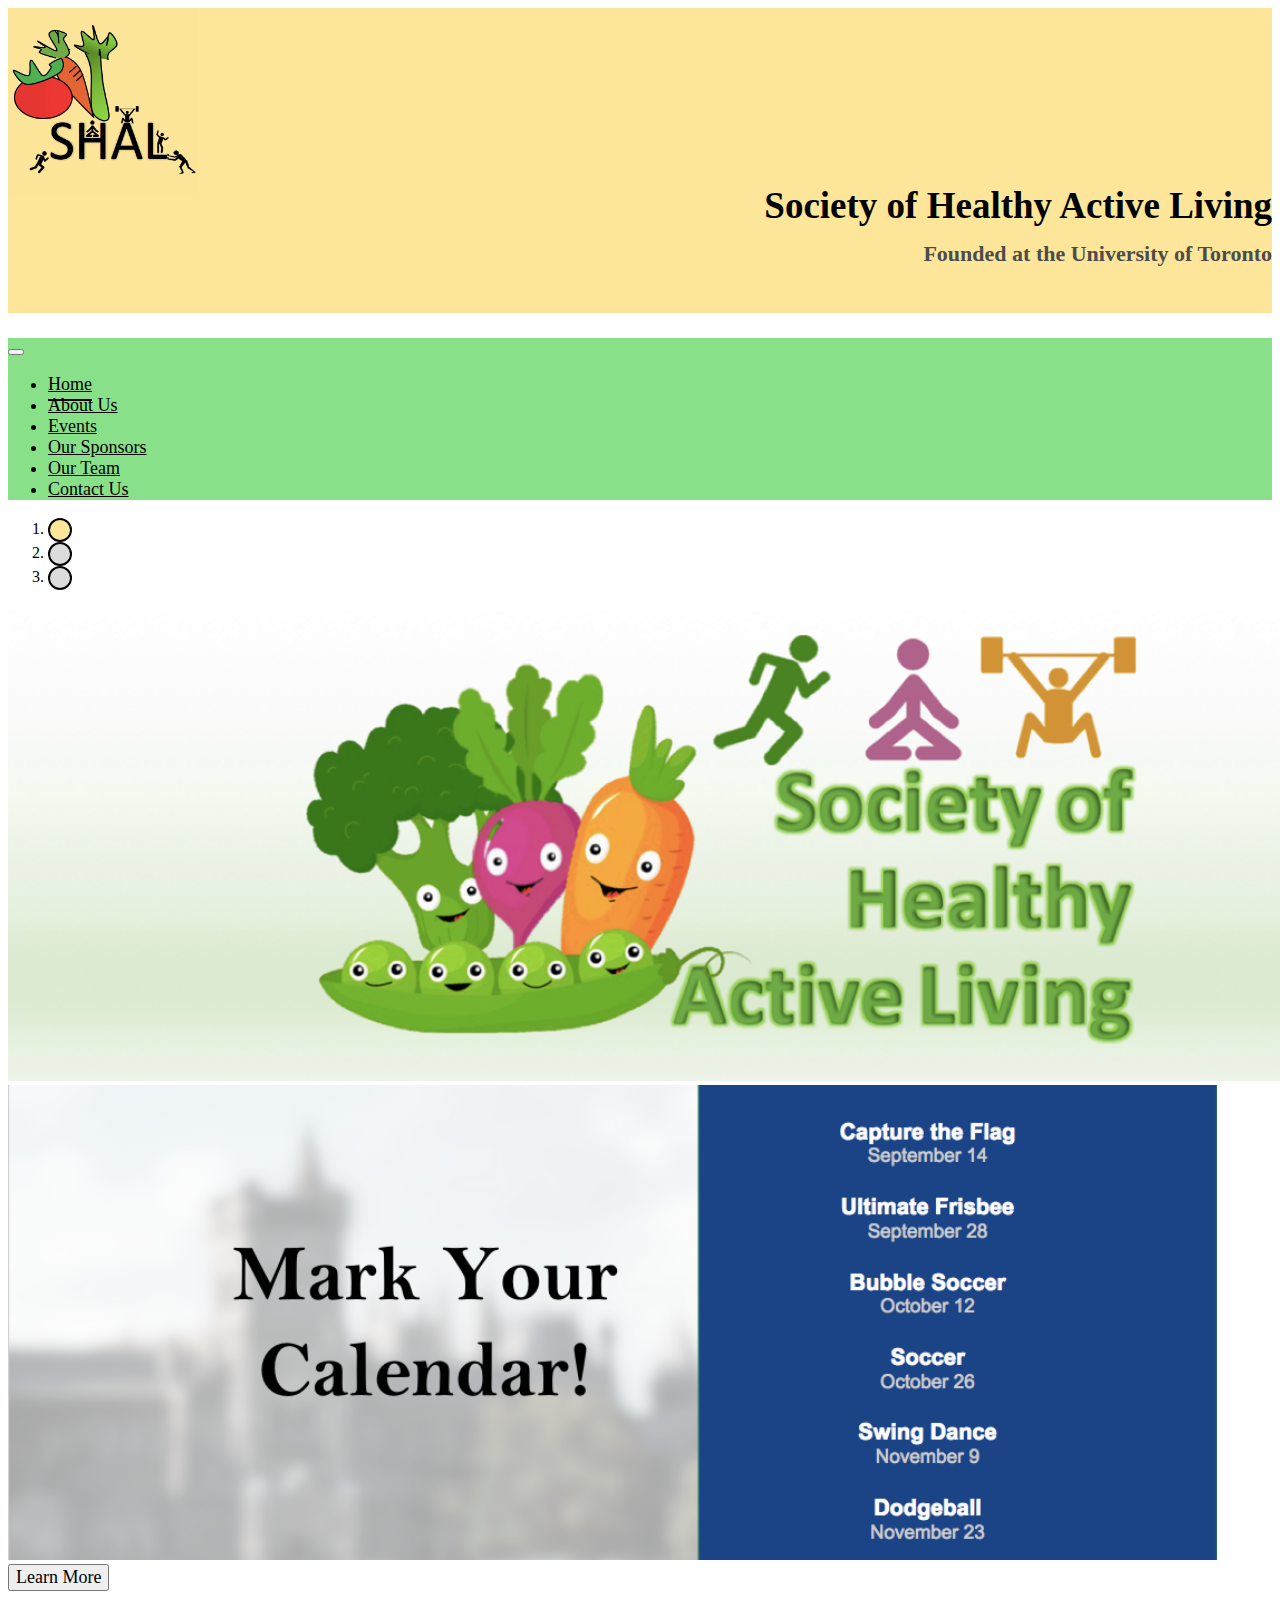
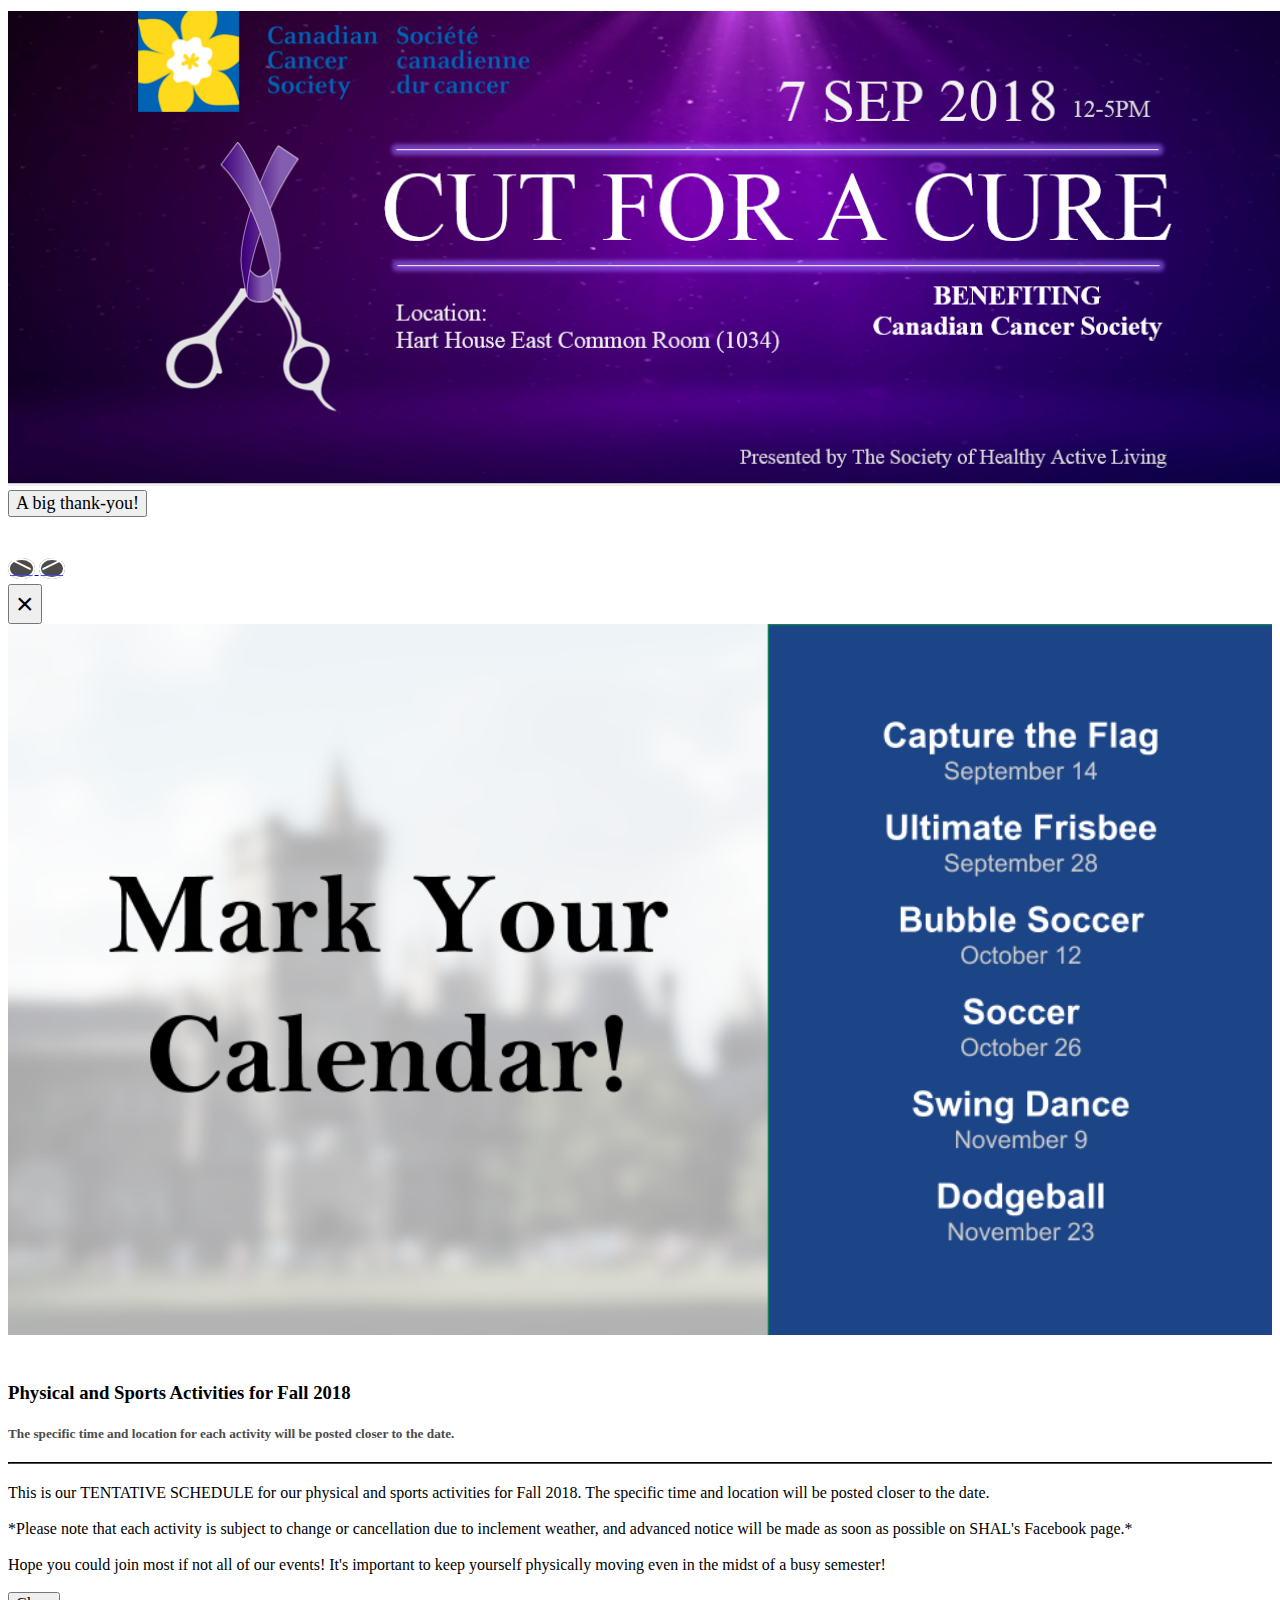
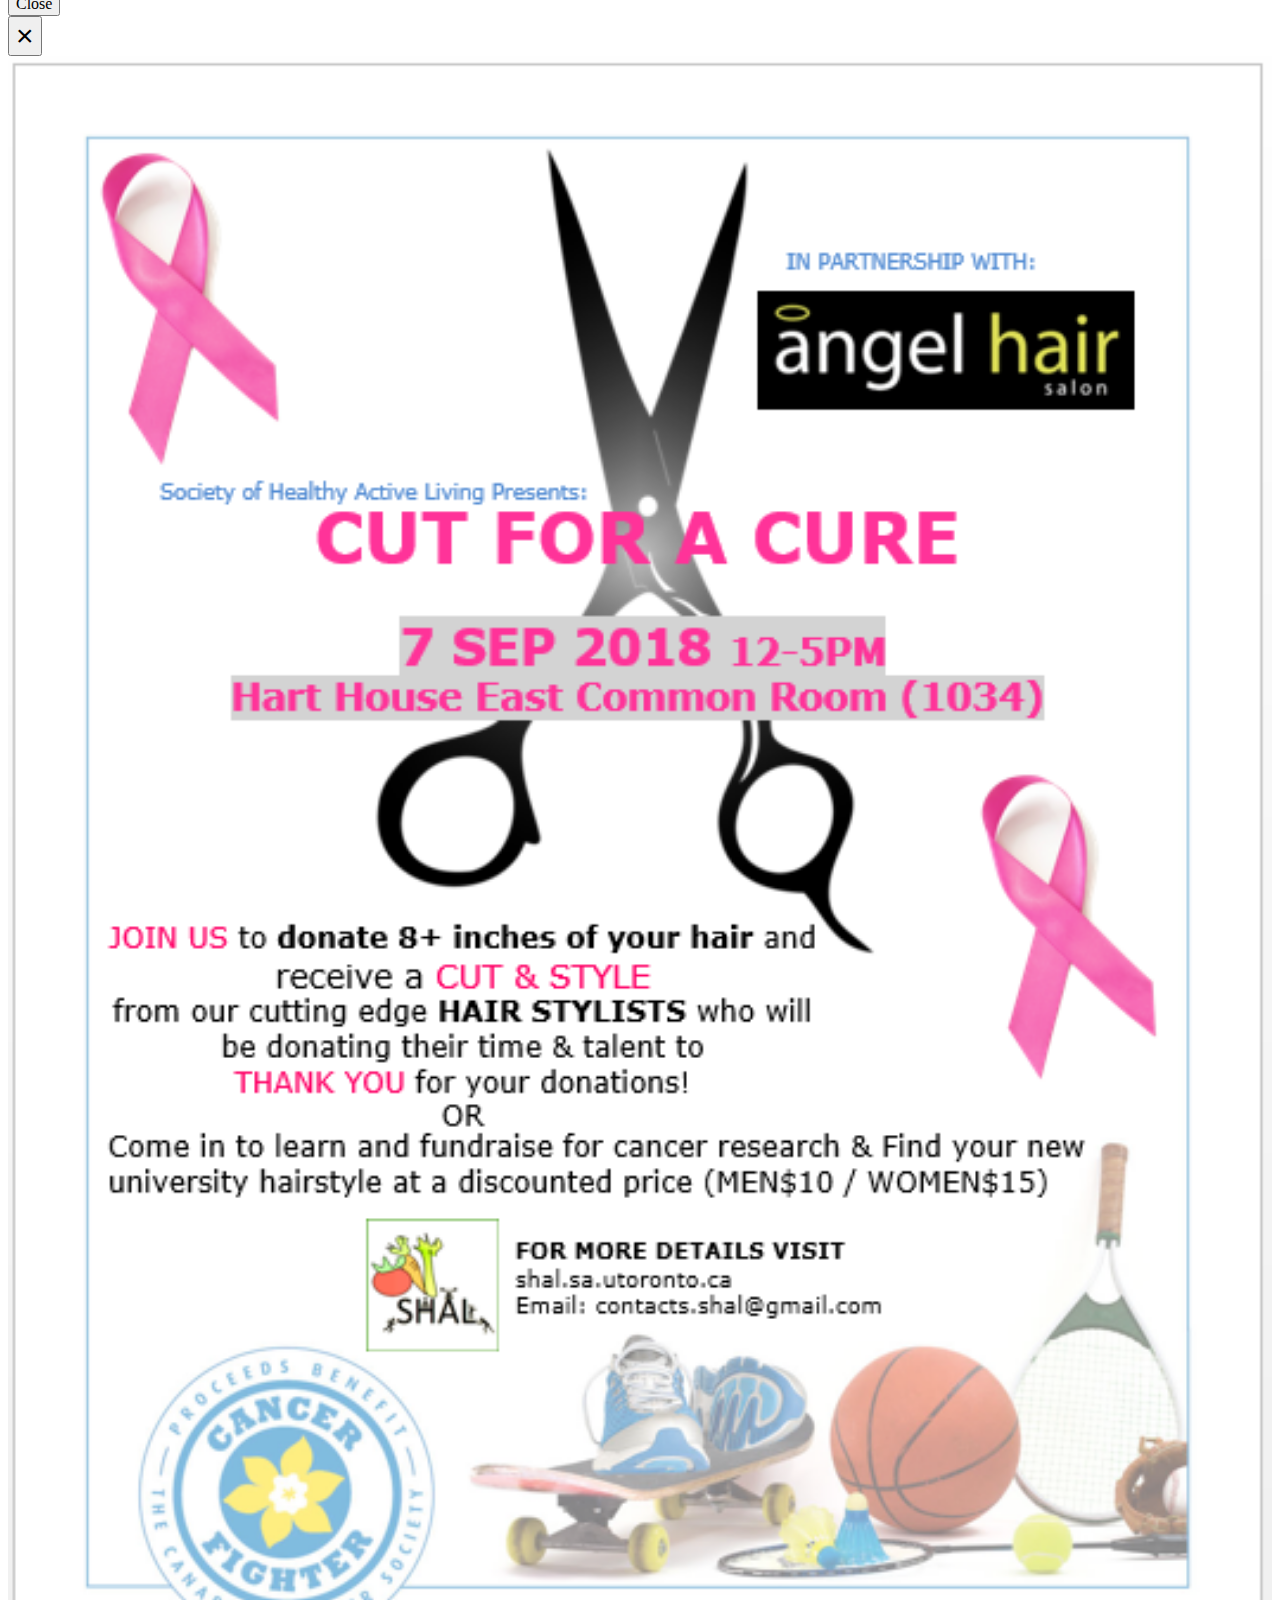
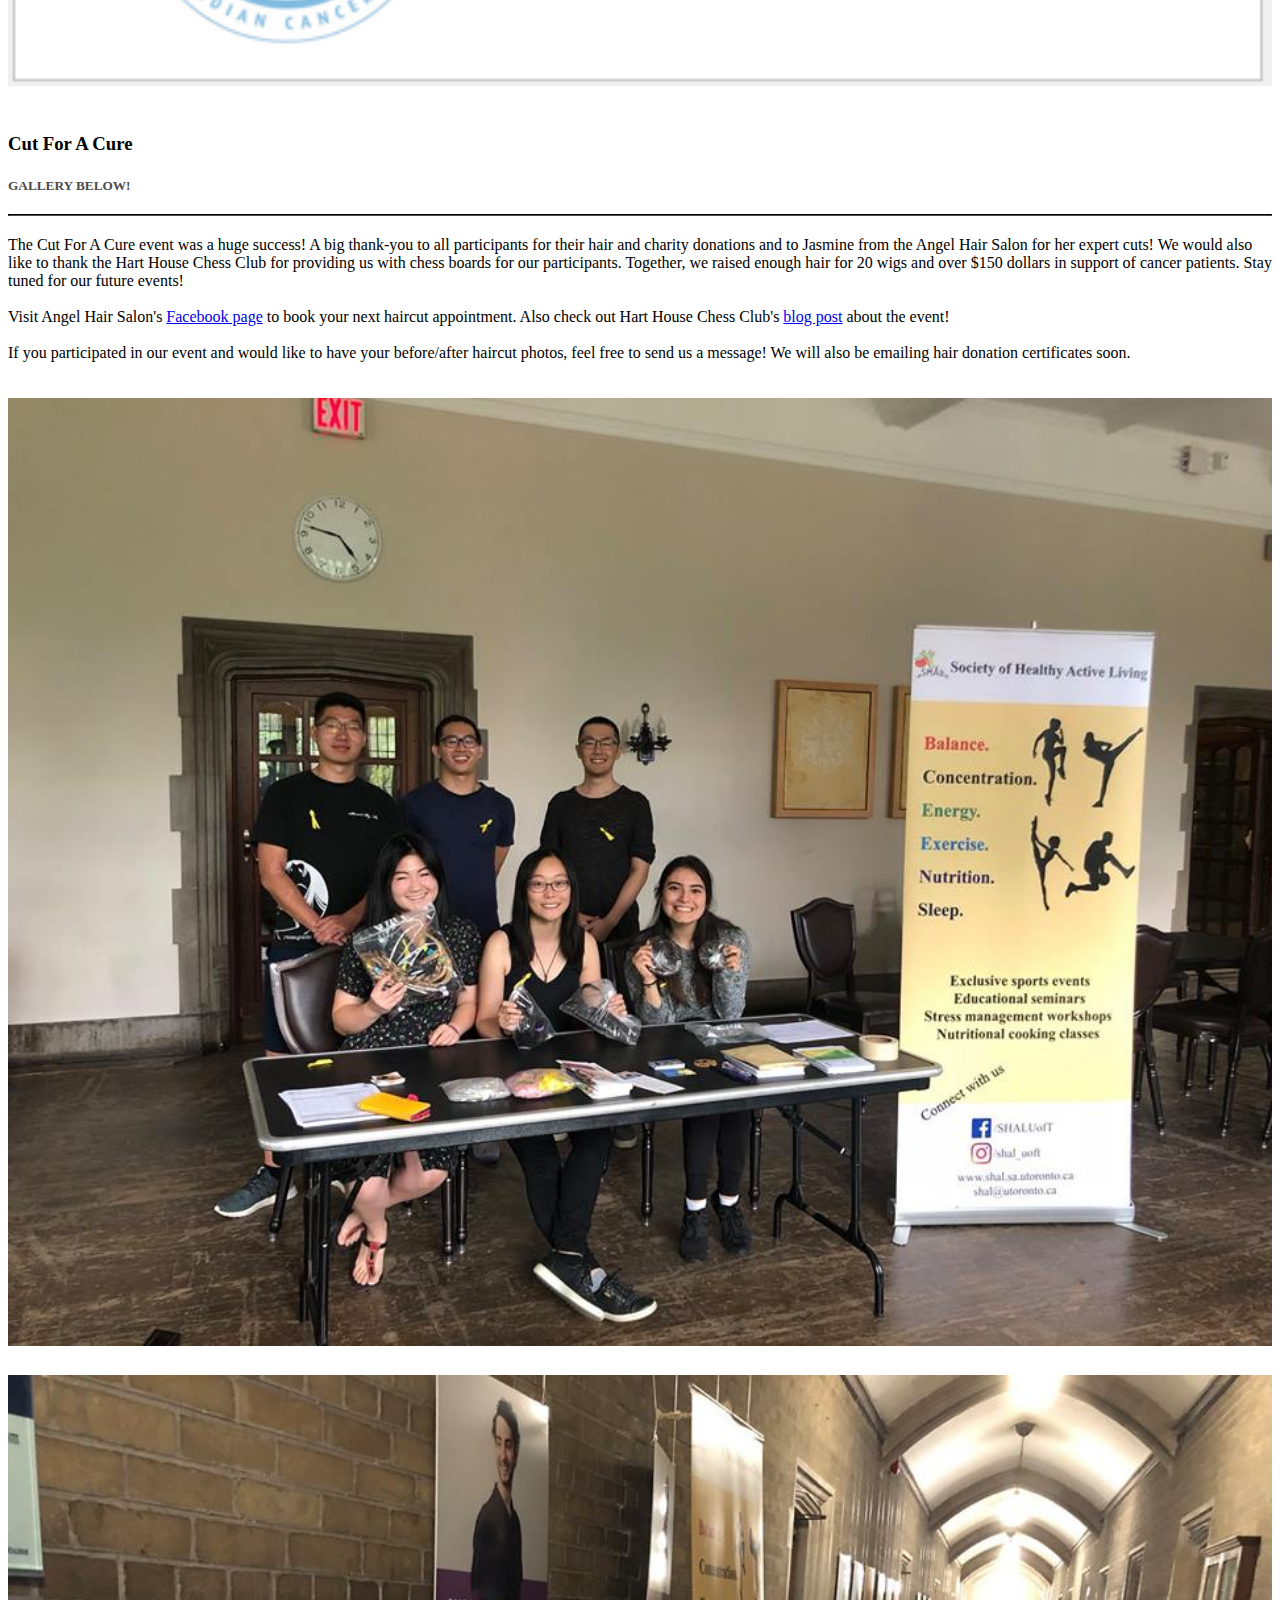
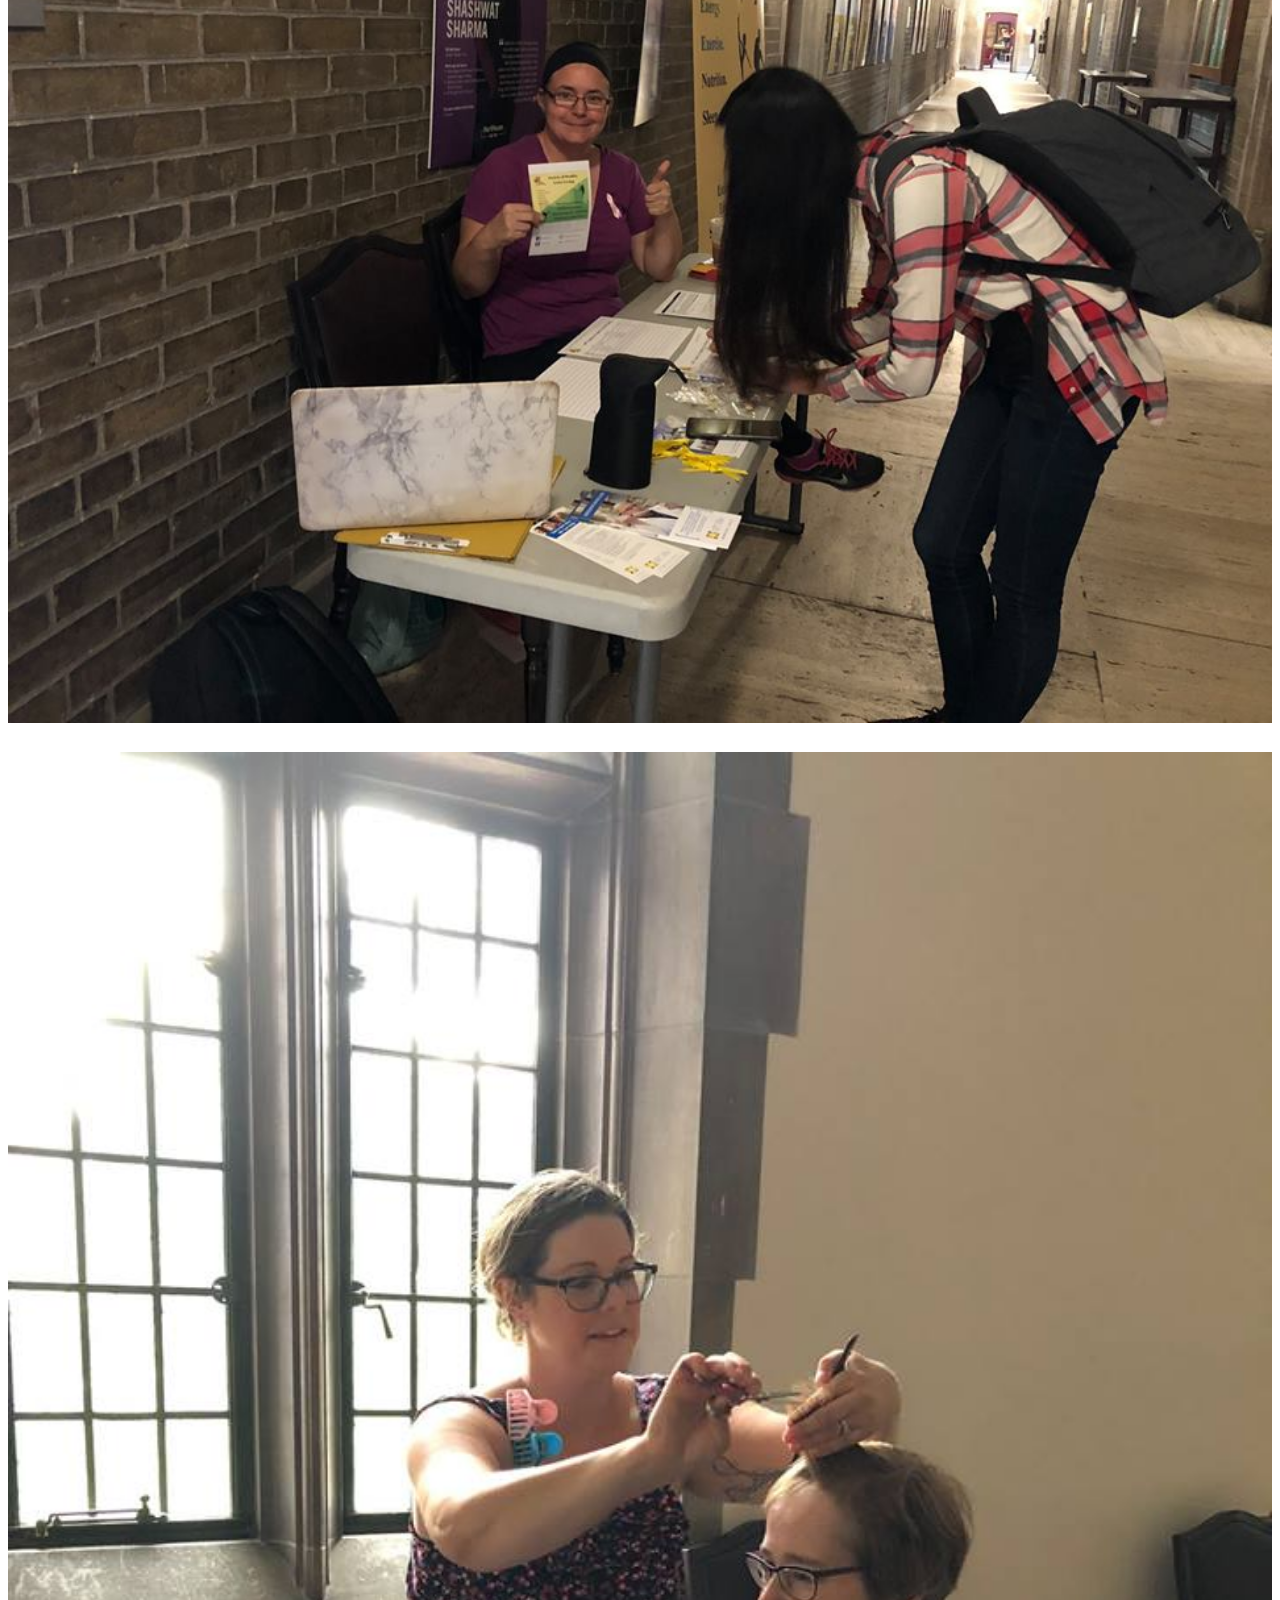
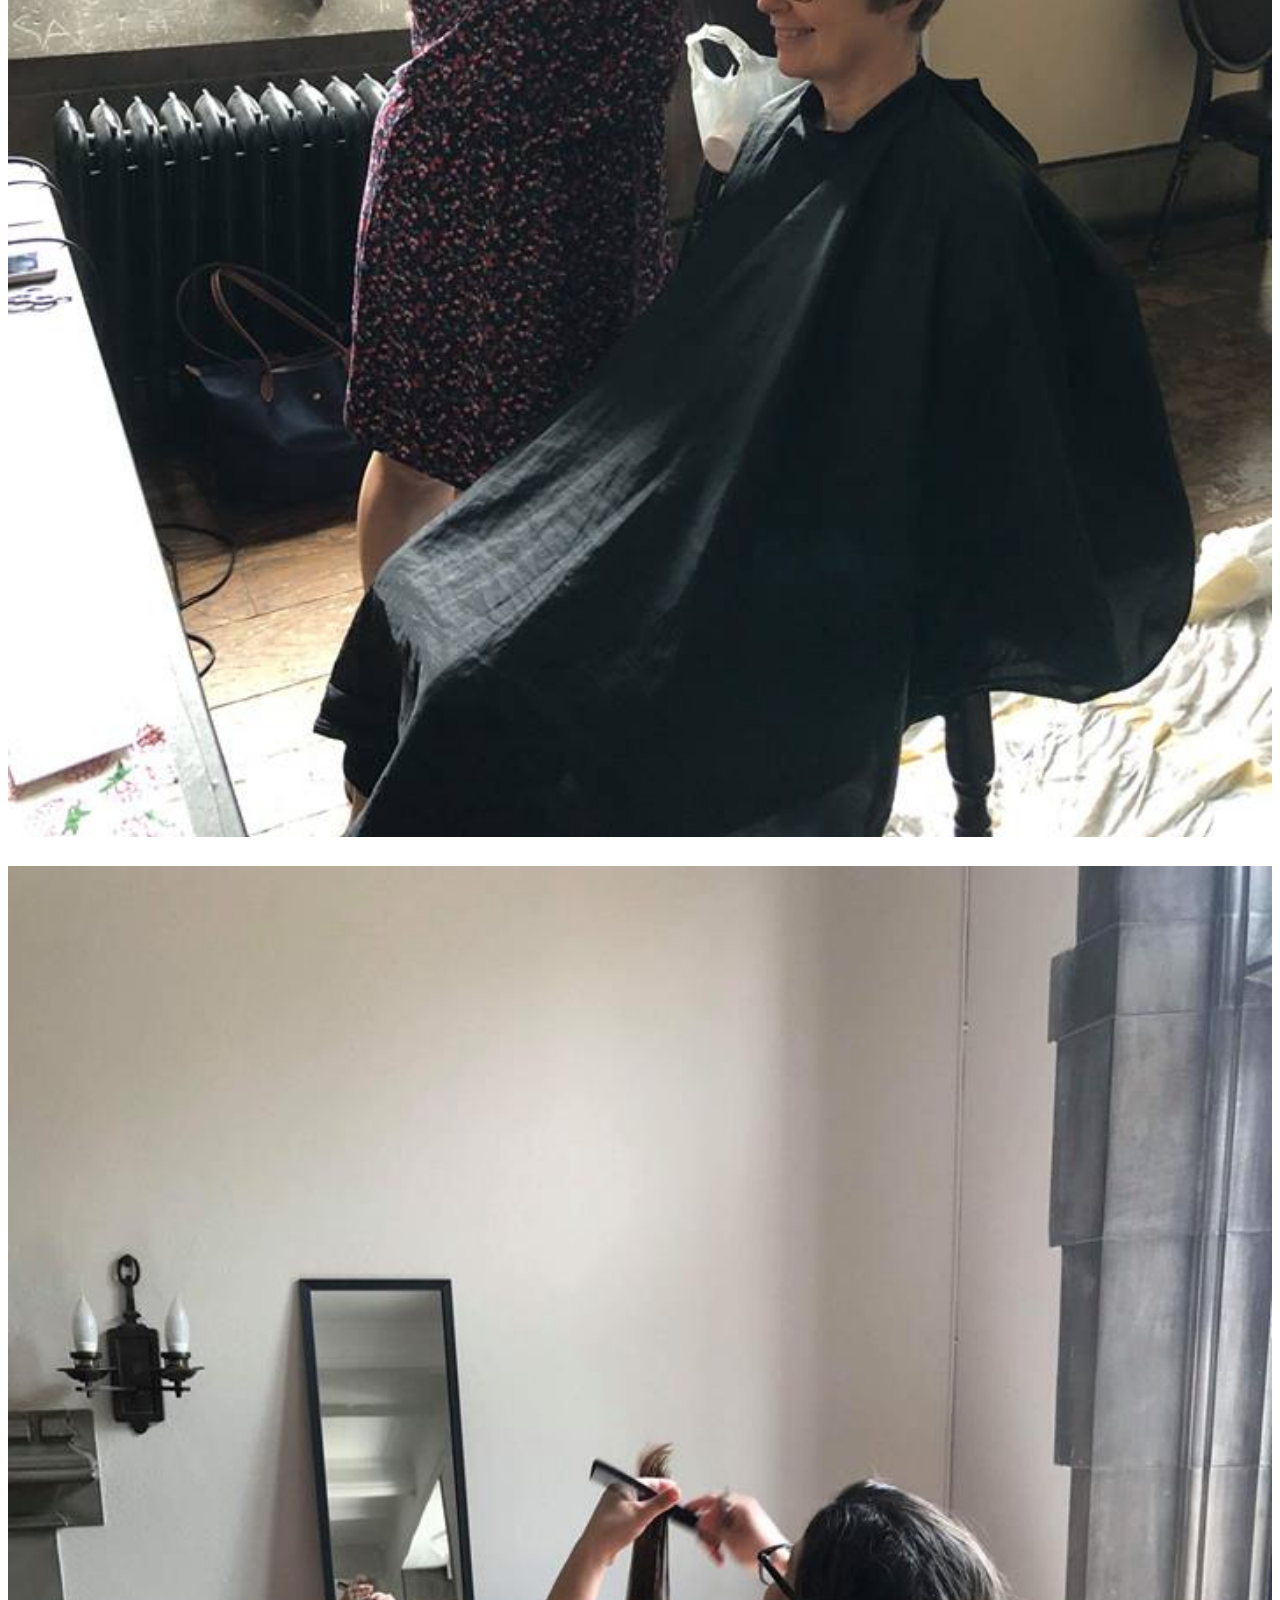
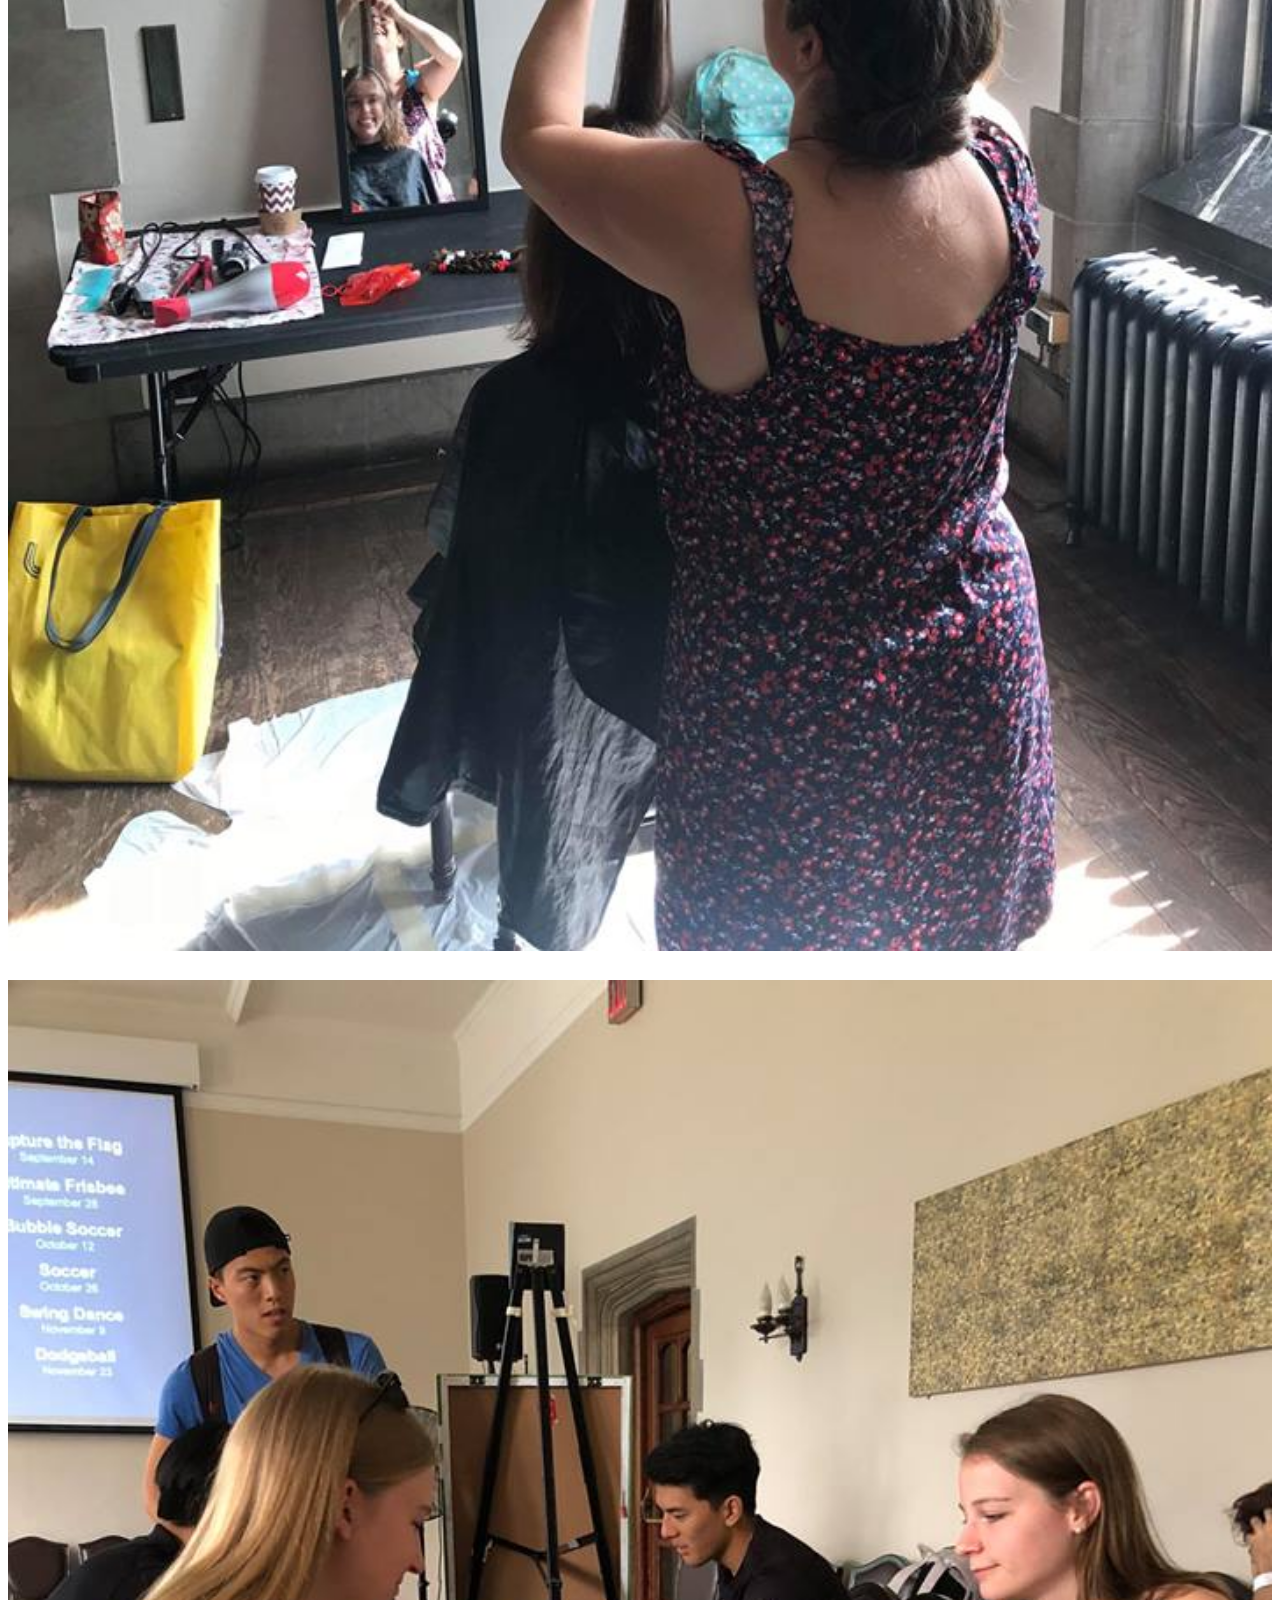
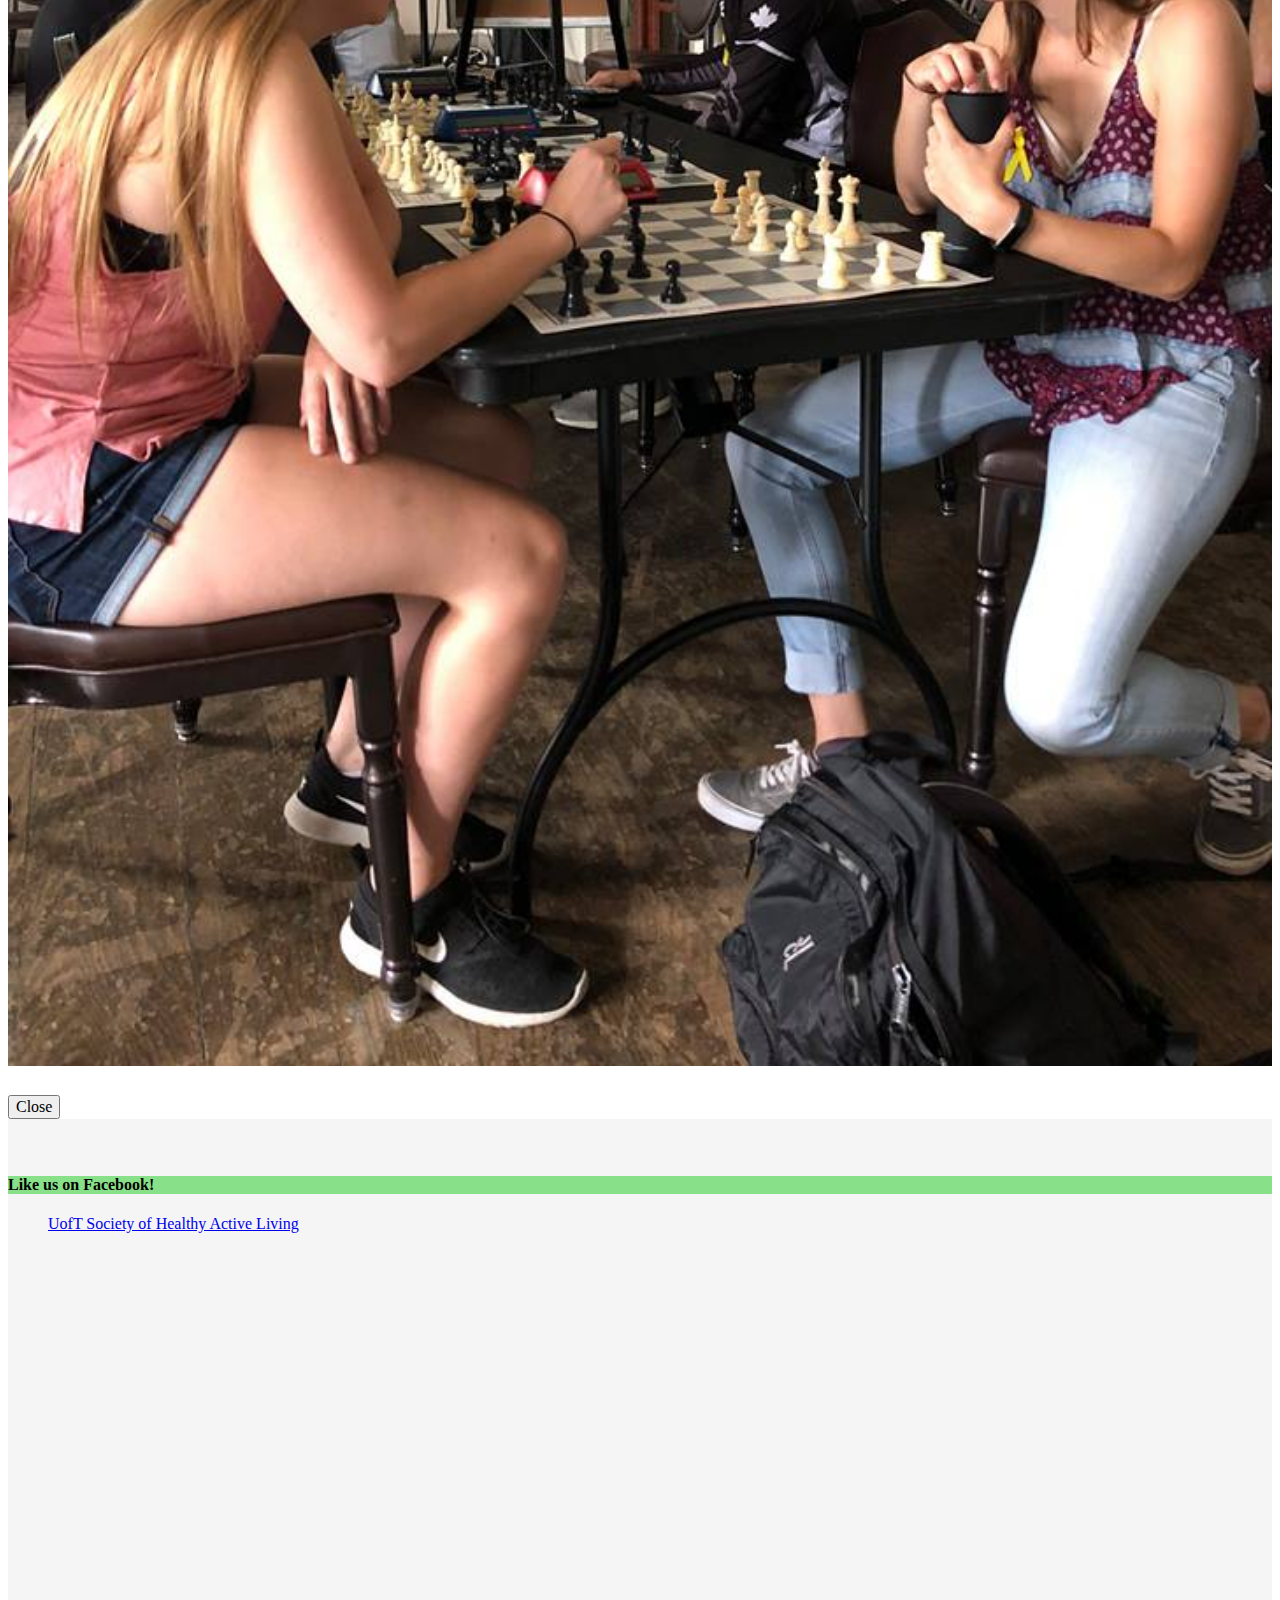
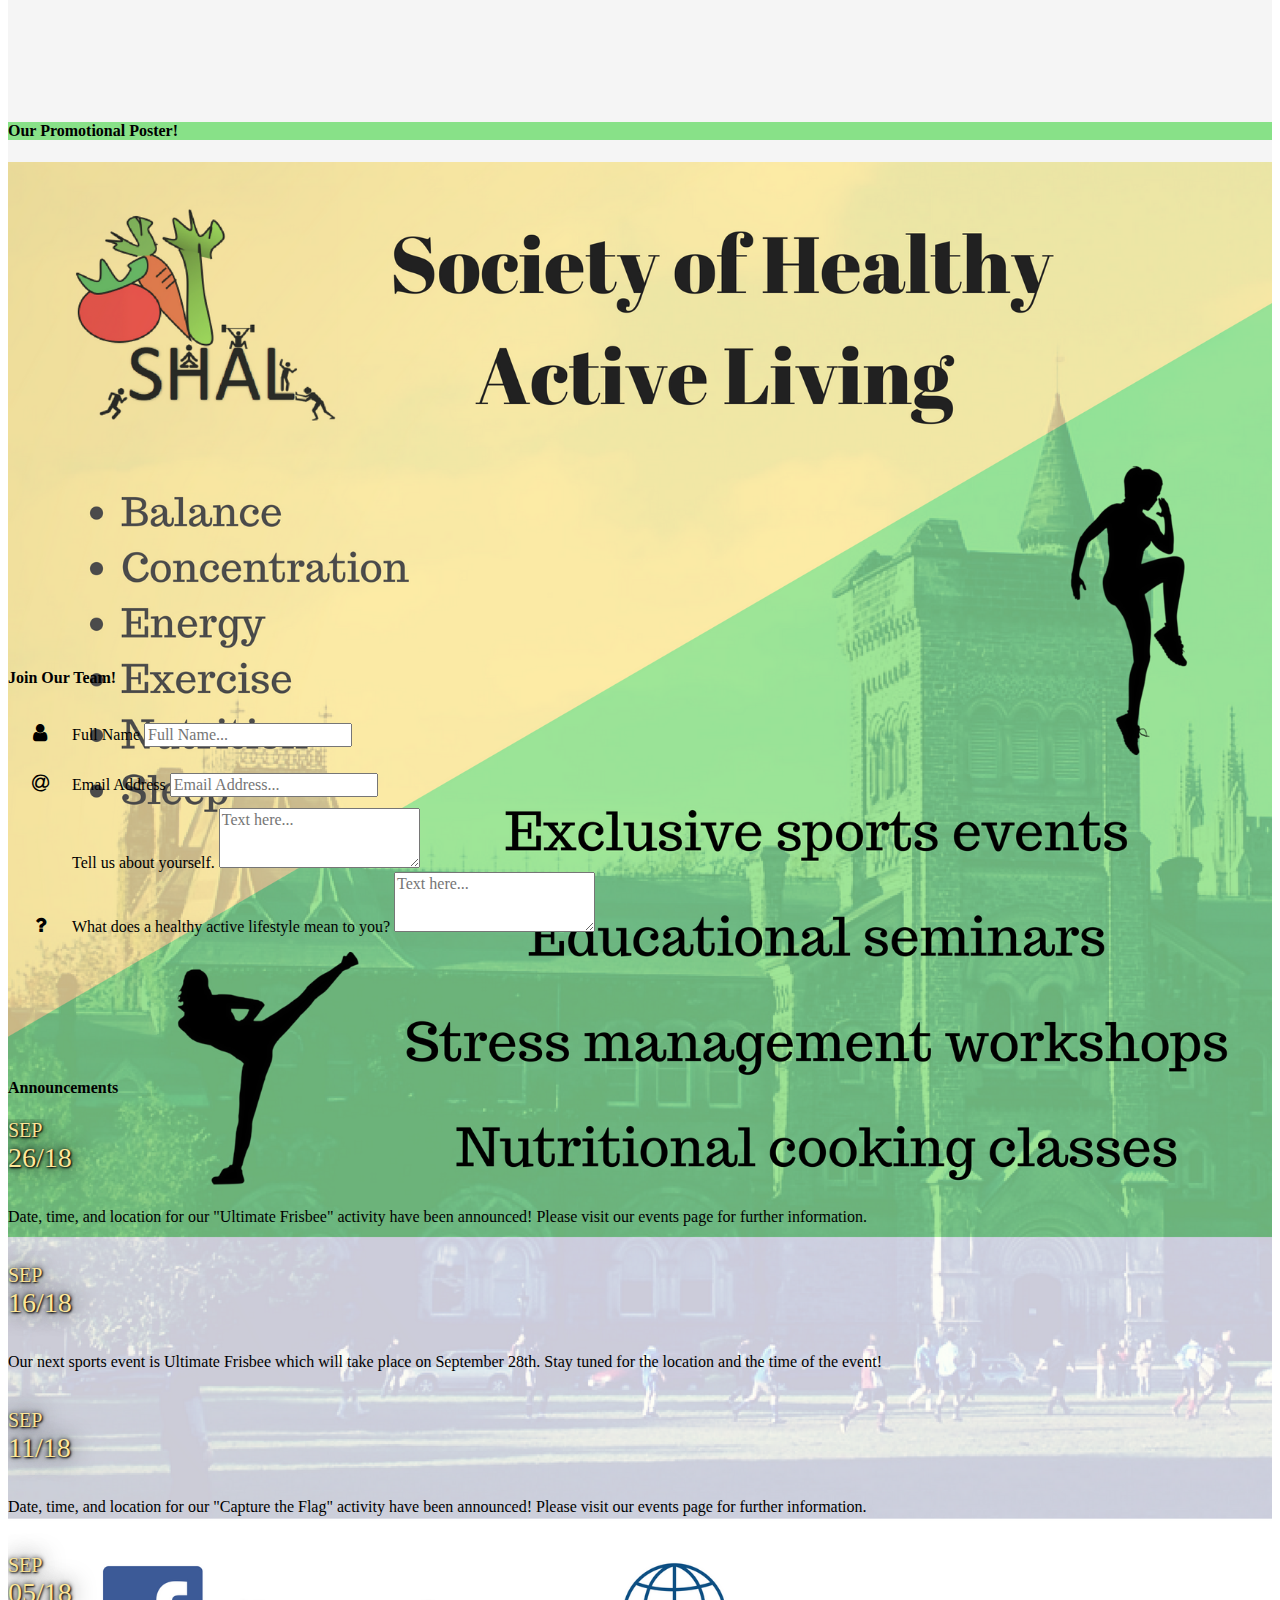
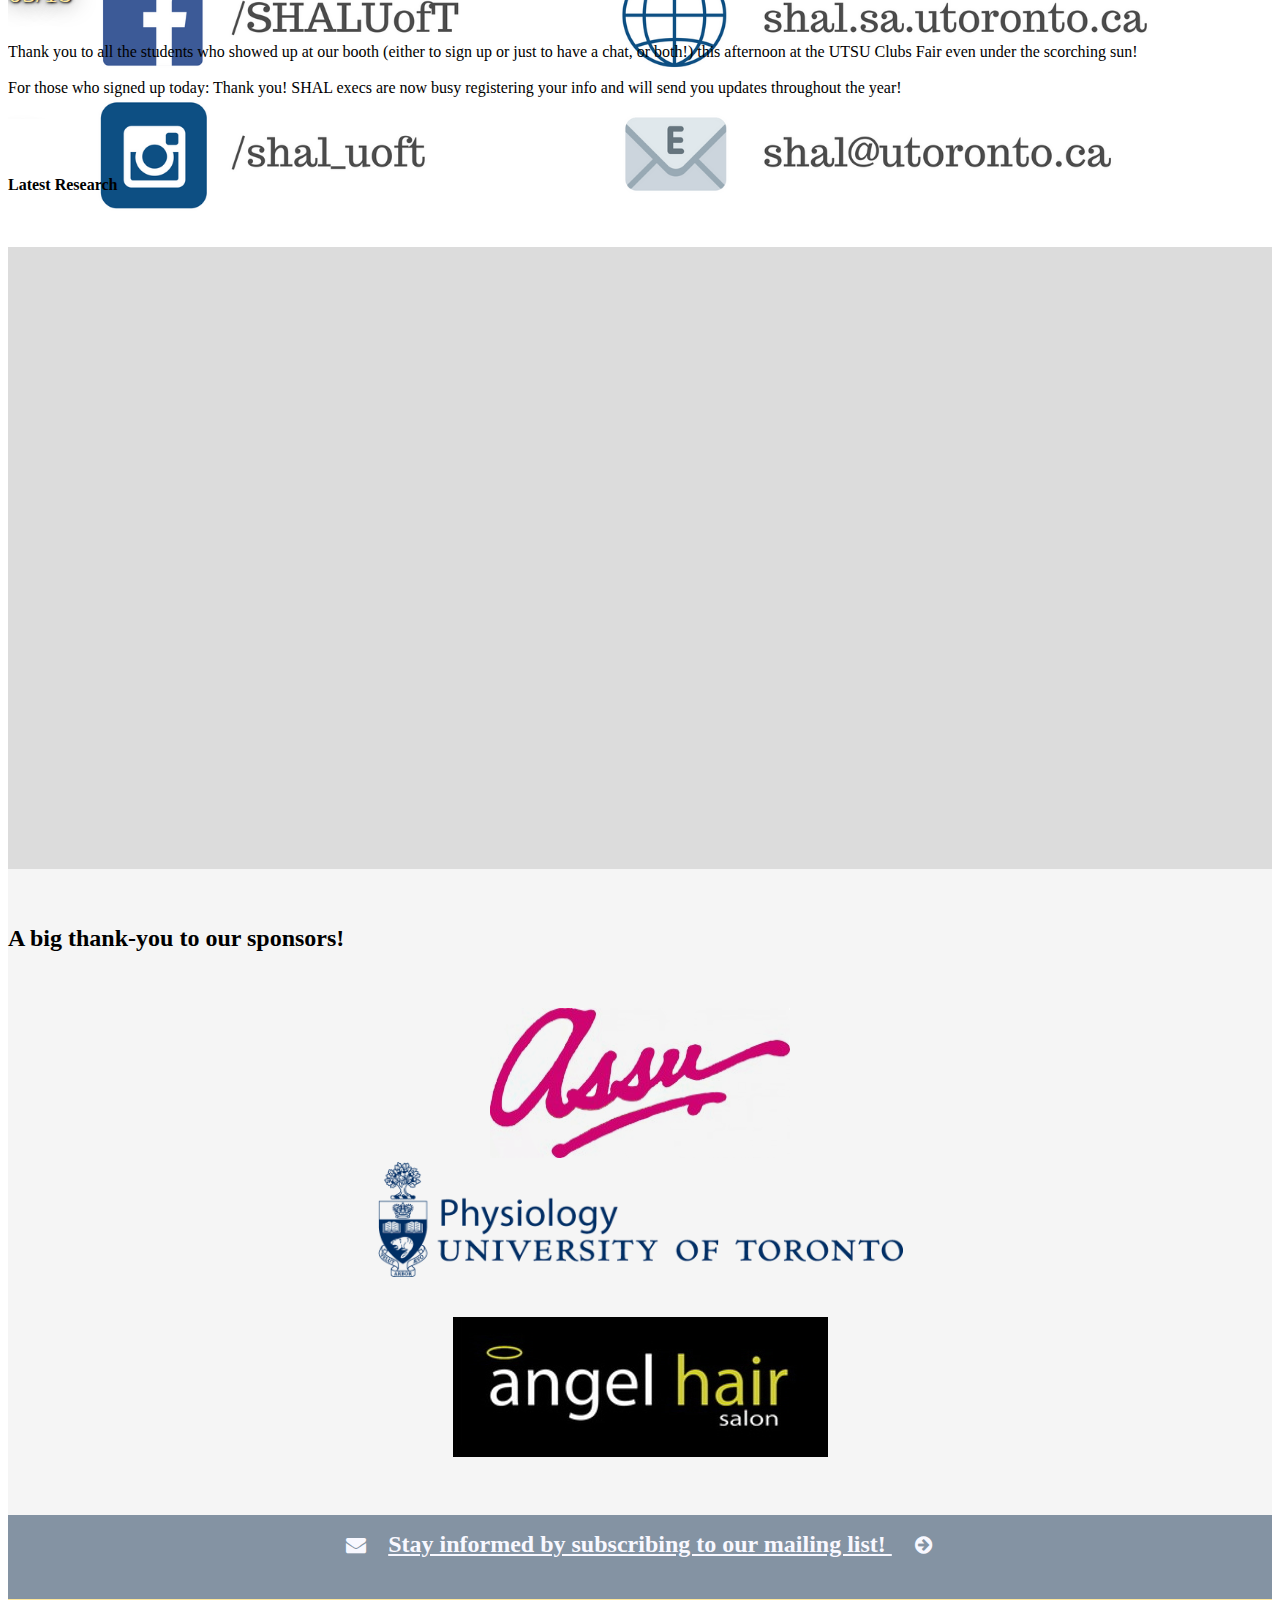
==== index.html @ abdada0c "Modifications on homepage" ====
<!doctype html>
<html lang="en">
    <head>
    <!-- Required meta tags -->
    <meta charset="utf-8">
    <meta name="viewport" content="width=device-width, initial-scale=1, shrink-to-fit=no">

    <!-- Bootstrap CSS -->
    <link rel="stylesheet" href="https://stackpath.bootstrapcdn.com/bootstrap/4.1.1/css/bootstrap.min.css" integrity="sha384-WskhaSGFgHYWDcbwN70/dfYBj47jz9qbsMId/iRN3ewGhXQFZCSftd1LZCfmhktB" crossorigin="anonymous">
        
    <!-- Font Awesome CSS -->
    <link rel="stylesheet" href="https://use.fontawesome.com/releases/v5.0.13/css/all.css" integrity="sha384-DNOHZ68U8hZfKXOrtjWvjxusGo9WQnrNx2sqG0tfsghAvtVlRW3tvkXWZh58N9jp" crossorigin="anonymous">
        
    <!-- W3Schools CSS -->
    <link rel="stylesheet" href="https://cdnjs.cloudflare.com/ajax/libs/font-awesome/4.7.0/css/font-awesome.min.css">
        
    <!-- Custom CSS -->
    <link href="css/index.css" rel="stylesheet">
    <link href="css/index-mobile.css" rel="stylesheet">
    <link href="css/footer.css" rel="stylesheet">
    <link href="css/footer-mobile.css" rel="stylesheet">
    <link href="css/events-modal.css" rel="stylesheet">
    <link href="css/sponsors.css" rel="stylesheet">
    <link href="css/sponsors-mobile.css" rel="stylesheet">    
        
    <title>Home - SHAL</title>
    <link rel="icon" href="logo.png">
    </head>
    
    <header>
        <div class="peach-background">     
            <div class="container">
                <div class="row">
                    <div class="col-sm-5">
                        <img class="logo" src="logo.png" alt="logo did not load">
                    </div>
                    <div class="col-sm-7">
                        <h1 class="title">Society of Healthy Active Living<br>
                            <span class="subtitle">Founded at the University of Toronto</span>
                        </h1>
                    </div>
                </div>
            </div>
        </div>
            
        <div class="green-background"> 
            <div class="container">
                <nav class="navbar navbar-expand-md navbar-light">
                    <a class="navbar-brand" href="index.html"></a>
                    <button class="navbar-toggler" type="button" data-toggle="collapse" data-target="#navbarNavDropdown" aria-controls="navbarNavDropdown" aria-expanded="false" aria-label="Toggle navigation">
                        <span class="navbar-toggler-icon"></span>
                    </button>

                    <div class="collapse navbar-collapse" id="navbarNavDropdown">
                        <ul class="navbar-nav nav-fill w-100" id="nav-font-family">
                            <li class="nav-item active">
                                <a class="nav-link" id="nav-color" href="index.html">Home<span class="sr-only">(current)</span></a>
                            </li>
                            <li class="nav-item">
                                <a class="nav-link" id="nav-color" href="aboutus.html">About Us</a>
                            </li>
                            <li class="nav-item">
                                <a class="nav-link" id="nav-color" href="events.html">Events</a>
                            </li>
                            <li class="nav-item">
                                <a class="nav-link" id="nav-color" href="sponsors.html">Our Sponsors</a>
                            </li>
                            <li class="nav-item">
                                <a class="nav-link" id="nav-color" href="team.html">Our Team</a>
                            </li>
                            <li class="nav-item">
                                <a class="nav-link" id="nav-color" href="contactus.html">Contact Us</a>
                            </li>
                        </ul>
                    </div>
                </nav>
            </div>
        </div> 
    </header>
        
    <body>
        <div>
            <div id="carousel-slideshow" class="carousel slide" data-ride="carousel">
                <ol class="carousel-indicators">
                    <li id="indicator" data-target="#carousel-slideshow" data-slide-to="0" class="active"></li>
                    <li data-target="#carousel-slideshow" data-slide-to="1"></li>
                    <li data-target="#carousel-slideshow" data-slide-to="2"></li>
                </ol>
                <div class="carousel-inner">
                    <div class="carousel-item active">
                        <img class="d-block w-100" id="slideshow-photo" src="homepage/cover-photo.png" alt="First slide">
                    </div>
                    <div class="carousel-item">
                        <img class="d-block w-100" id="slideshow-photo" src="homepage/sports-events.png" alt="Third slide">
                        <div class="carousel-caption">
                            <button type="button" class="btn btn-info" id="slideshow-learn-more-button" data-toggle="modal" data-target="#modal1">Learn More</button>
                        </div>
                    </div>
                    <div class="carousel-item">
                        <img class="d-block w-100" id="slideshow-photo" src="homepage/cut-for-a-cure.png" alt="Second slide">
                        <div class="carousel-caption">
                            <button type="button" class="btn btn-info" id="slideshow-learn-more-button" data-toggle="modal" data-target="#modal2">A big thank-you!</button>
                        </div>
                    </div>
                </div>
                <a class="carousel-control-prev" href="#carousel-slideshow" role="button" data-slide="prev">
                    <span class="carousel-control-prev-icon" aria-hidden="true"></span>
                    <span class="sr-only">Previous</span>
                </a>
                <a class="carousel-control-next" href="#carousel-slideshow" role="button" data-slide="next">
                    <span class="carousel-control-next-icon" aria-hidden="true"></span>
                    <span class="sr-only">Next</span>
                </a>
            </div>
            
            <!-- Modal -->
            <div class="modal fade" id="modal1" tabindex="-1" role="dialog">
                <div class="modal-dialog modal-lg" role="document">
                    <div class="modal-content">
                        <div class="modal-header" id="modal-header">
                            <button type="button" class="close" data-dismiss="modal" aria-label="Close">
                                <span aria-hidden="true">&times;</span>
                            </button>
                        </div>
                        <div class="modal-body">
                            <div class="container">
                                
                                <div class="row">
                                    <div class="col-lg-5">
                                        <img class="enlarged-poster" src="events/sports-events.png">
                                    </div>
                                    <div class="col-lg-7">
                                        <h3 class="event-name">Physical and Sports Activities for Fall 2018</h3>
                                        <h5 class="info">
                                            The specific time and location for each activity will be posted closer to the date.
                                        </h5>
                                        <hr class="divider">
                                        <div class="paragraph">
                                            This is our TENTATIVE SCHEDULE for our physical and sports activities for Fall 2018. The specific time and location will be posted closer to the date.
                                            <br><br>
                                            *Please note that each activity is subject to change or cancellation due to inclement weather, and advanced notice will be made as soon as possible on SHAL's Facebook page.*
                                            <br><br>
                                            Hope you could join most if not all of our events! It's important to keep yourself physically moving even in the midst of a busy semester! 
                                        </div>
                                        <br>
                                    </div>
                                </div>

                            </div>
                        </div>
                        <div class="modal-footer">
                            <button type="button" class="btn btn-info" id="event-button" class="btn btn-info" data-dismiss="modal">Close</button>
                        </div>
                    </div>
                </div>
            </div>
            
            <!-- Modal -->
            <div class="modal fade" id="modal2" tabindex="-1" role="dialog">
                <div class="modal-dialog modal-lg" role="document">
                    <div class="modal-content">
                        <div class="modal-header" id="modal-header">
                            <button type="button" class="close" data-dismiss="modal" aria-label="Close">
                                <span aria-hidden="true">&times;</span>
                            </button>
                        </div>
                        <div class="modal-body">
                            <div class="container">
                                <div class="row">
                                    <div class="col-lg-5">
                                        <img class="enlarged-poster" src="events/cut-for-a-cure.png">
                                    </div>
                                    <div class="col-lg-7">
                                        <h3 class="event-name">Cut For A Cure</h3>
                                        <h5 class="info">
                                            GALLERY BELOW!
                                        </h5>
                                        <hr class="divider">
                                        <div class="paragraph">
                                            The Cut For A Cure event was a huge success! A big thank-you to all participants for their hair and charity donations and to Jasmine from the Angel Hair Salon for her expert cuts! We would also like to thank the Hart House Chess Club for providing us with chess boards for our participants. Together, we raised enough hair for 20 wigs and over $150 dollars in support of cancer patients. Stay tuned for our future events!<br><br>
                                            
                                            Visit Angel Hair Salon's <a href="https://www.facebook.com/angelhairtoronto/" target="_blank">Facebook page</a> to book your next haircut appointment. Also check out Hart House Chess Club's <a href="https://harthousechess.com/2018/09/07/cut-for-a-cure-hair-donation-supporting-cancer-patients/" target="_blank">blog post</a> about the event!
                                            <br><br>
                                            
                                            If you participated in our event and would like to have your before/after haircut photos, feel free to send us a message! We will also be emailing hair donation certificates soon.
                                            <br><br><br>
                                        </div>
                                    </div>
                                </div>
                                
                                <div class="row">
                                    <div class="col-md-6">
                                        <img class="enlarged-poster" src="events/cut-for-a-cure/team-photo.jpg">
                                    </div>
                                    <div class="col-md-6">
                                        <img class="enlarged-poster" src="events/cut-for-a-cure/sign-up.jpg">
                                    </div>
                                </div>
                                
                                <div class="row">
                                    <div class="col-md-4">
                                        <img class="enlarged-poster" src="events/cut-for-a-cure/haircut-french.jpg">
                                    </div>
                                    <div class="col-md-4">
                                        <img class="enlarged-poster" src="events/cut-for-a-cure/haircut-mirror.jpg">
                                    </div>
                                    <div class="col-md-4">
                                        <img class="enlarged-poster" src="events/cut-for-a-cure/chess.jpg">
                                    </div>
                                </div>
                            </div>
                        </div>
                        <div class="modal-footer">
                            <button type="button" class="btn btn-info" id="event-button" class="btn btn-info" data-dismiss="modal">Close</button>
                        </div>
                    </div>
                </div>
            </div>
            
        </div>
        
        <div class="white-background"> 
            <div class="container">
                <br><br>
                <div class="row">
                    <div class="col-md">
                        <div class="card">
                            <div class="card-header" id="card-header-background">
                                <h4 class="header">Like us on Facebook!</h4>
                            </div>
                            <div class="card-body" id="col-height">
                                <div class="fb-page" id="fb-page" data-href="https://www.facebook.com/SHALUofT/" data-tabs="timeline" data-width="500" data-height="410" data-small-header="false" data-adapt-container-width="true" data-hide-cover="false" data-show-facepile="true"><blockquote cite="https://www.facebook.com/SHALUofT/" class="fb-xfbml-parse-ignore"><a href="https://www.facebook.com/SHALUofT/">UofT Society of Healthy Active Living</a></blockquote></div>
                            </div>
                        </div>
                        <br><br>
                    </div>
                    <div class="col-md">
                        <div class="card">
                            <div class="card-header" id="card-header-background">
                                <h4 class="header">Our Promotional Poster!</h4>
                            </div>
                            <div class="card-body" id="col-height">
                                <img class="seminar-poster" src="homepage/promotional-poster.png">
                            </div>
                        </div>
                        <br><br>
                    </div>
                    <div class="col-lg">
                        <div class="card">
                            <div class="card-header" id="card-header-background">
                                <h4 class="header">Join Our Team!</h4>
                            </div>
                            <div class="card-body" id="form-font">
                                <form class="form" method="POST" action="https://formspree.io/shal@utoronto.ca">
                                    <div class="container">
                                        <div class="form-group">
                                            <i class="fa fa-user"></i>Full Name
                                            <input type="text" id="form-input" class="form-control" name="Name" placeholder="Full Name..." required>
                                        </div>
                                        <div class="form-group">
                                            <i class="fa fa-at"></i>Email Address
                                            <input type="email" id="form-input" class="form-control" name="Email" placeholder="Email Address..." required>
                                        </div>
                                        <div class="form-group">
                                            <i class="fa fa-comment-alt"></i>Tell us about yourself.
                                            <textarea class="form-control" id="form-input" name="Tell us about yourself." placeholder="Text here..." rows="3" required></textarea>
                                        </div>
                                        <div class="form-group">
                                            <i class="fa fa-question"></i>What does a healthy active lifestyle mean to you?
                                            <textarea class="form-control" id="form-input" name="What does a healthy active lifestyle mean to you?" placeholder="Text here..." rows="3" required></textarea>
                                        </div>
                                        <br>
                                        <button type="submit" class="btn btn-info" id="form-submit-button">Submit</button>
                                    </div>
                                </form>
                            </div>
                        </div>
                        <br><br>
                    </div>
                </div>
            </div>
            <br>
        </div>
        
        <div class="silver-background">
            <div class="container">
                <br><br>
                <div class="row">
                    <div class="col-md">
                        <div class="card">
                            <div class="card-header" id="card-header-background">
                                <h4 class="header">Announcements</h4>
                            </div>
                            <div class="card-body" id="fb-post-col-height">
                                
                                <div class="row">
                                    <div class="col-sm-3">
                                        <p class="month">SEP</p>
                                        <p class="date">26/18</p>
                                        <br>
                                    </div>
                                    <div class="col-sm-9">
                                        <p class="paragraph">
                                            Date, time, and location for our "Ultimate Frisbee" activity have been announced! Please visit our events page for further information.
                                        </p>
                                    </div>
                                </div>
                                
                                <hr class="content-divider">
                                
                                <div class="row">
                                    <div class="col-sm-3">
                                        <p class="month">SEP</p>
                                        <p class="date">16/18</p>
                                        <br>
                                    </div>
                                    <div class="col-sm-9">
                                        <p class="paragraph">
                                            Our next sports event is Ultimate Frisbee which will take place on September 28th. Stay tuned for the location and the time of the event!
                                        </p>
                                    </div>
                                </div>
                                
                                <hr class="content-divider">
                                
                                <div class="row">
                                    <div class="col-sm-3">
                                        <p class="month">SEP</p>
                                        <p class="date">11/18</p>
                                        <br>
                                    </div>
                                    <div class="col-sm-9">
                                        <p class="paragraph">
                                            Date, time, and location for our "Capture the Flag" activity have been announced! Please visit our events page for further information.
                                        </p>
                                    </div>
                                </div>
                                
                                <hr class="content-divider">
                                
                                <div class="row">
                                    <div class="col-sm-3">
                                        <p class="month">SEP</p>
                                        <p class="date">05/18</p>
                                        <br>
                                    </div>
                                    <div class="col-sm-9">
                                        <p class="paragraph">
                                            Thank you to all the students who showed up at our booth (either to sign up or just to have a chat, or both!) this afternoon at the UTSU Clubs Fair even under the scorching sun!<br><br>
                                            For those who signed up today: Thank you! SHAL execs are now busy registering your info and will send you updates throughout the year!
                                        </p>
                                    </div>
                                </div>
                                
                                <hr class="content-divider">
                                
                                <div class="row">
                                    <div class="col-sm-3">
                                        <p class="month">JUL</p>
                                        <p class="date">27/18</p>
                                        <br>
                                    </div>
                                    <div class="col-sm-9">
                                        <p class="paragraph">
                                            Date, time, and location for our "Cut For A Cure" event have been announced! Please visit our events page for further information.
                                        </p>
                                    </div>
                                </div>
                                
                                <hr class="content-divider">
                                
                                <div class="row">
                                    <div class="col-sm-3">
                                        <p class="month">JUL</p>
                                        <p class="date">16/18</p>
                                        <br>
                                    </div>
                                    <div class="col-sm-9">
                                        <p class="paragraph">
                                            Please welcome Anthony Huang as our new Academic Affairs Director and Kendra Naismith as our new Programs Director!
                                        </p>
                                    </div>
                                </div>
                                
                                <hr class="content-divider">
                                
                                <div class="row">
                                    <div class="col-sm-3">
                                        <p class="month">JUN</p>
                                        <p class="date">19/18</p>
                                        <br>
                                    </div>
                                    <div class="col-sm-9">
                                        <p class="paragraph">
                                            Our website is complete and all pages are live!
                                        </p>
                                    </div>
                                </div>
                                
                                <hr class="content-divider">
                                
                                <div class="row">
                                    <div class="col-sm-3">
                                        <p class="month">JUN</p>
                                        <p class="date">08/18</p>
                                        <br>
                                    </div>
                                    <div class="col-sm-9">
                                        <p class="paragraph">
                                            Our homepage is live! The rest of the website is currently under construction.
                                        </p>
                                    </div>
                                </div>
                            </div>
                        </div>
                        <br><br>
                    </div>
                    
                    <div class="col-md">
                        <div class="card">
                            <div class="card-header" id="card-header-background">
                                <h4 class="header">Latest Research</h4>
                            </div>
                            <div class="card-body" id="fb-post-col-height">
                            
                                <iframe src="https://www.facebook.com/plugins/post.php?href=https%3A%2F%2Fwww.facebook.com%2FSHALUofT%2Fposts%2F2168626473358164&width=500" width="500" height="658" style="border:none;overflow:hidden" scrolling="no" frameborder="0" allowTransparency="true" allow="encrypted-media"></iframe>
                                
                                <br><br>
                                
                                <iframe src="https://www.facebook.com/plugins/post.php?href=https%3A%2F%2Fwww.facebook.com%2FSHALUofT%2Fposts%2F2161923400695138&width=500" width="500" height="637" style="border:none;overflow:hidden" scrolling="no" frameborder="0" allowTransparency="true" allow="encrypted-media"></iframe>
                                
                                <br><br>
                                
                                <iframe src="https://www.facebook.com/plugins/post.php?href=https%3A%2F%2Fwww.facebook.com%2FSHALUofT%2Fposts%2F2156601294560682&width=500" width="500" height="455" style="border:none;overflow:hidden" scrolling="no" frameborder="0" allowTransparency="true" allow="encrypted-media"></iframe>
                                
                                <br><br>
                                
                                <iframe src="https://www.facebook.com/plugins/post.php?href=https%3A%2F%2Fwww.facebook.com%2FSHALUofT%2Fposts%2F2145874035633408&width=500" width="500" height="455" style="border:none;overflow:hidden" scrolling="no" frameborder="0" allowTransparency="true" allow="encrypted-media"></iframe>
                                
                                <br><br>
                                
                                <iframe src="https://www.facebook.com/plugins/post.php?href=https%3A%2F%2Fwww.facebook.com%2FSHALUofT%2Fposts%2F2129156283971850&width=500" width="500" height="636" style="border:none;overflow:hidden" scrolling="no" frameborder="0" allowTransparency="true" allow="encrypted-media"></iframe>
                                
                                <br><br>
                                
                                <iframe src="https://www.facebook.com/plugins/post.php?href=https%3A%2F%2Fwww.facebook.com%2FSHALUofT%2Fposts%2F2122584454629033&width=500" width="500" height="529" style="border:none;overflow:hidden" scrolling="no" frameborder="0" allowTransparency="true" allow="encrypted-media"></iframe>
                                
                                <br><br>
                                
                                <iframe src="https://www.facebook.com/plugins/post.php?href=https%3A%2F%2Fwww.facebook.com%2FSHALUofT%2Fposts%2F2119336908287121&width=500" width="500" height="611" style="border:none;overflow:hidden" scrolling="no" frameborder="0" allowTransparency="true" allow="encrypted-media"></iframe>
                                
                                <br><br>
                                
                                <iframe src="https://www.facebook.com/plugins/post.php?href=https%3A%2F%2Fwww.facebook.com%2FSHALUofT%2Fposts%2F2117299841824161&width=500" width="500" height="512" style="border:none;overflow:hidden" scrolling="no" frameborder="0" allowTransparency="true" allow="encrypted-media"></iframe>
                                
                                <br><br>
                                
                                <iframe src="https://www.facebook.com/plugins/post.php?href=https%3A%2F%2Fwww.facebook.com%2FSHALUofT%2Fposts%2F2111950952359050&width=500" width="500" height="592" style="border:none;overflow:hidden" scrolling="no" frameborder="0" allowTransparency="true" allow="encrypted-media"></iframe>
                                
                                <br><br>
                                
                                <iframe src="https://www.facebook.com/plugins/post.php?href=https%3A%2F%2Fwww.facebook.com%2FSHALUofT%2Fposts%2F2108733789347433&width=500" width="500" height="512" style="border:none;overflow:hidden" scrolling="no" frameborder="0" allowTransparency="true" allow="encrypted-media"></iframe>
                            </div>
                        </div>
                        <br><br>
                    </div>
                </div>
                <br>
            </div>
        </div>
        
        <div class="white-background">
            <div class="container">
                <br><br>
                    <h2 class="header">A big thank-you to our sponsors!</h2>
                    <br><br>
                
                    <div class="row">
                        <div class="col-sm">
                            <div class="center-content">
                                <a href="https://assu.ca/" target="_blank"><img class="assu-logo" src="sponsors/assu.jpg"></a>
                            </div>
                        </div>
                        <div class="col-sm">
                            <div class="center-content">
                                <a href="https://www.physiology.utoronto.ca/" target="_blank"><img class="physiology-logo" src="sponsors/physiology.png"></a>
                            </div>
                        </div>
                    </div>
                    
                    <br><br>
                
                    <div class="row">
                        <div class="col-sm">
                            <div class="center-content">
                                <a href="https://www.angelhairtoronto.com/" target="_blank"><img class="angel-hair-salon-logo" src="sponsors/angel-hair-salon.jpg"></a>
                            </div>
                        </div>
                    </div>
                
                    <br><br>
                <br>
            </div>
        </div>
        
        <div class="subscribe-background">
            <p class="subscribe-title">
                <a href="#" style="color: ghostwhite;" data-toggle="modal" data-target="#modal">
                    <i class="fa fa-envelope"></i>Stay informed by subscribing to our mailing list!    
                    <i class="fa fa-arrow-circle-right"></i>
                </a>
            </p>
            <!-- Modal -->
            <div class="modal fade" id="modal" tabindex="-1" role="dialog" aria-labelledby="modalLabel" aria-hidden="true">
                <div class="modal-dialog modal-sm" role="document">
                    <div class="modal-content" id="subscribe-modal-content">
                        <div class="modal-header" id="subscribe-modal-header">
                            <p class="modal-title" id="subscribe-modal-label">Stay up to date with our latest content!</p>
                            <button type="button" class="close" data-dismiss="modal" aria-label="Close">
                                <span aria-hidden="true">&times;</span>
                            </button>
                        </div>
                        <form class="form" method="POST" action="https://formspree.io/shal@utoronto.ca">
                            <div class="modal-body">
                                <div class="container">
                                    <div class="form-group">
                                        <i class="fa fa-user"></i>Name
                                        <input type="text" id="subscribe-modal-input" class="form-control" name="Name" placeholder="Name..." required>
                                    </div>
                                    <div class="form-group">
                                        <i class="fa fa-envelope"></i>Email Address
                                        <input type="email" id="subscribe-modal-input" class="form-control" name="Email" placeholder="Email Address..." required>
                                    </div>
                                </div>
                            </div>
                            <div class="modal-footer">
                                <button type="submit" class="btn" id="subscribe-button">Sign up</button>
                            </div>
                        </form>
                    </div>
                </div>
            </div>
        </div>
        <div class="footer">
            <div class="container">
                <div class="row">
                    <div class="col-sm-5">
                        <br>
                        <p class="socialmedia-title"><i class="fa fa-binoculars"></i>FOLLOW US</p>
                        <a href="mailto:shal@utoronto.ca" class="fa fa-google"></a>
                        <a href="https://www.facebook.com/SHALUofT/" class="fa fa-facebook" target="_blank"></a>
                        <a href="https://www.instagram.com/shal_uoft/" class="fa fa-instagram" target="_blank"></a>
                        <br>
                    </div>
                    <div class="col-sm-7">
                        <br><br>
                        <p class="copyright-title">© 2018 U of T Society of Healthy Active Living</p>
                        <br><br>
                        <p class="copyright-title">Custom Web Design by SHAL</p>
                    </div>
                </div>
            </div>
            <br>
            <!-- U of T Student Group Disclaimer -->
            <div class="container">
                <div class="disclaimer">
                    <div class="disclaimer-paragraph">
                        DISCLAIMER: The content of this web site is entirely the responsibility of a campus organization which is independent from the University of Toronto. The opinions expressed do not necessarily reflect those of the University. The University of Toronto shall not be liable for any damage resulting from the use or misuse of the contents of this web site.
                        <br>
                        [This webspace is being hosted by <a class="disclaimer-link" href="http://studentlife.utoronto.ca/cld/groups-faq" target="_blank">University of Toronto Student Life</a>]
                    </div>
                </div>
                <!-- End of Disclaimer -->
                <br>
            </div>
        </div>
        
        <!-- Facebook Javascript -->
        <div id="fb-root"></div>
        <script>(function(d, s, id) {
          var js, fjs = d.getElementsByTagName(s)[0];
          if (d.getElementById(id)) return;
          js = d.createElement(s); js.id = id;
          js.src = 'https://connect.facebook.net/en_US/sdk.js#xfbml=1&version=v3.0';
          fjs.parentNode.insertBefore(js, fjs);
        }(document, 'script', 'facebook-jssdk'));</script>
        
        
        <!-- Optional JavaScript -->
        <!-- jQuery first, then Popper.js, then Bootstrap JS -->
        <script src="https://code.jquery.com/jquery-3.3.1.slim.min.js" integrity="sha384-q8i/X+965DzO0rT7abK41JStQIAqVgRVzpbzo5smXKp4YfRvH+8abtTE1Pi6jizo" crossorigin="anonymous"></script>
        <script src="https://cdnjs.cloudflare.com/ajax/libs/popper.js/1.14.3/umd/popper.min.js" integrity="sha384-ZMP7rVo3mIykV+2+9J3UJ46jBk0WLaUAdn689aCwoqbBJiSnjAK/l8WvCWPIPm49" crossorigin="anonymous"></script>
        <script src="https://stackpath.bootstrapcdn.com/bootstrap/4.1.1/js/bootstrap.min.js" integrity="sha384-smHYKdLADwkXOn1EmN1qk/HfnUcbVRZyYmZ4qpPea6sjB/pTJ0euyQp0Mk8ck+5T" crossorigin="anonymous"></script>
        
    </body>
    
</html>
---- css/index.css ----
/* Top */
.logo{
    width: 190px;
    height: 190px;
}

.title{
    font-family: Georgia, serif;
    font-weight: bold;
    text-align: right;
    color: black;
    position: relative;
    top: 50%;
    transform: translateY(-50%);
    font-size: 37px;
}

.subtitle{
    color: #4c4c4c;
    font-size: 22px;
}
/* End of Top */


/* Navigation Bar */
.navbar-nav > li > a {
    padding-top: 5px !important;
    padding-bottom: 5px !important;
}

nav a:hover{
	transition: font-size 1s;
	font-size: 1.1em;
}

#nav-font-family{
    font-family: Georgia, serif;
    font-size: 18px;
}

#nav-color{
    color: black;
}

.active a {
	border-bottom: solid;
    border-width: 2px;
}
/* End of Navigation Bar */


/* Background colors */
.peach-background{
    background-color: #FDE699;
}

.green-background{
    background-color: #88e188;
}

.silver-background{
    background-color: #dcdcdc;
}

.white-background{
    background-color: whitesmoke;
}
/* End of background colors */


/* Slideshow */
.carousel-slideshow{
    height: 475px;
}

#slideshow-photo{
    height: 475px;
}

.carousel-control-prev-icon,
.carousel-control-next-icon {
    height: 75px;
    width: 75px;
    background-size: 100%, 100%;
    border-radius: 50%;
    border: 2px solid white;
    background-color: black;
    opacity: 0.7;
    background-image: none;
}

.carousel-control-next-icon:after
{
    content: '>';
    font-size: 40px;
    color: white;
}

.carousel-control-prev-icon:after {
    content: '<';
    font-size: 40px;
    color: white;
}

.carousel-indicators li {
    border-radius: 15px;
    width: 20px;
    height: 20px;
    border: 2px solid black;
    background-color: #dcdcdc;
}

.carousel-indicators .active{
    border: 2px solid black;
    background-color: #FDE699;
}

#slideshow-learn-more-button{
    font-family: Georgia, serif;
    font-size: 18px;
    margin-bottom: 20px;
}
/* End of slideshow */


/* Content */
.header{
    color: black;
    font-family: Georgia, serif;
}

#card-header-background{
    background-color: #88e188;
    border-color: black;
    border-width: 2px;
}

#fb-page{
    width: 100%;
}

.seminar-poster{
    width: 100%;
}

#fb-post-col-height{
    height: 600px;
    overflow-y: scroll;
}

/* Get Involved Form */
#form-font{
    font-family: Georgia, serif;
    font-size: 16px;
    color: black;
}

#form-input{
    font-family: Georgia, serif;
    font-size: 16px;
}

#form-submit-button{
    font-family: Georgia, serif;
    font-size: 16px;
    float: right;
}
/* End of Form */

.paragraph{
    font-family: Georgia, serif;
    font-size: 16px;
    color: black;
}

.month{
    color: #FDE699;
    text-shadow: 1px 1px 2px black, 0 0 25px black, 0 0 5px black;
    font-family: Georgia, serif;
    font-size: 20px;
    margin: 0px;
}

.date{
    color: #FDE699;
    text-shadow: 1px 1px 2px black, 0 0 25px black, 0 0 5px black;
    font-family: Georgia, serif;
    font-size: 28px;
    margin: 0px;
}

.content-divider{
    margin-bottom: 20px;
}
/* End of content */
---- css/index-mobile.css ----
/* Remove title in mobile screens */
@media (max-width: 575px){ 
    .title{
        display: none;
    }
    
    .subtitle{
        display: none;
    }
}


/* Control height of cards */
@media (min-width: 768px){ 
    #col-height{
        height: 450px;
    }
}


/* SLIDESHOW MEDIA QUERIES */
@media (max-width: 374.98px) {
    /* Slideshow */
    #carousel-slideshow{
        height: 160px;
    }

    #slideshow-photo{
        height: 160px;
    }
    
    #slideshow-learn-more-button{
        font-size: 14px;
        float: left;
        margin-bottom: 75px;
    }
}

@media (min-width: 375px) and (max-width: 575.98px) {
    /* Slideshow */
    #carousel-slideshow{
        height: 200px;
    }

    #slideshow-photo{
        height: 200px;
    }
    
    #slideshow-learn-more-button{
        font-size: 16px;
        float: left;
        margin-bottom: 110px;
    }
}


@media (max-width: 575.98px) {
    /* Slideshow circle indicators */
    .carousel-indicators li {
        border-radius: 10px;
        width: 10px;
        height: 10px;
        border: 2px solid black;
        background-color: #dcdcdc;
    }
}


@media (min-width: 576px) and (max-width: 767.98px) {
    /* Slideshow */
    #carousel-slideshow{
        height: 275px;
    }

    #slideshow-photo{
        height: 275px;
    }
    
    #slideshow-learn-more-button{
        font-size: 16px;
        margin-bottom: 15px;
    }
}
    
@media (min-width: 768px) and (max-width: 991.98px) {
    /* Slideshow */
    #carousel-slideshow{
        height: 325px;
    }

    #slideshow-photo{
        height: 325px;
    }
}

@media (max-width: 992px){
    /* Slideshow arrows */
    .carousel-control-prev-icon,
    .carousel-control-next-icon {
        height: 55px;
        width: 55px;
    }

    .carousel-control-next-icon:after{
        font-size: 30px;
    }

    .carousel-control-prev-icon:after {
        font-size: 30px;
    }
}

@media (min-width: 992px) and (max-width: 1199.98px) {
    /* Slideshow */
    #carousel-slideshow{
        height: 375px;
    }

    #slideshow-photo{
        height: 375px
    }
}
/* END OF SLIDESHOW */
---- css/footer.css ----
.footer{
    background-color: lightslategray;
}

/* SUBSCRIBE SECTION */
.subscribe-background{
    background-color: #8493a3;
}

.subscribe-title{
    color: white;
    font-family: Georgia, serif;
    font-size: 24px;
    font-weight: bold;
    text-align: center;
    margin: 0px;
    padding: 5px;
}

/* MODAL */
.close{
    font-size: 30px;
}

#subscribe-modal-header{
    background-color: #FDE699;
    border-color: #4c4c4c;
    border-width: 2px;
}

#subscribe-modal-input{
    font-family: Georgia, serif;
    font-size: 18px;
}

#subscribe-modal-content{
    font-family: Georgia, serif;
    font-size: 18px;
    color: #4c4c4c;
}

#subscribe-modal-label{
    font-size: 24px;
}

#subscribe-button{
    font-size: 18px;
    color: #4c4c4c;
    background-color: #FDE699;
    border-color: #4c4c4c;
    border-width: 2px;
}
/* END OF MODAL */
/* END OF SUBSCRIBE SECTION */

/* LEFT COLUMN */
/* "CONNECT WITH US */
.socialmedia-title{
    color: whitesmoke;
    font-family: Georgia, serif;
    font-size: 24px;
    font-weight: bold;
}

/* RIGHT COLUMN */
/* COPYRIGHT */
.copyright-title{
    color: whitesmoke;
    font-family: Georgia, serif;
    font-size: 18px;
    float: right;
}

/* Social Media Icons */
.fa {
    padding: 10px;
    font-size: 20px;
    width: 40px;
    text-align: center;
    text-decoration: none;
    margin: 5px 2px;
    border-radius: 50%;
}

.fa:hover {
    opacity: 0.7;
}


/* Facebook */
.fa-facebook {
    background: #3B5998;
    color: white;
}

/* Instagram */
.fa-instagram {
  background: #125688;
  color: white;
}

/* Gmail */
.fa-google {
    background: #dd4b39;
    color: white;
    margin-left: 15px;
}
/* END OF LEFT COLUMN */


/* DISCLAIMER */
.disclaimer{
    padding-left: 100px;
    padding-right: 100px;
    font-family: Georgia, serif;
}

/* Paragraph */
.disclaimer-paragraph{
    color: whitesmoke;
    font-size: 10px;
    display: block;
    margin: 15px auto;
}

/* Link to Ulife website */
.disclaimer-link{
    font-size: 10px;
    color: black;
    text-decoration: underline;
}
/* END OF DISCLAIMER */
---- css/footer-mobile.css ----
/* Shift footer content to left in mobile screens */
@media (max-width: 575px){ 
    .copyright-title{
        float: left;
    }
}

/* Disclaimer container */
@media (max-width: 768px){ 
    .disclaimer{
        padding-left: 25px;
        padding-right: 25px;
    }
}
---- css/events-modal.css ----
/* MODAL */
.event-name{
    font-family: Georgia, serif;
    font-weight: bold;
    color: black;
}

.info{
    font-family: Georgia, serif;
    color: #4c4c4c;
    margin-bottom: 20px;
}

.divider{
    border-width: 1px;
    border-color: #4c4c4c;
    margin-bottom: 20px;
}

#modal-header{
    border-width: 0px;
}

#event-button{
    font-family: Georgia, serif;
    font-size: 16px;
}

.enlarged-poster{
    width: 100%;
    height: auto;
    margin-bottom: 25px;
}
---- css/sponsors.css ----
.page-title{
    font-family: Georgia, serif;
    font-weight: bold;
    color: black;
}

.page-subtitle{
    font-family: Georgia, serif;
    color: #4c4c4c;
}

.section-separator{
    margin-top: 25px;
    margin-bottom: 25px;
}

/* Center logos in each section */
.center-content{
    text-align: center;
}

.assu-logo{
    width: 300px;
    height: 150px;
}

.physiology-logo{
    width: 525px;
    height: 115px;
}

.angel-hair-salon-logo{
    width: 375px;
    height: 140px;
}
---- css/sponsors-mobile.css ----
/* Adding space in between logos vertically */
@media (max-width: 992px){
    .assu-logo{
        margin-bottom: 35px;
    }
}

/* Making logo smaller to fit page due to extreme width */
@media (max-width: 576px){
    .physiology-logo{
        width: 430px;
        height: 95px;
    }
}

/* Making all logos smaller to fit mobile screens */
@media (max-width: 475px){
    .assu-logo{
        width: 200px;
        height: 100px;
    }
    
    .physiology-logo{
        width: 220px;
        height: 50px;
    }
    
    .angel-hair-salon-logo{
        width: 225px;
        height: 85px;
    }
}
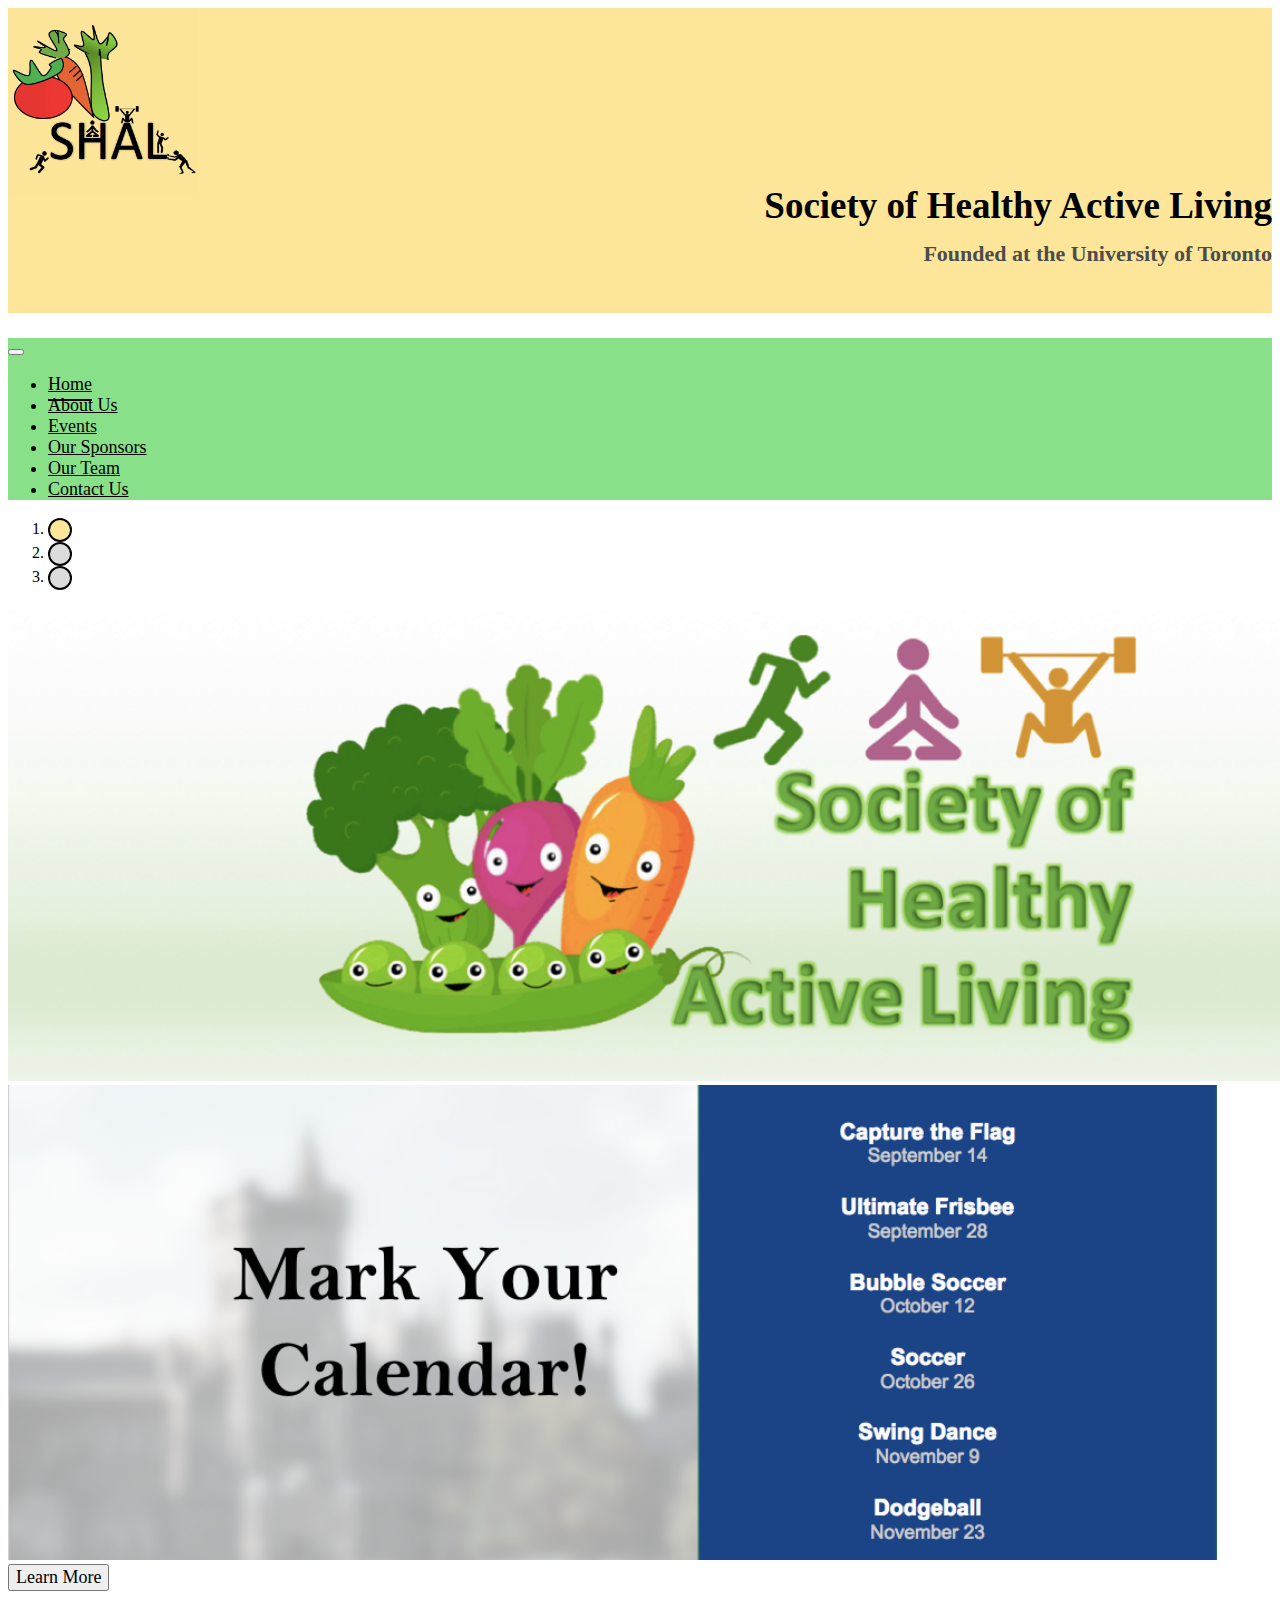
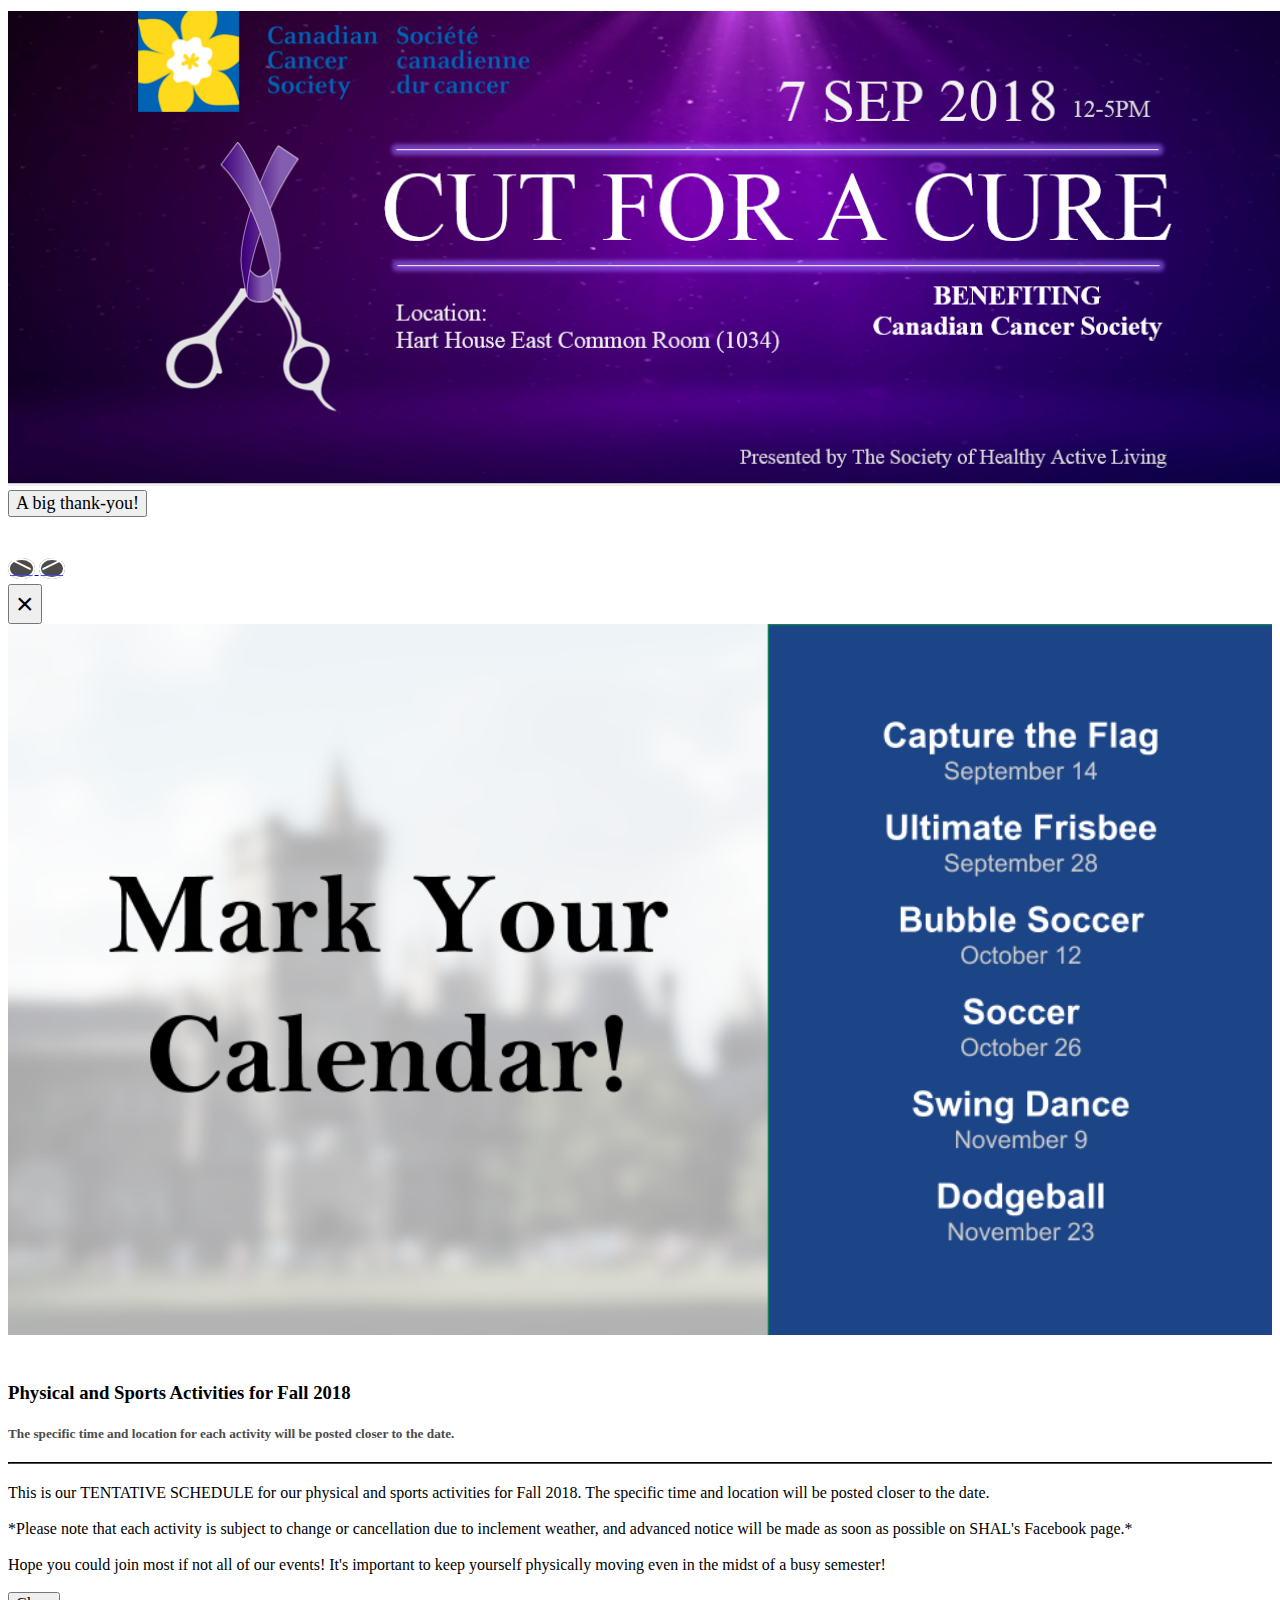
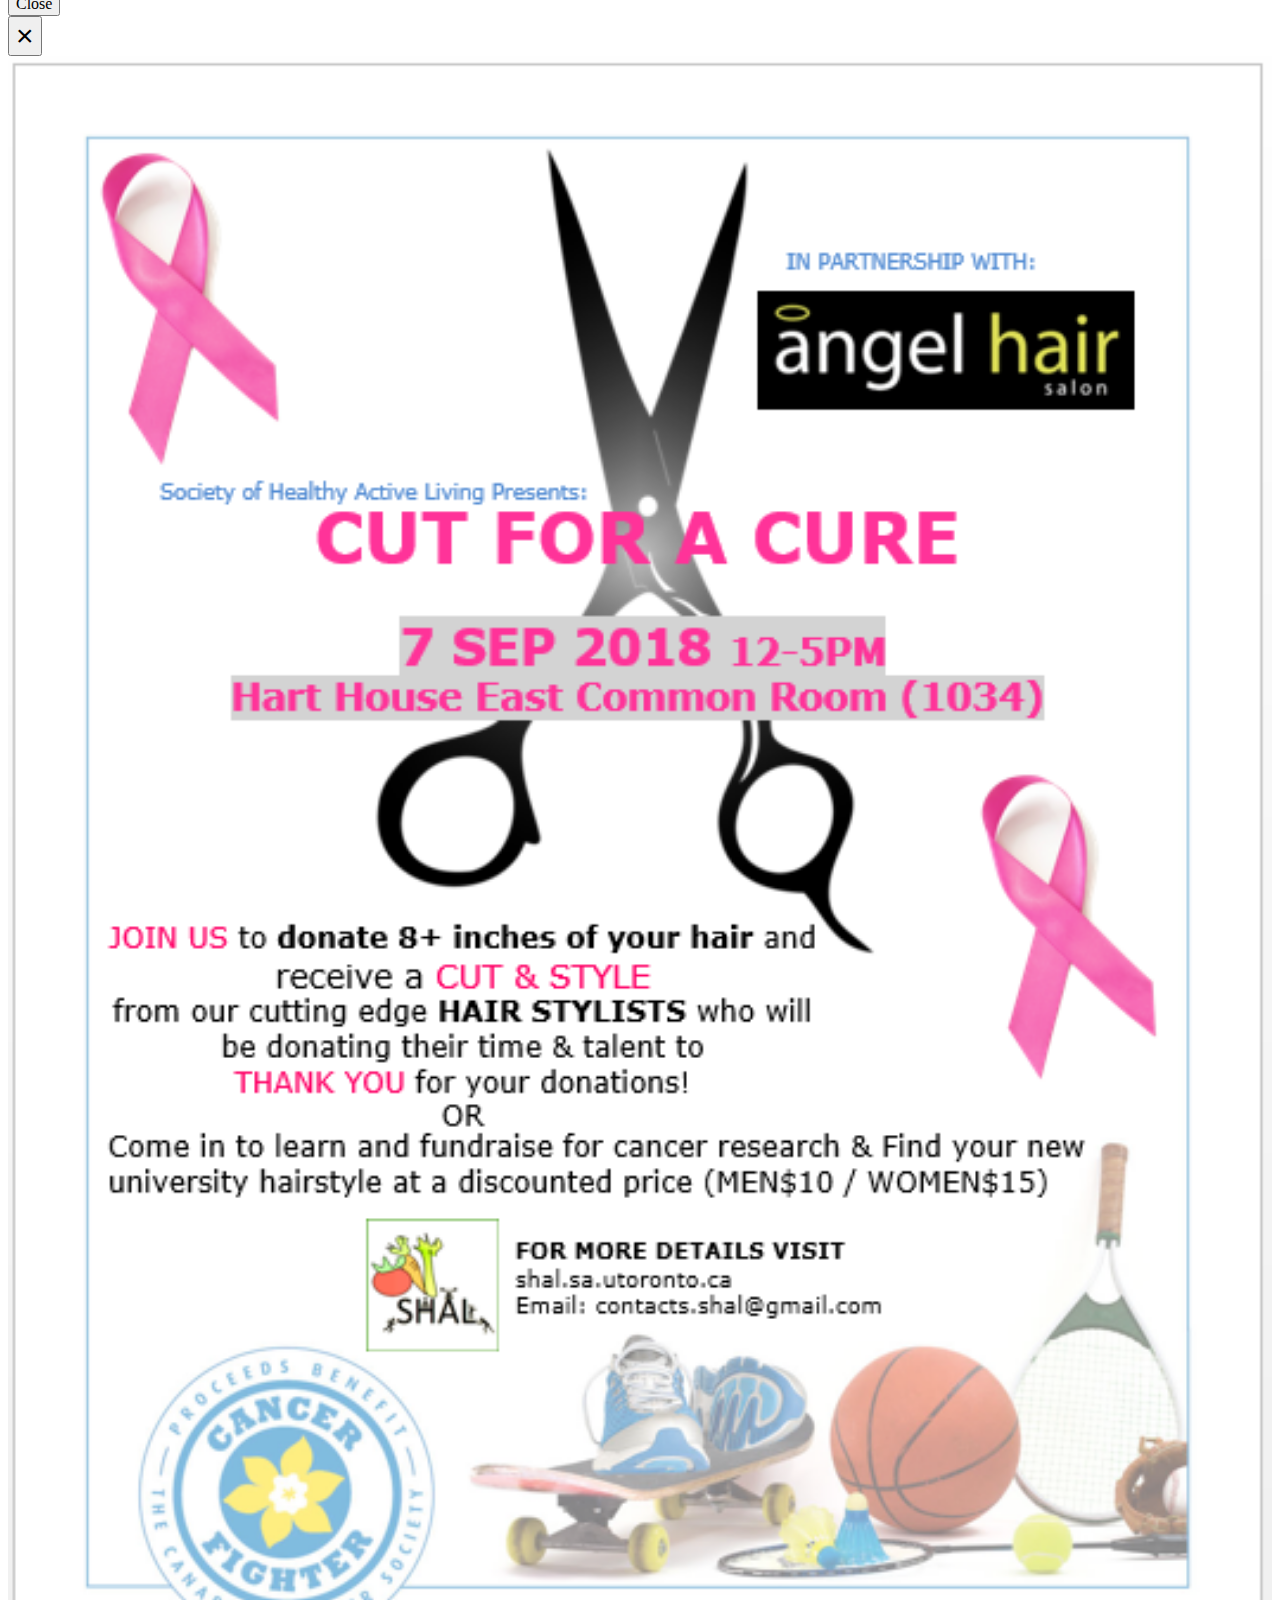
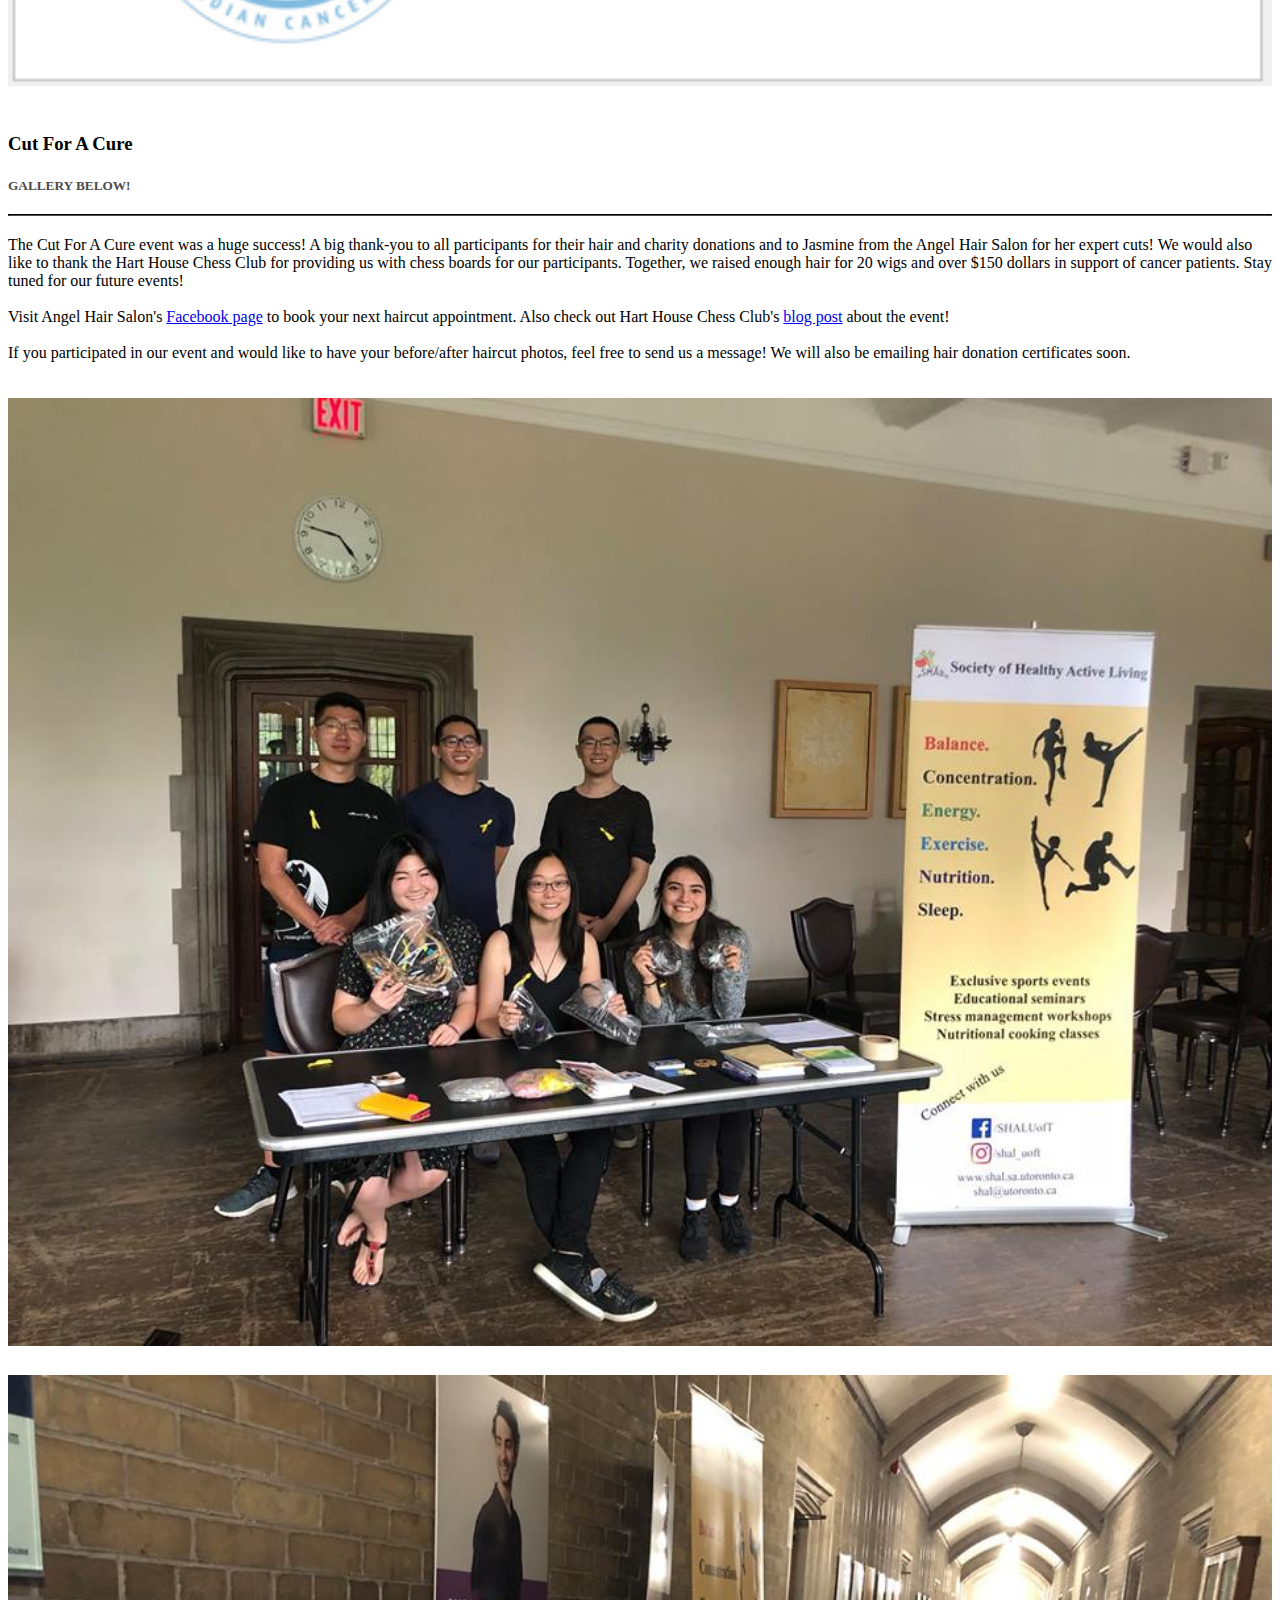
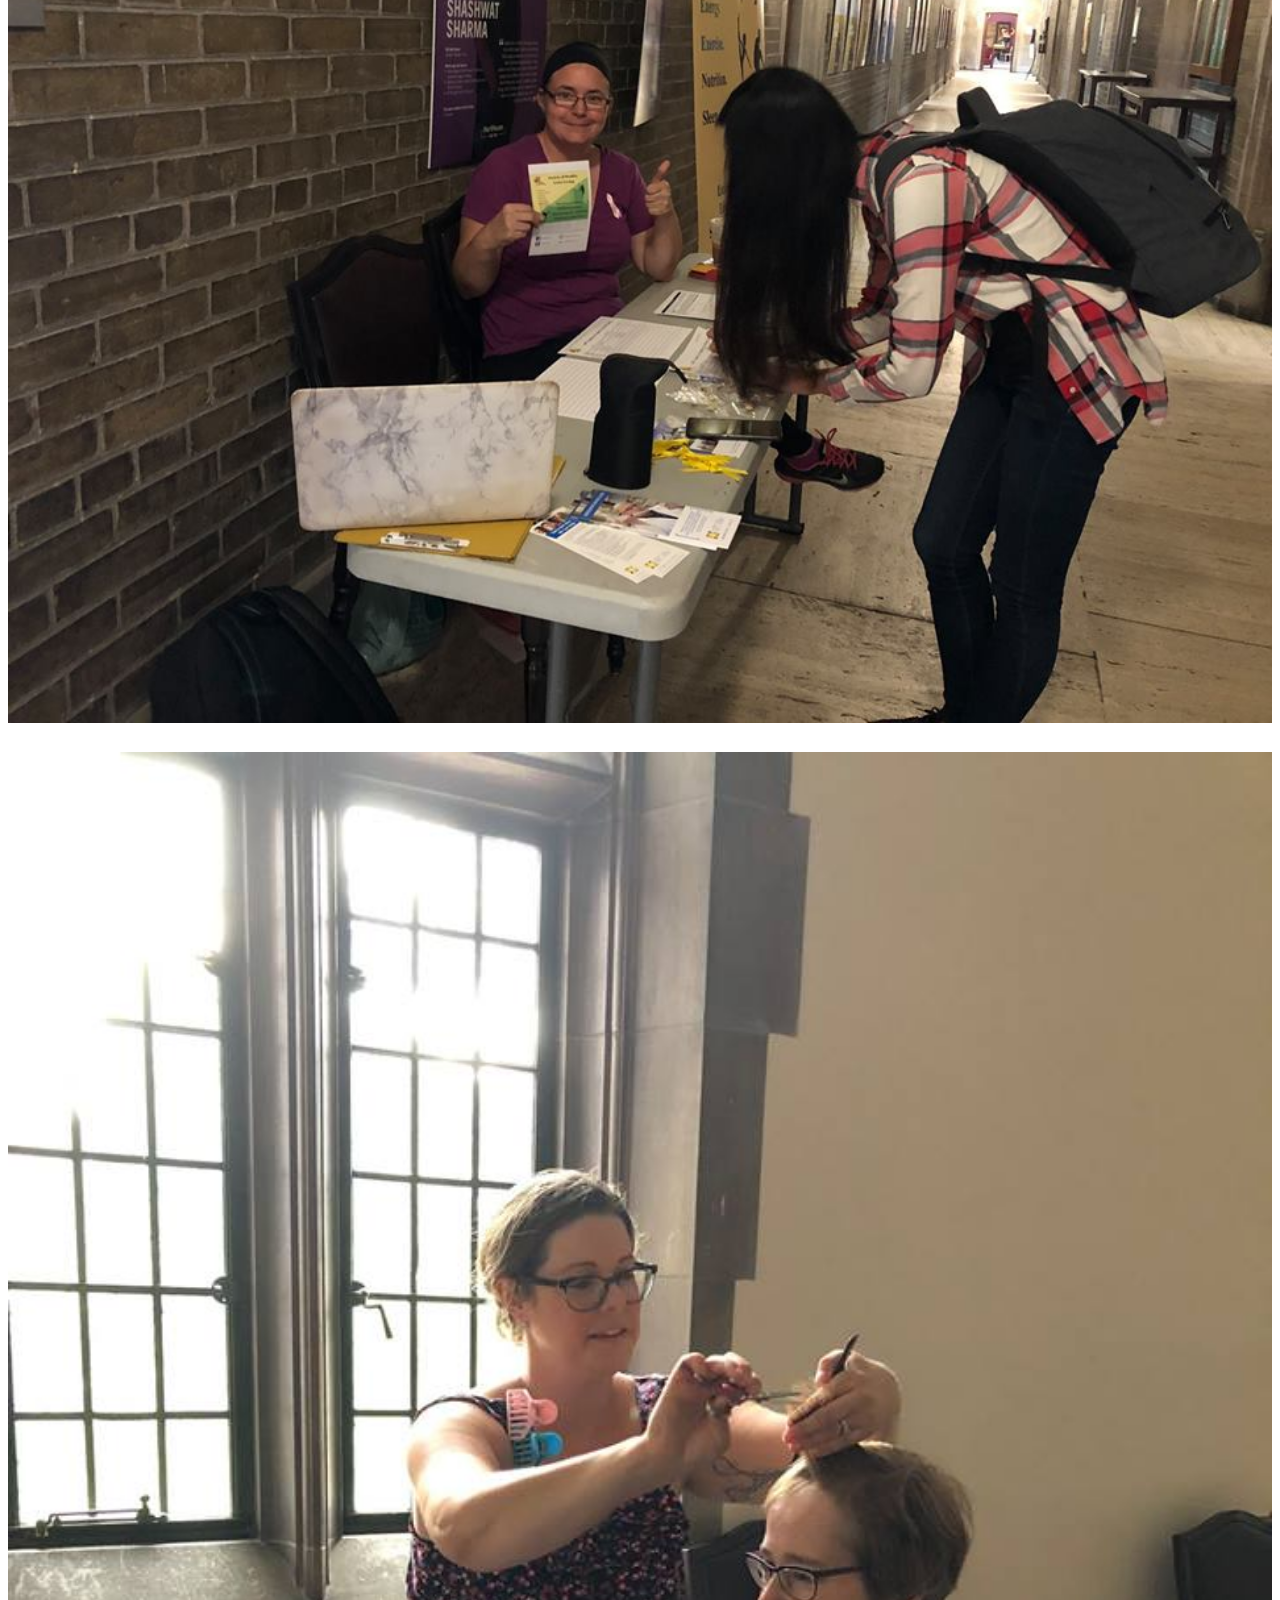
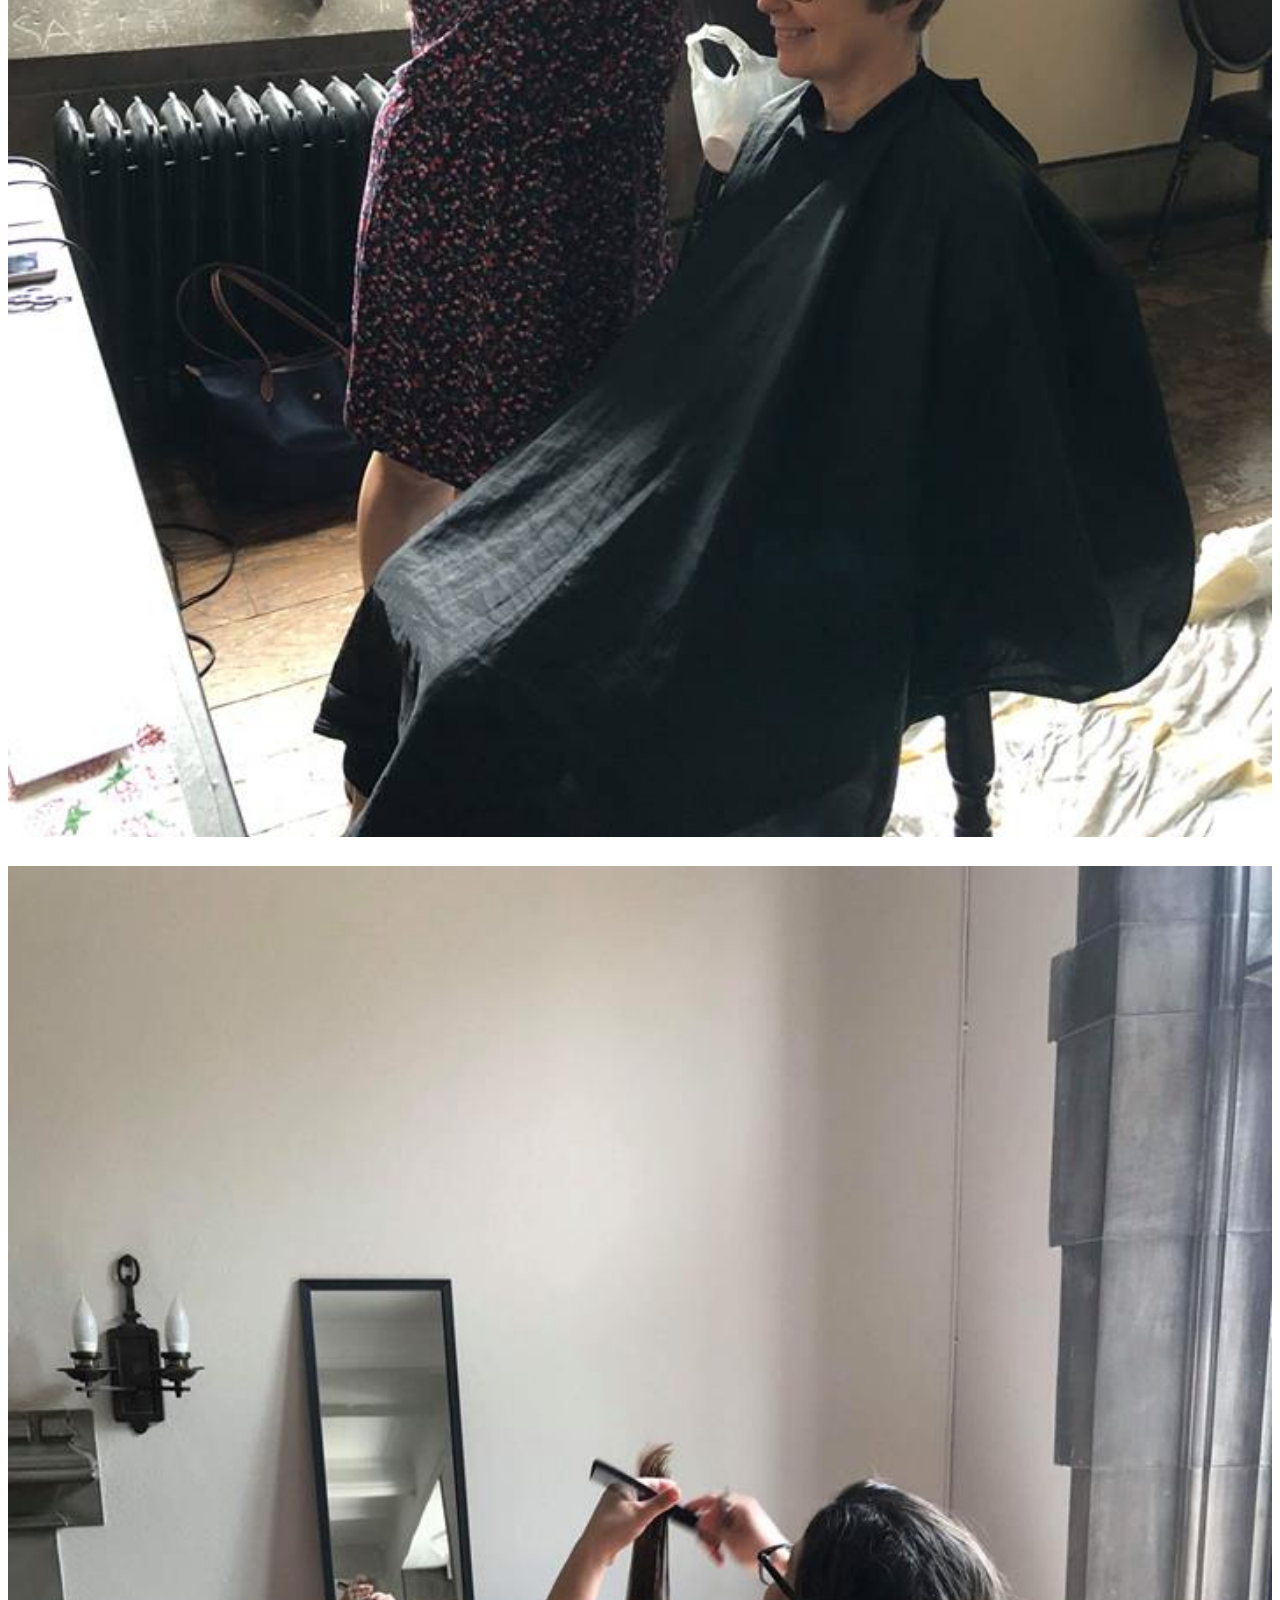
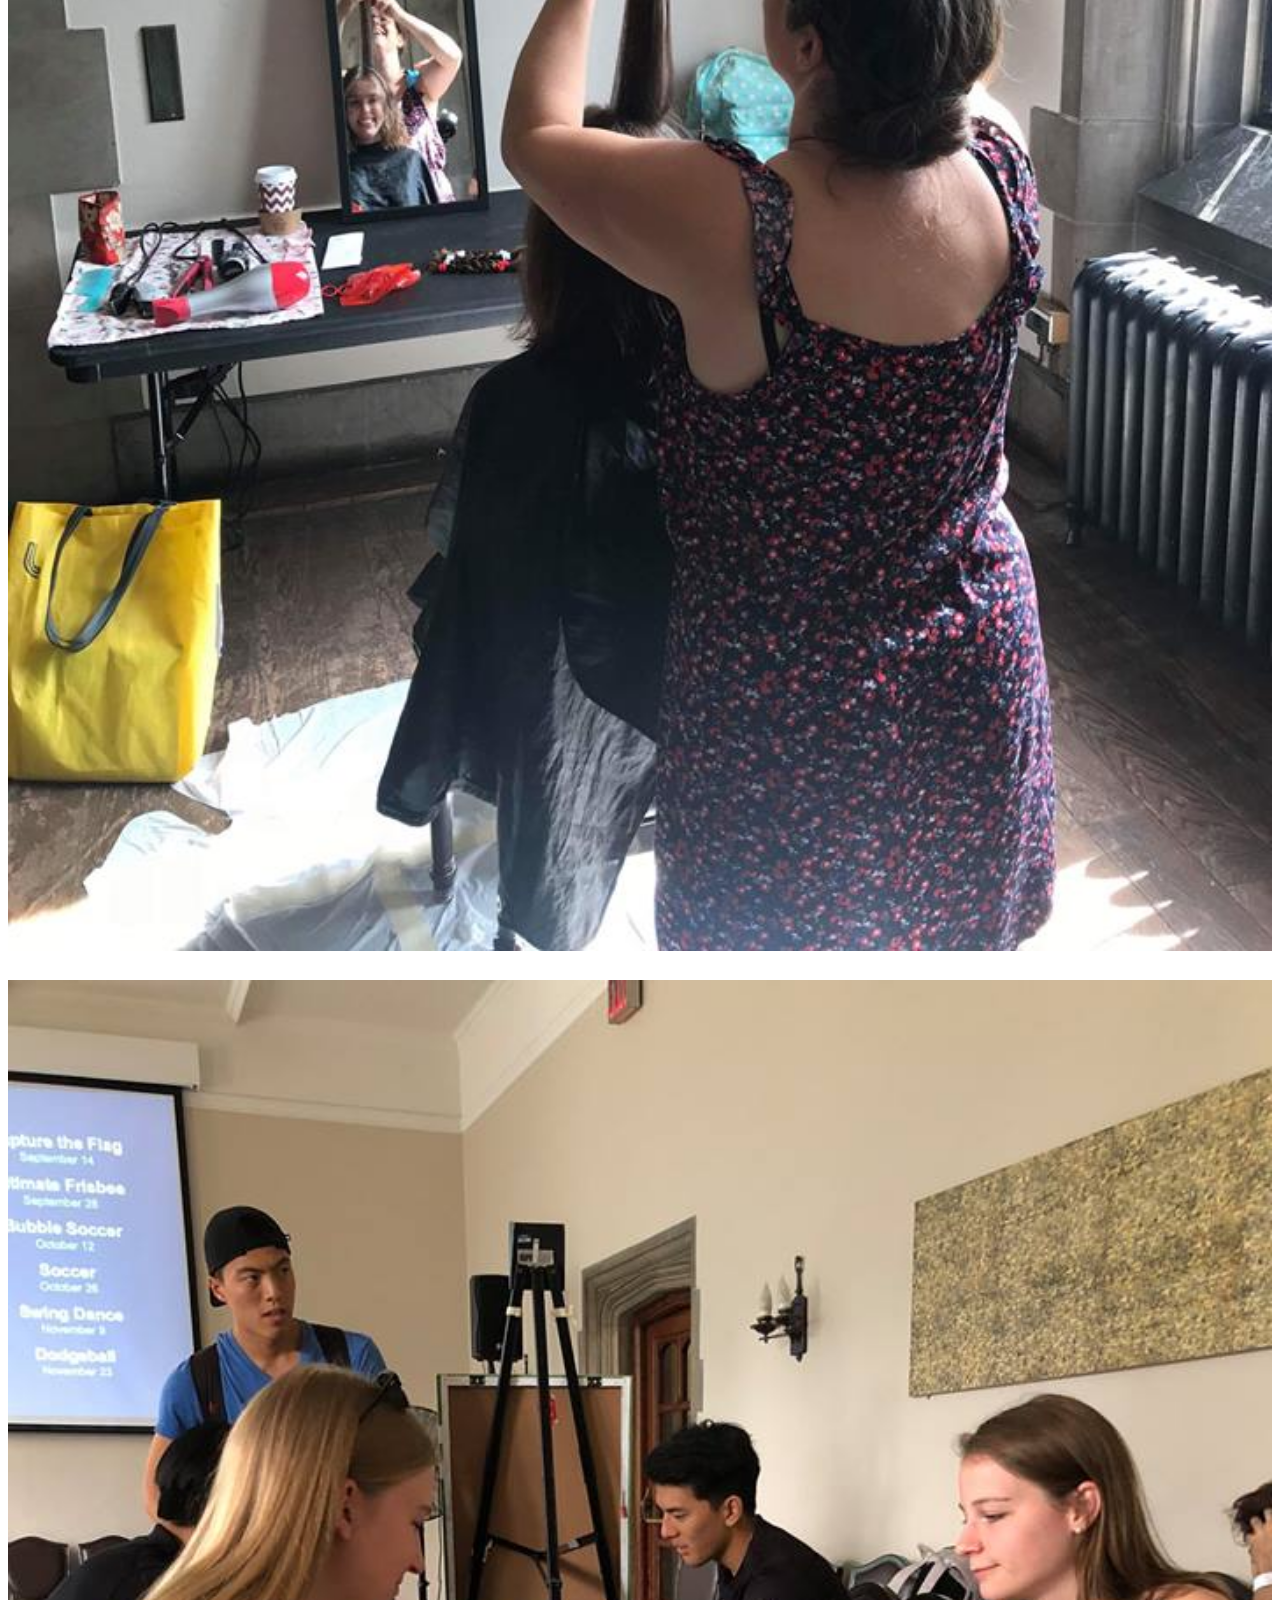
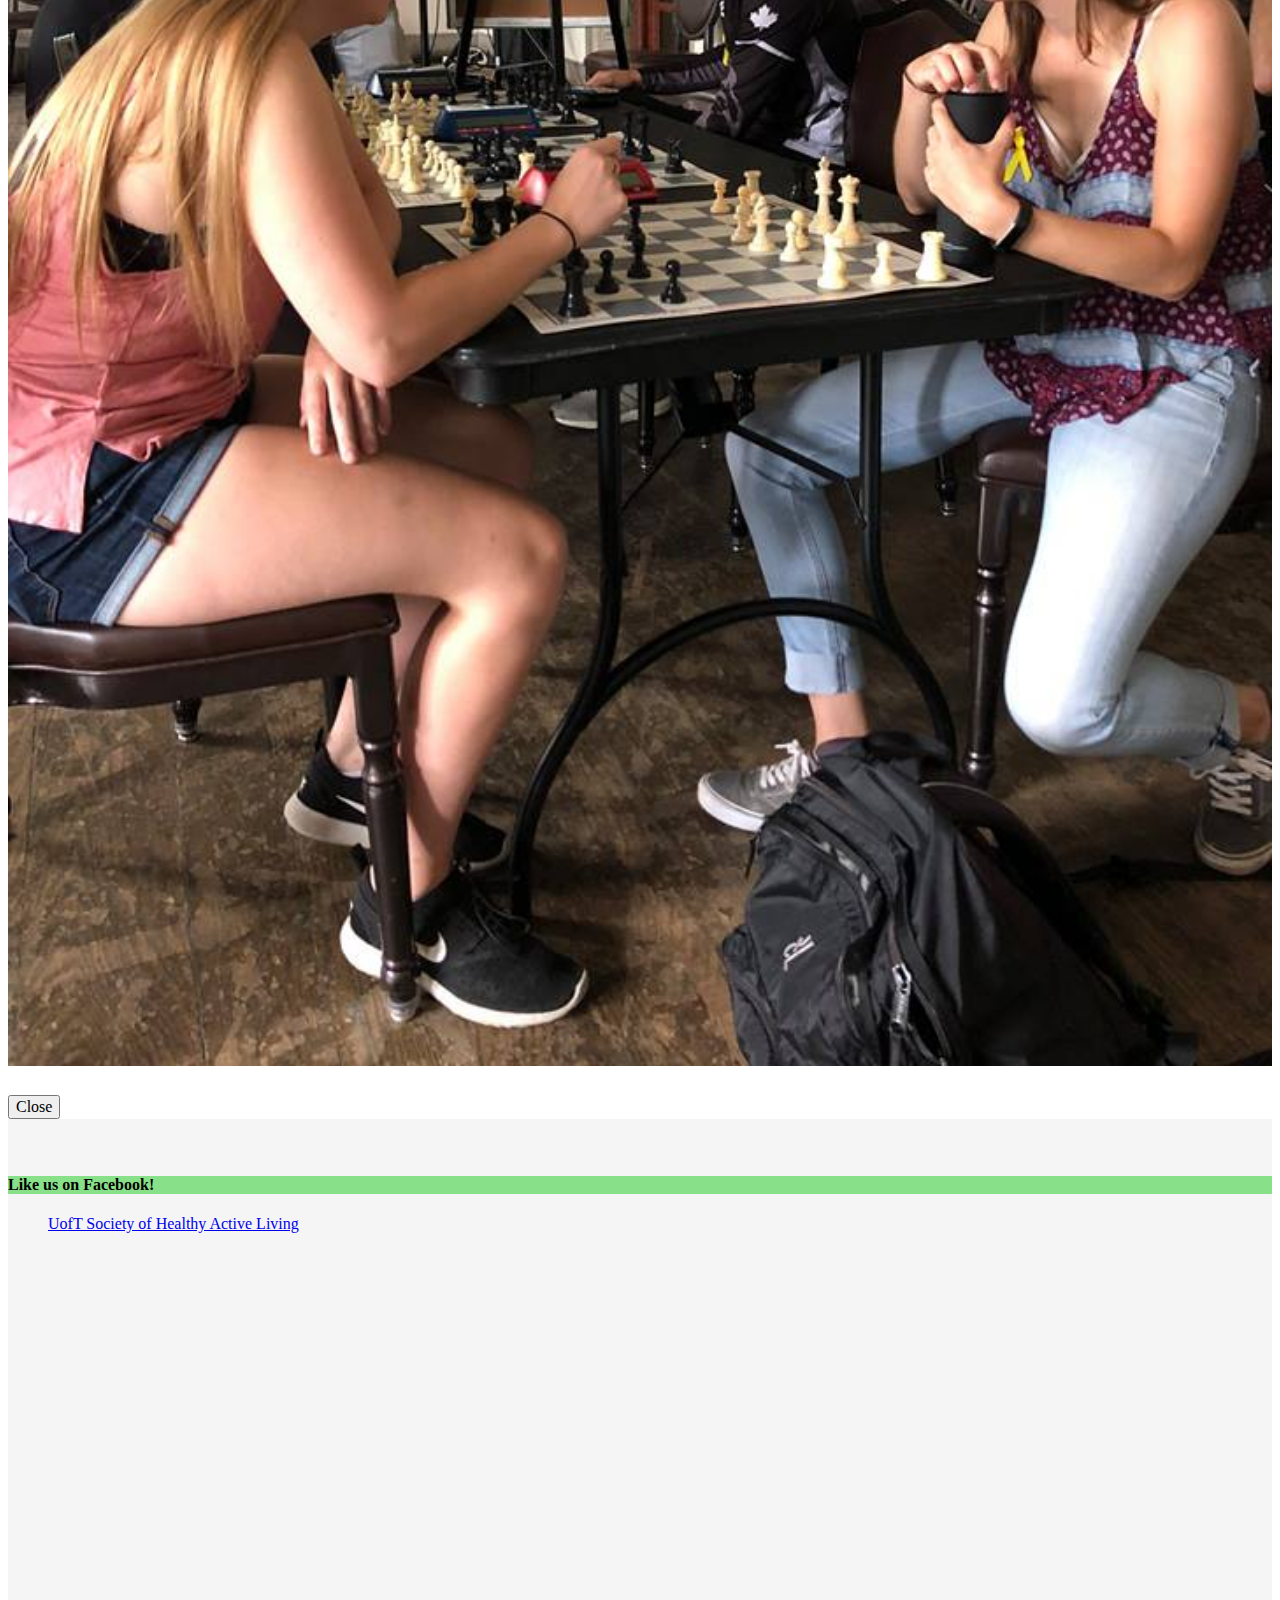
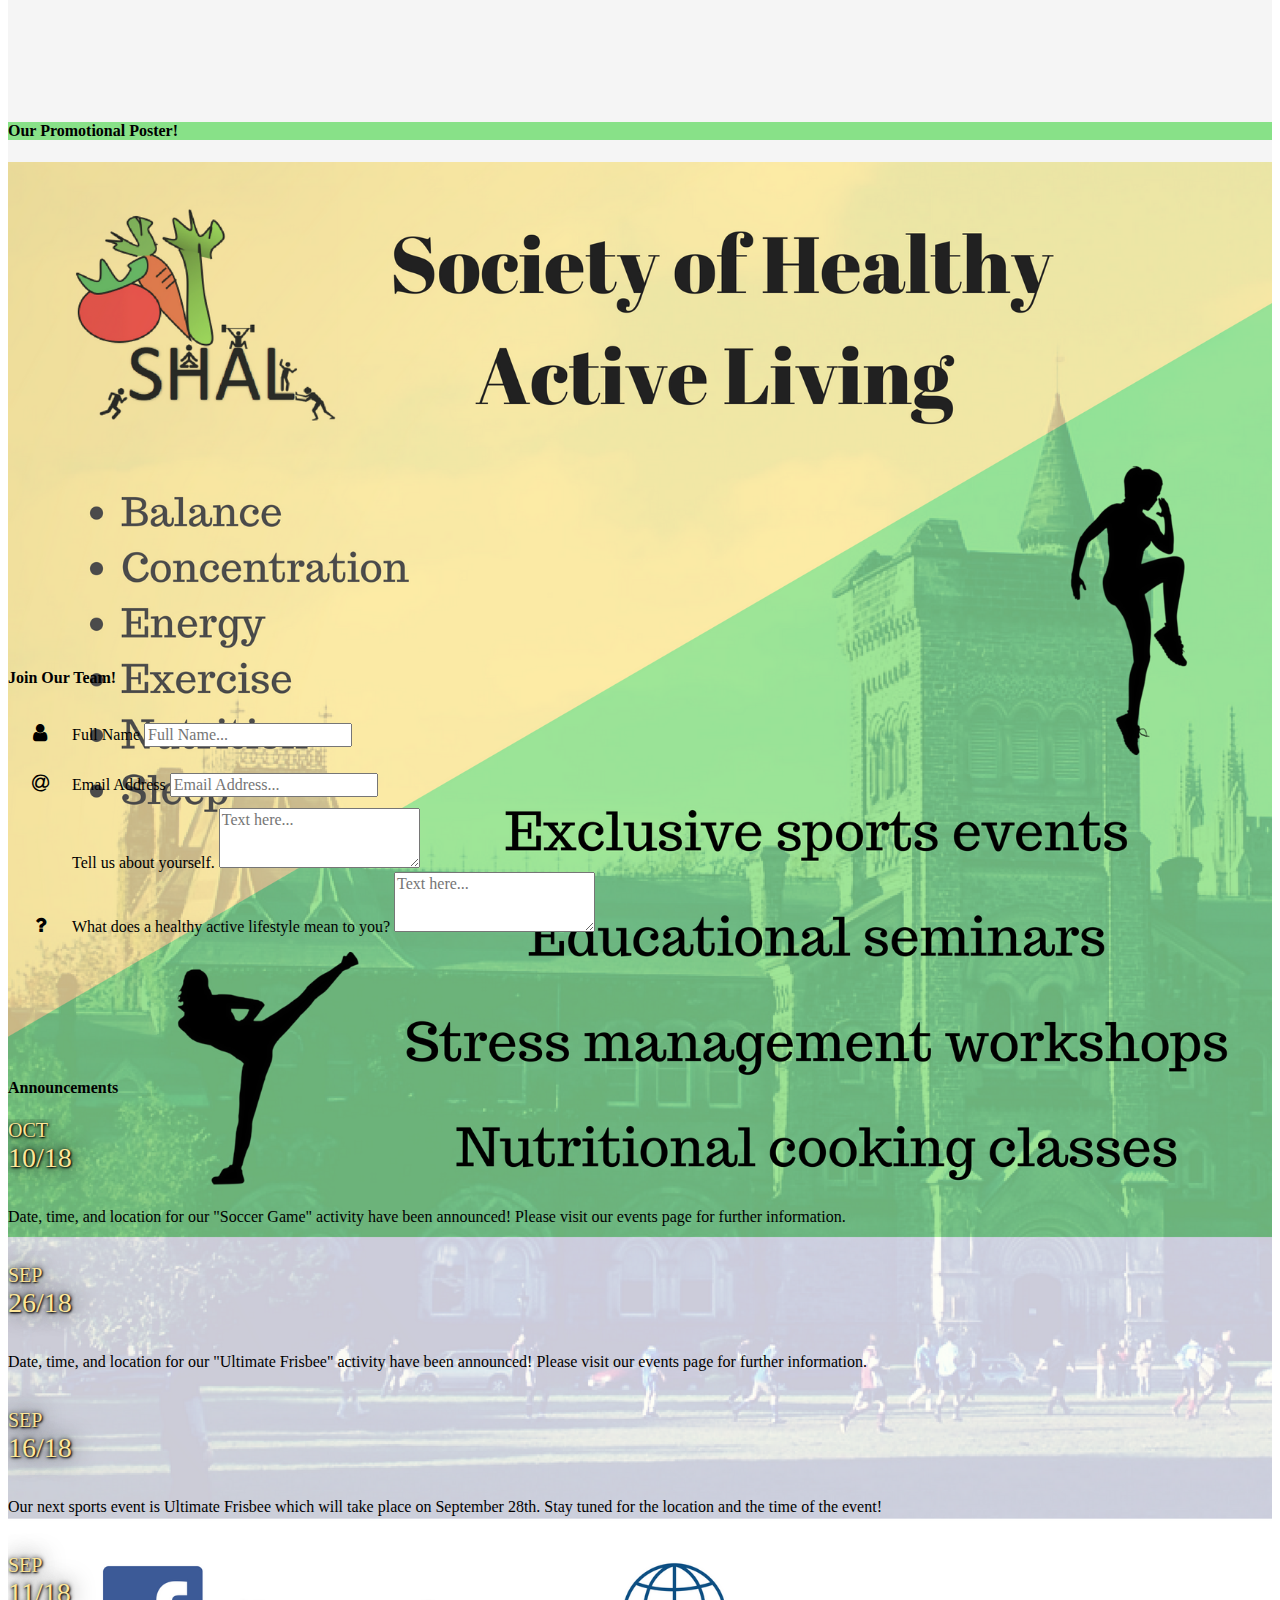
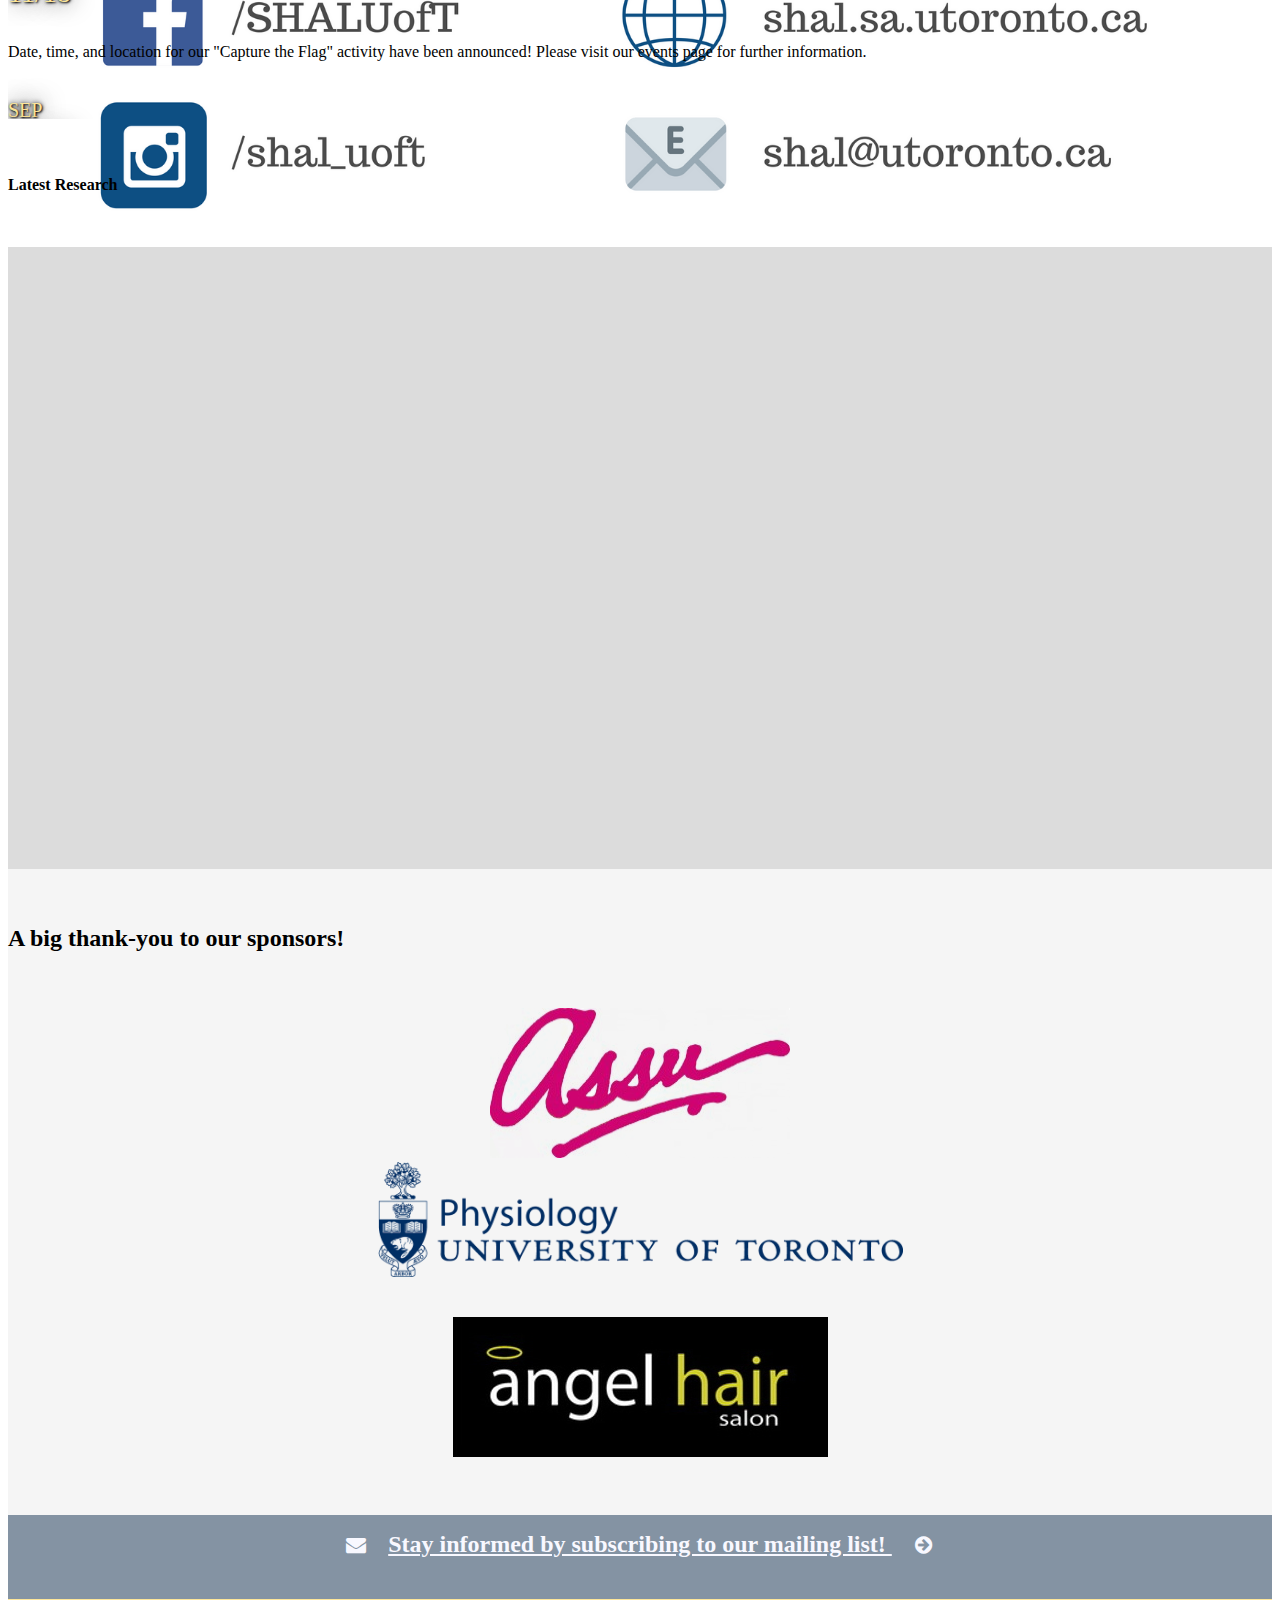
==== commit af147b33: "Updated events and homepage with new event" ====
--- a/index.html
+++ b/index.html
@@ -295,6 +295,21 @@
                                 
                                 <div class="row">
                                     <div class="col-sm-3">
+                                        <p class="month">OCT</p>
+                                        <p class="date">10/18</p>
+                                        <br>
+                                    </div>
+                                    <div class="col-sm-9">
+                                        <p class="paragraph">
+                                            Date, time, and location for our "Soccer Game" activity have been announced! Please visit our events page for further information.
+                                        </p>
+                                    </div>
+                                </div>
+                                
+                                <hr class="content-divider">
+                                
+                                <div class="row">
+                                    <div class="col-sm-3">
                                         <p class="month">SEP</p>
                                         <p class="date">26/18</p>
                                         <br>
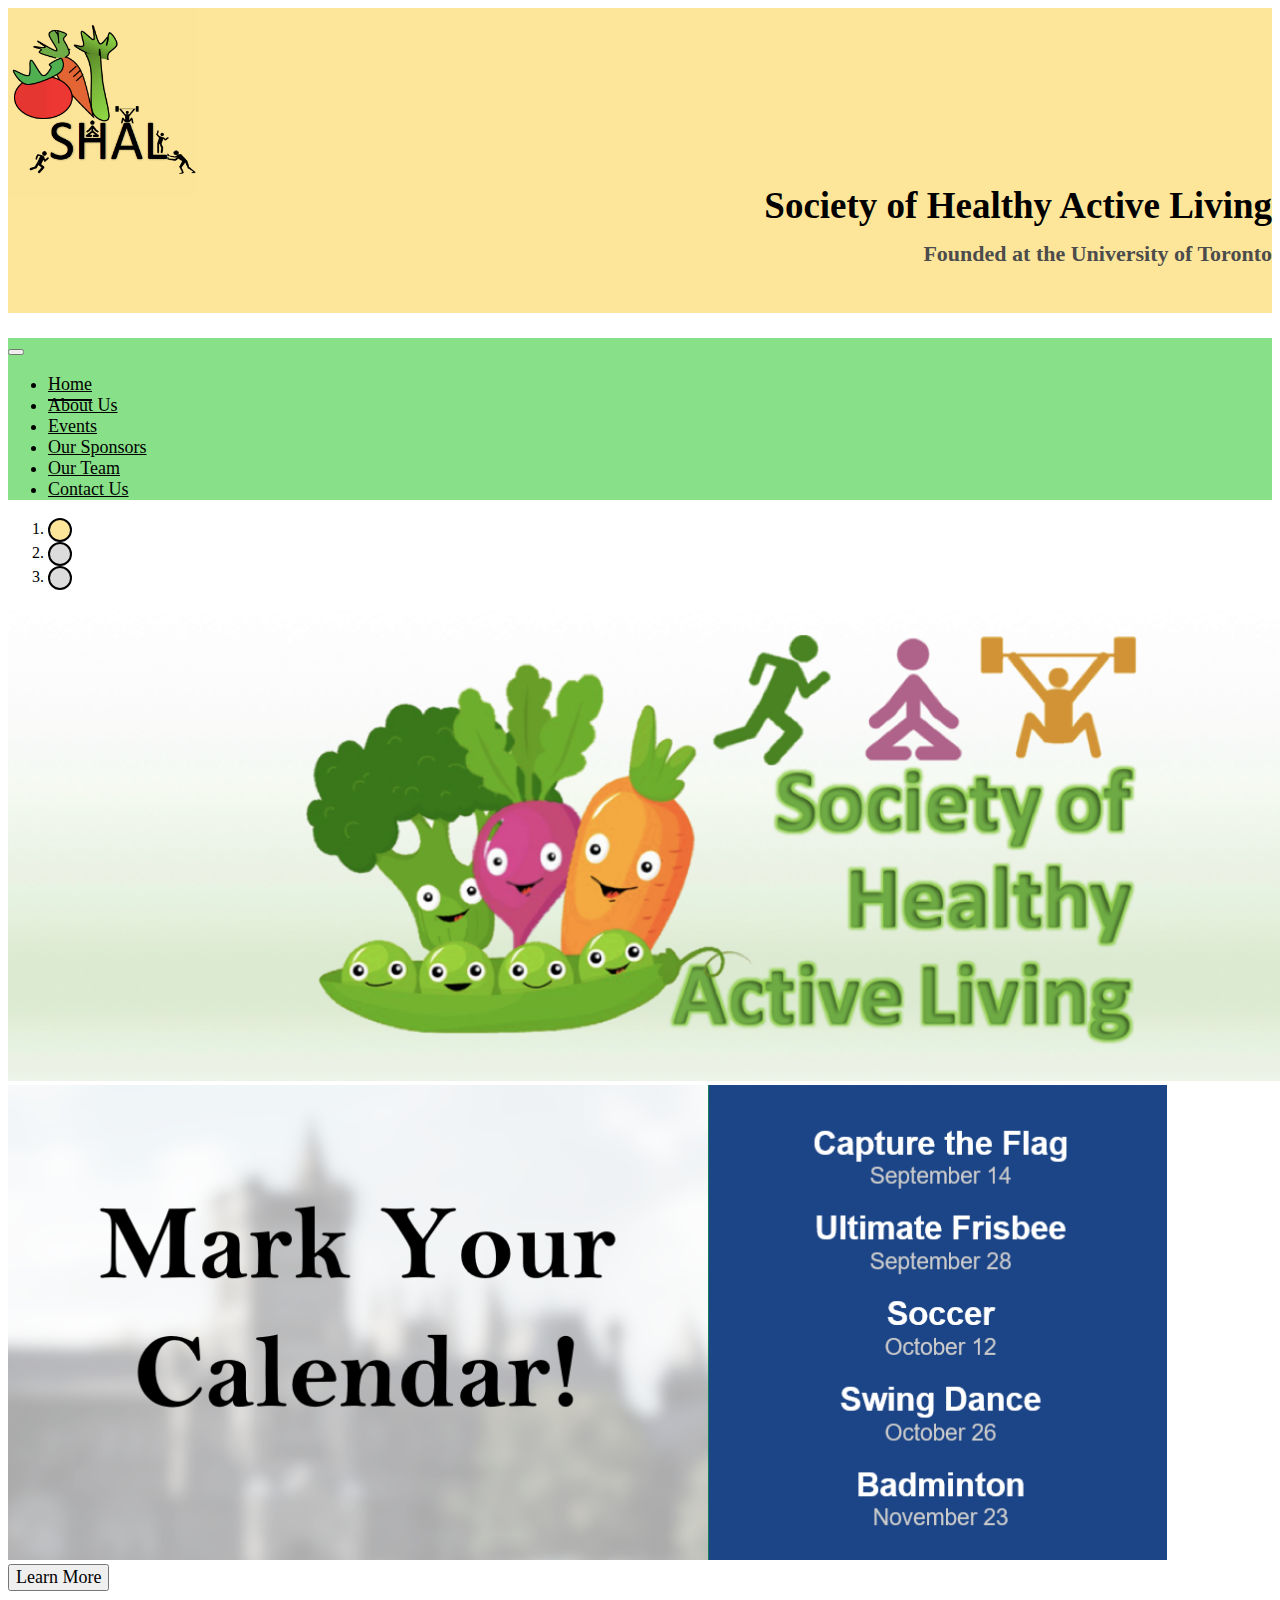
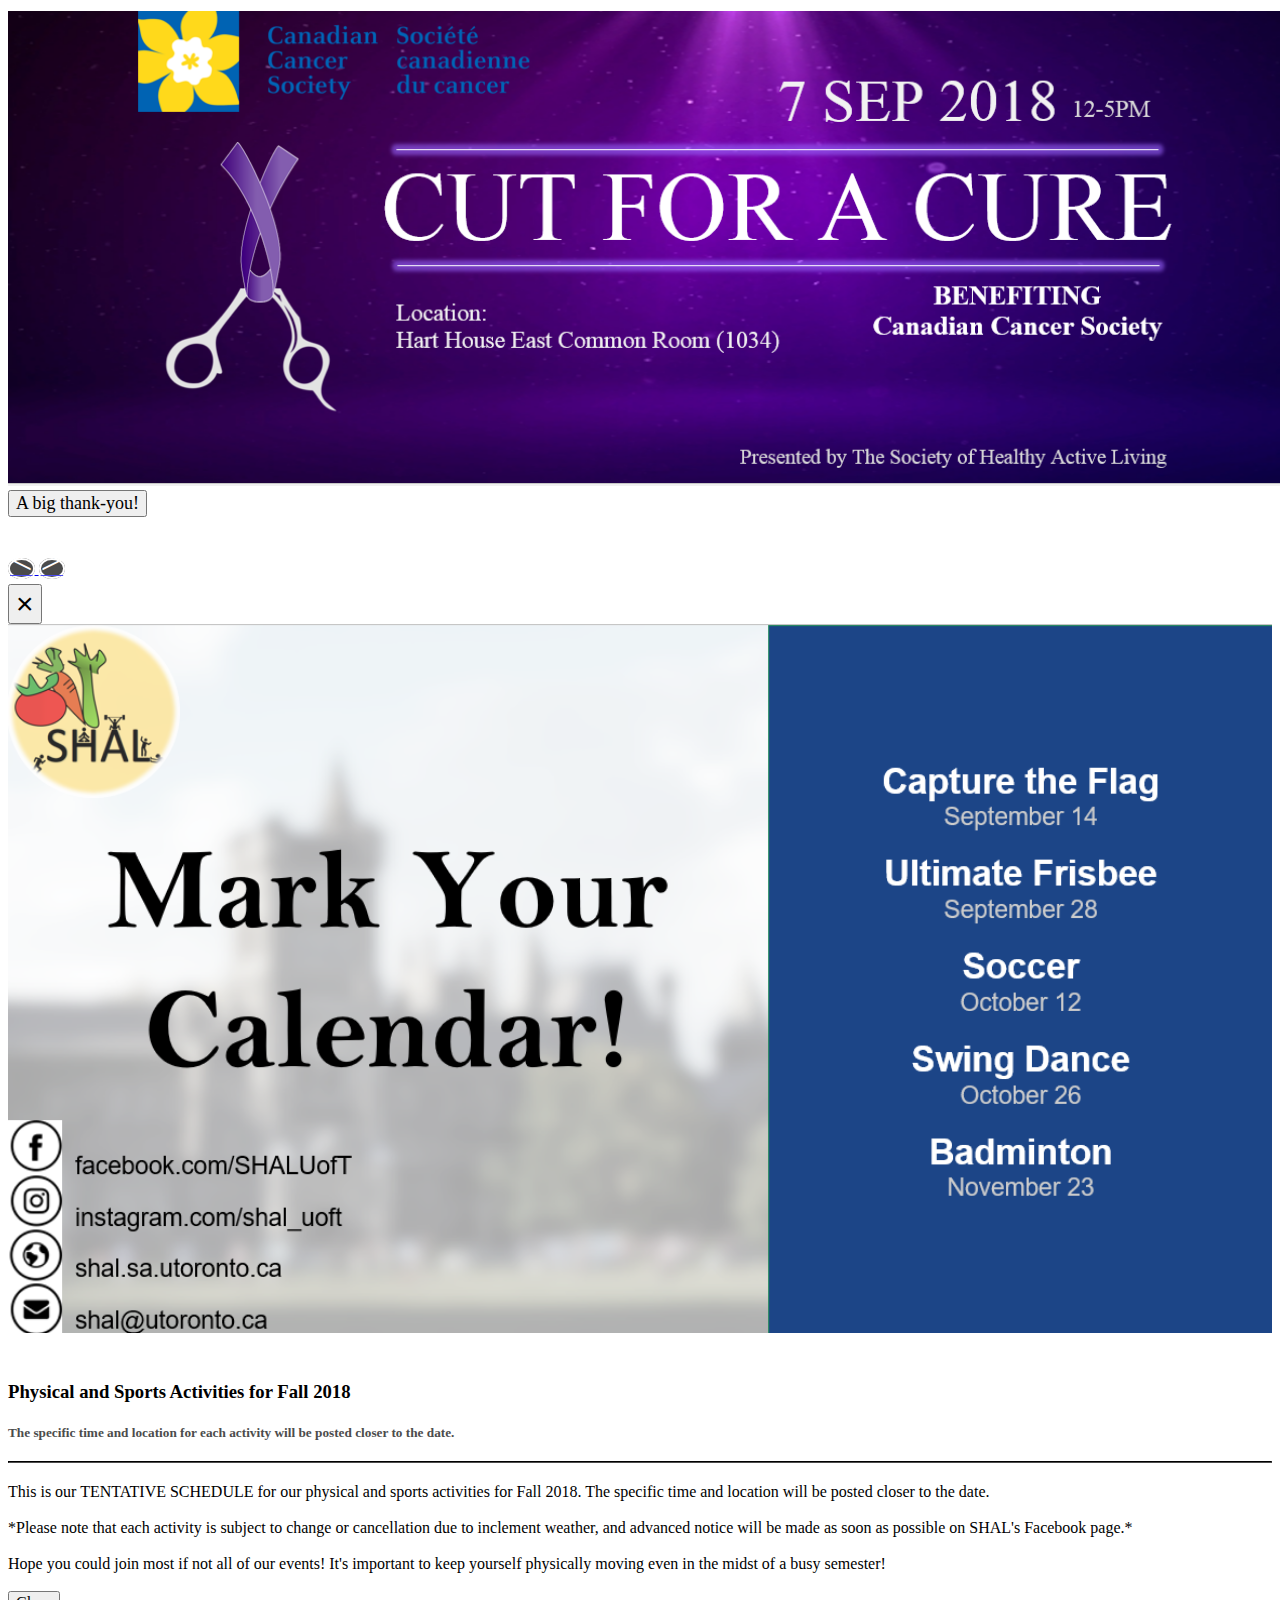
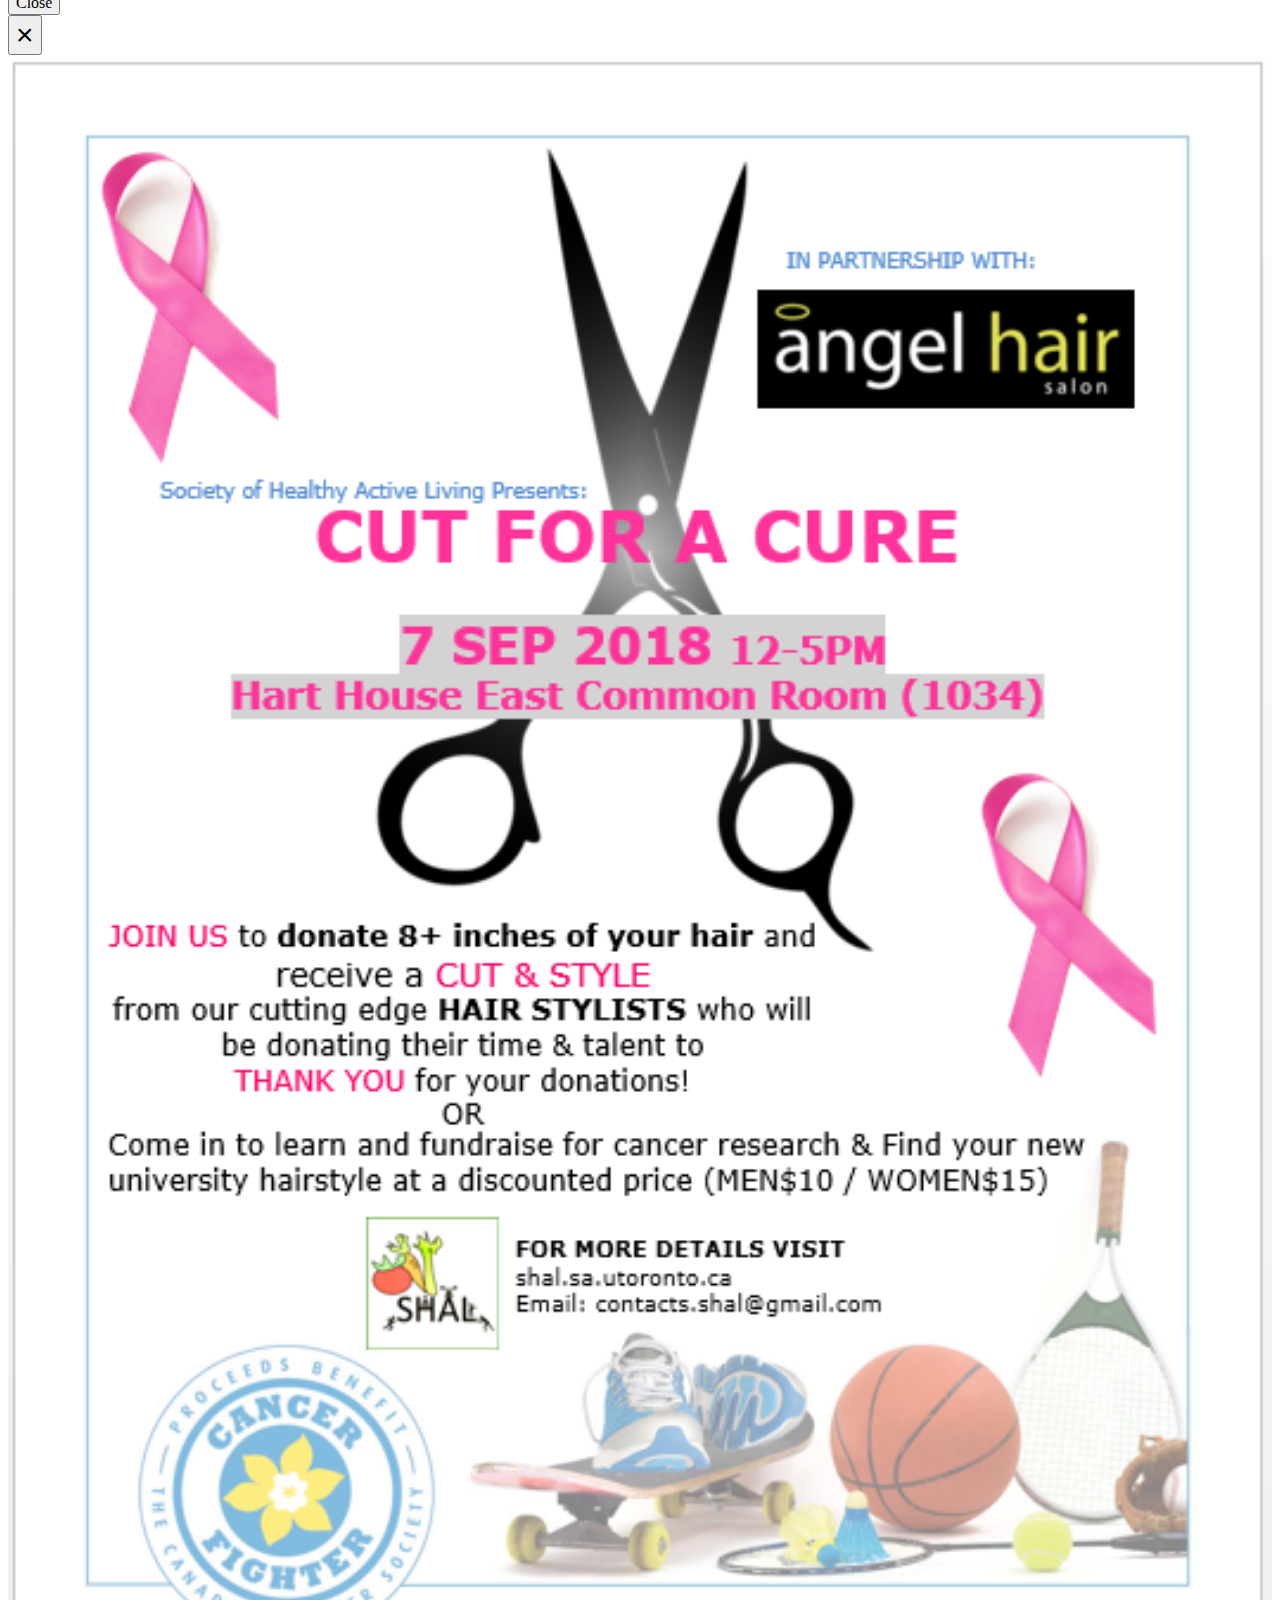
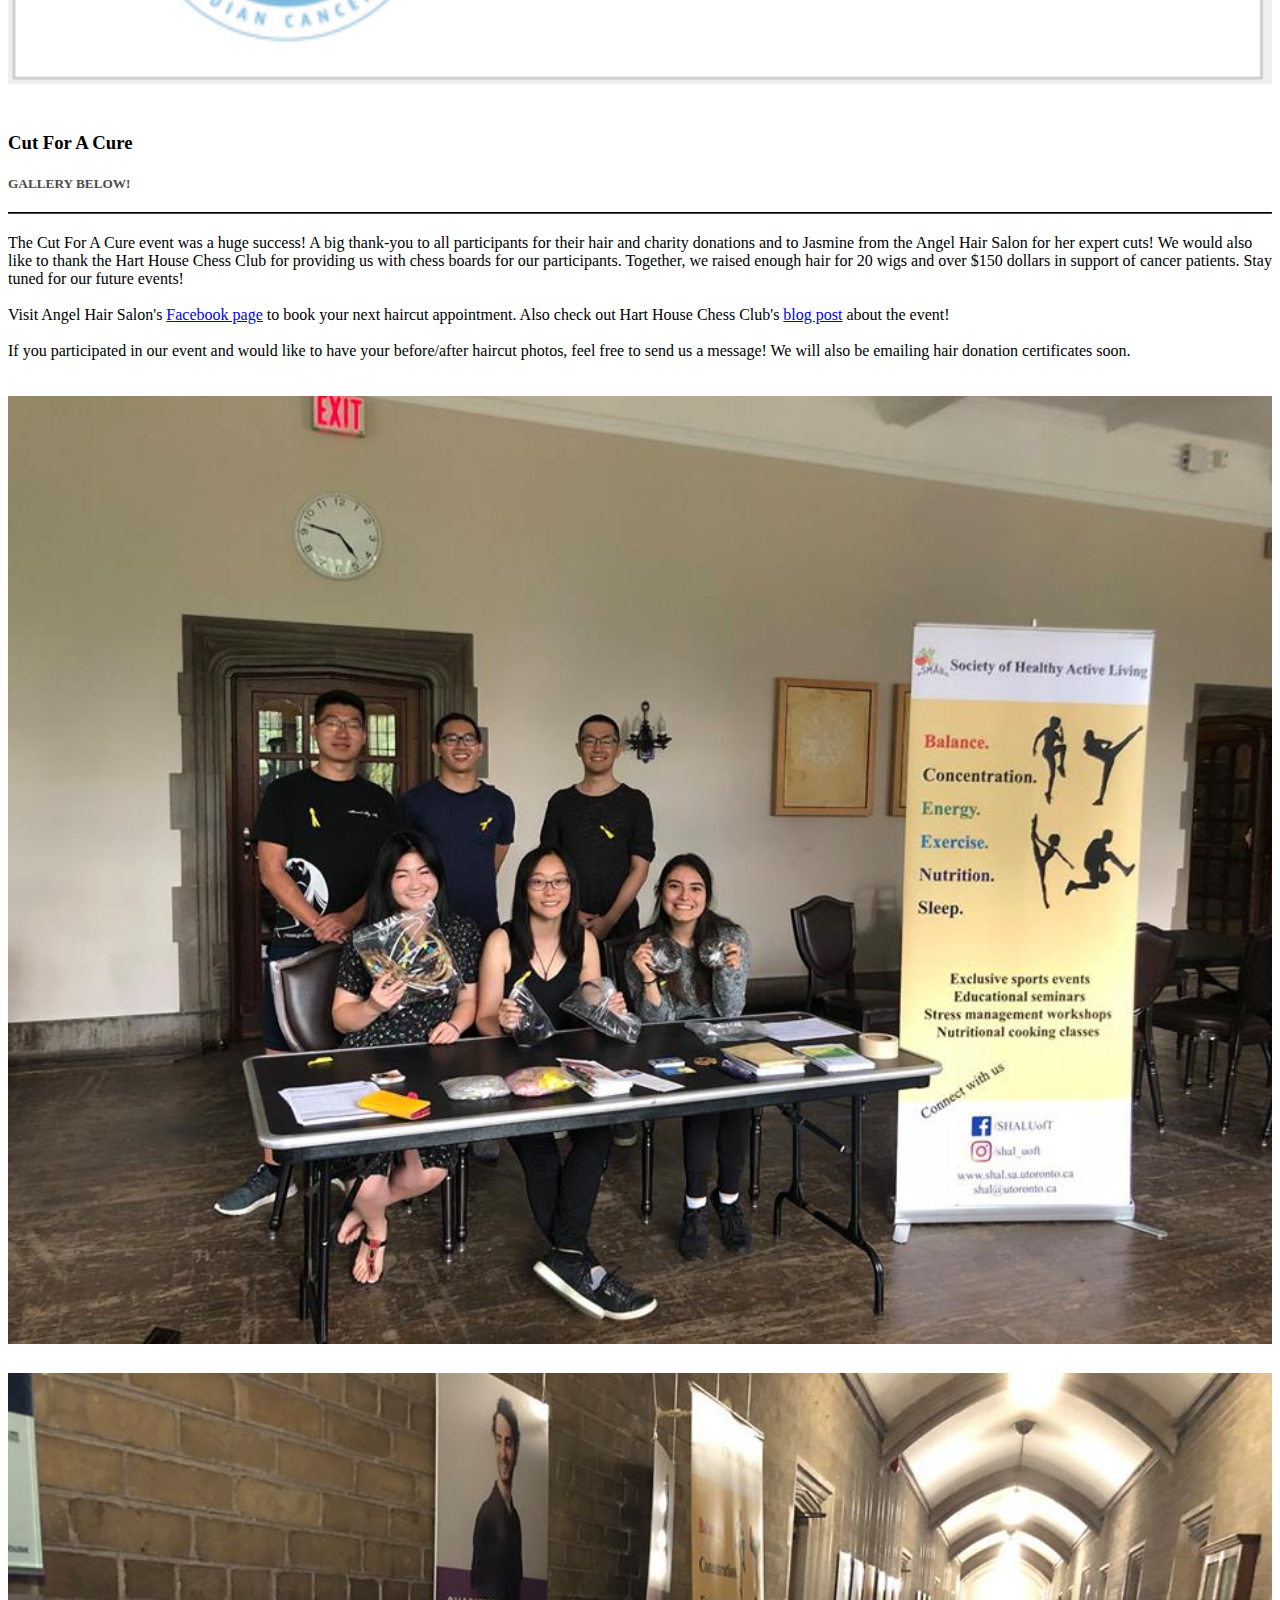
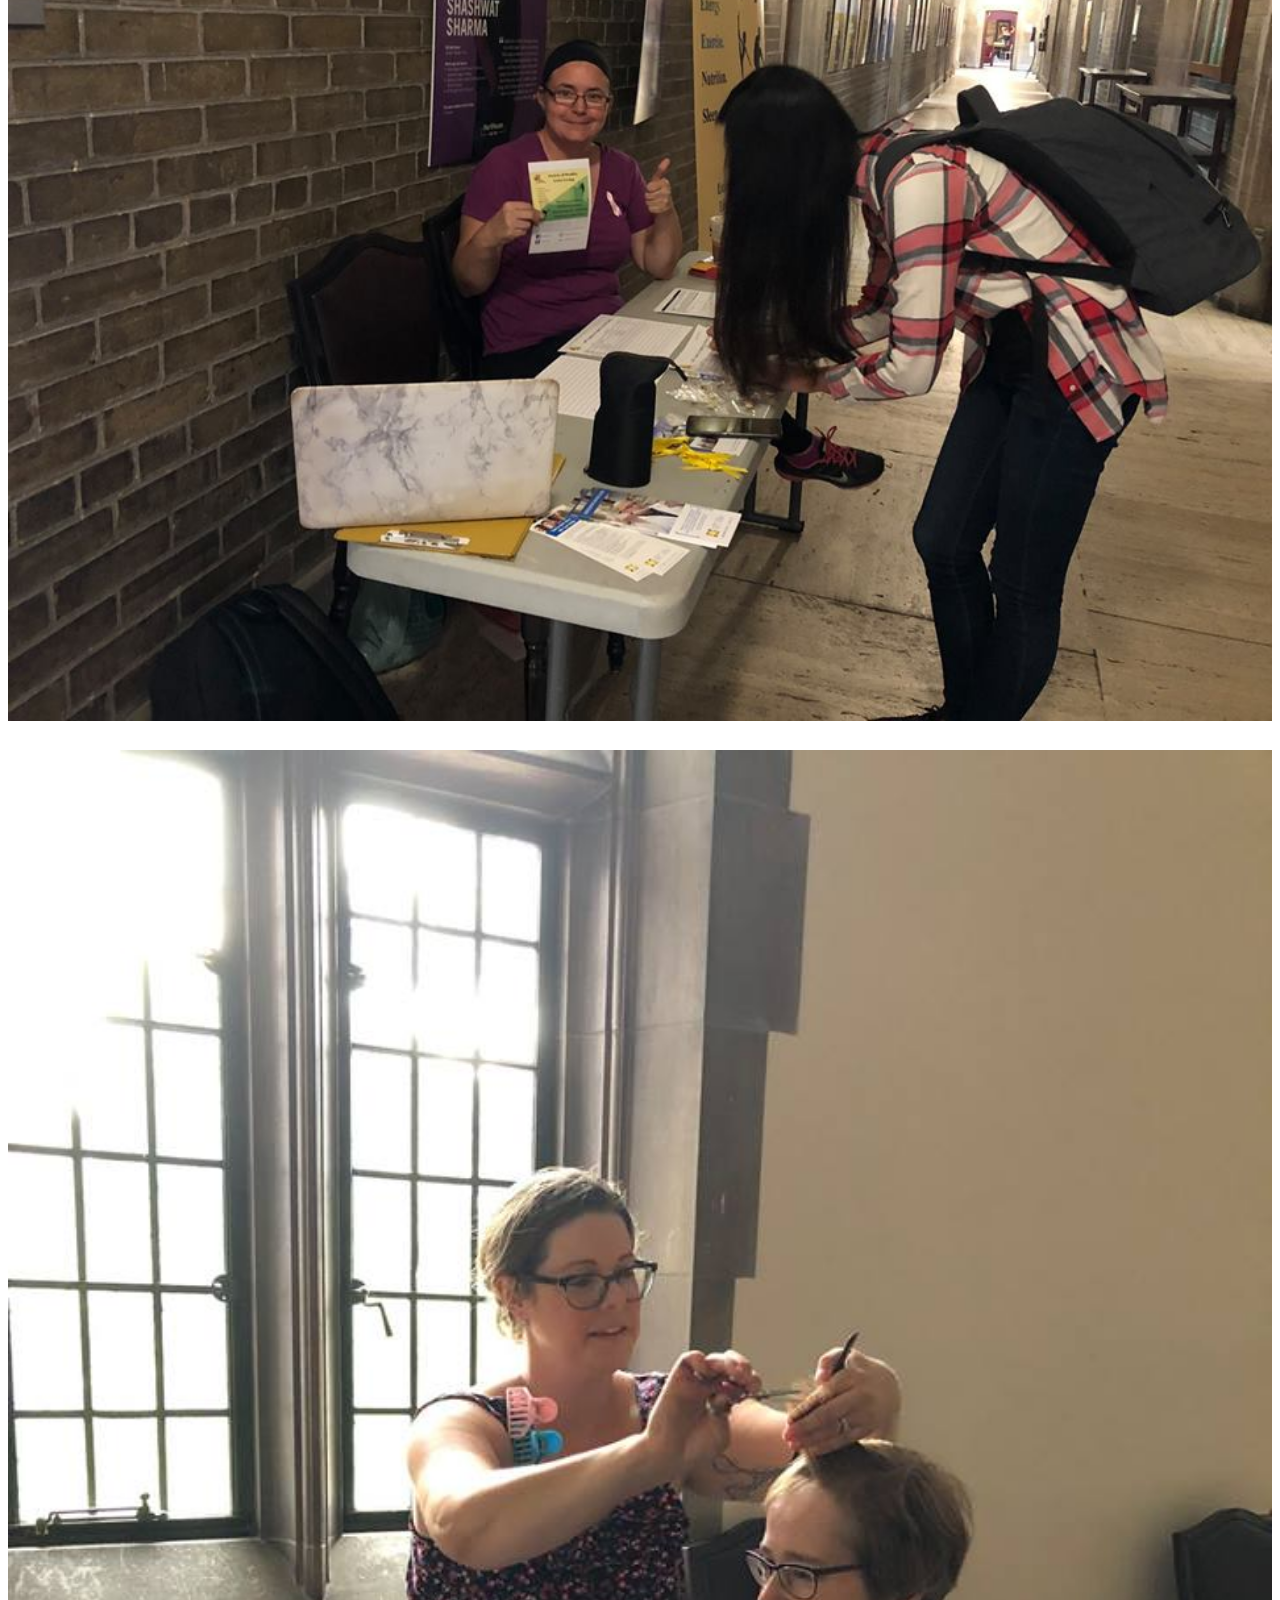
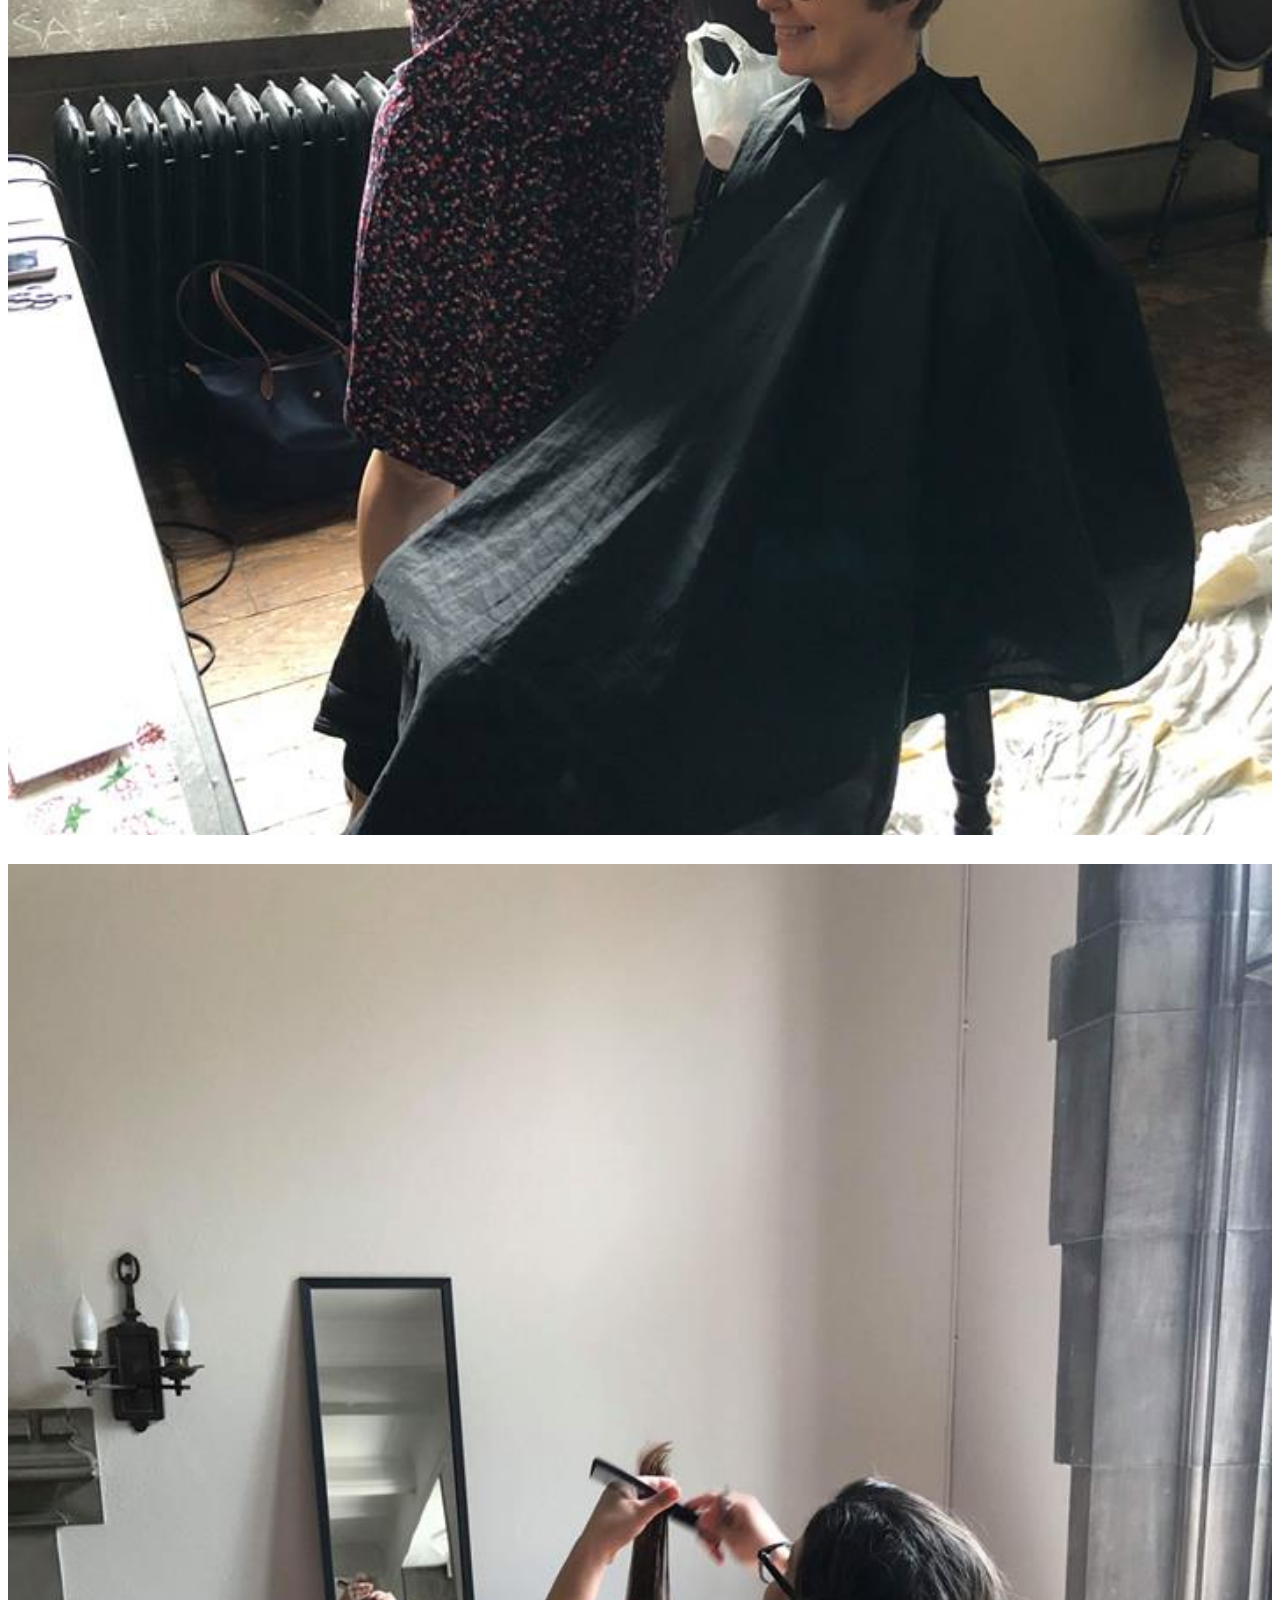
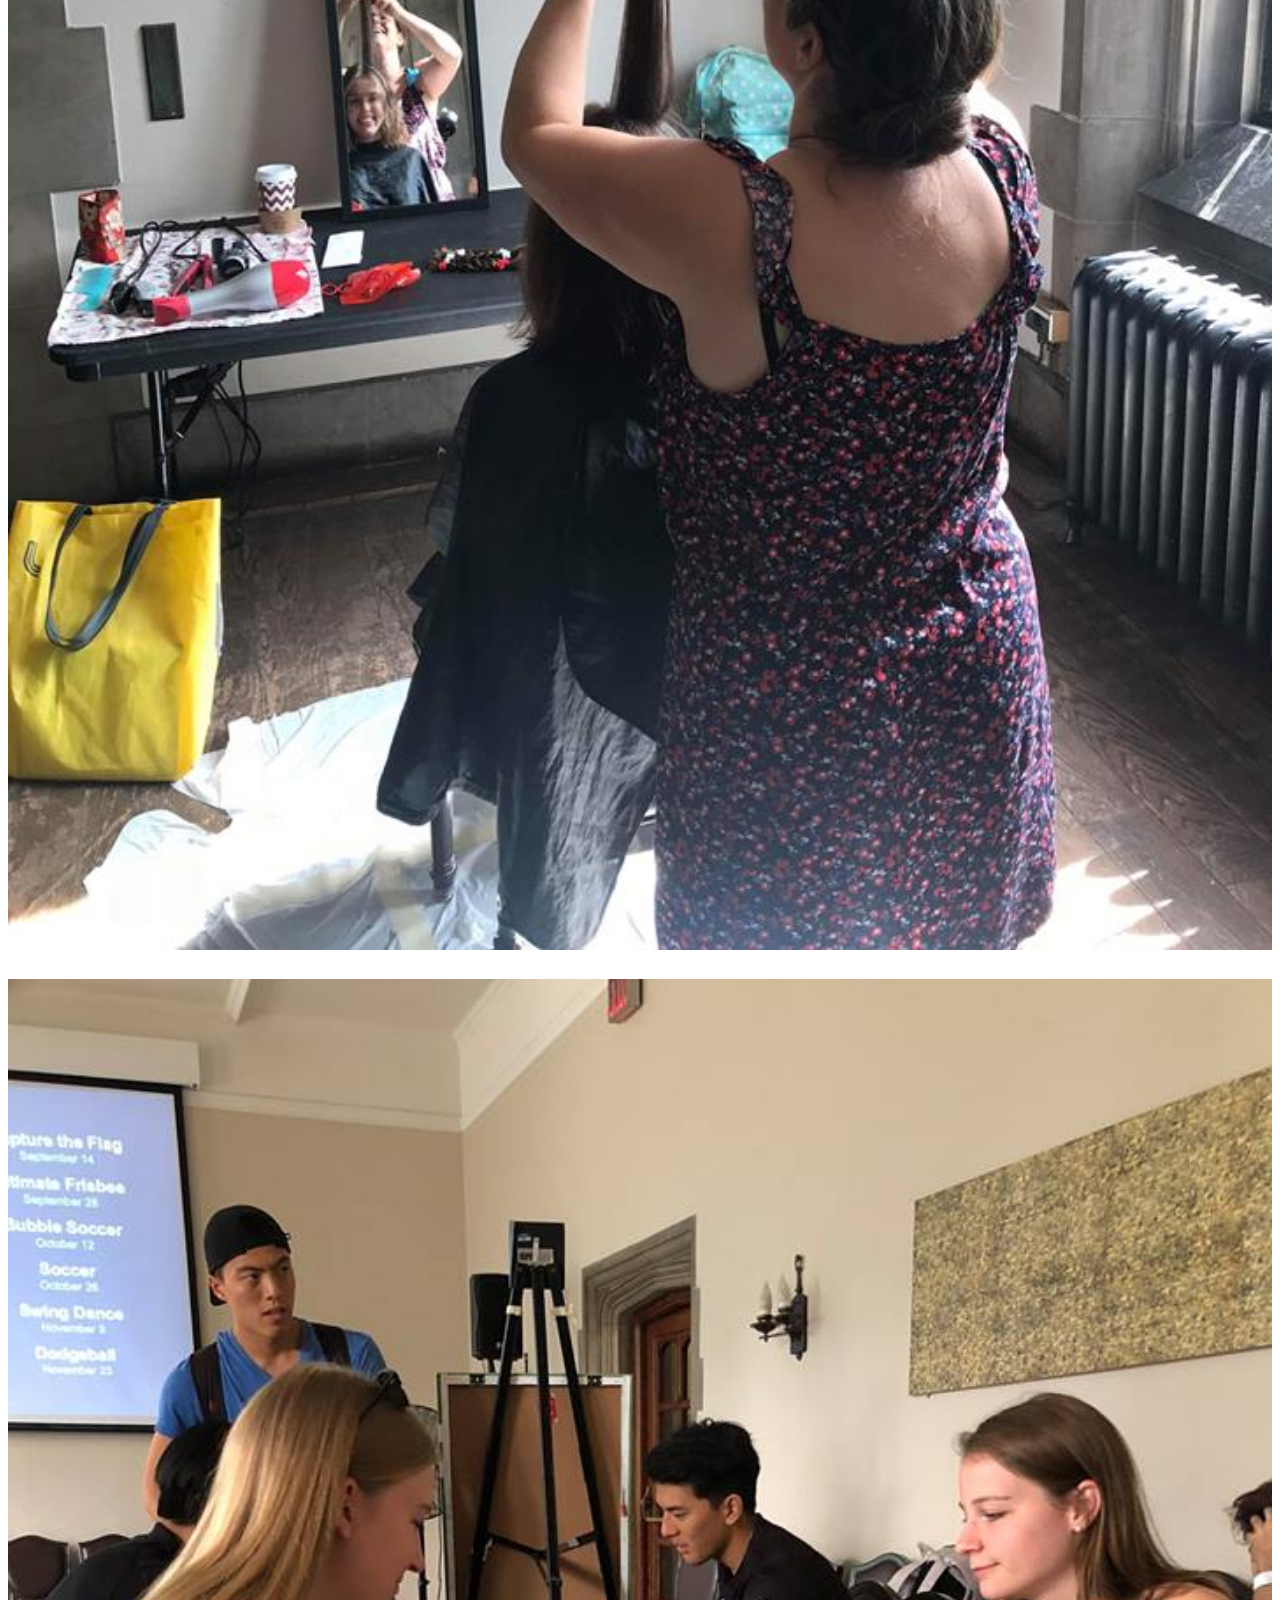
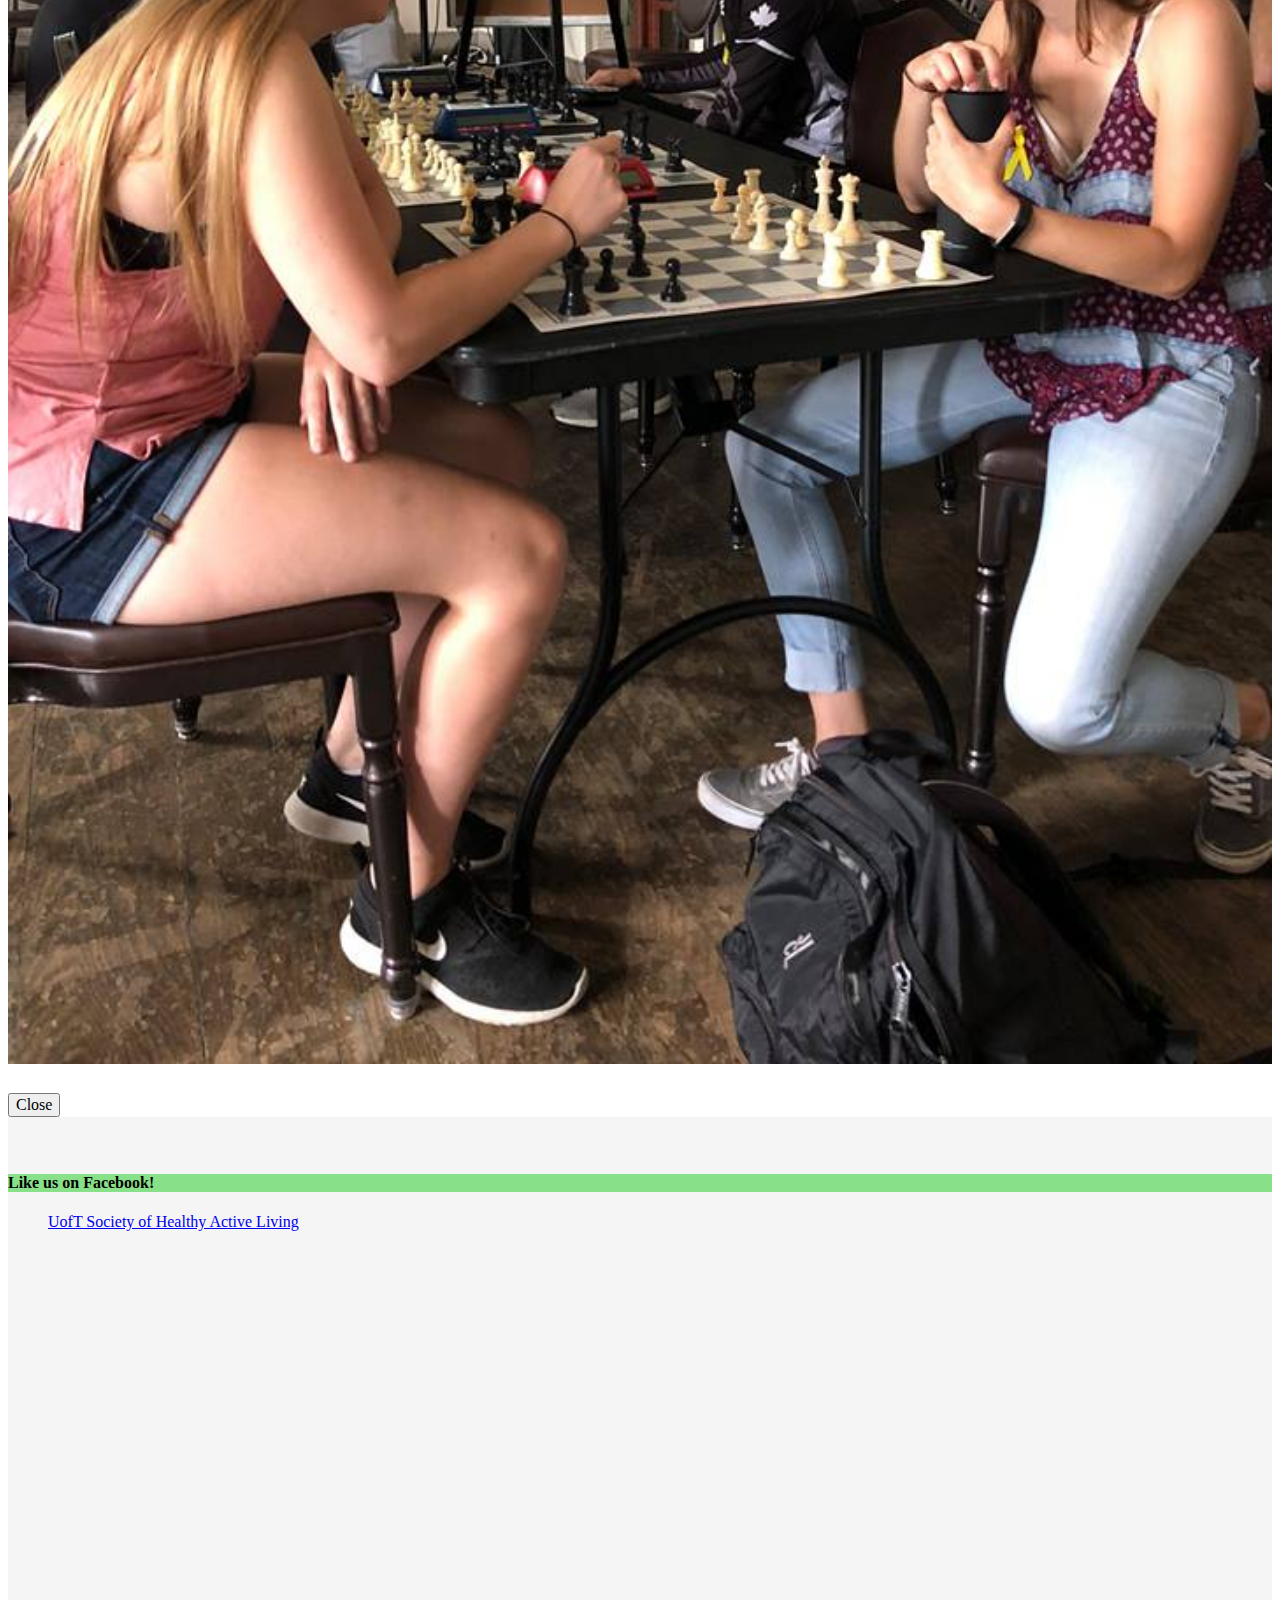
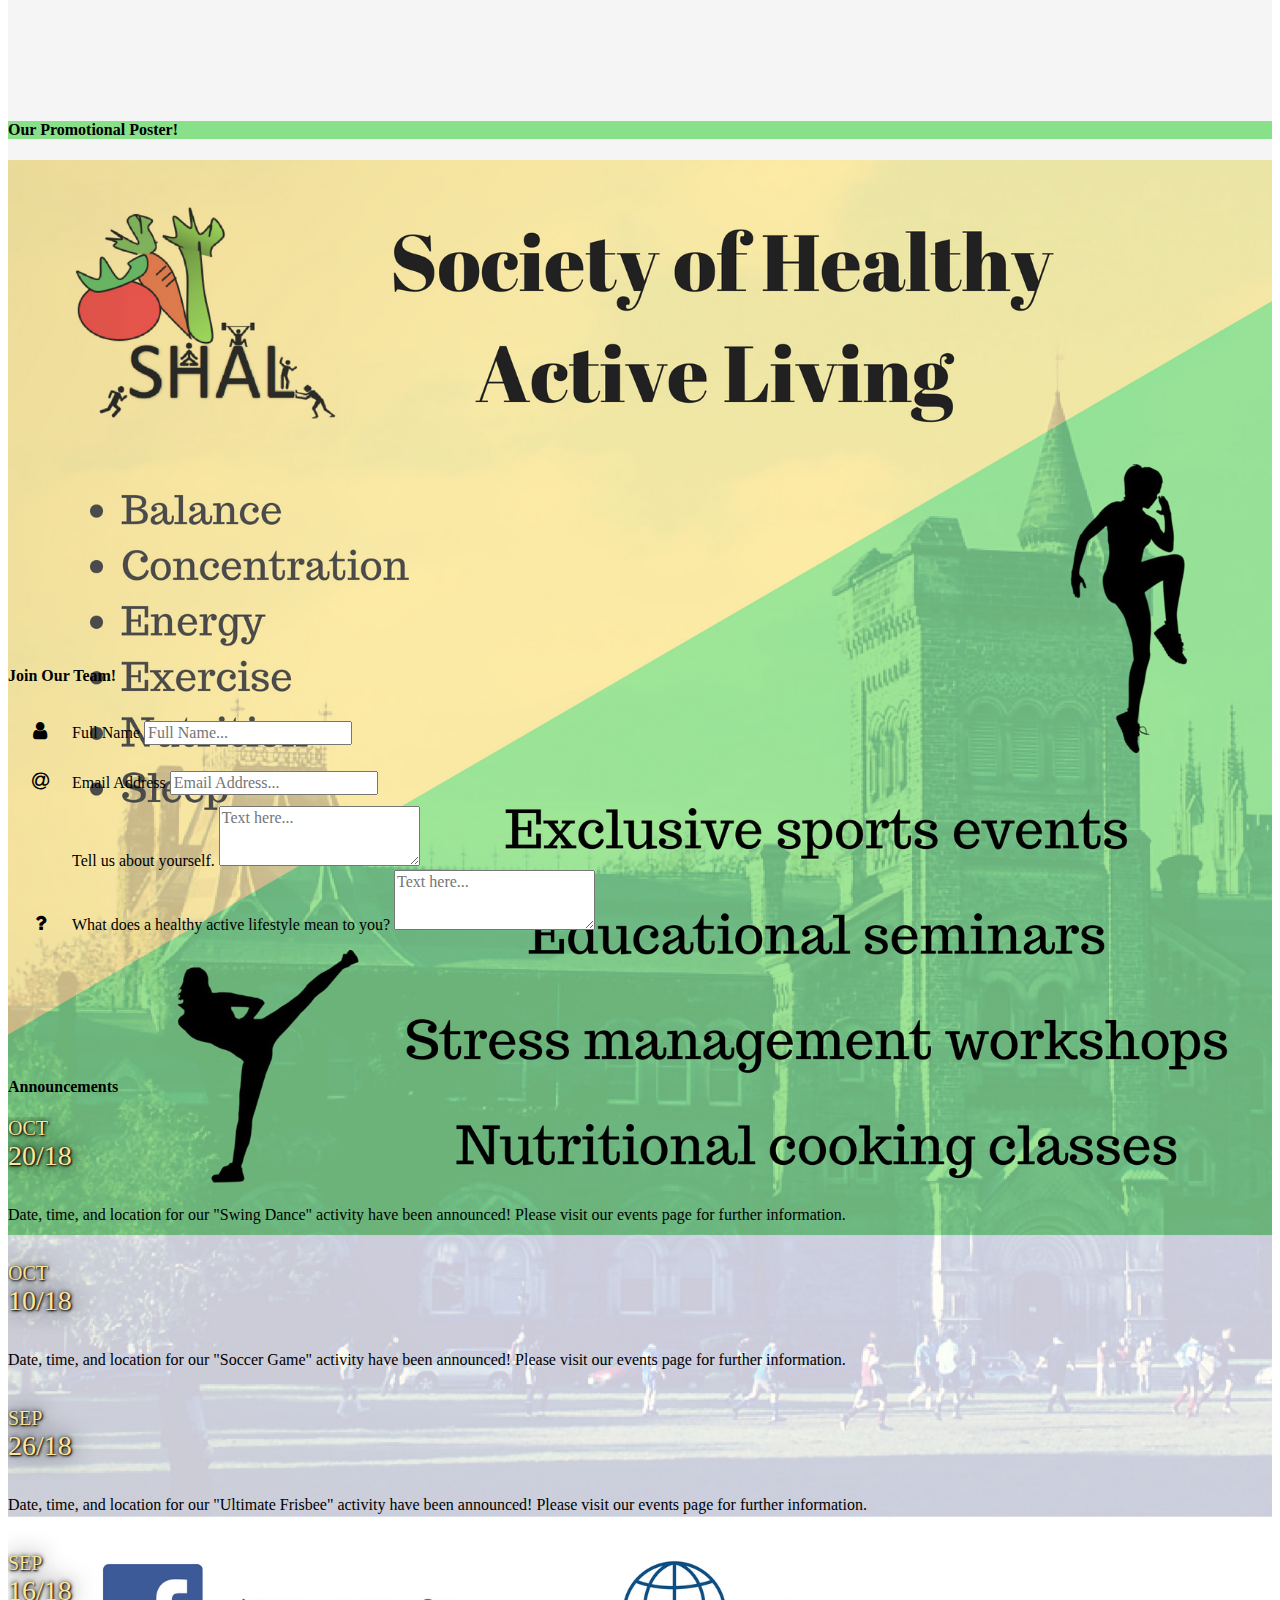
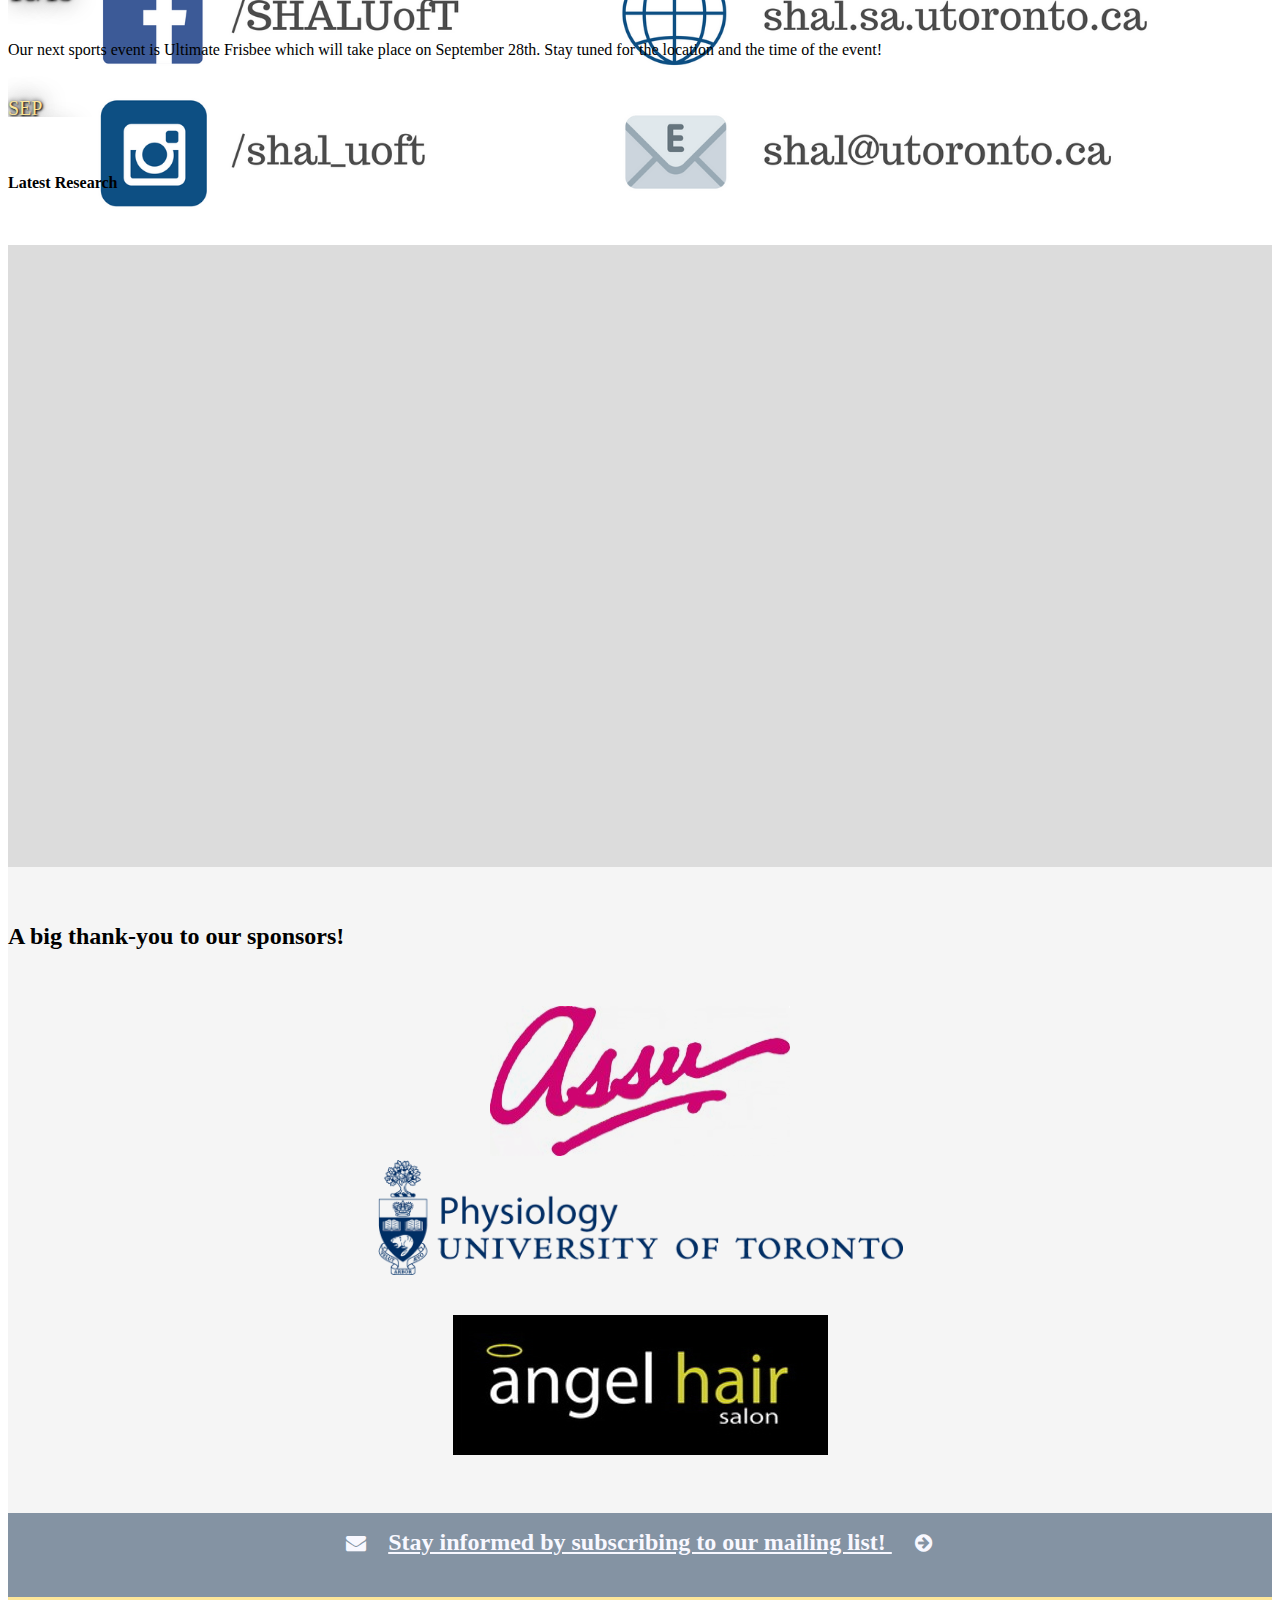
==== commit b01559e6: "Updated events." ====
--- a/index.html
+++ b/index.html
@@ -296,6 +296,21 @@
                                 <div class="row">
                                     <div class="col-sm-3">
                                         <p class="month">OCT</p>
+                                        <p class="date">20/18</p>
+                                        <br>
+                                    </div>
+                                    <div class="col-sm-9">
+                                        <p class="paragraph">
+                                            Date, time, and location for our "Swing Dance" activity have been announced! Please visit our events page for further information.
+                                        </p>
+                                    </div>
+                                </div>
+                                
+                                <hr class="content-divider">
+                                
+                                <div class="row">
+                                    <div class="col-sm-3">
+                                        <p class="month">OCT</p>
                                         <p class="date">10/18</p>
                                         <br>
                                     </div>
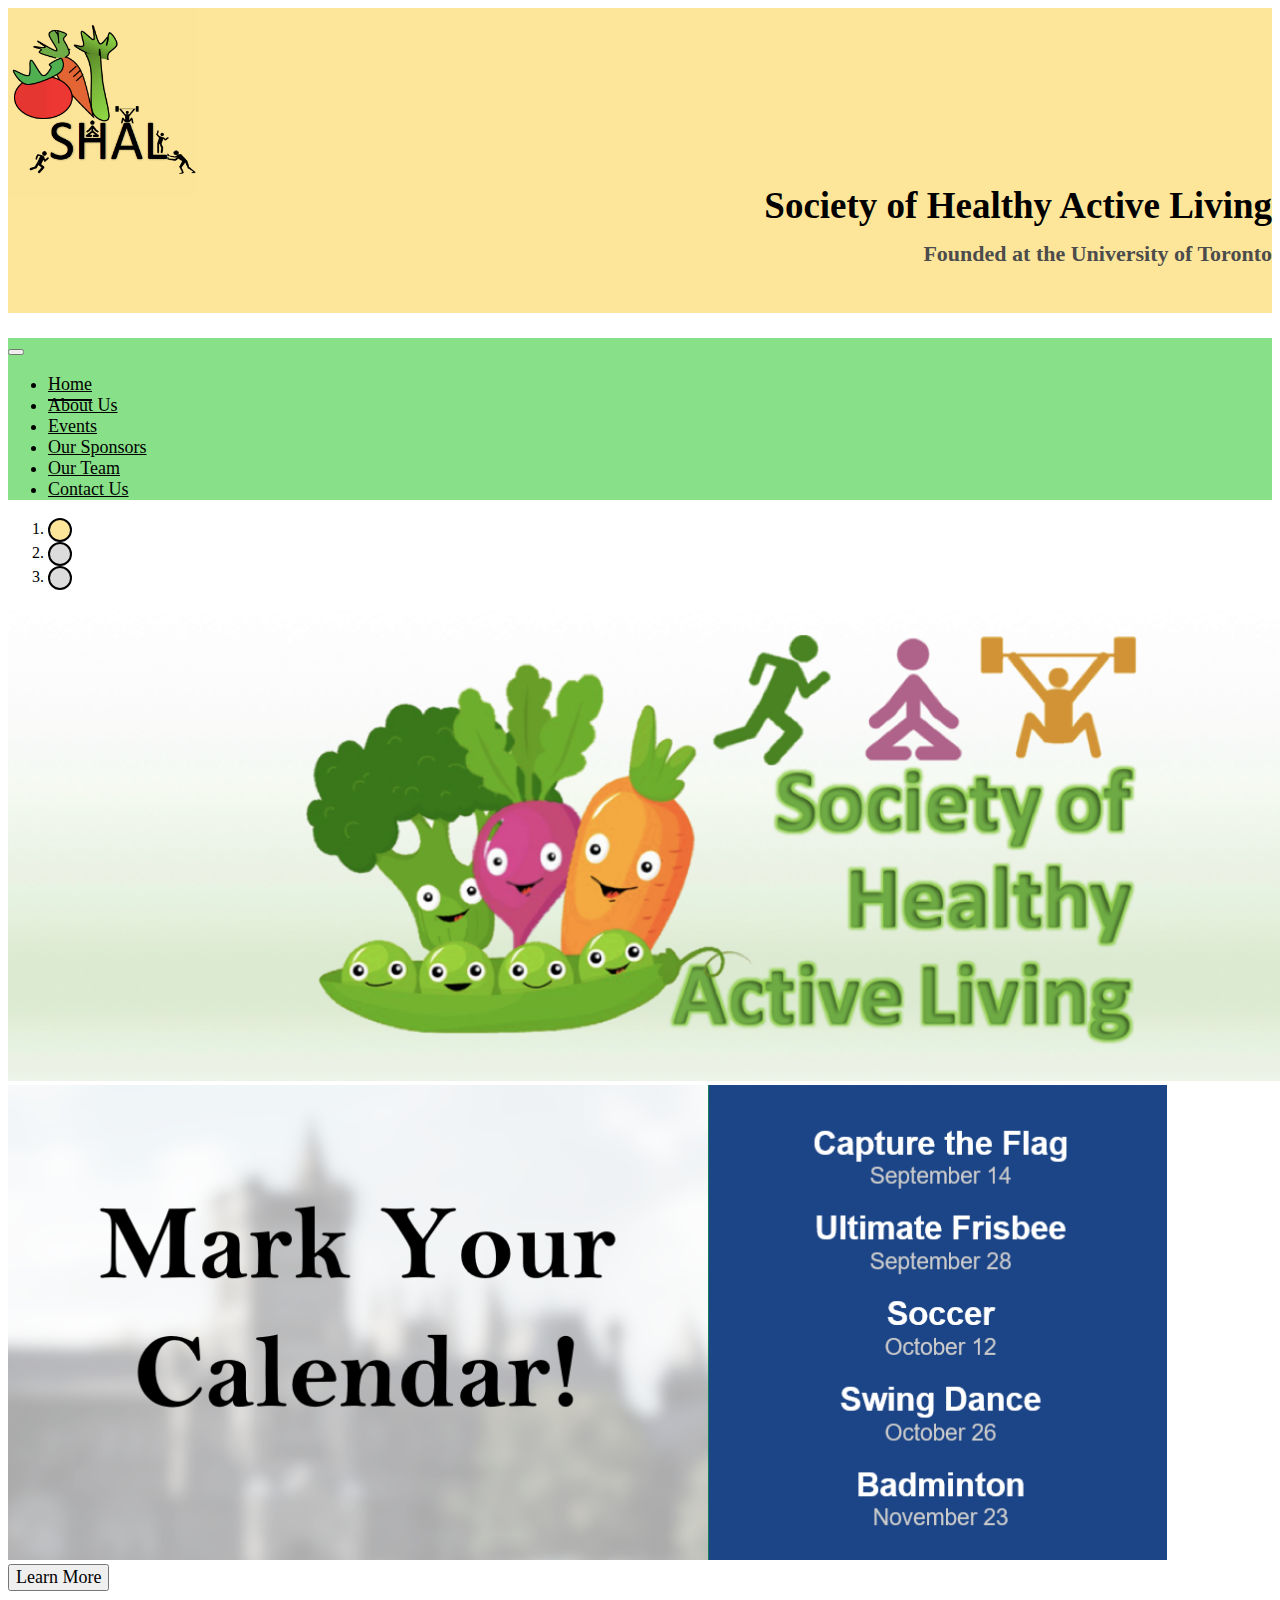
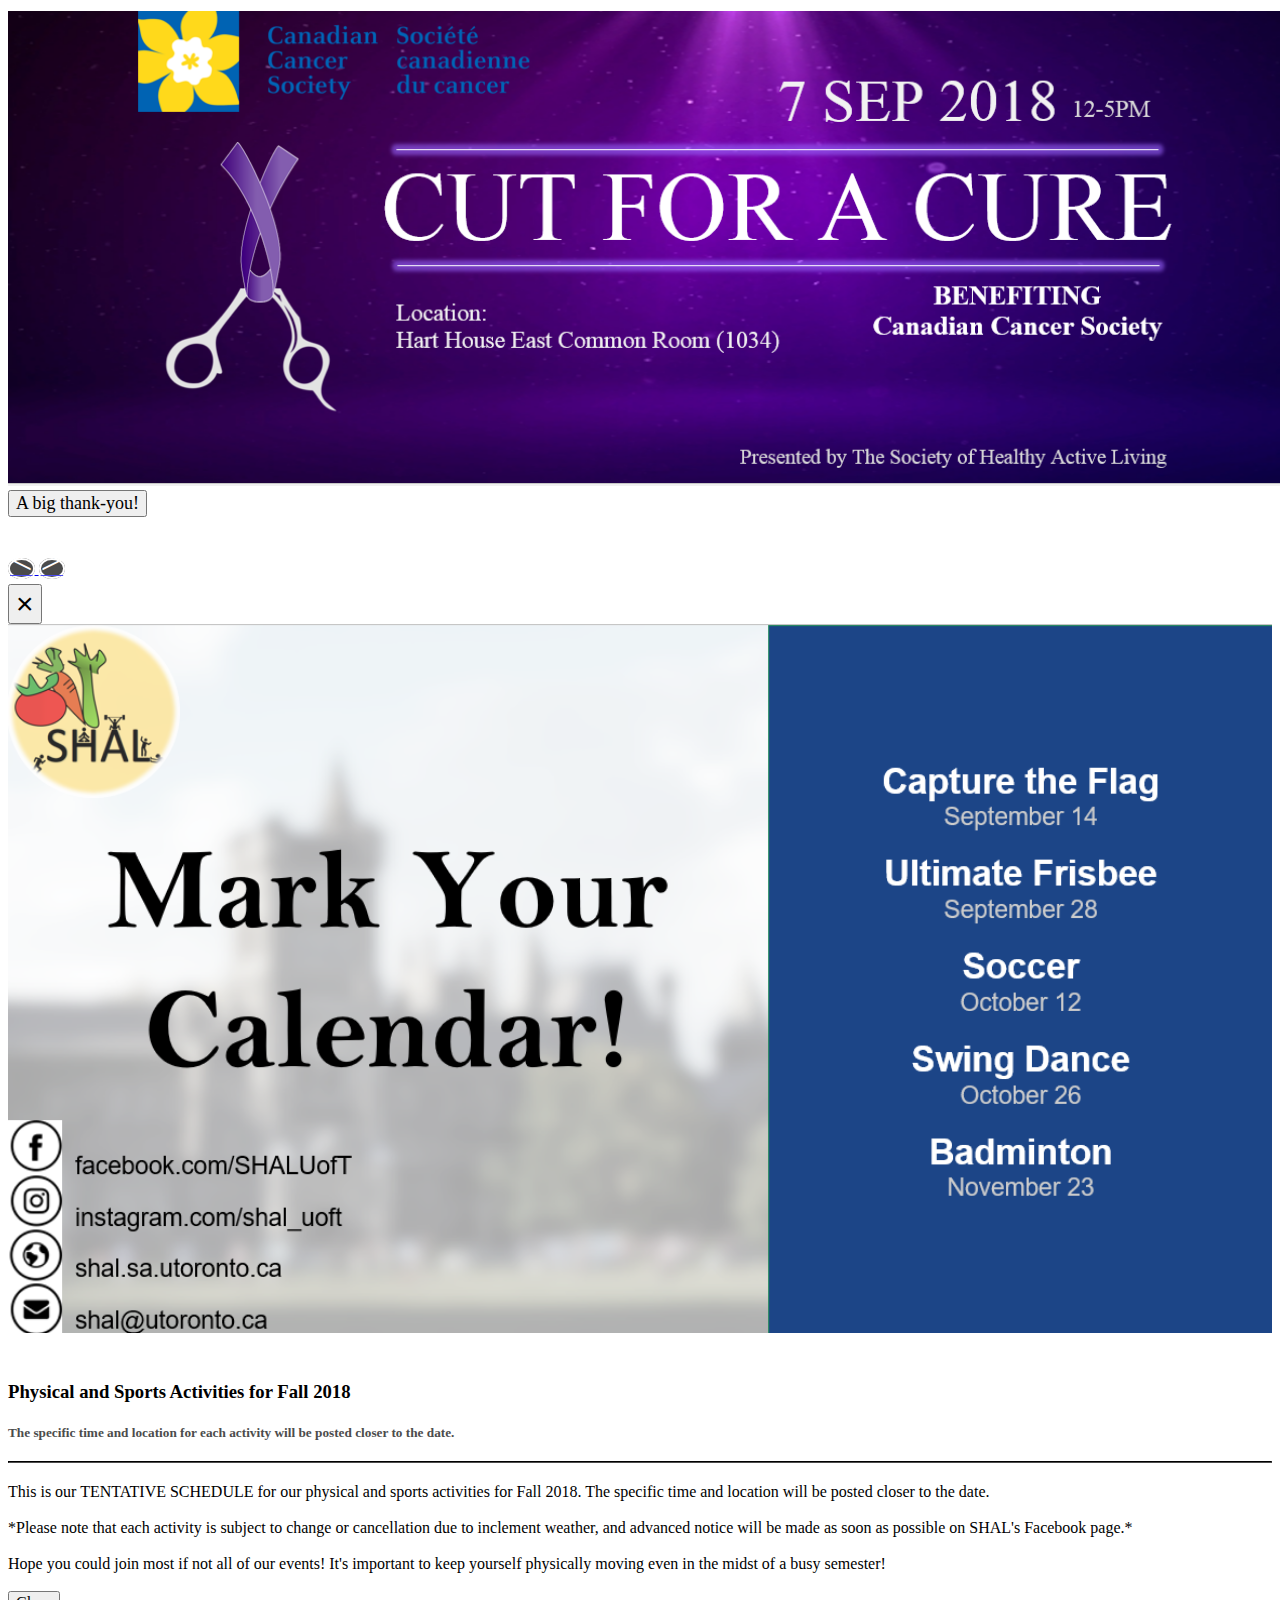
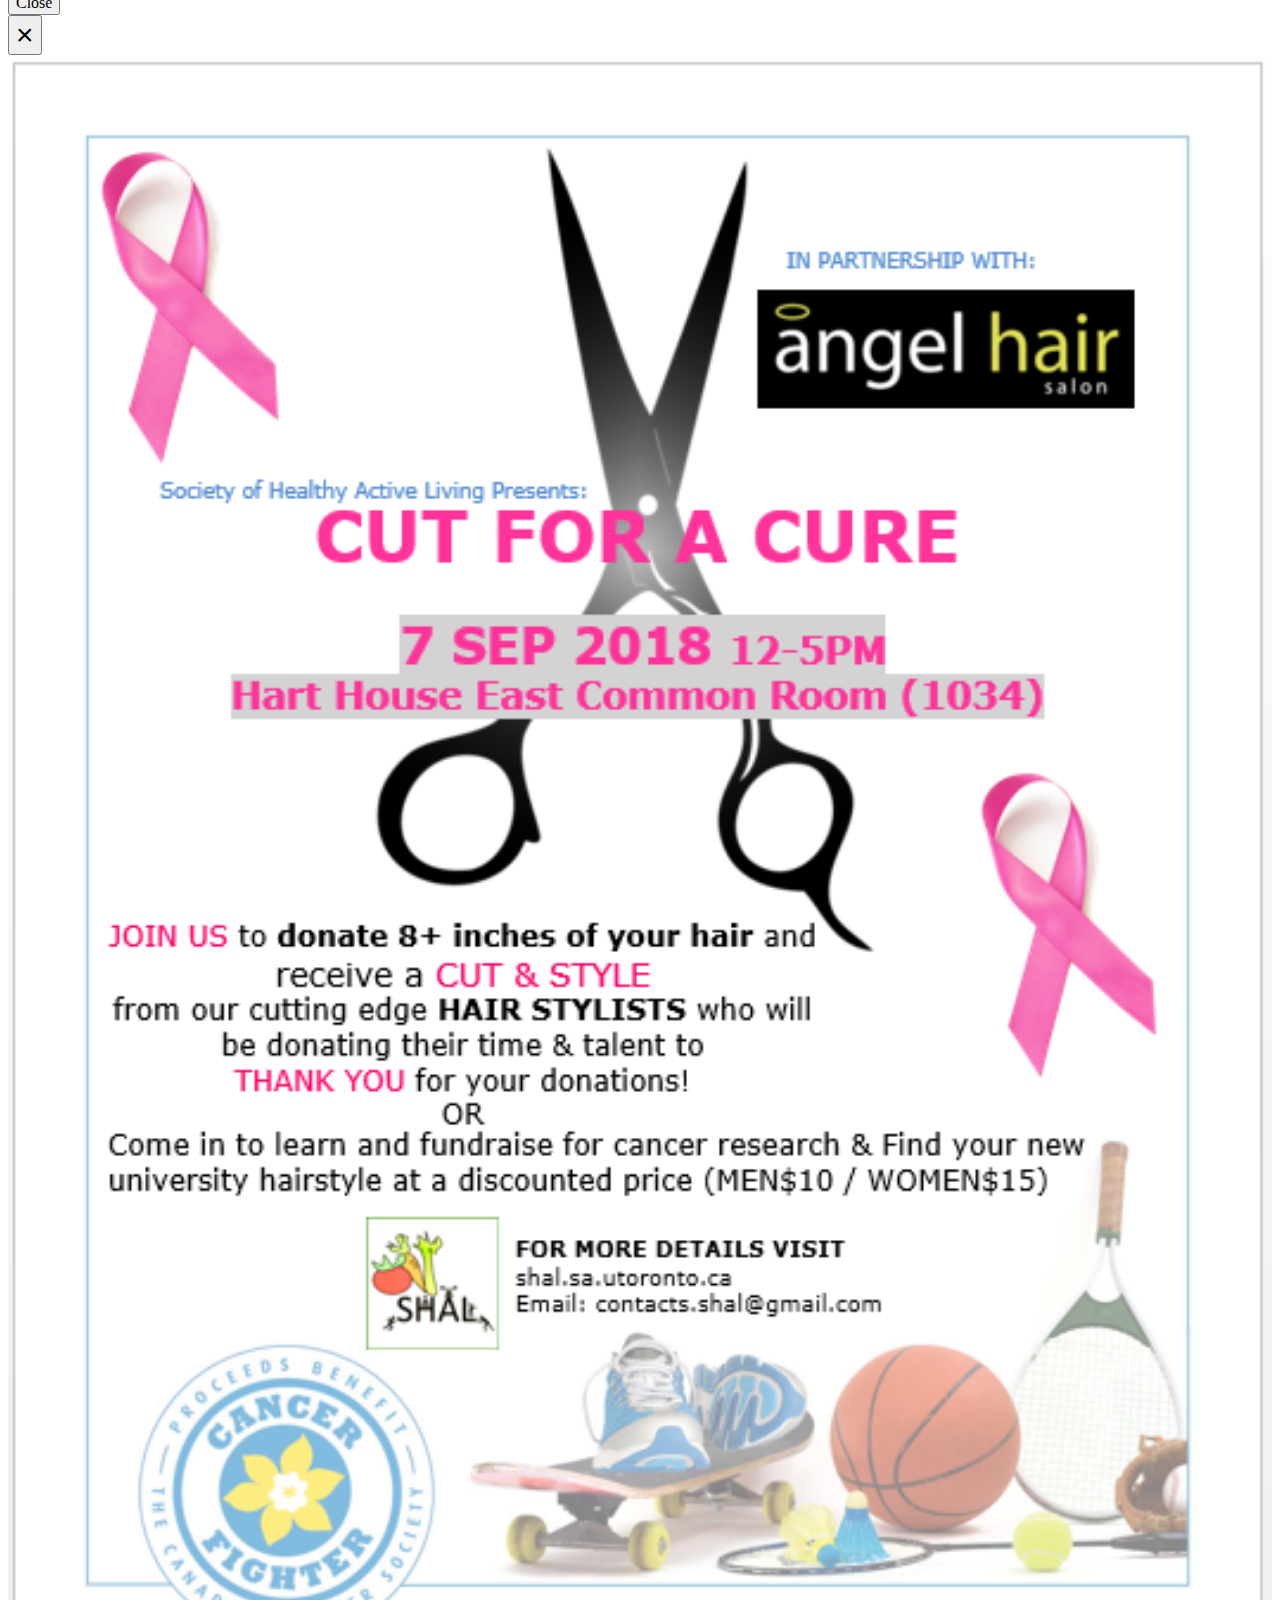
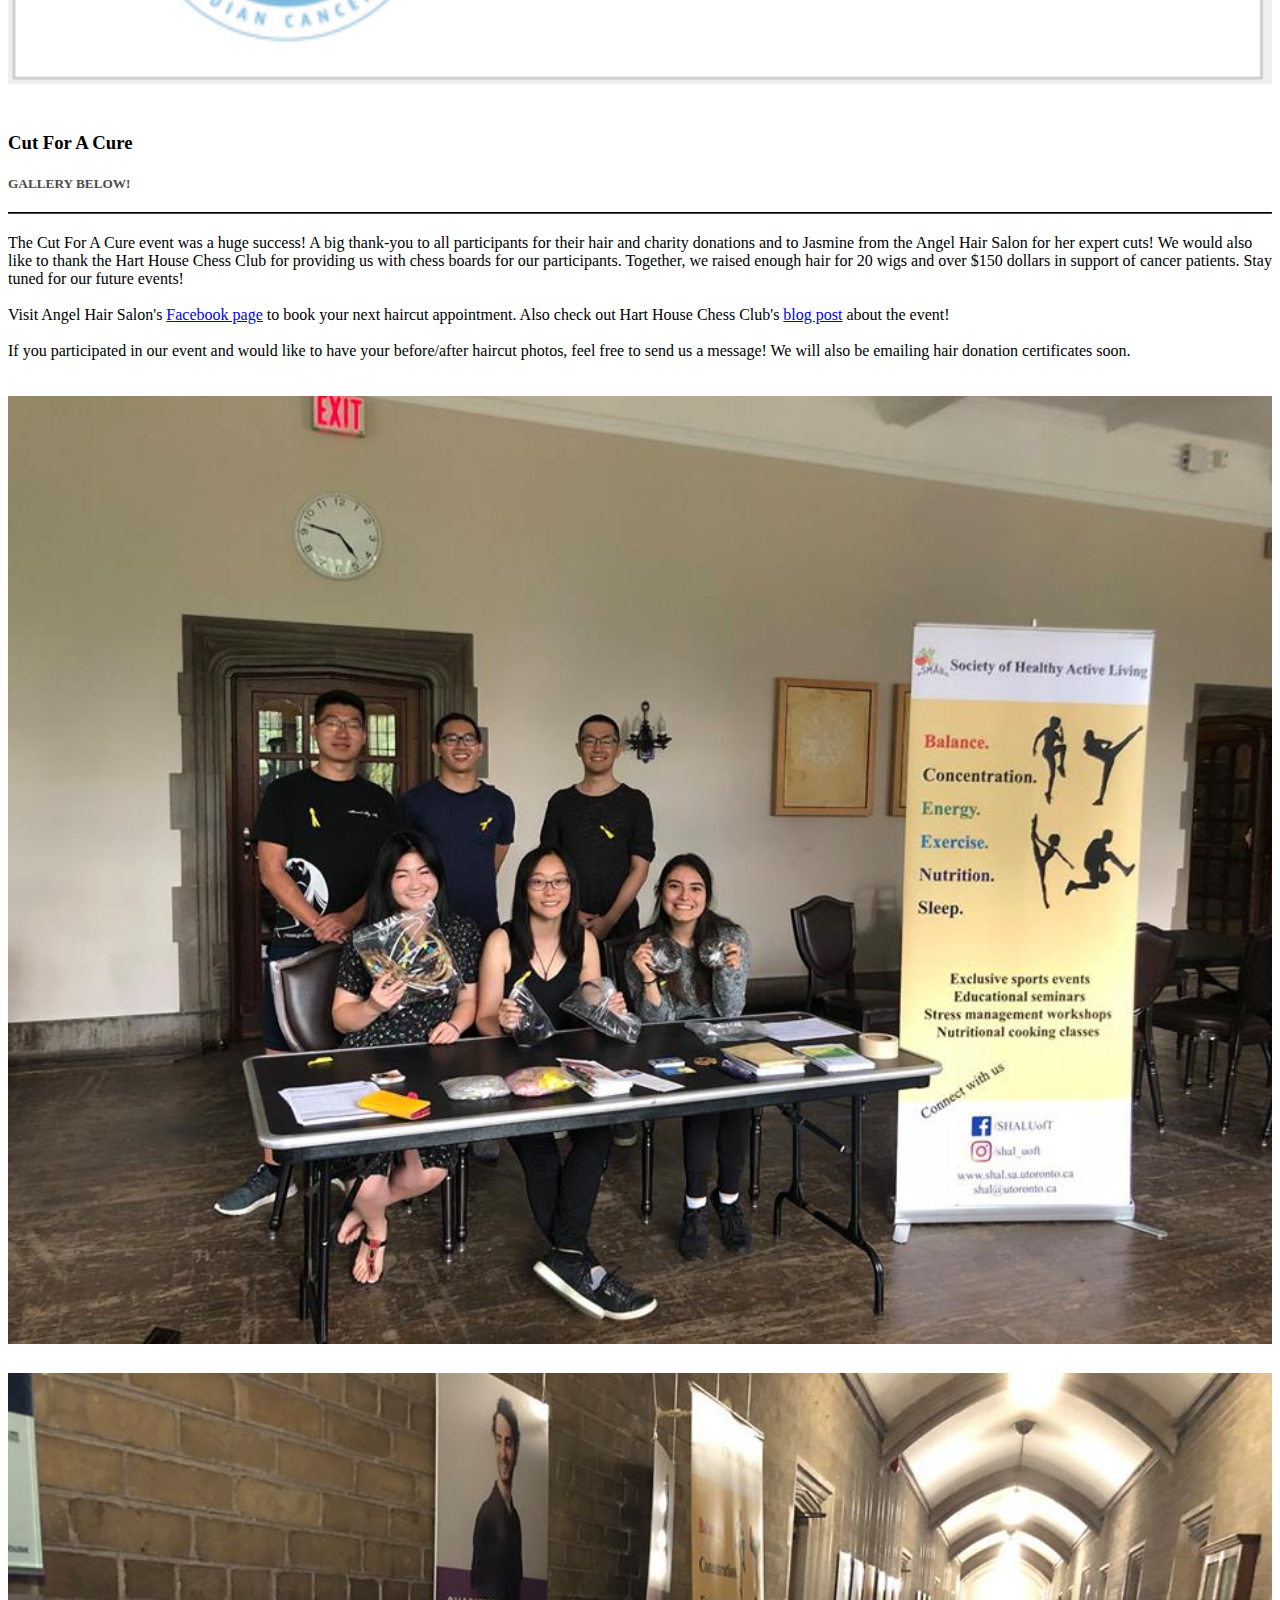
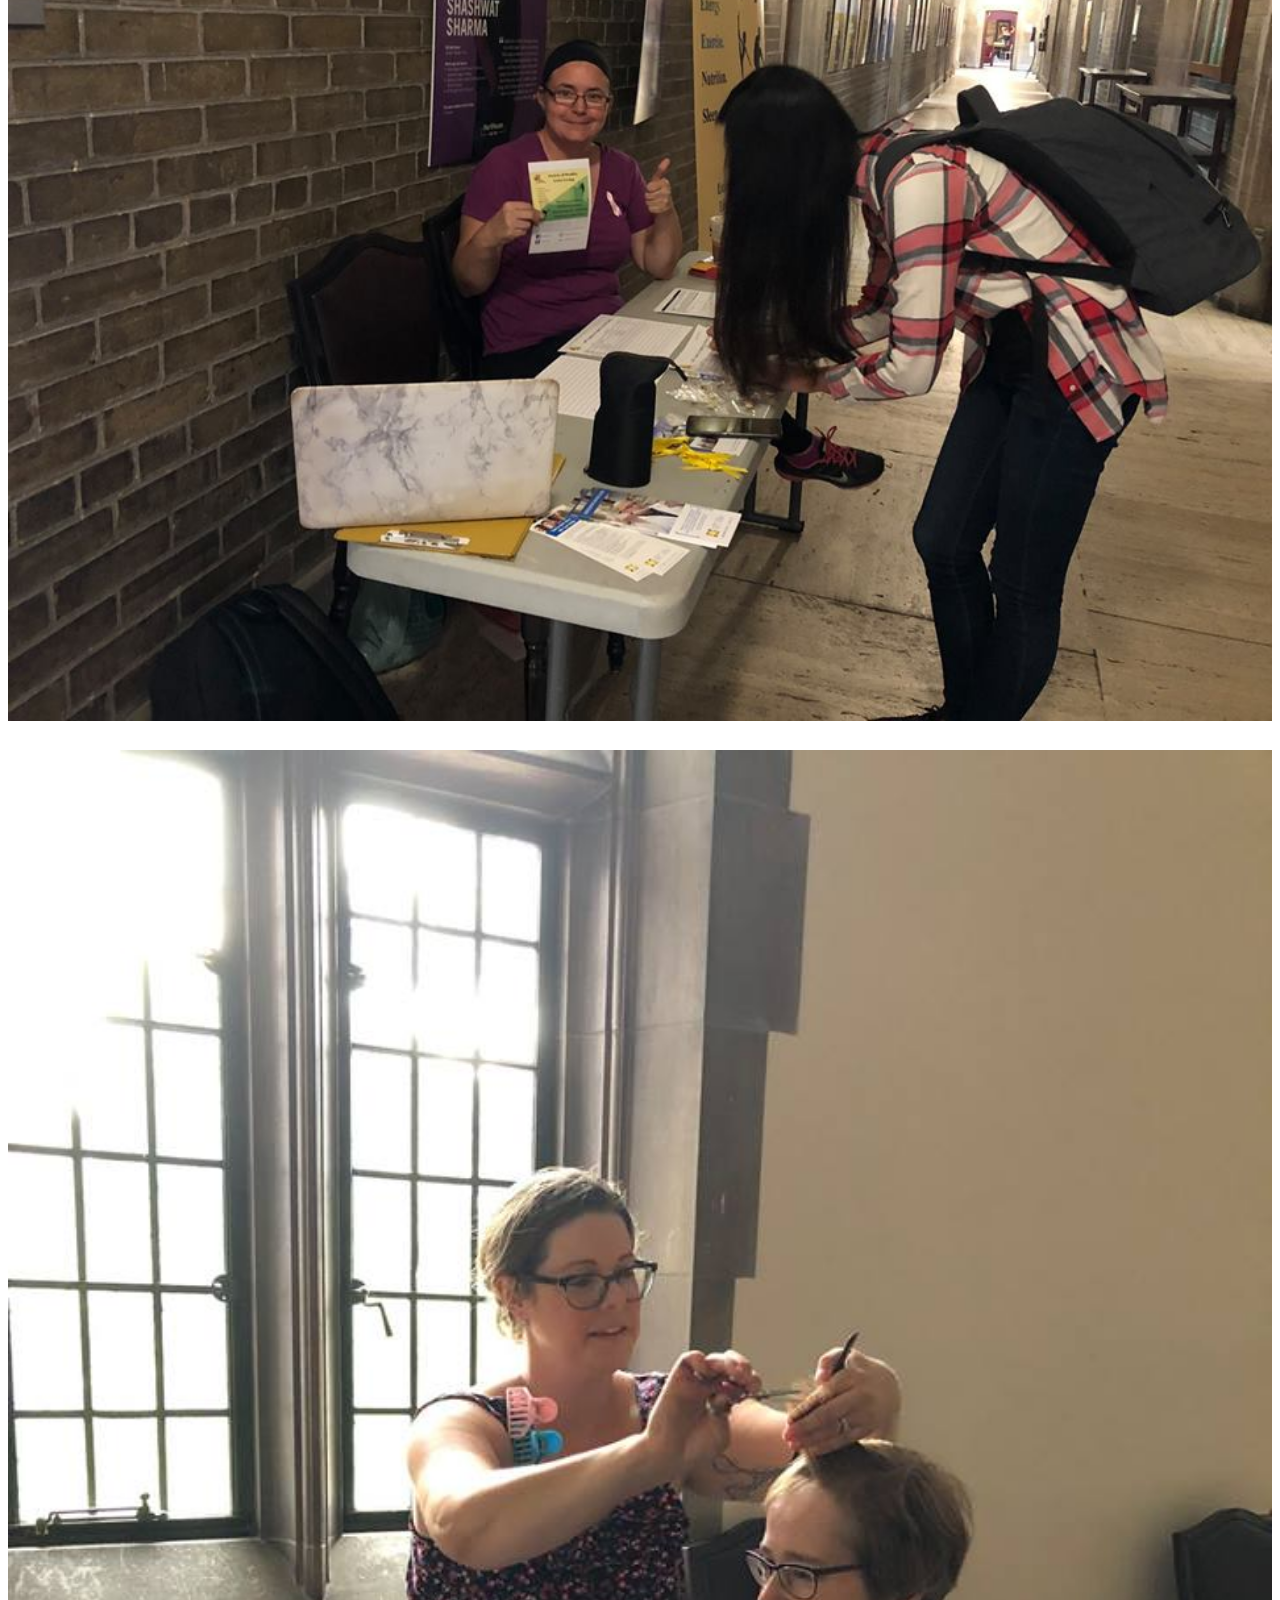
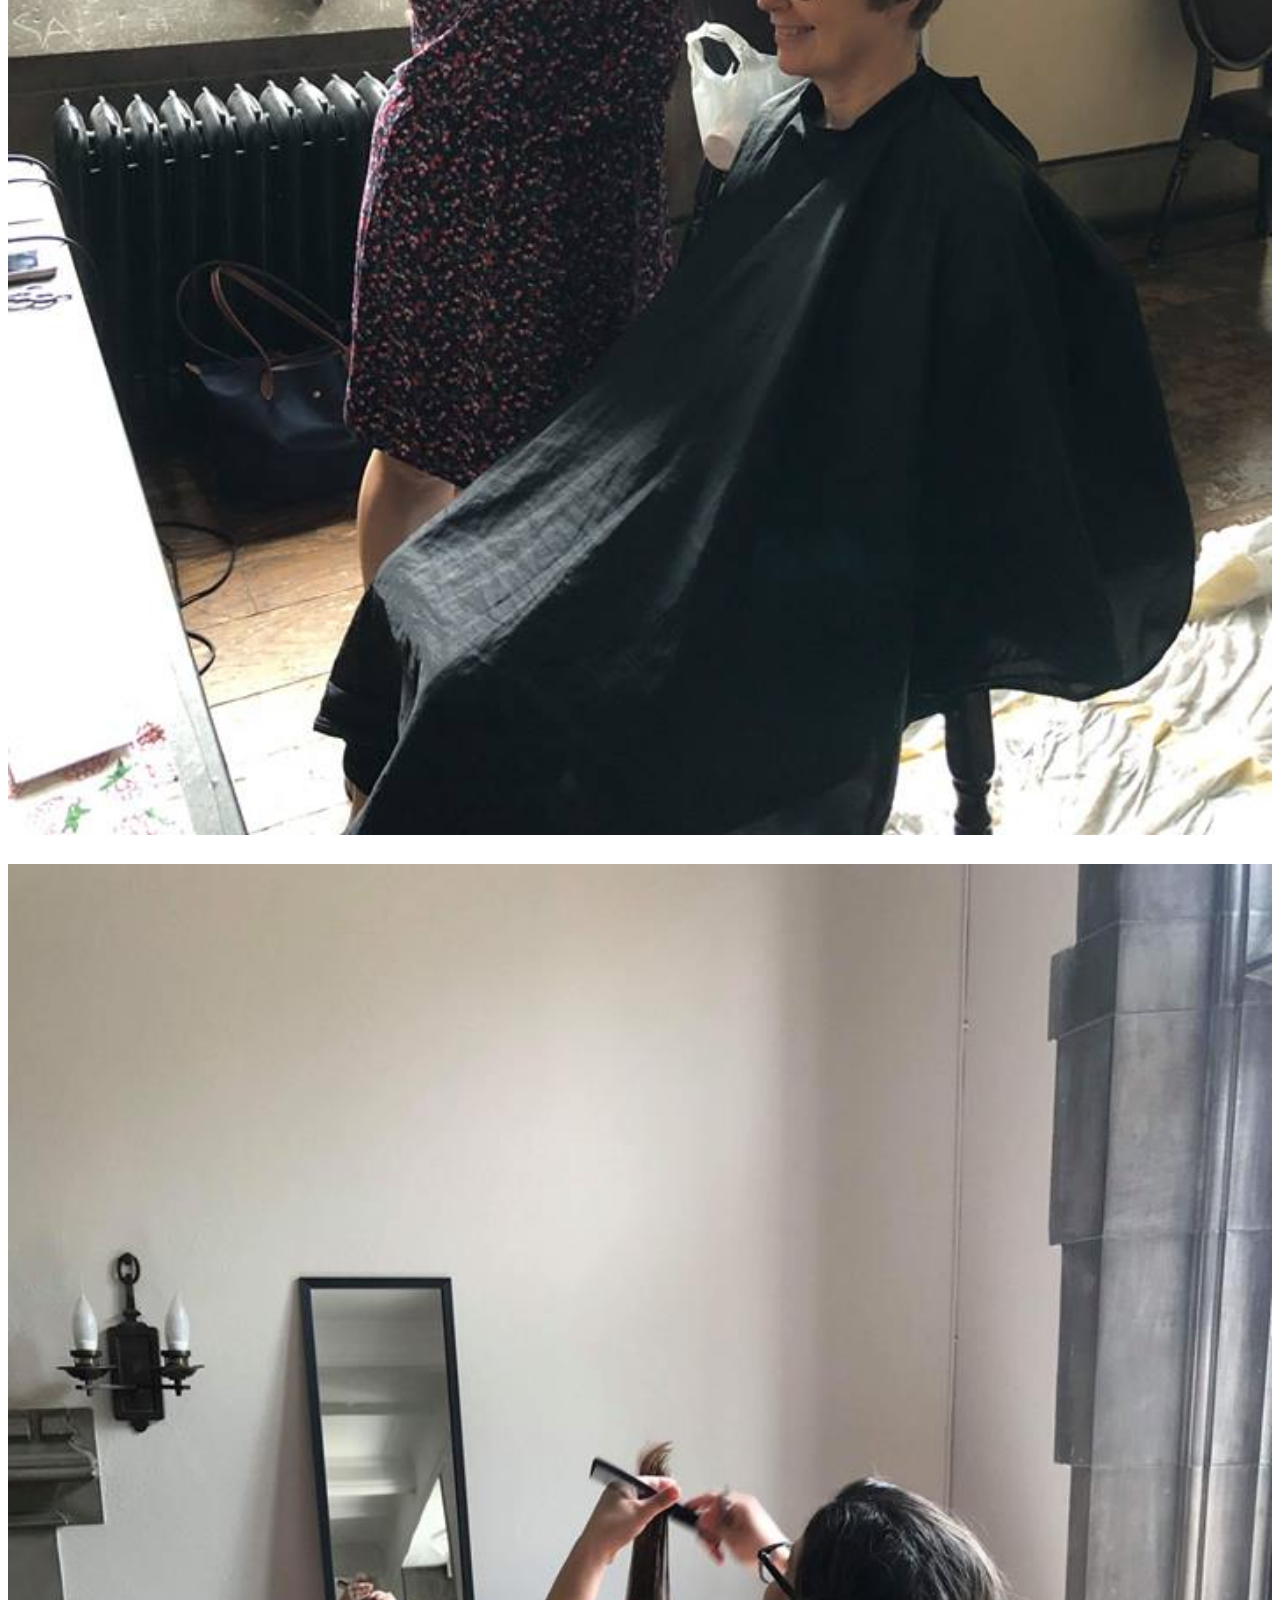
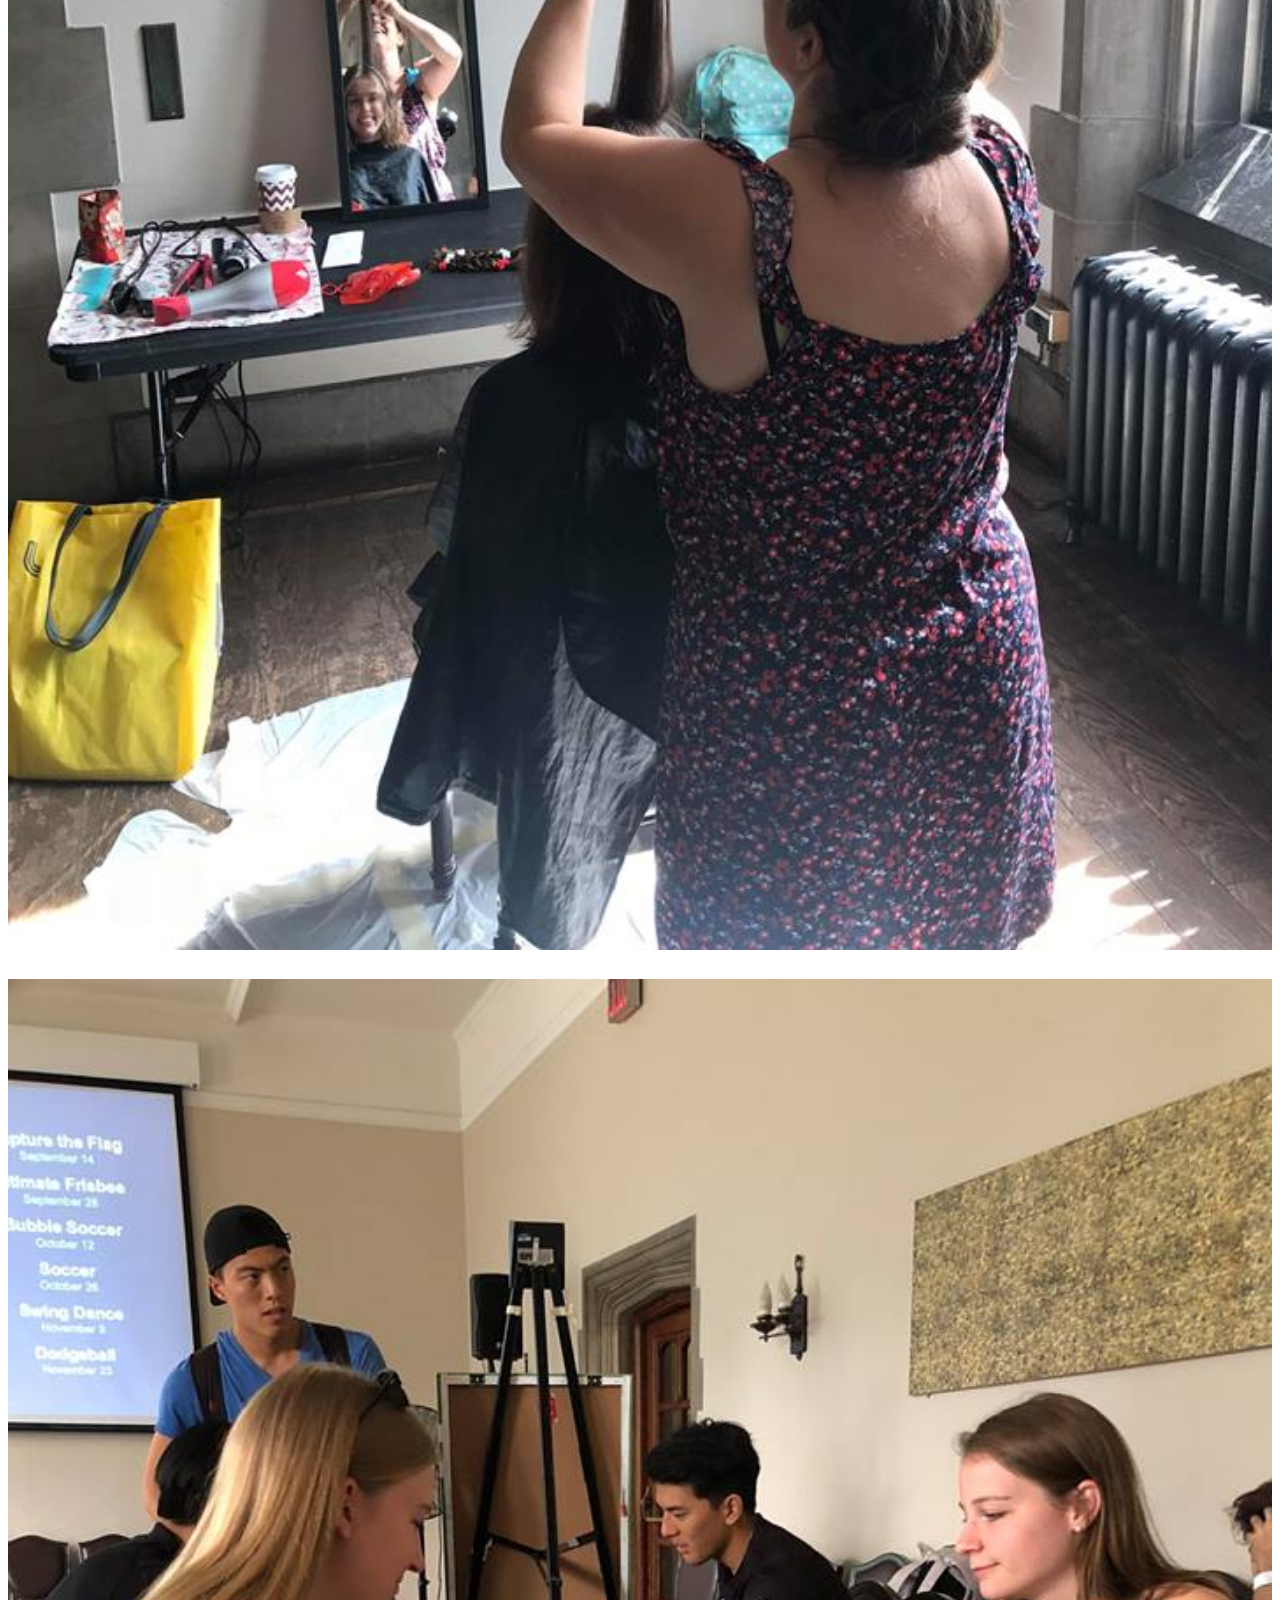
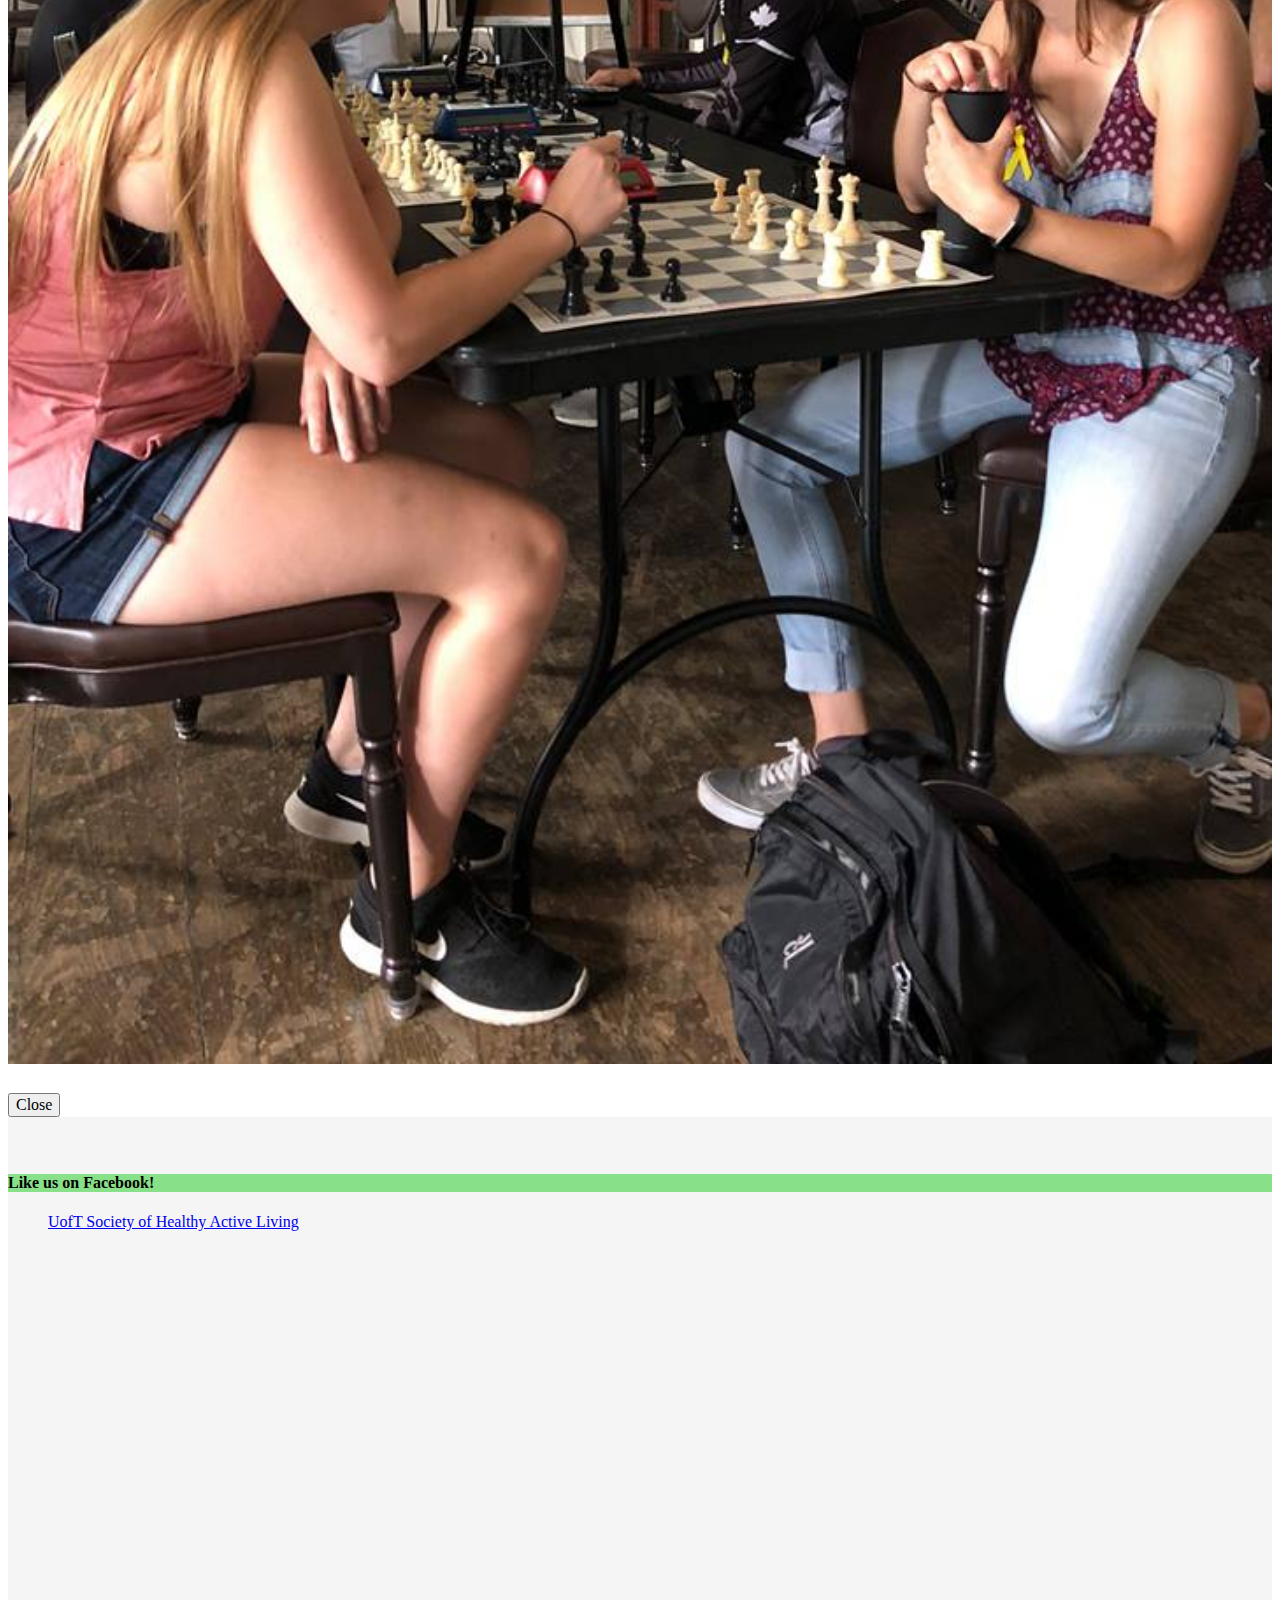
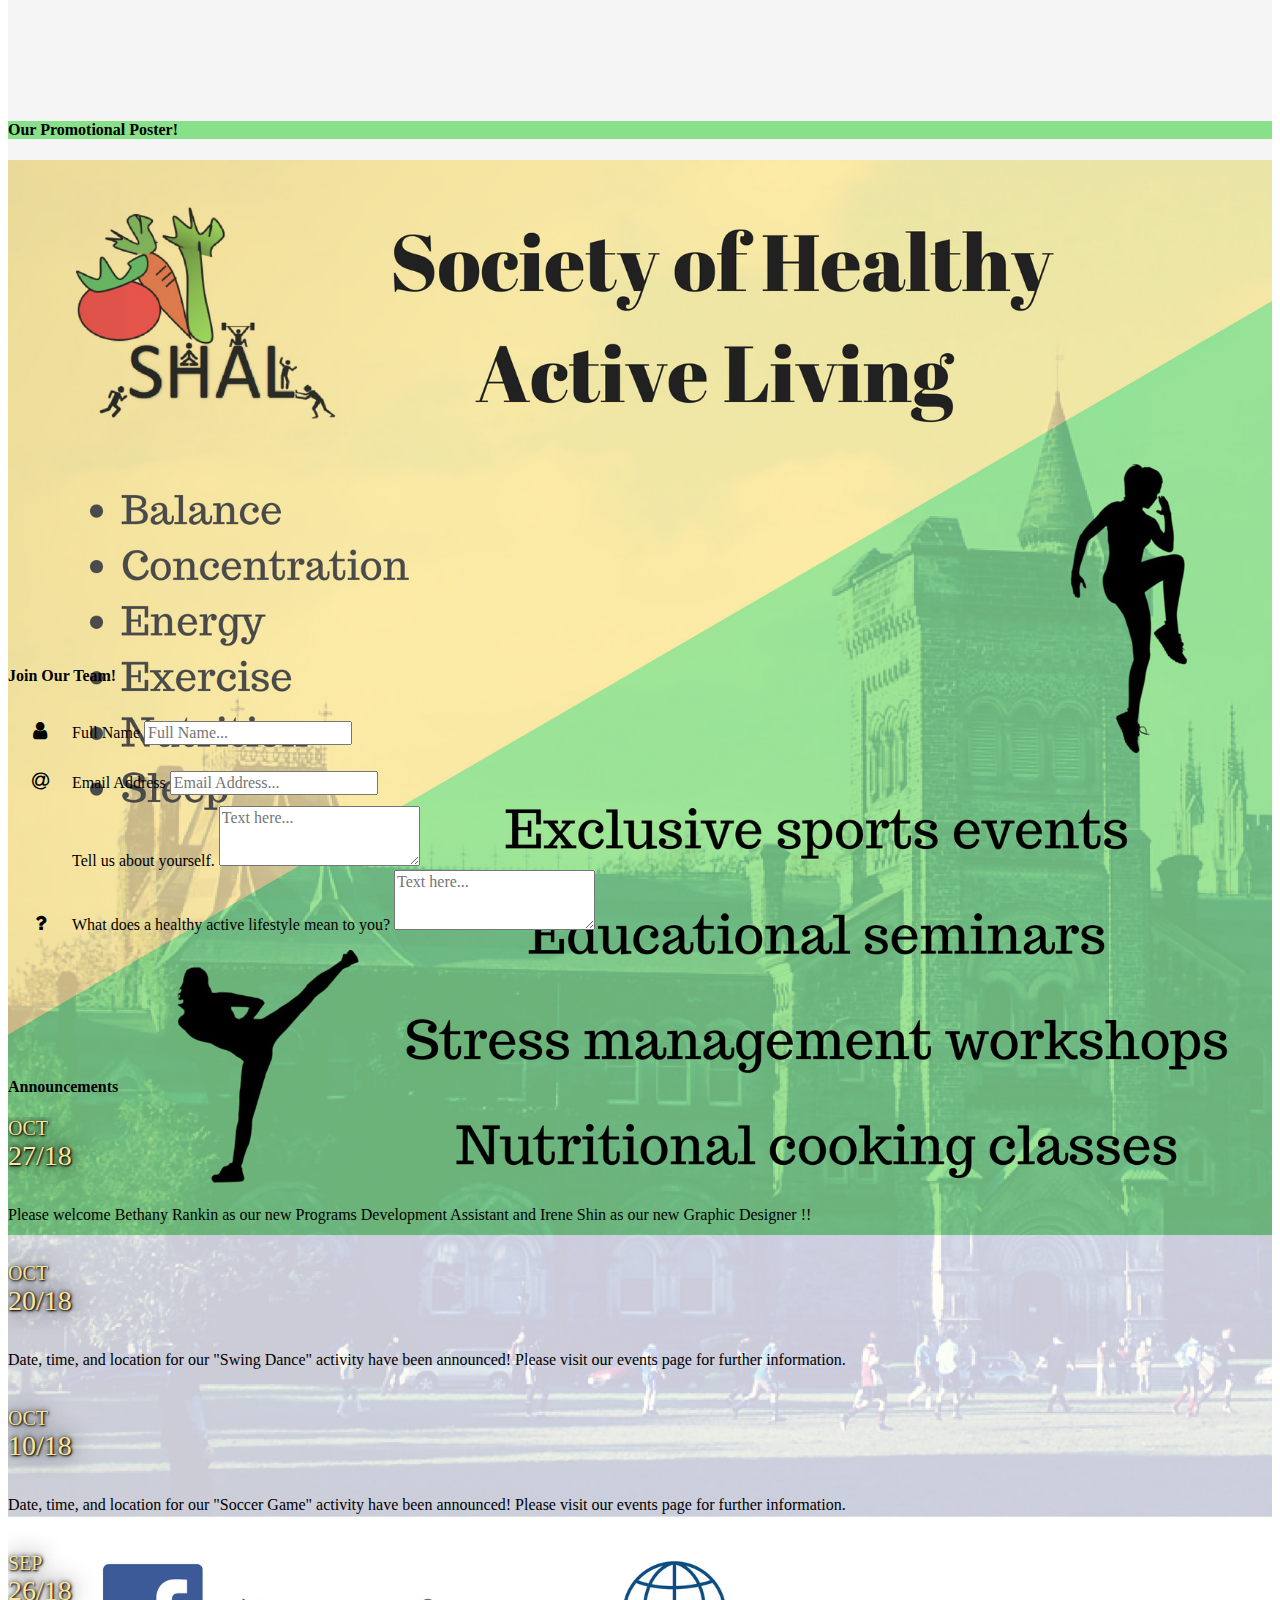
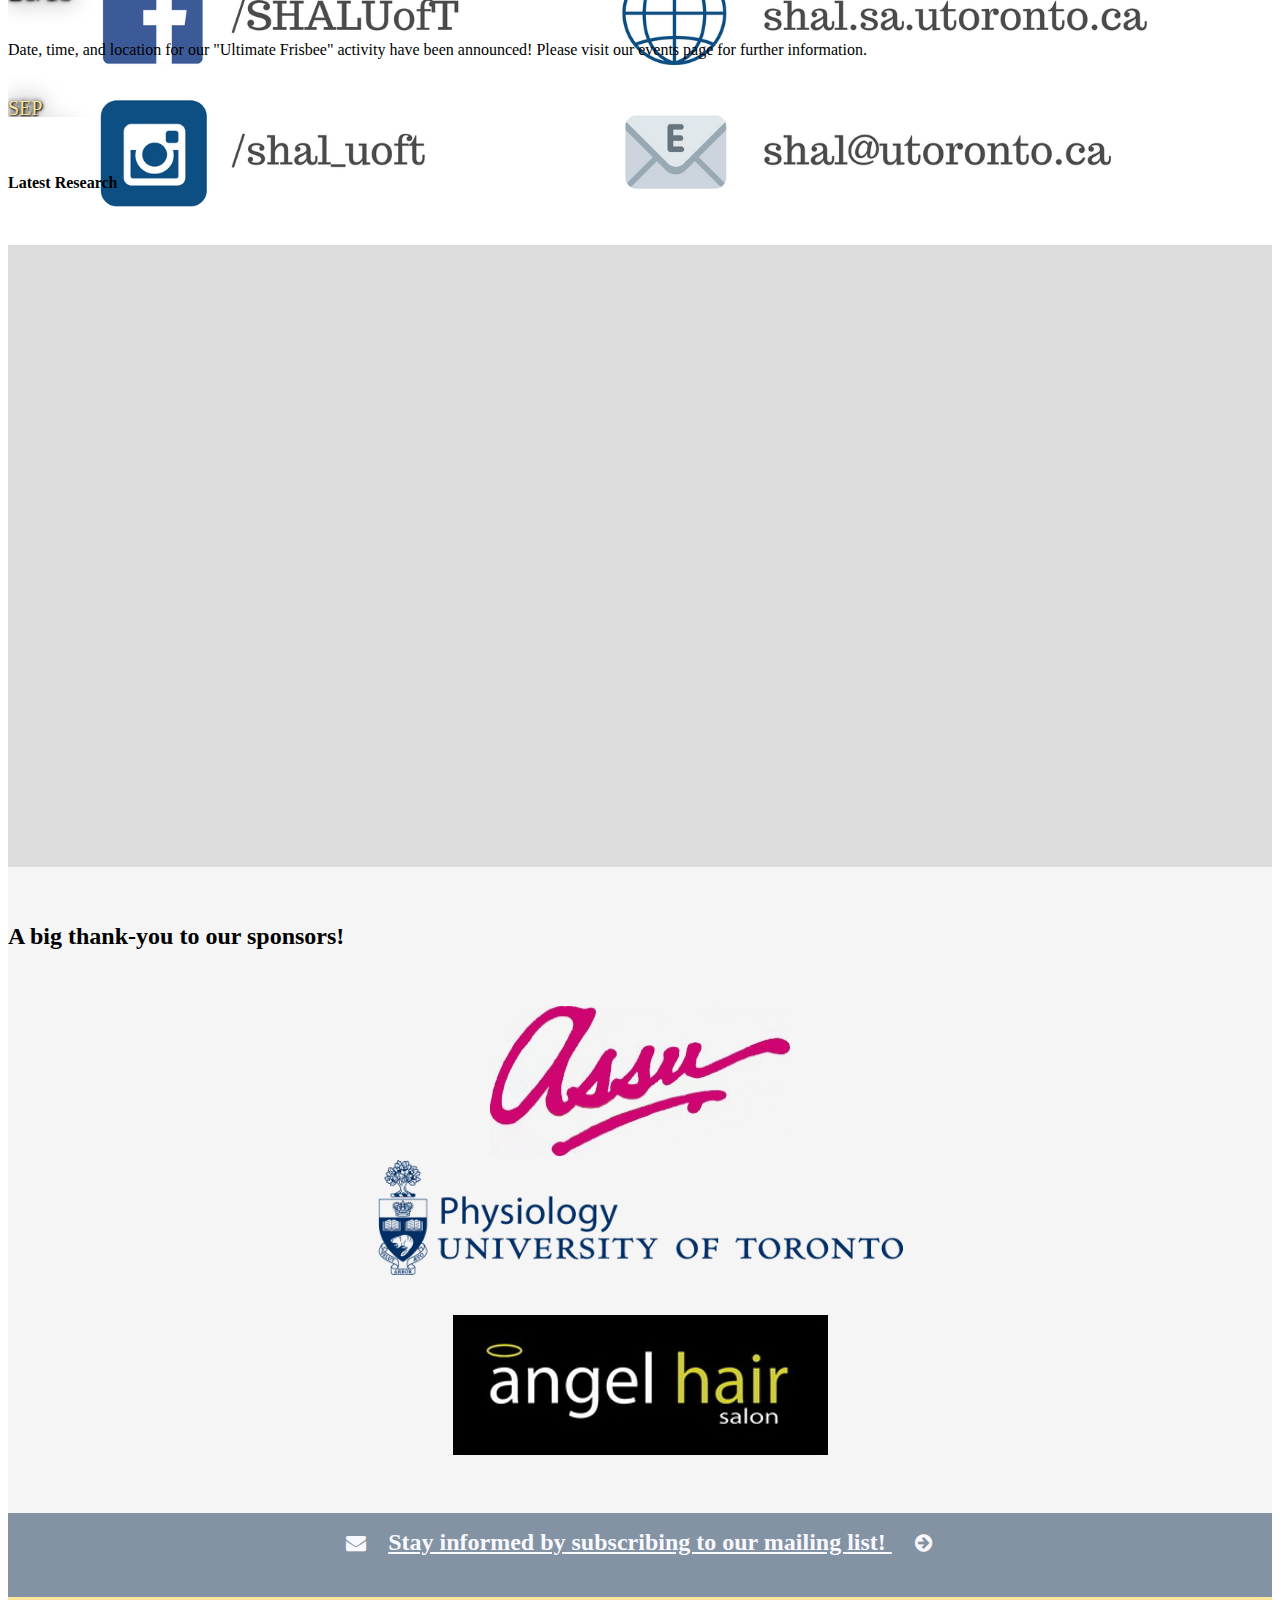
==== commit 959bf701: "Updated homepage and moved swing dance event modal to past events with the addition of event photos " ====
--- a/index.html
+++ b/index.html
@@ -296,6 +296,21 @@
                                 <div class="row">
                                     <div class="col-sm-3">
                                         <p class="month">OCT</p>
+                                        <p class="date">27/18</p>
+                                        <br>
+                                    </div>
+                                    <div class="col-sm-9">
+                                        <p class="paragraph">
+                                            Please welcome Bethany Rankin as our new Programs Development Assistant and Irene Shin as our new Graphic Designer !!
+                                        </p>
+                                    </div>
+                                </div>
+                                
+                                <hr class="content-divider">
+                                
+                                <div class="row">
+                                    <div class="col-sm-3">
+                                        <p class="month">OCT</p>
                                         <p class="date">20/18</p>
                                         <br>
                                     </div>
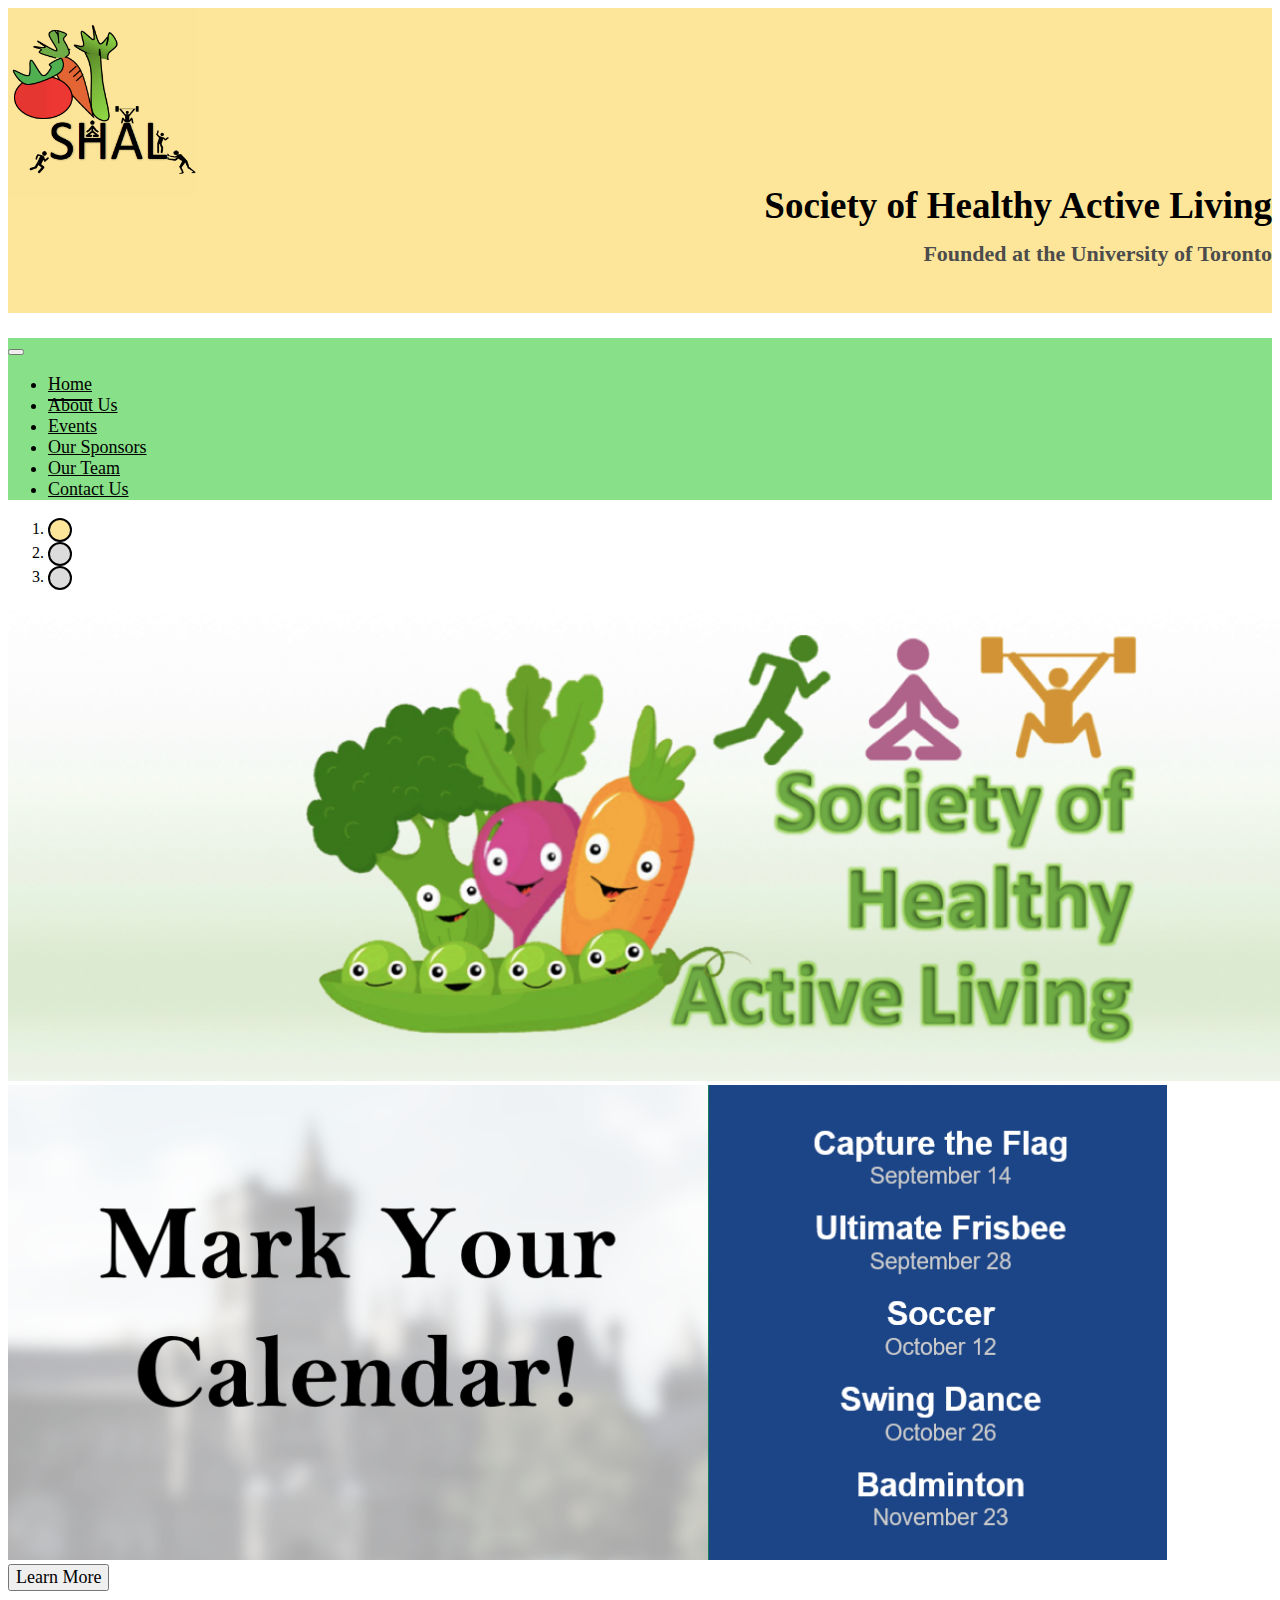
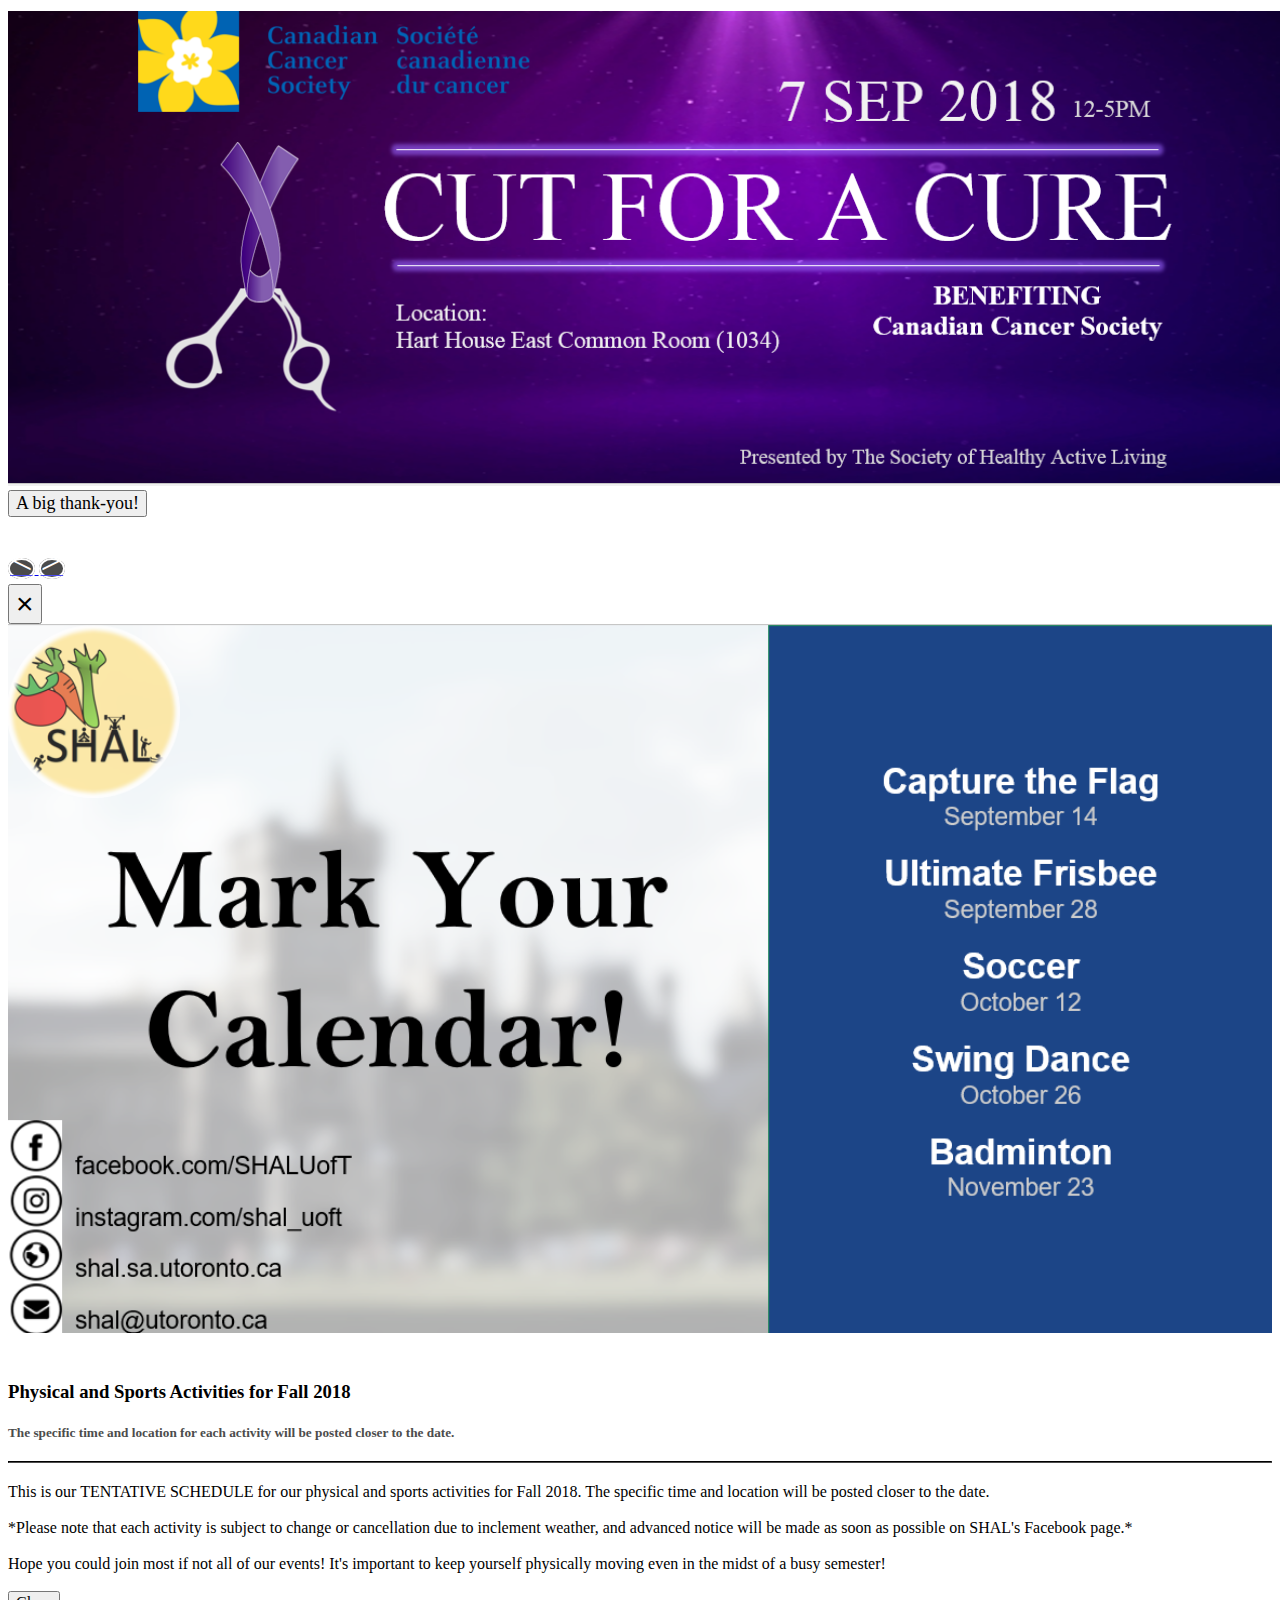
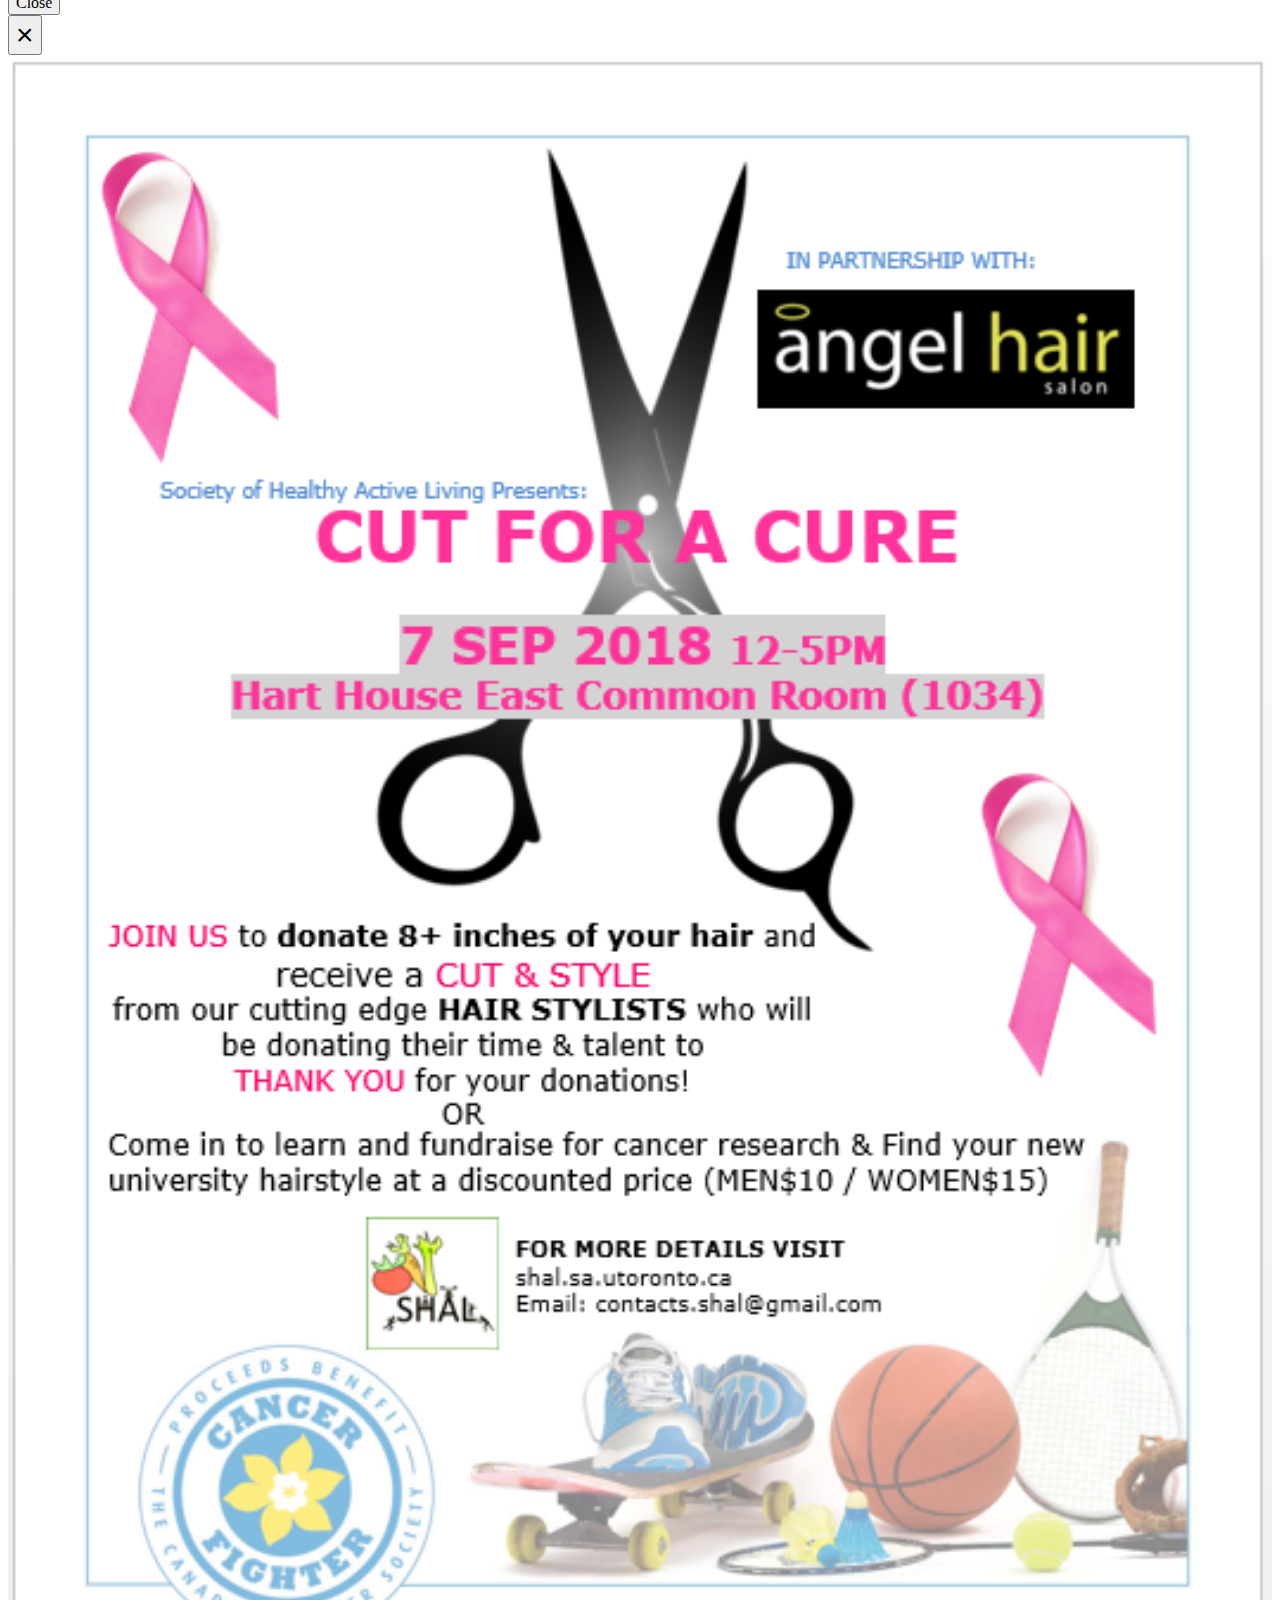
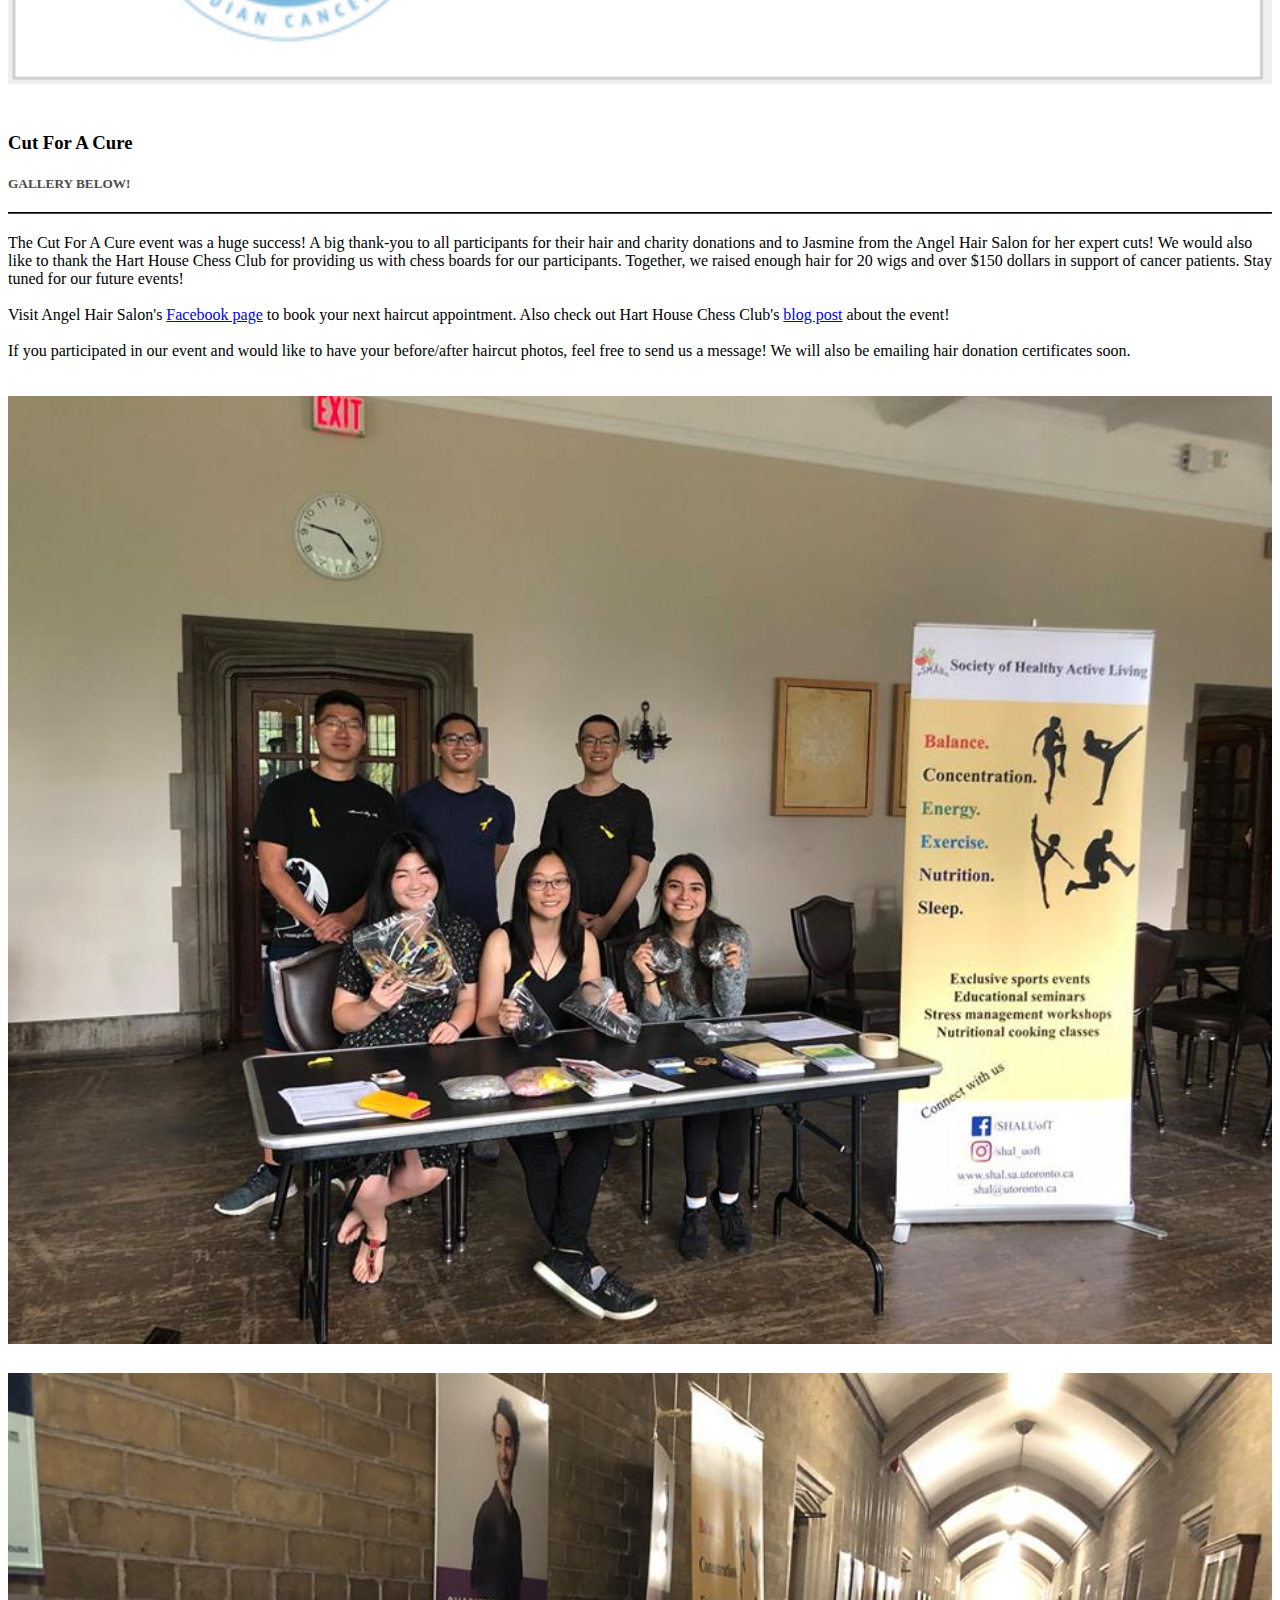
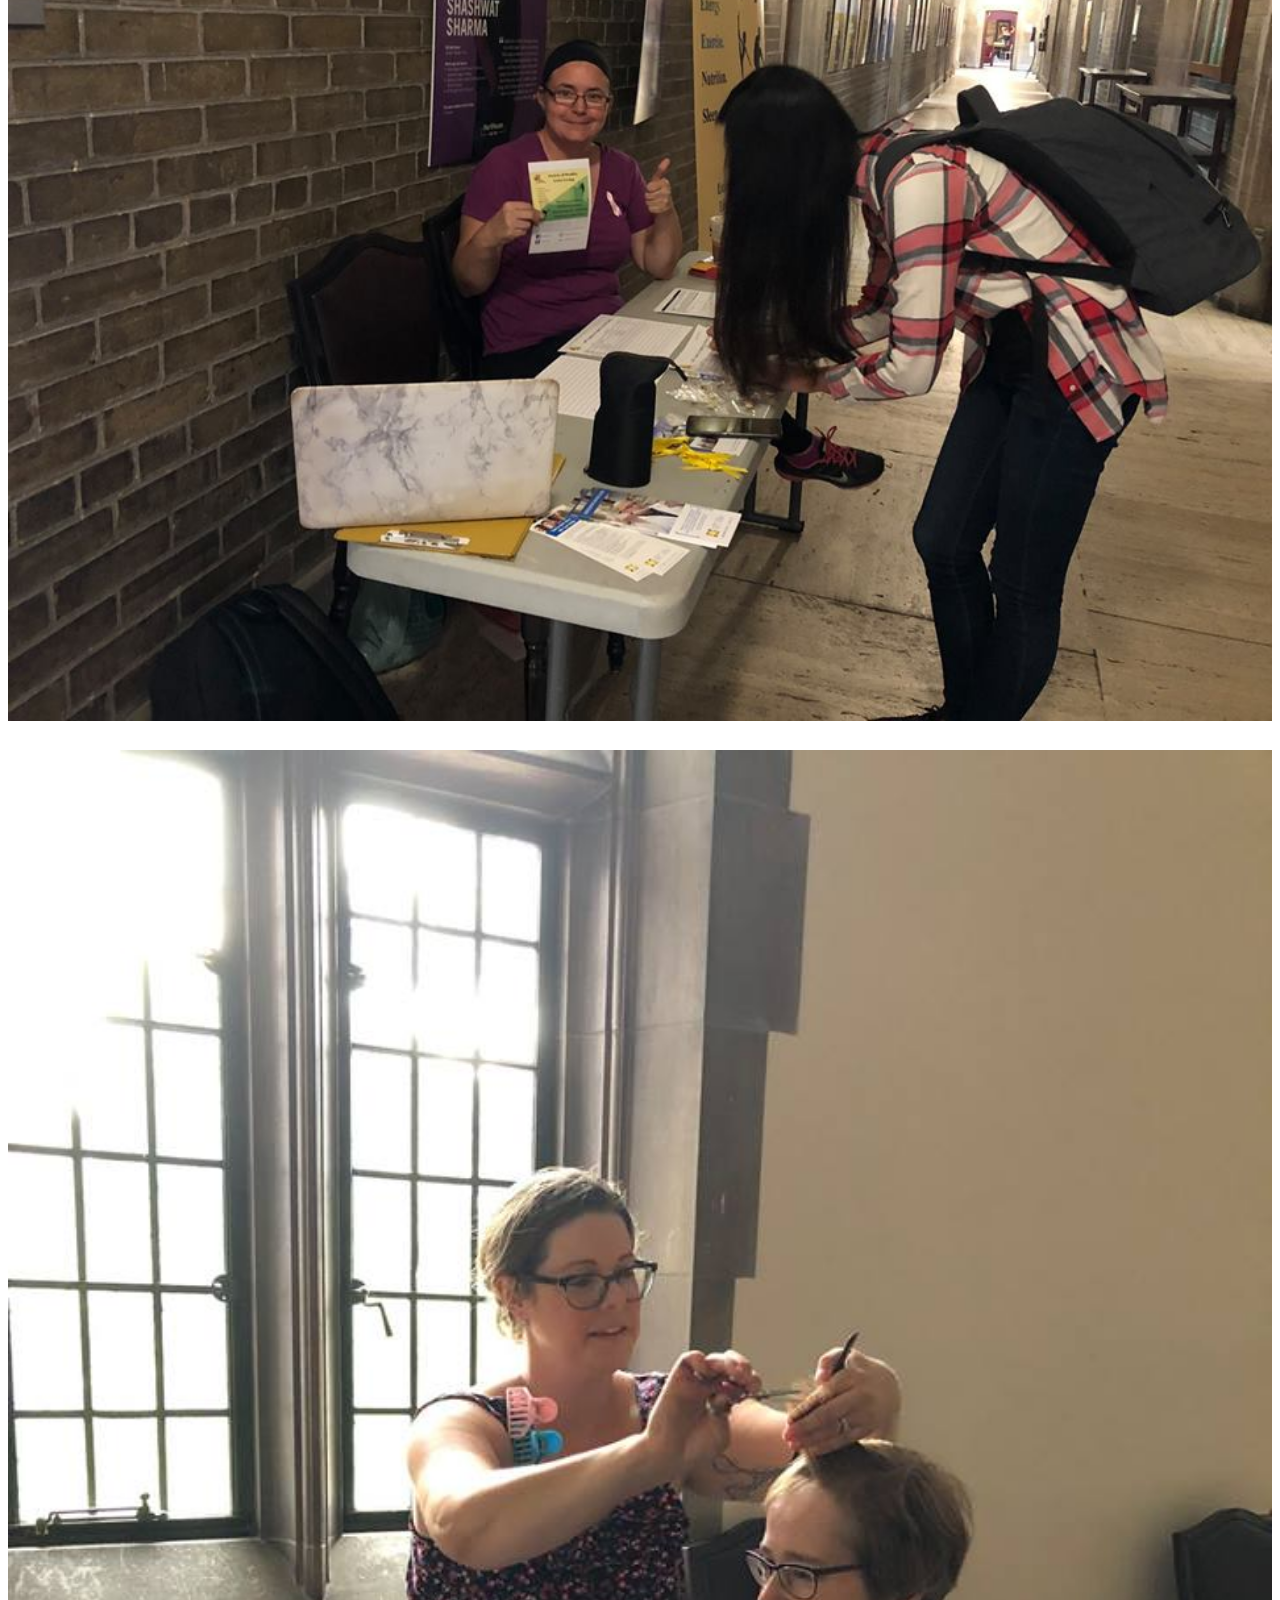
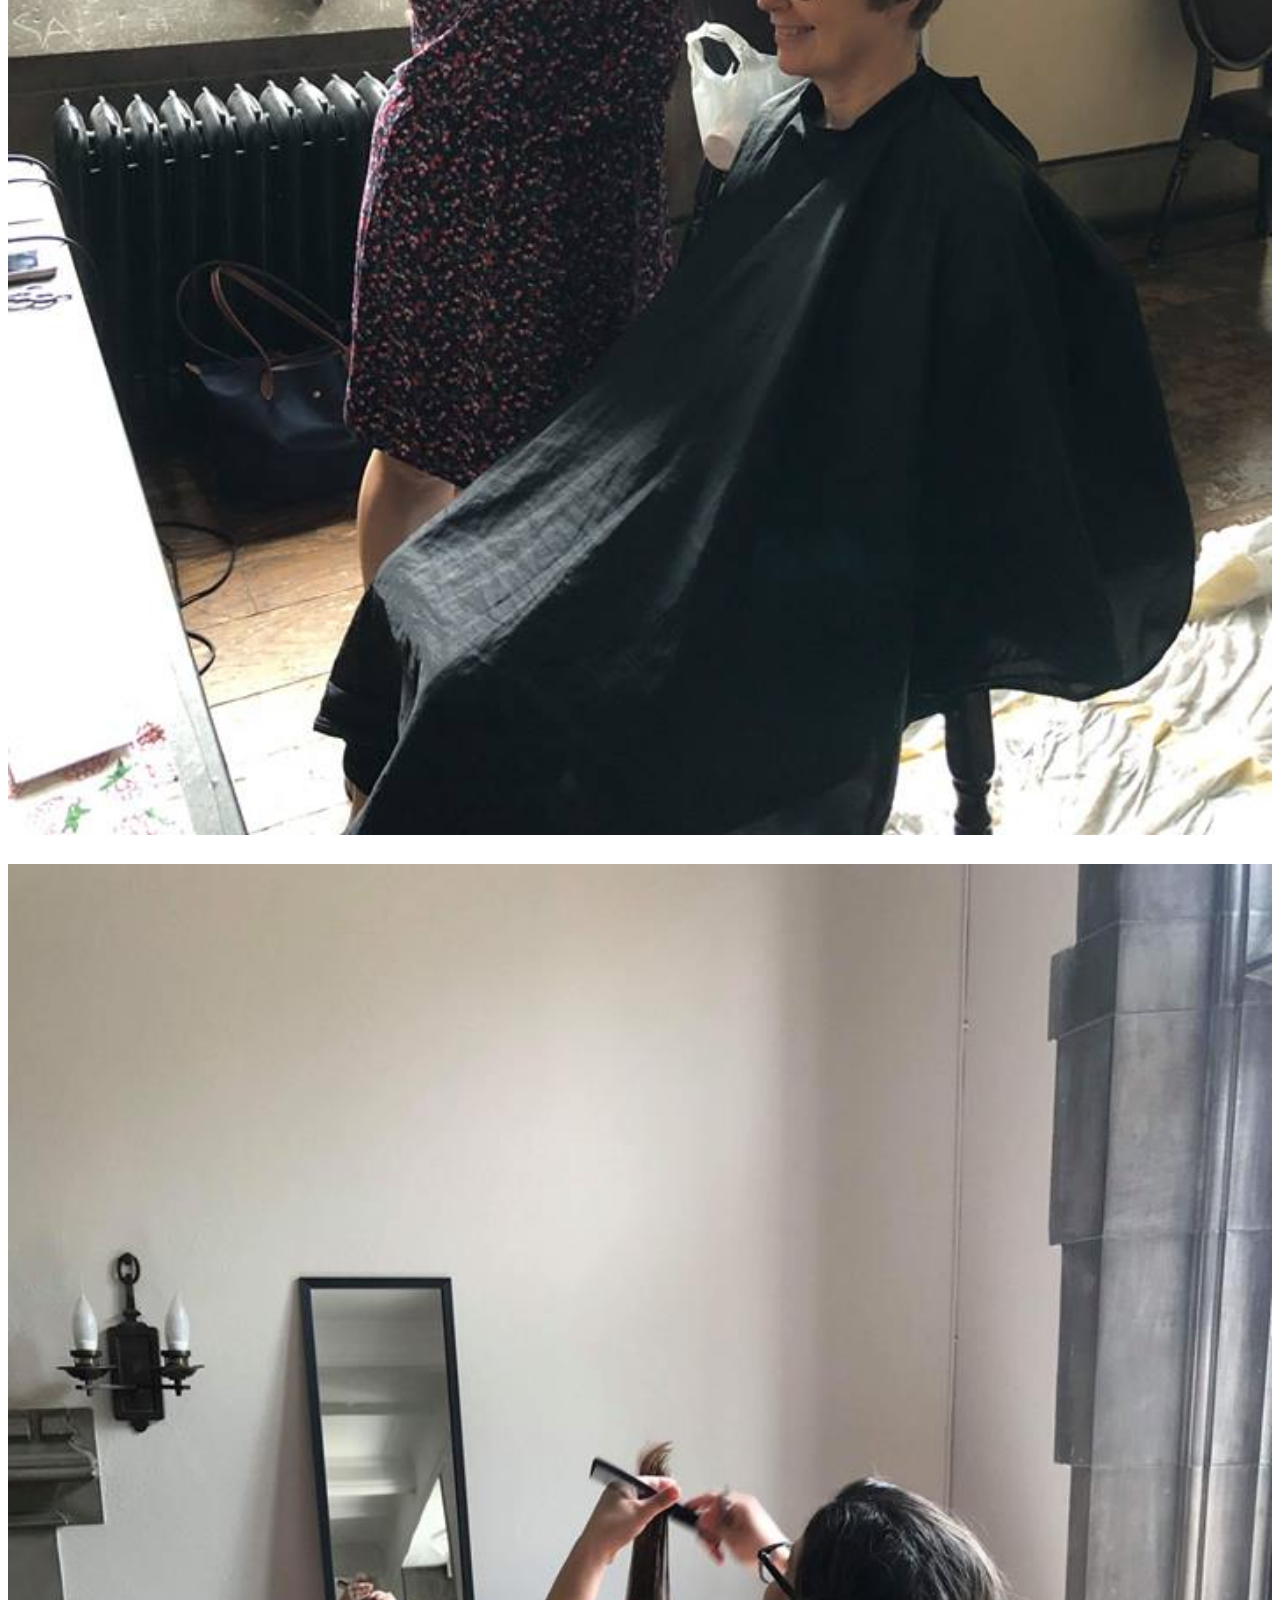
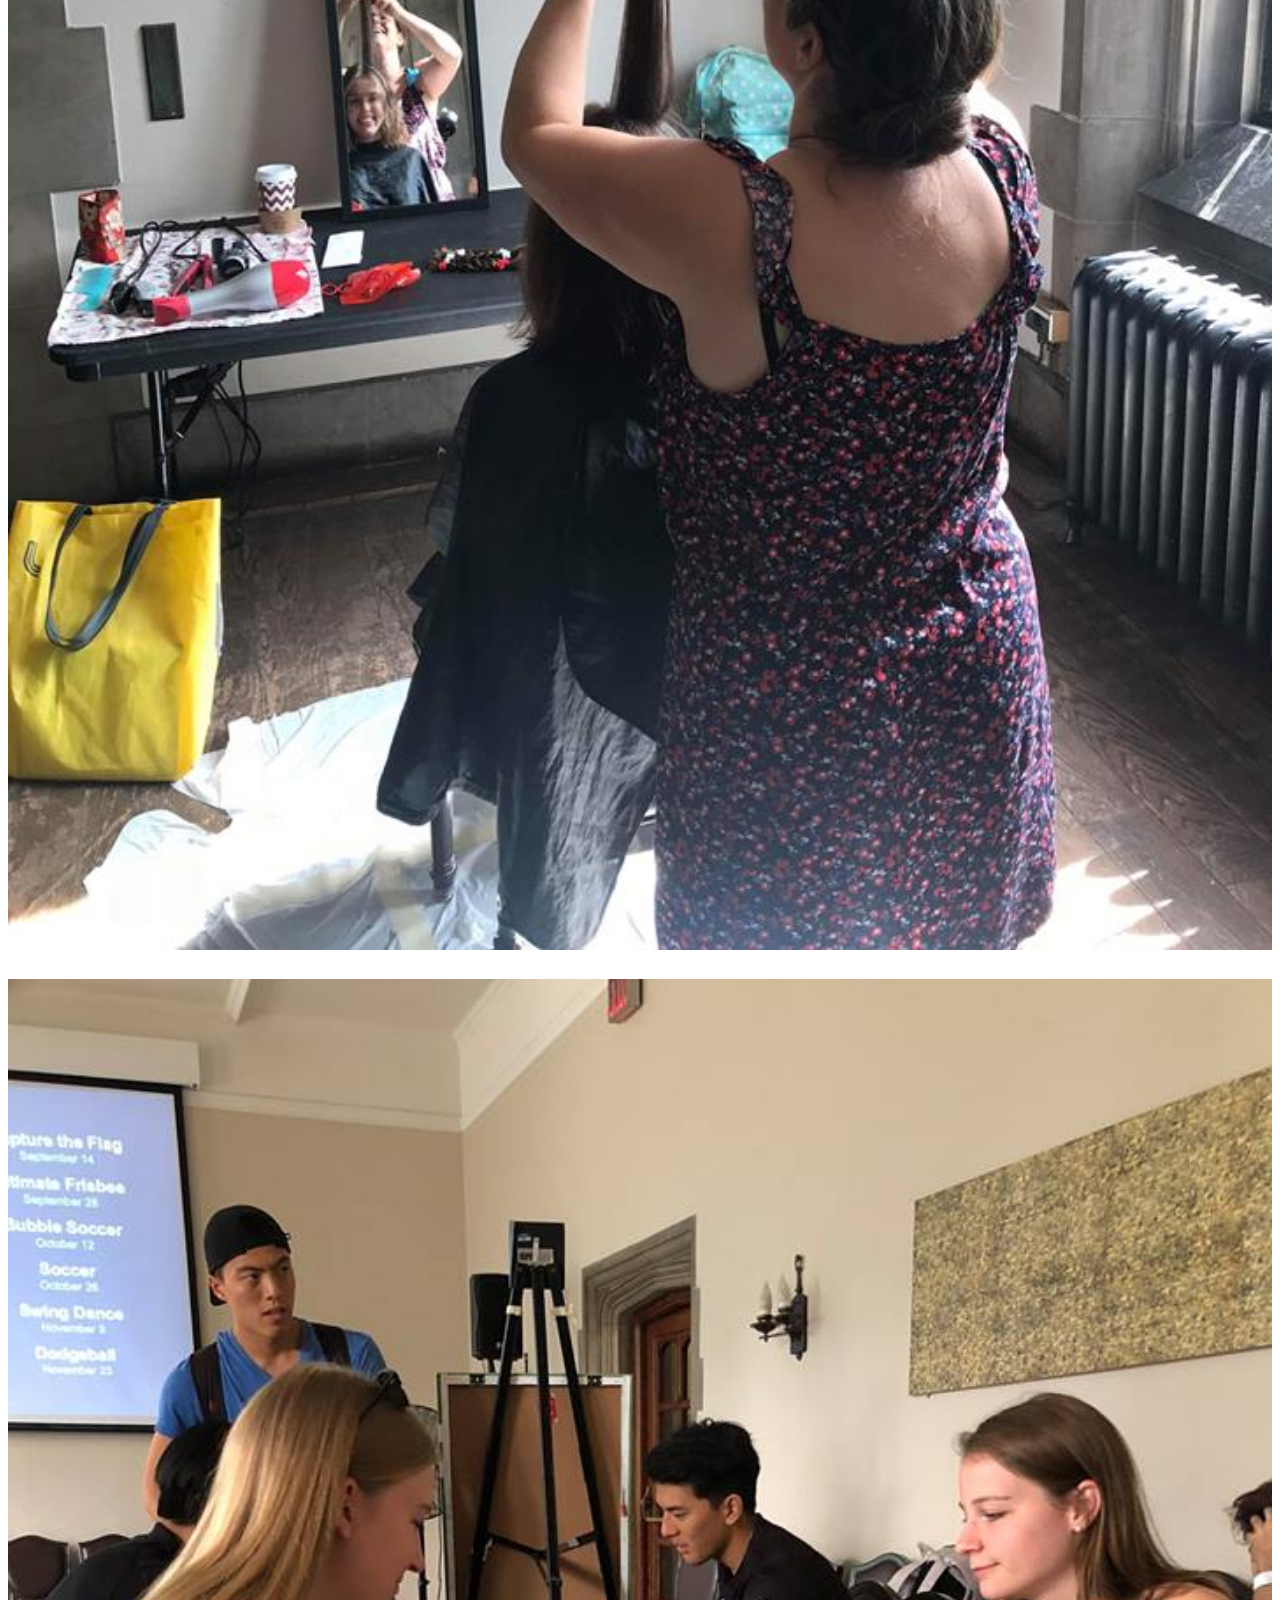
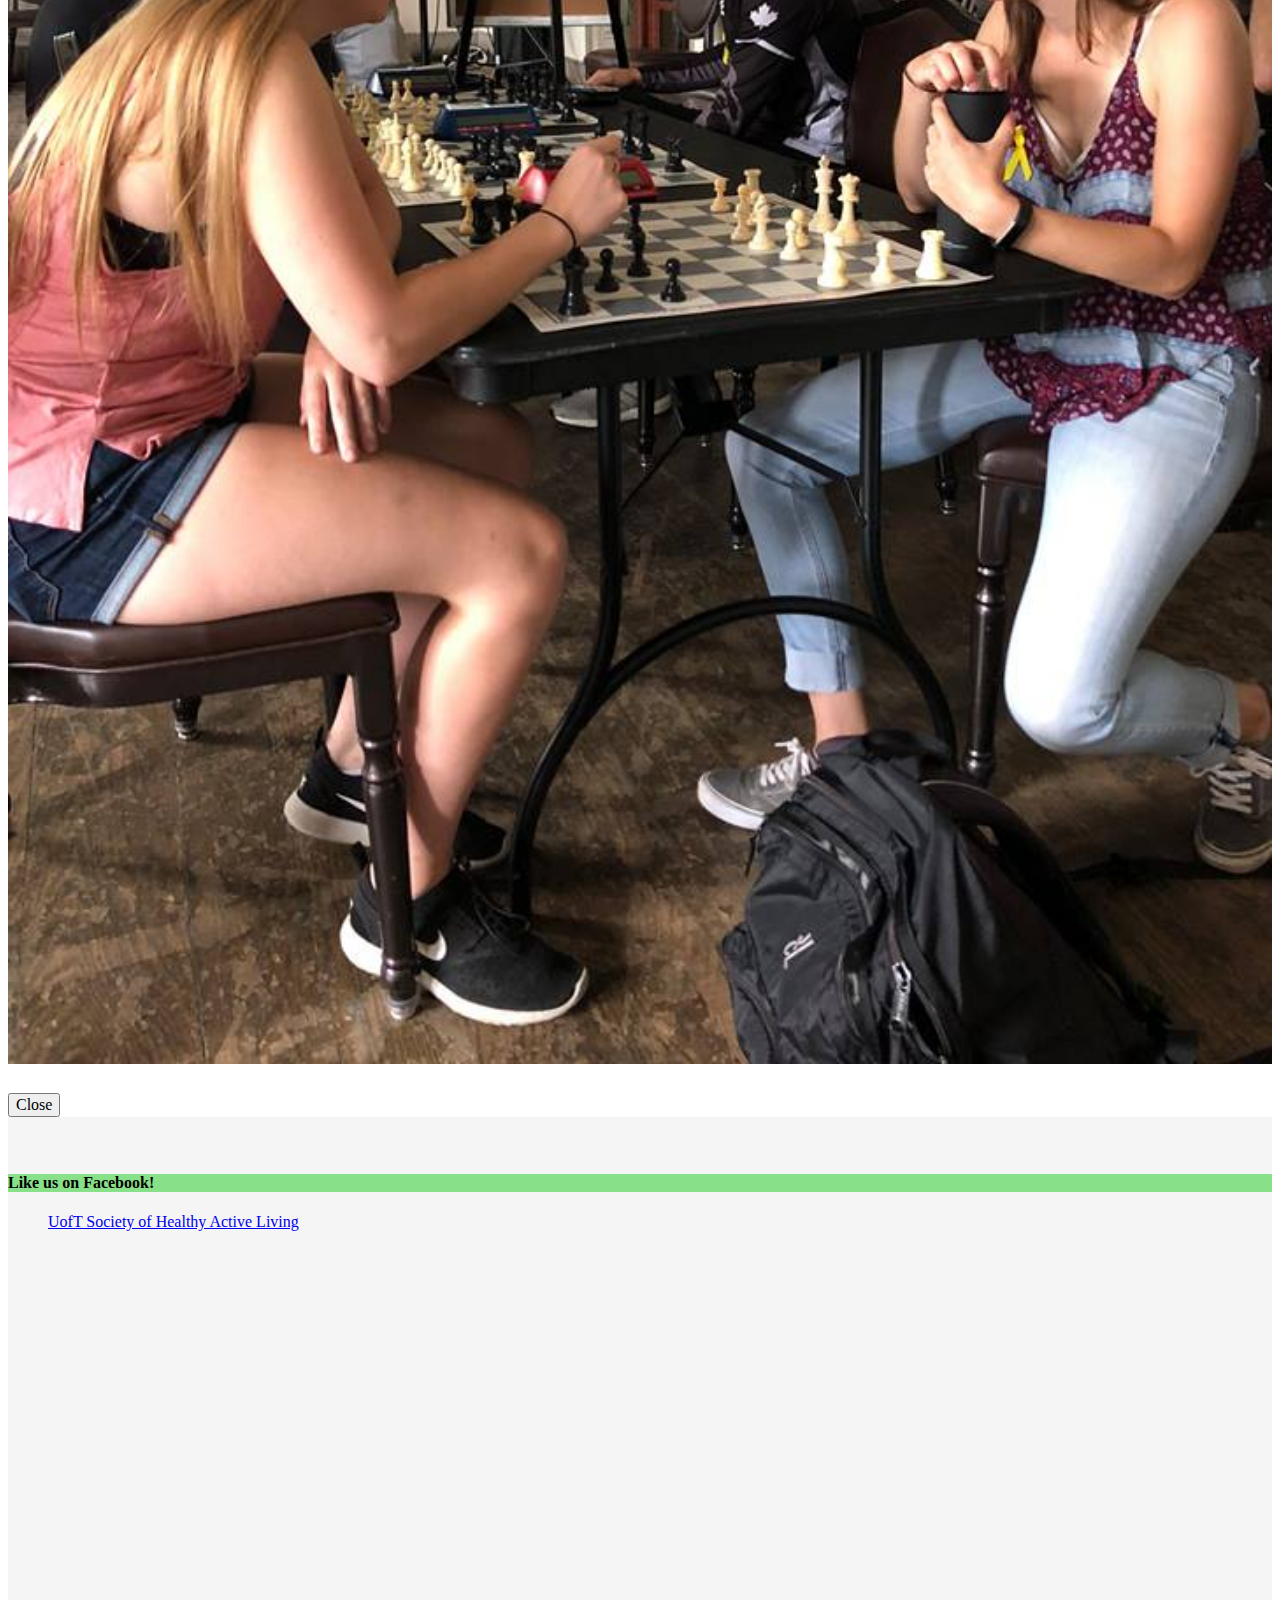
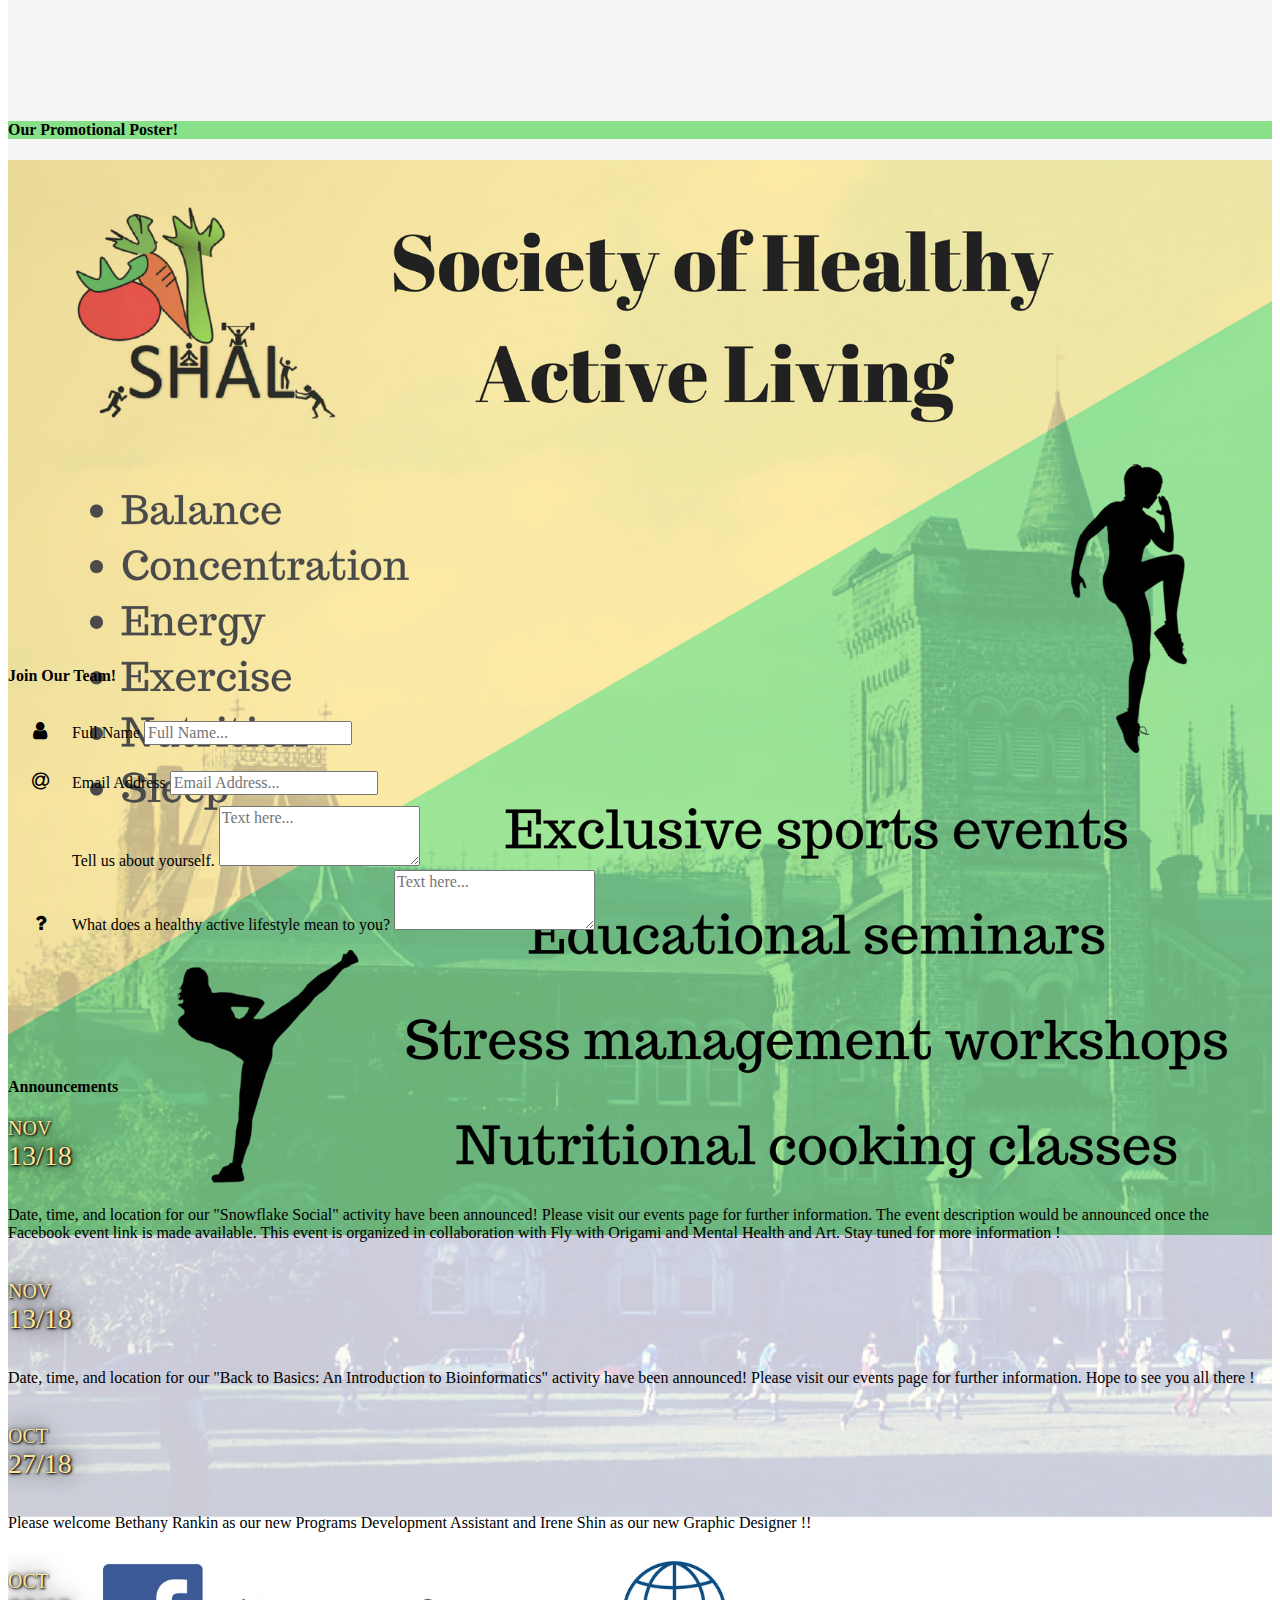
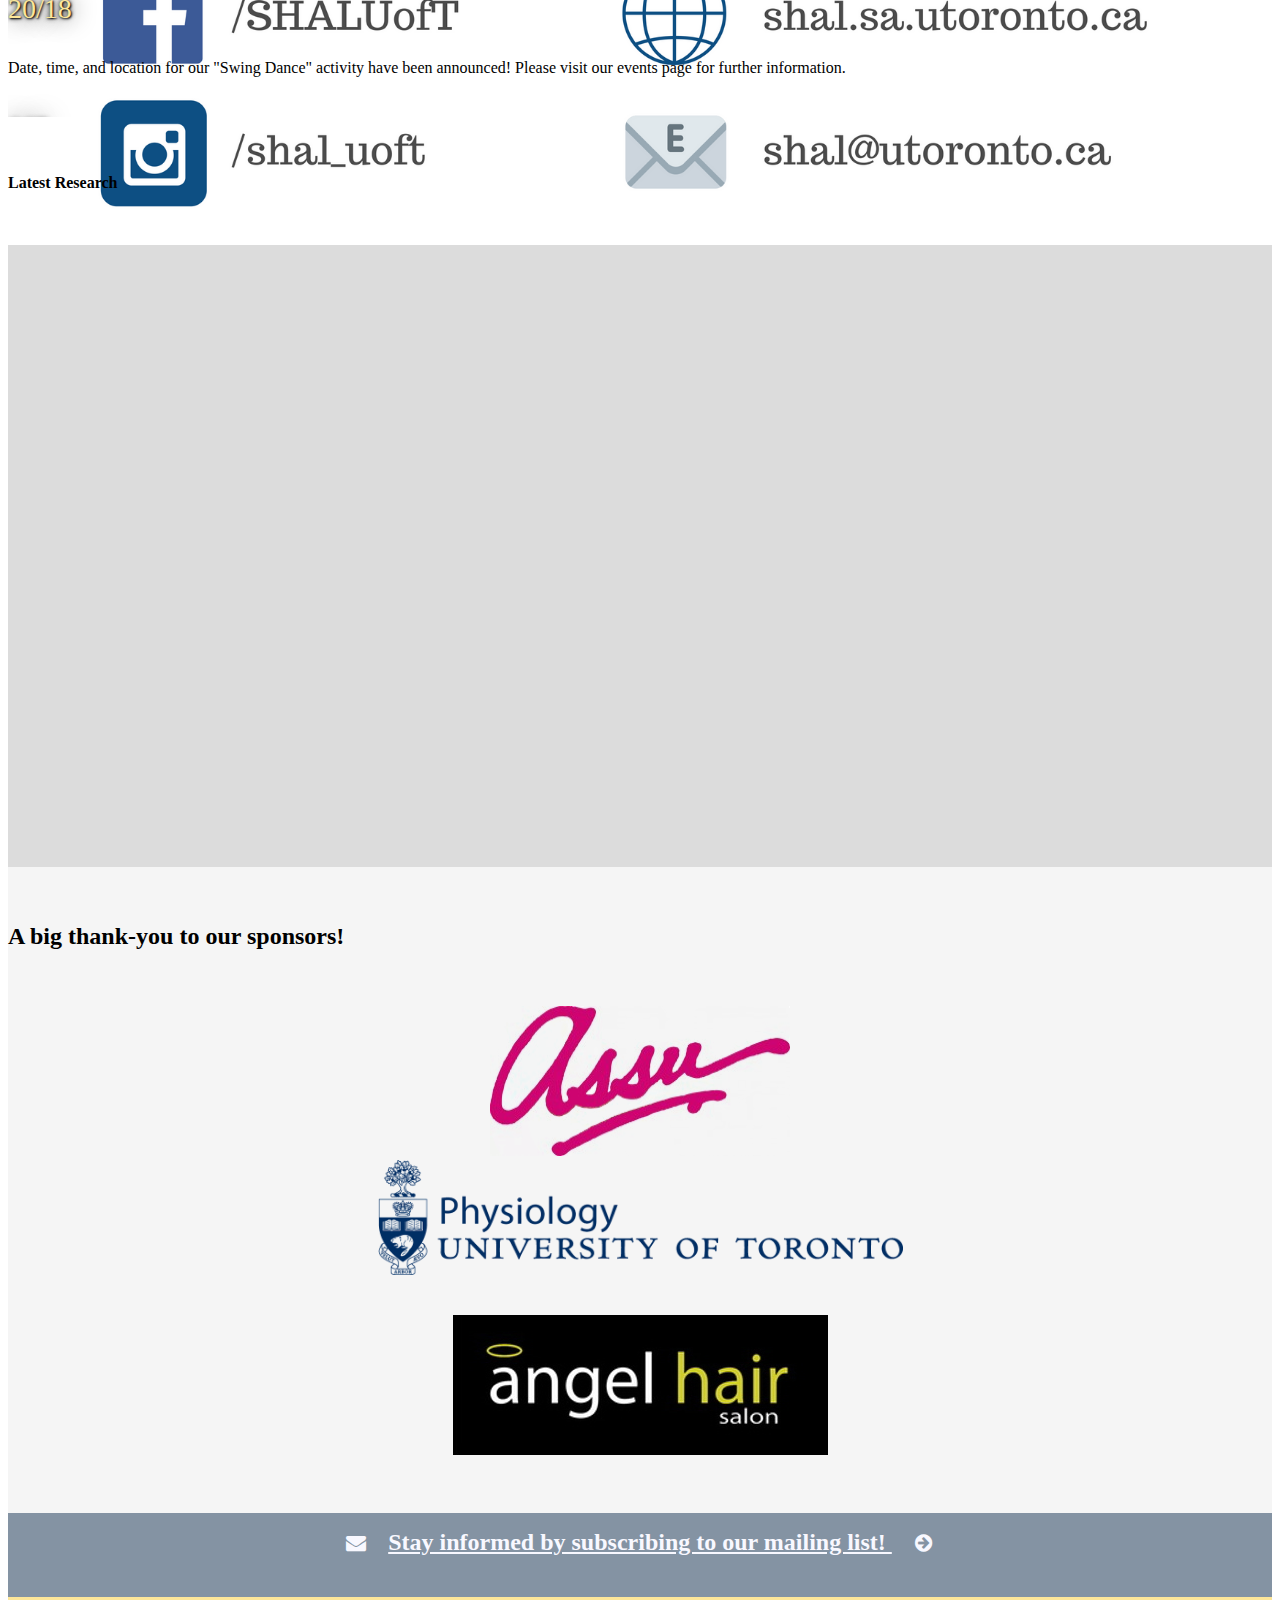
==== commit b2eead2e: "Updated two new events on events page with date, time and location descriptions; made changes to ann" ====
--- a/index.html
+++ b/index.html
@@ -295,6 +295,36 @@
                                 
                                 <div class="row">
                                     <div class="col-sm-3">
+                                        <p class="month">NOV</p>
+                                        <p class="date">13/18</p>
+                                        <br>
+                                    </div>
+                                    <div class="col-sm-9">
+                                        <p class="paragraph">
+                                            Date, time, and location for our "Snowflake Social" activity have been announced! Please visit our events page for further information. The event description would be announced once the Facebook event link is made available. This event is organized in collaboration with Fly with Origami and Mental Health and Art. Stay tuned for more information !
+                                        </p>
+                                    </div>
+                                </div>
+                                
+                                <hr class="content-divider">
+                                
+                                <div class="row">
+                                    <div class="col-sm-3">
+                                        <p class="month">NOV</p>
+                                        <p class="date">13/18</p>
+                                        <br>
+                                    </div>
+                                    <div class="col-sm-9">
+                                        <p class="paragraph">
+                                            Date, time, and location for our "Back to Basics: An Introduction to Bioinformatics" activity have been announced! Please visit our events page for further information. Hope to see you all there !
+                                        </p>
+                                    </div>
+                                </div>
+                                
+                                <hr class="content-divider">
+                                
+                                <div class="row">
+                                    <div class="col-sm-3">
                                         <p class="month">OCT</p>
                                         <p class="date">27/18</p>
                                         <br>
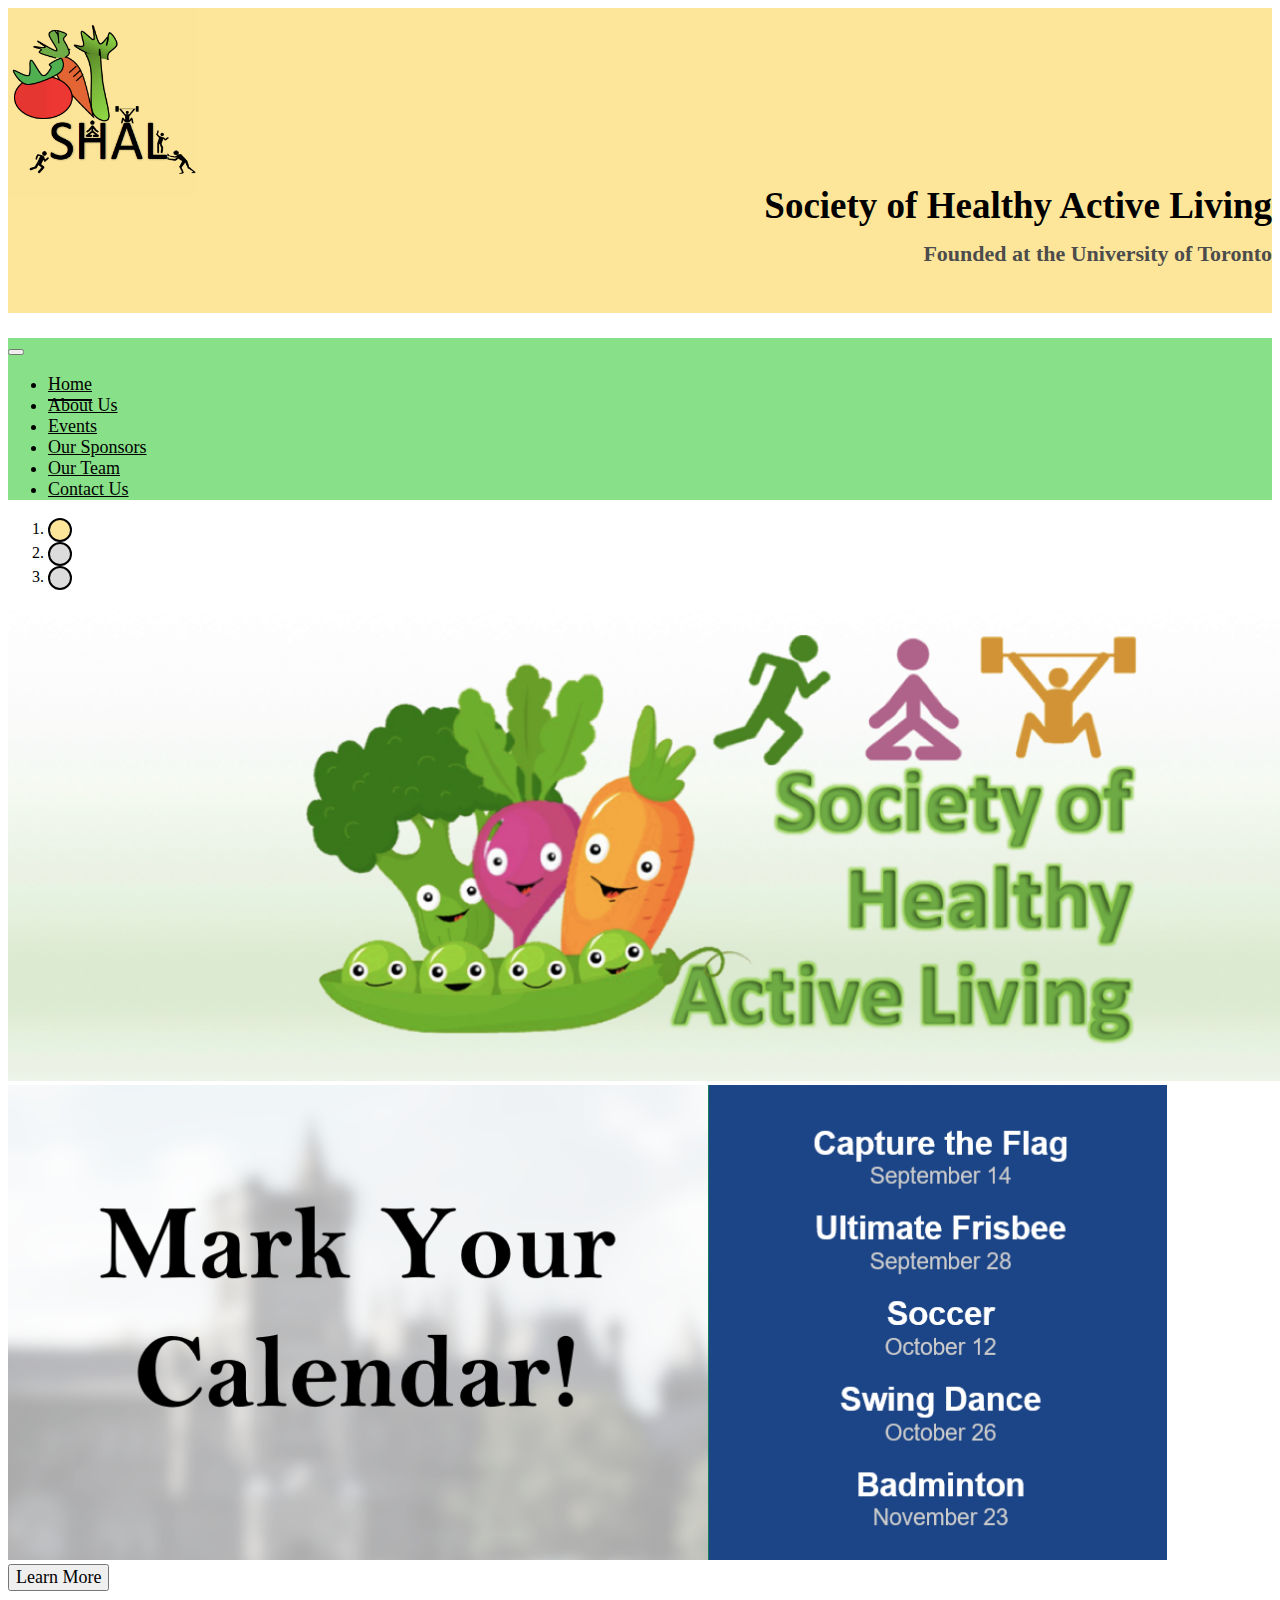
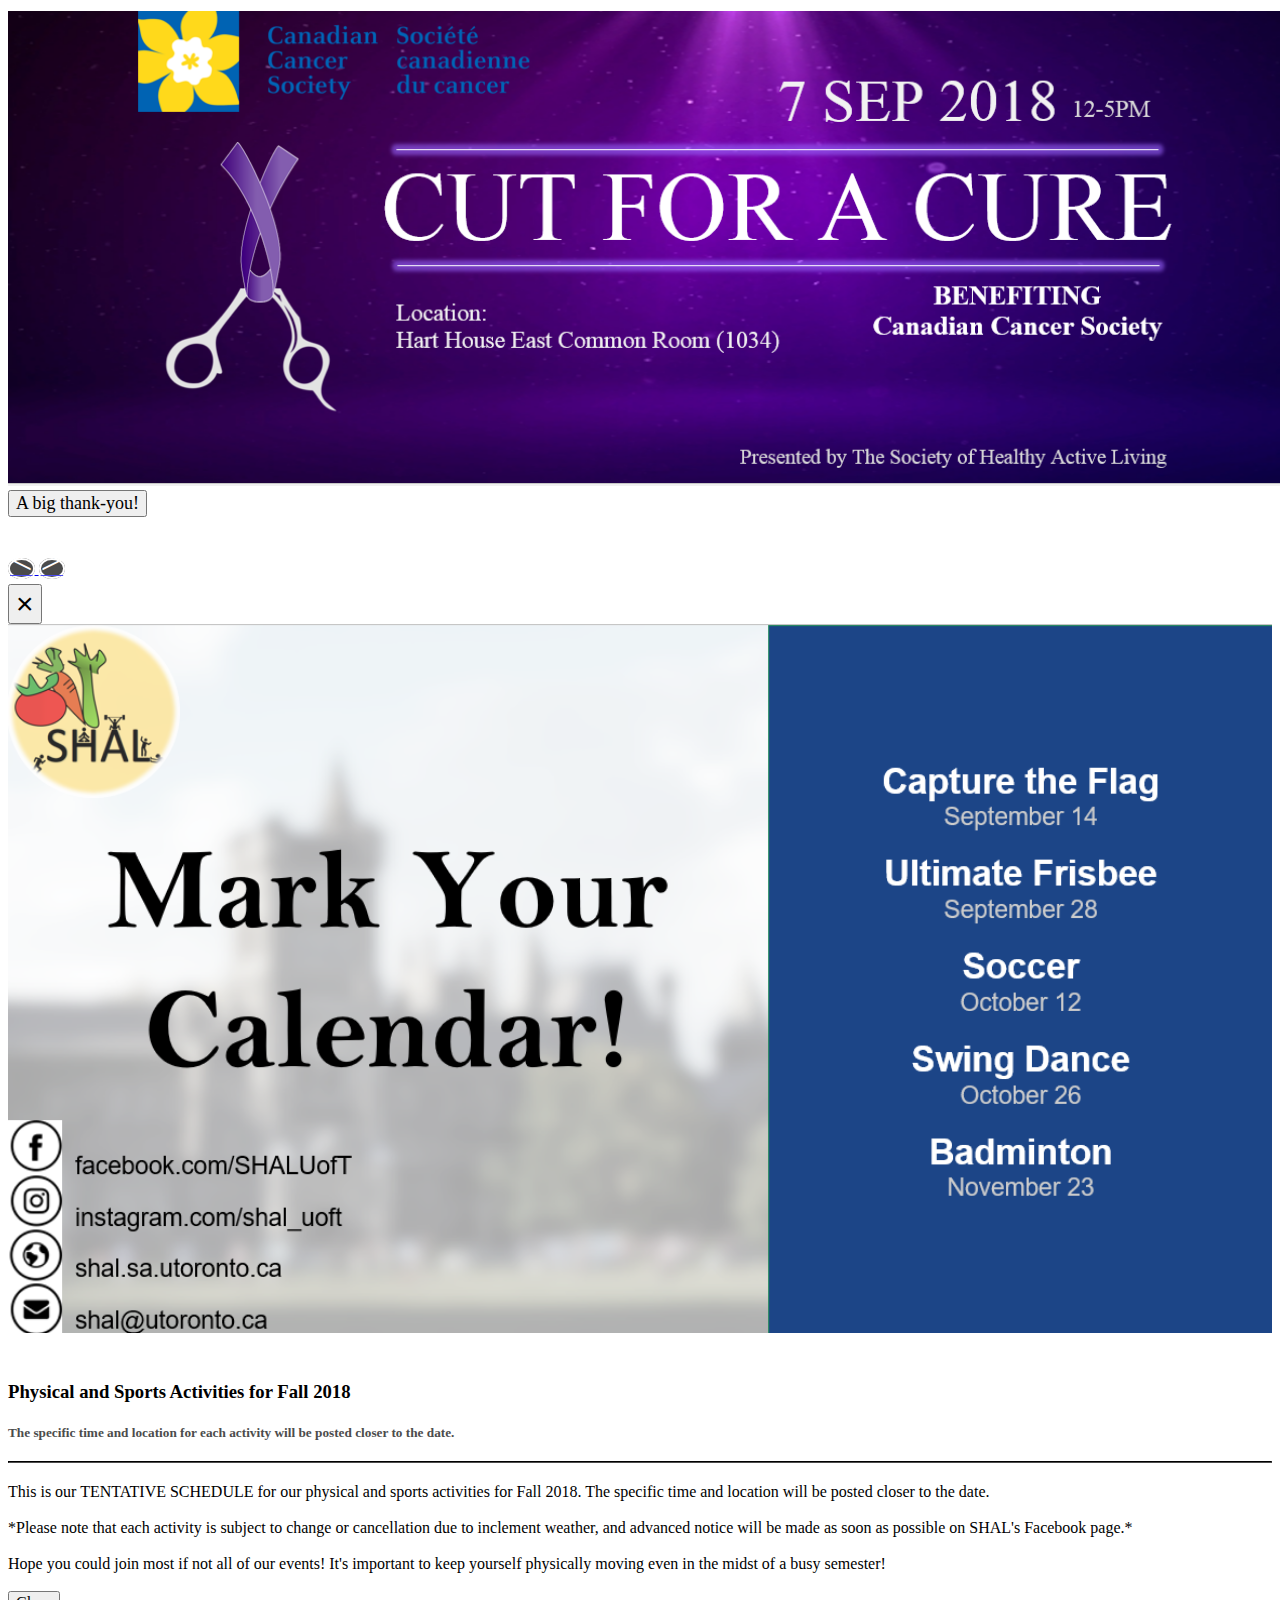
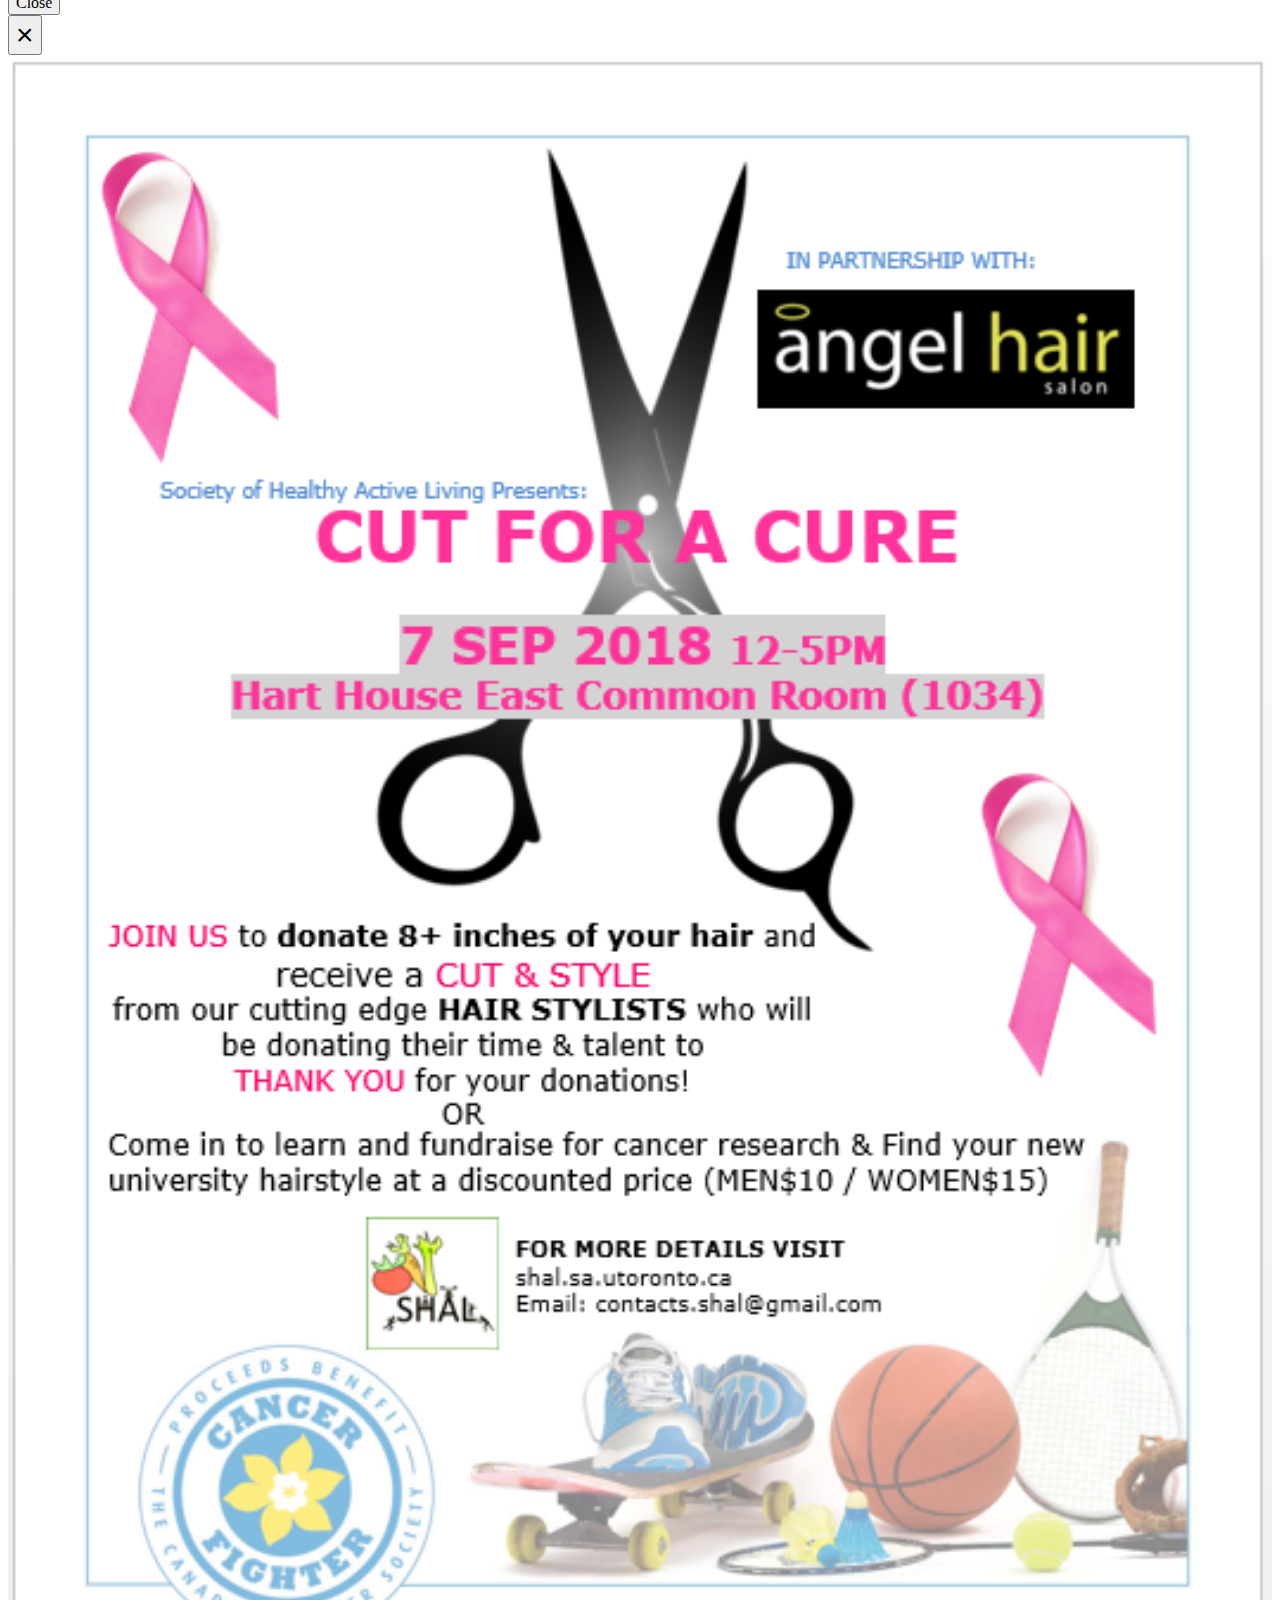
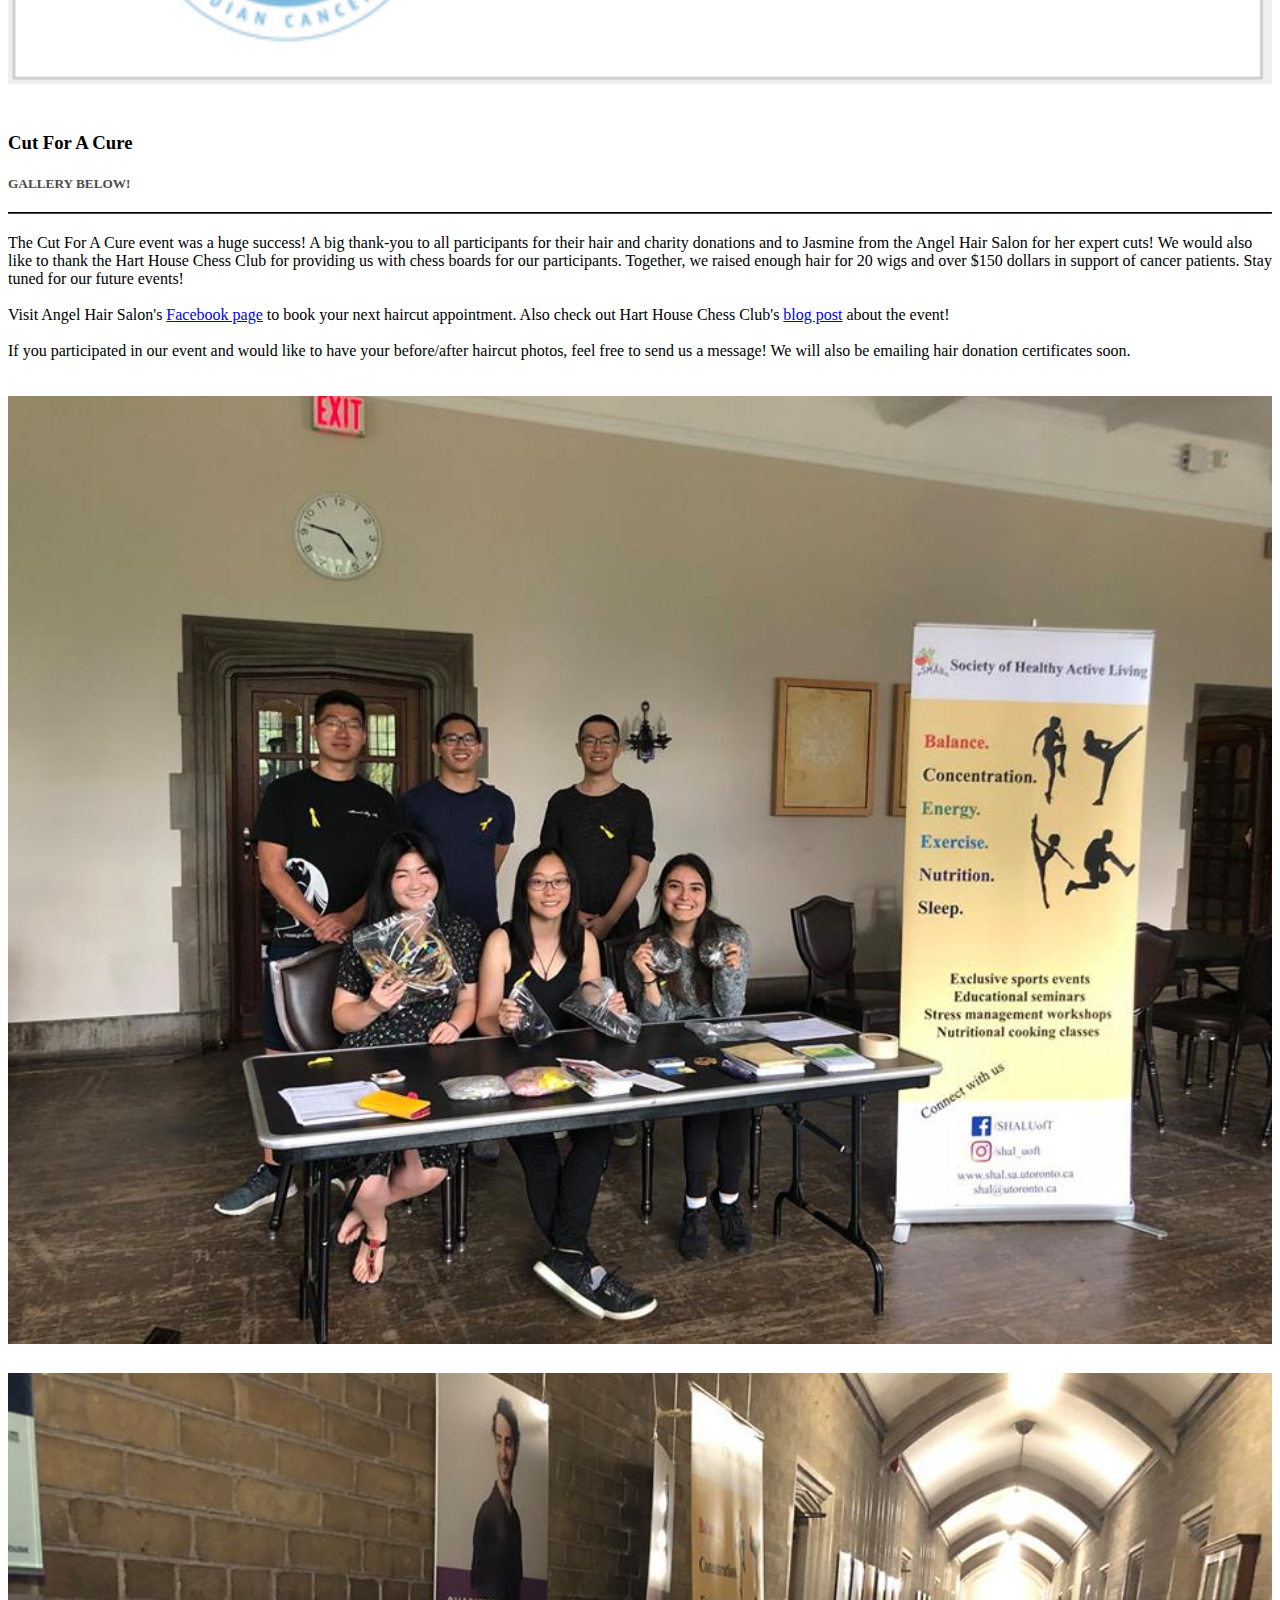
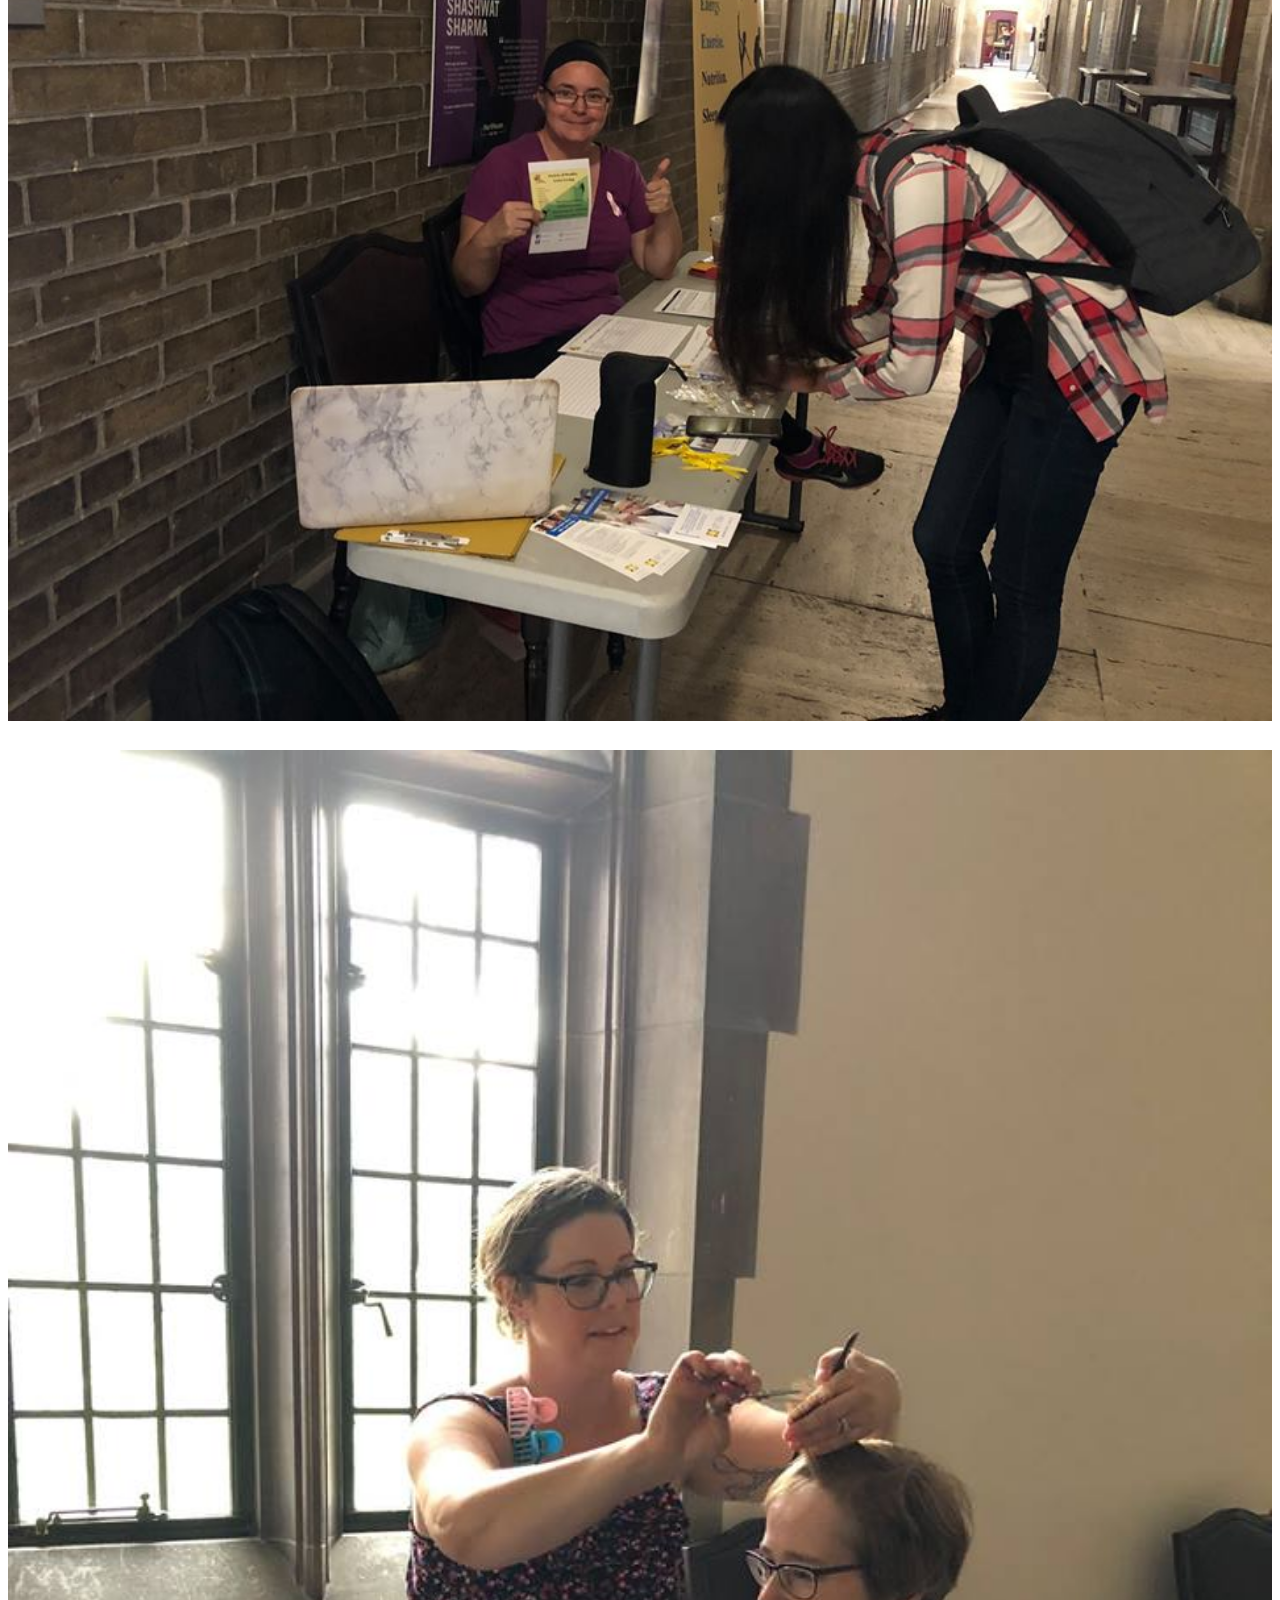
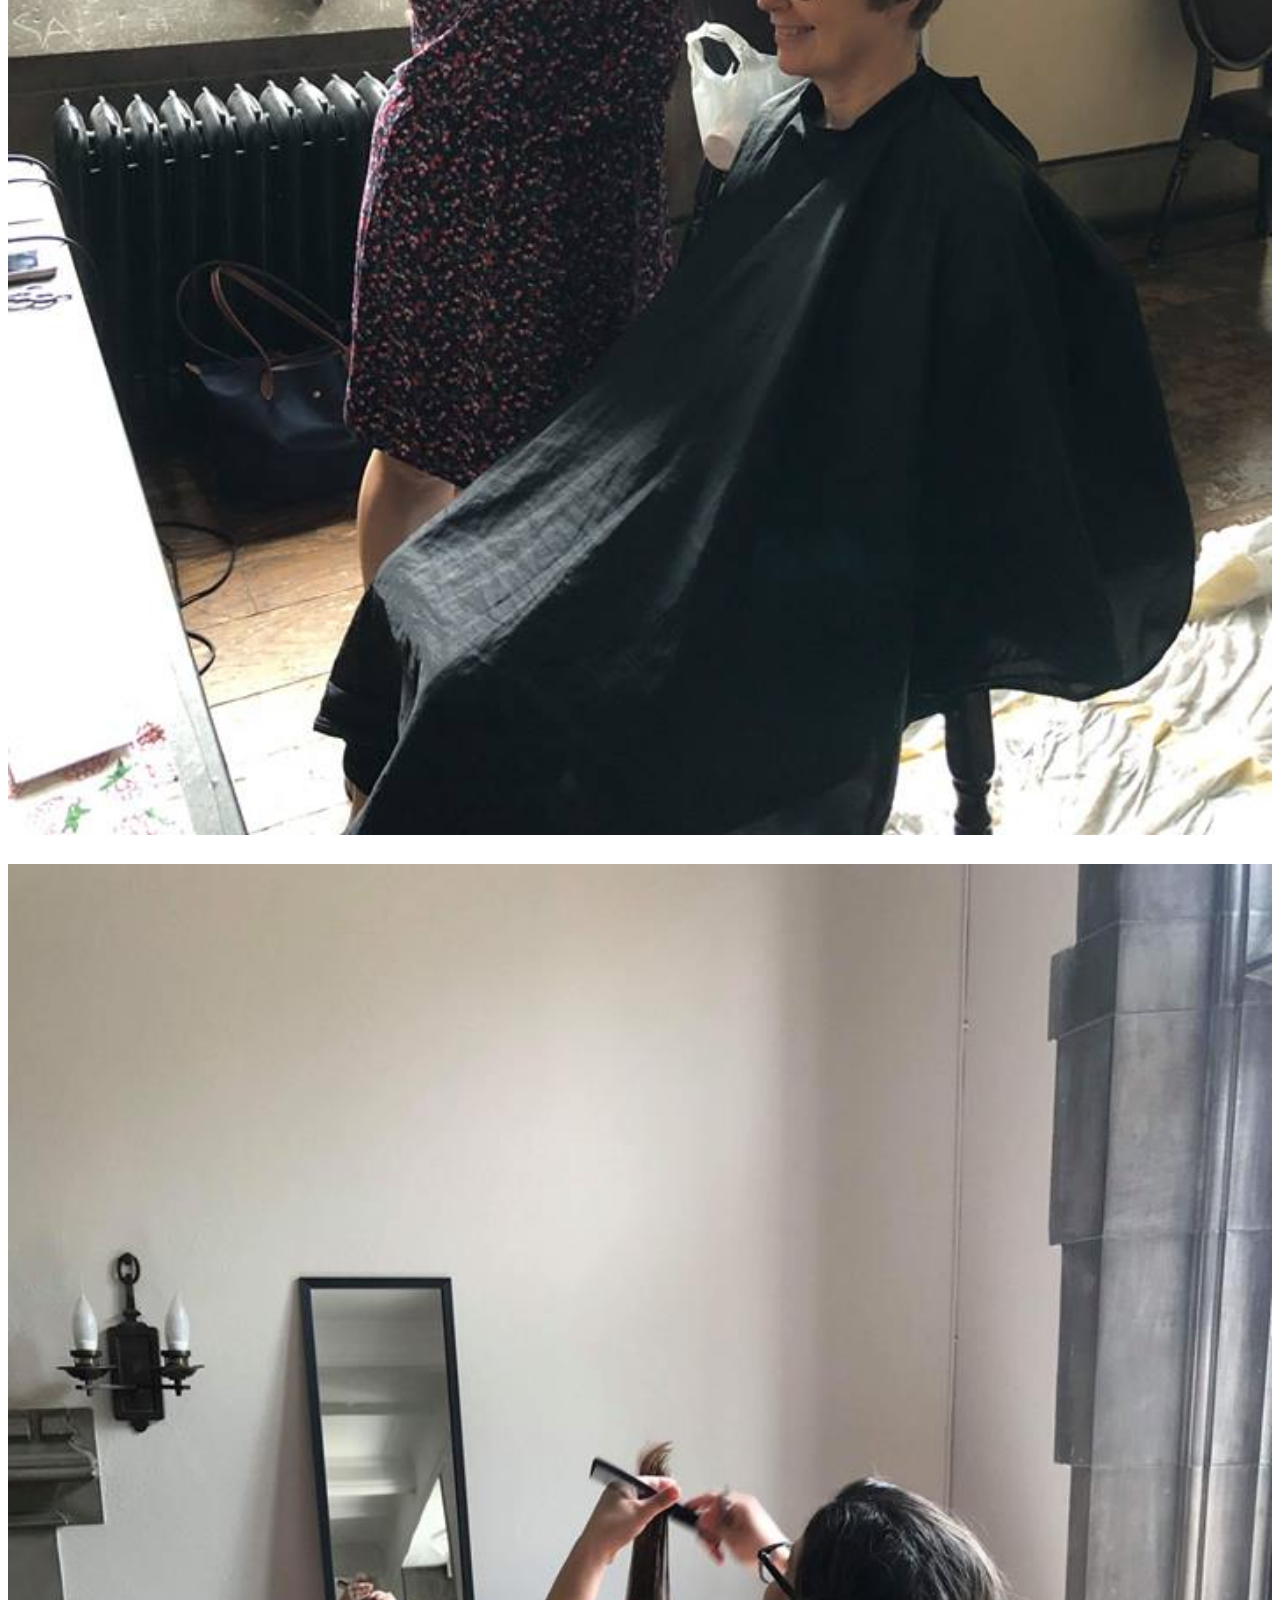
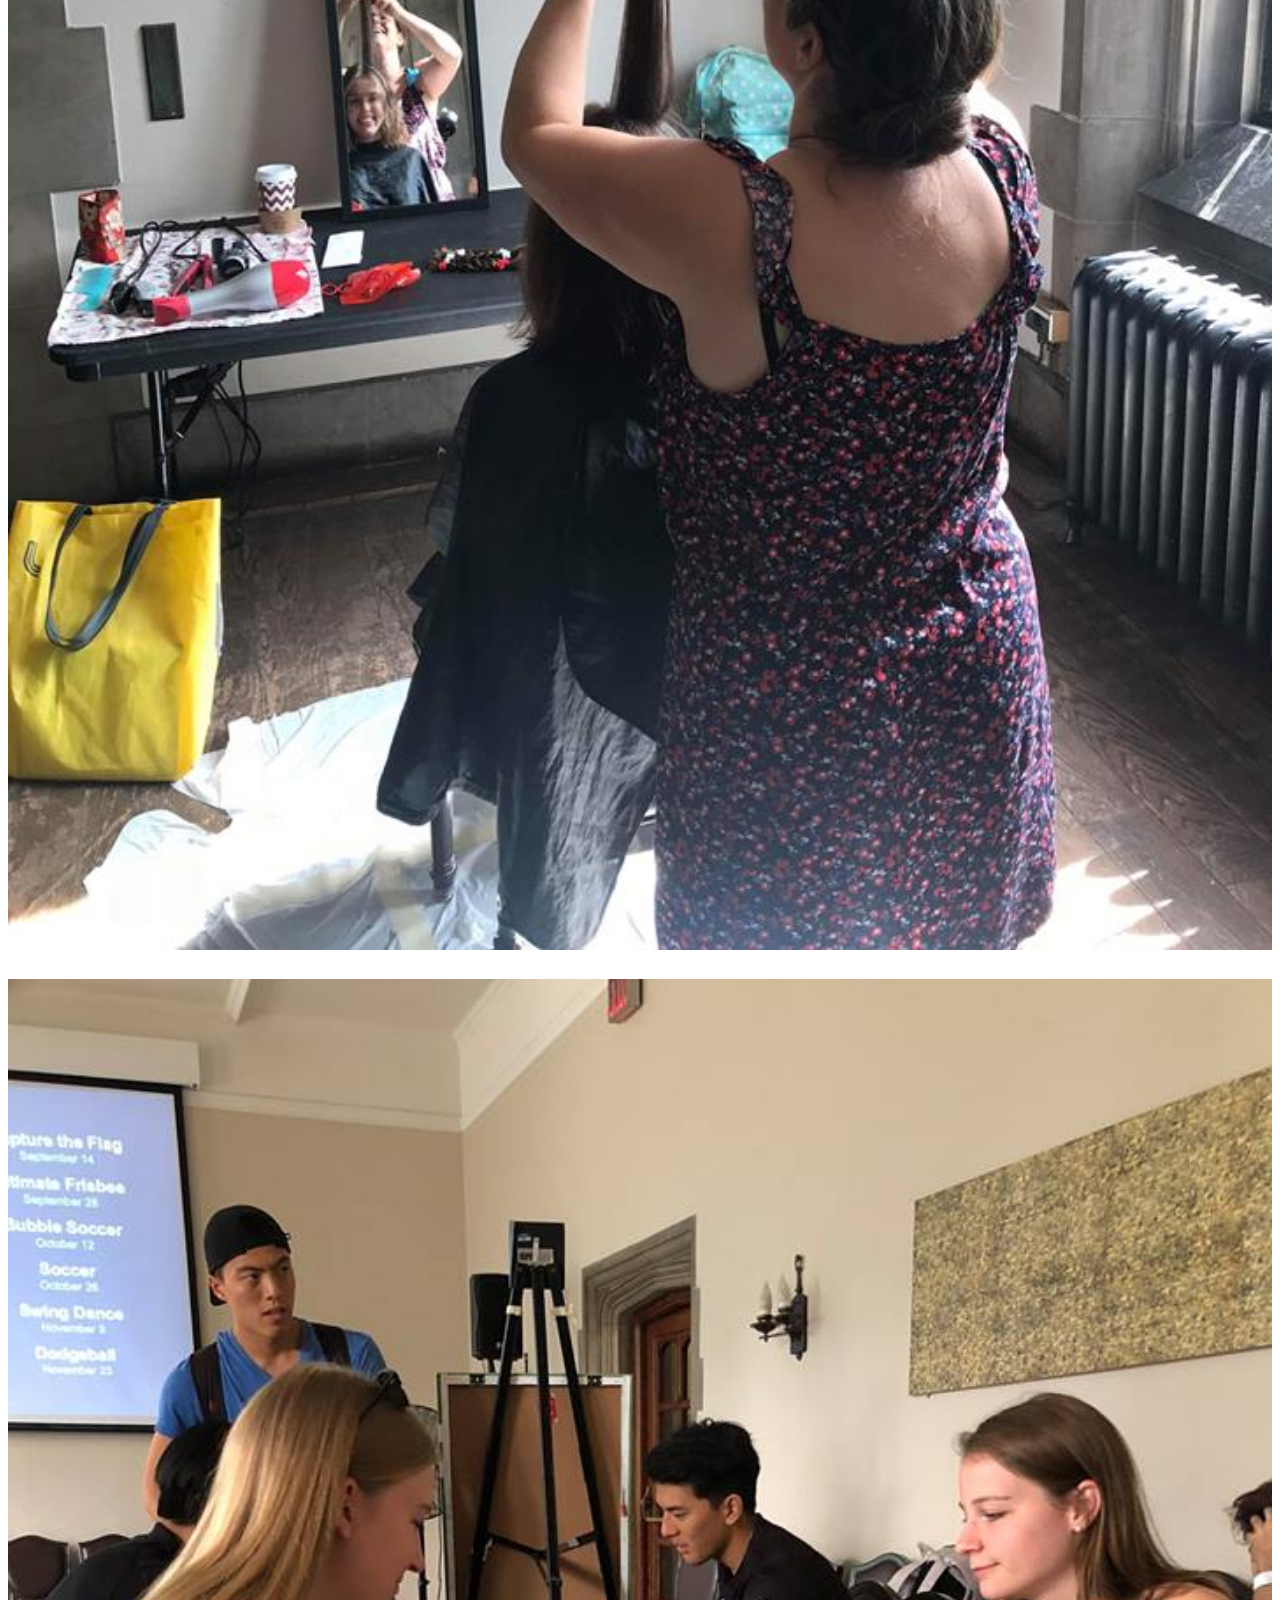
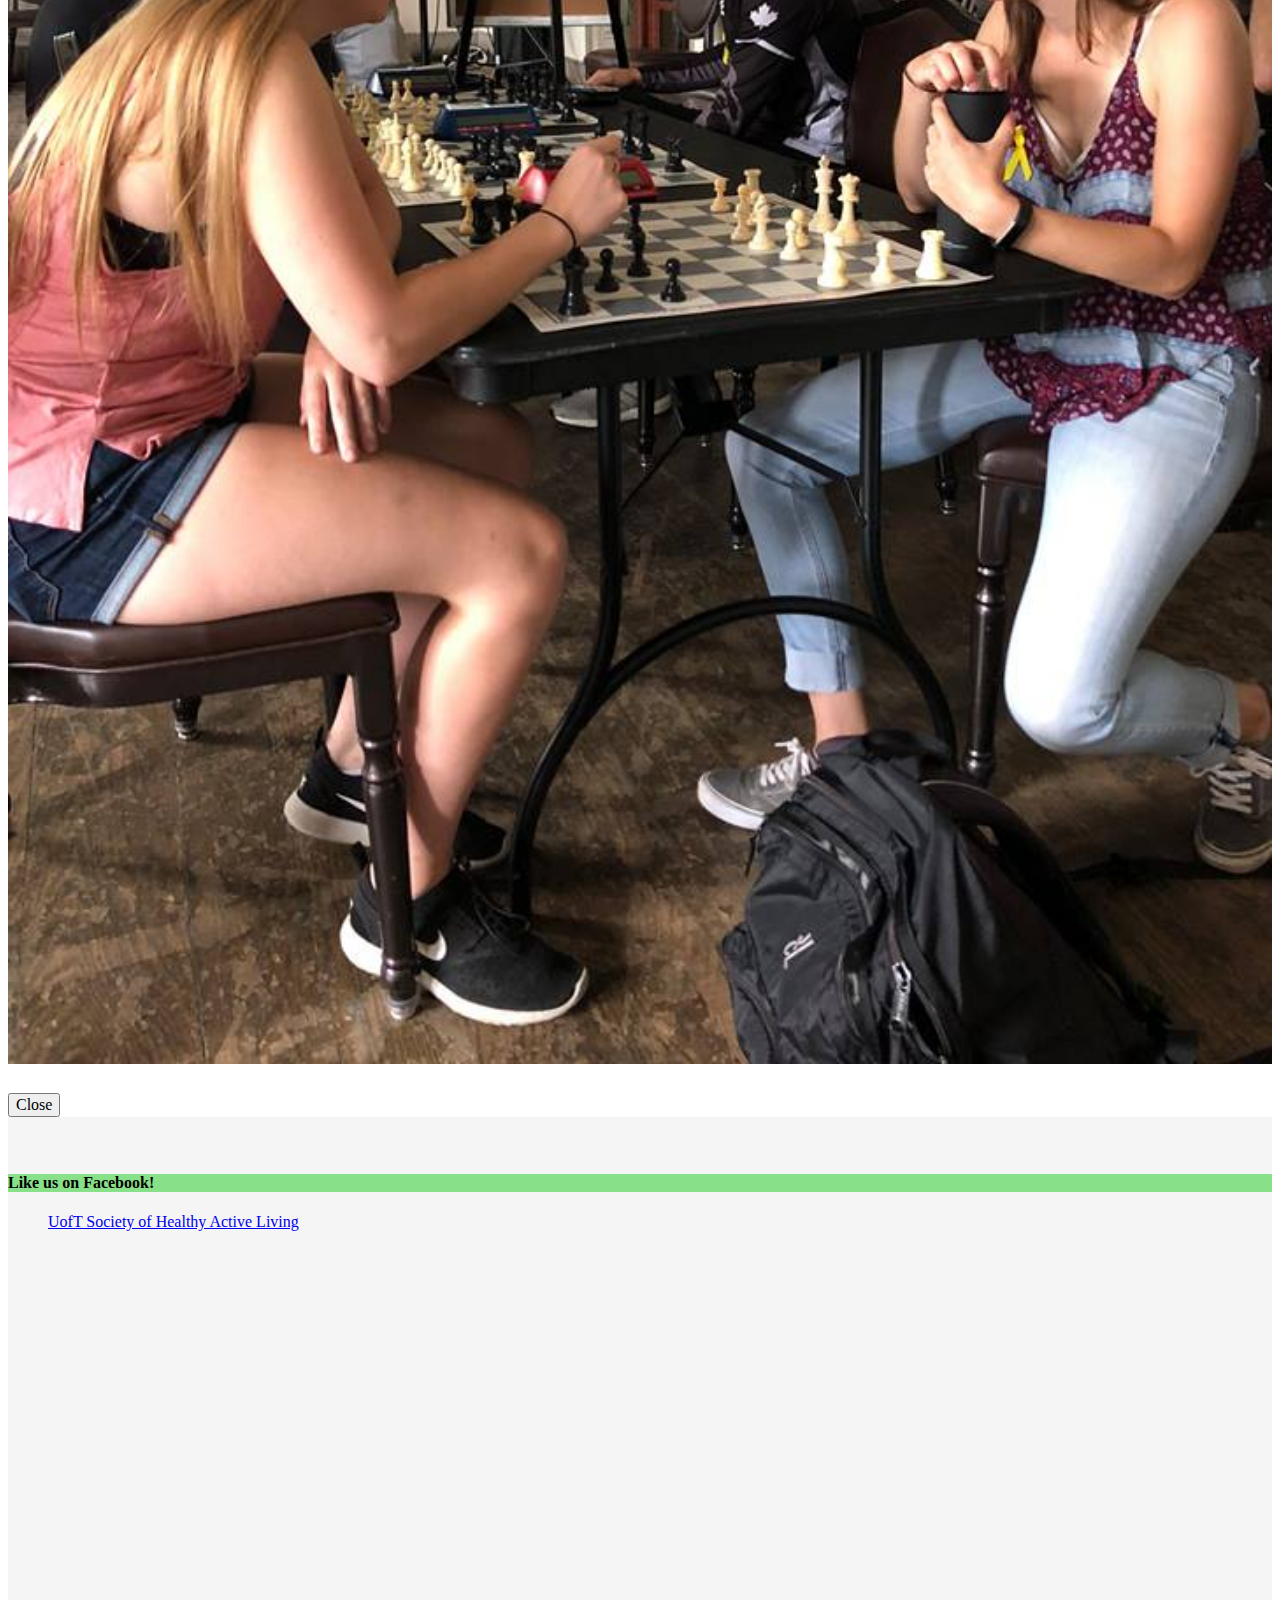
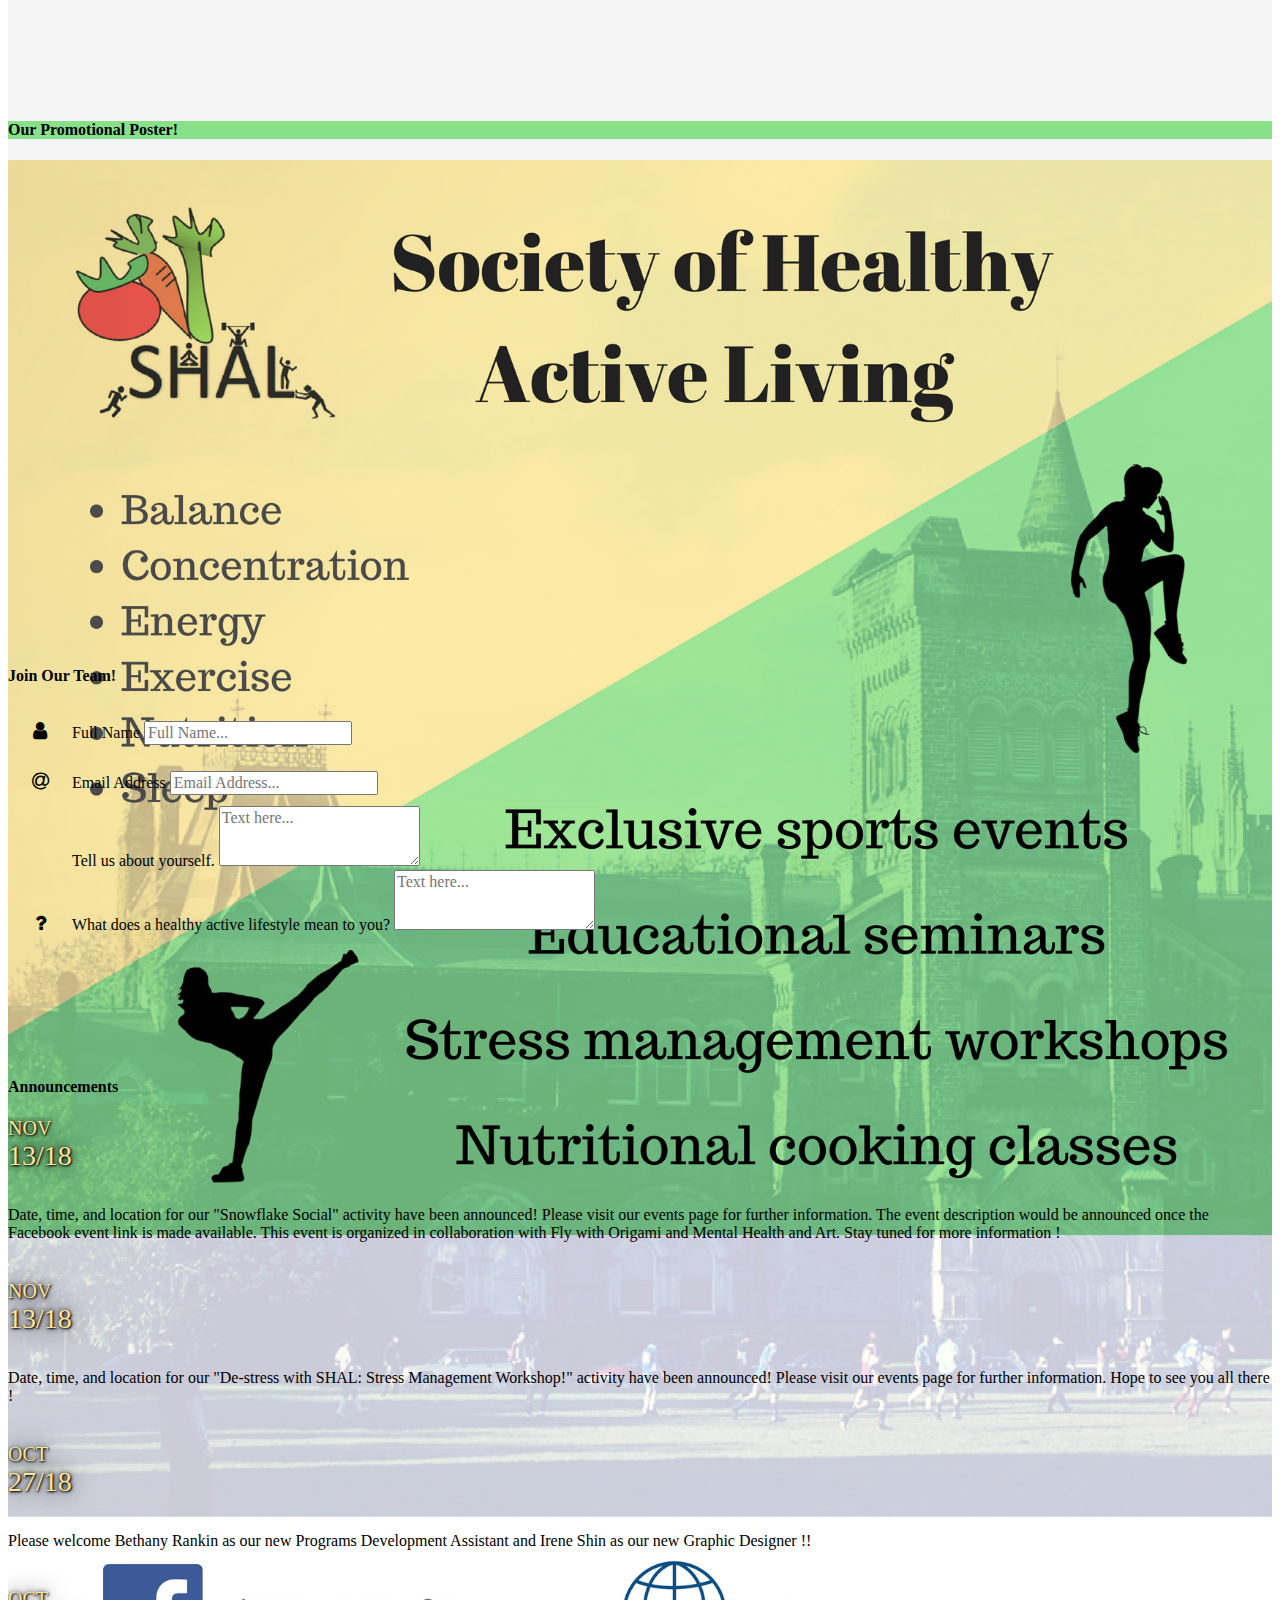
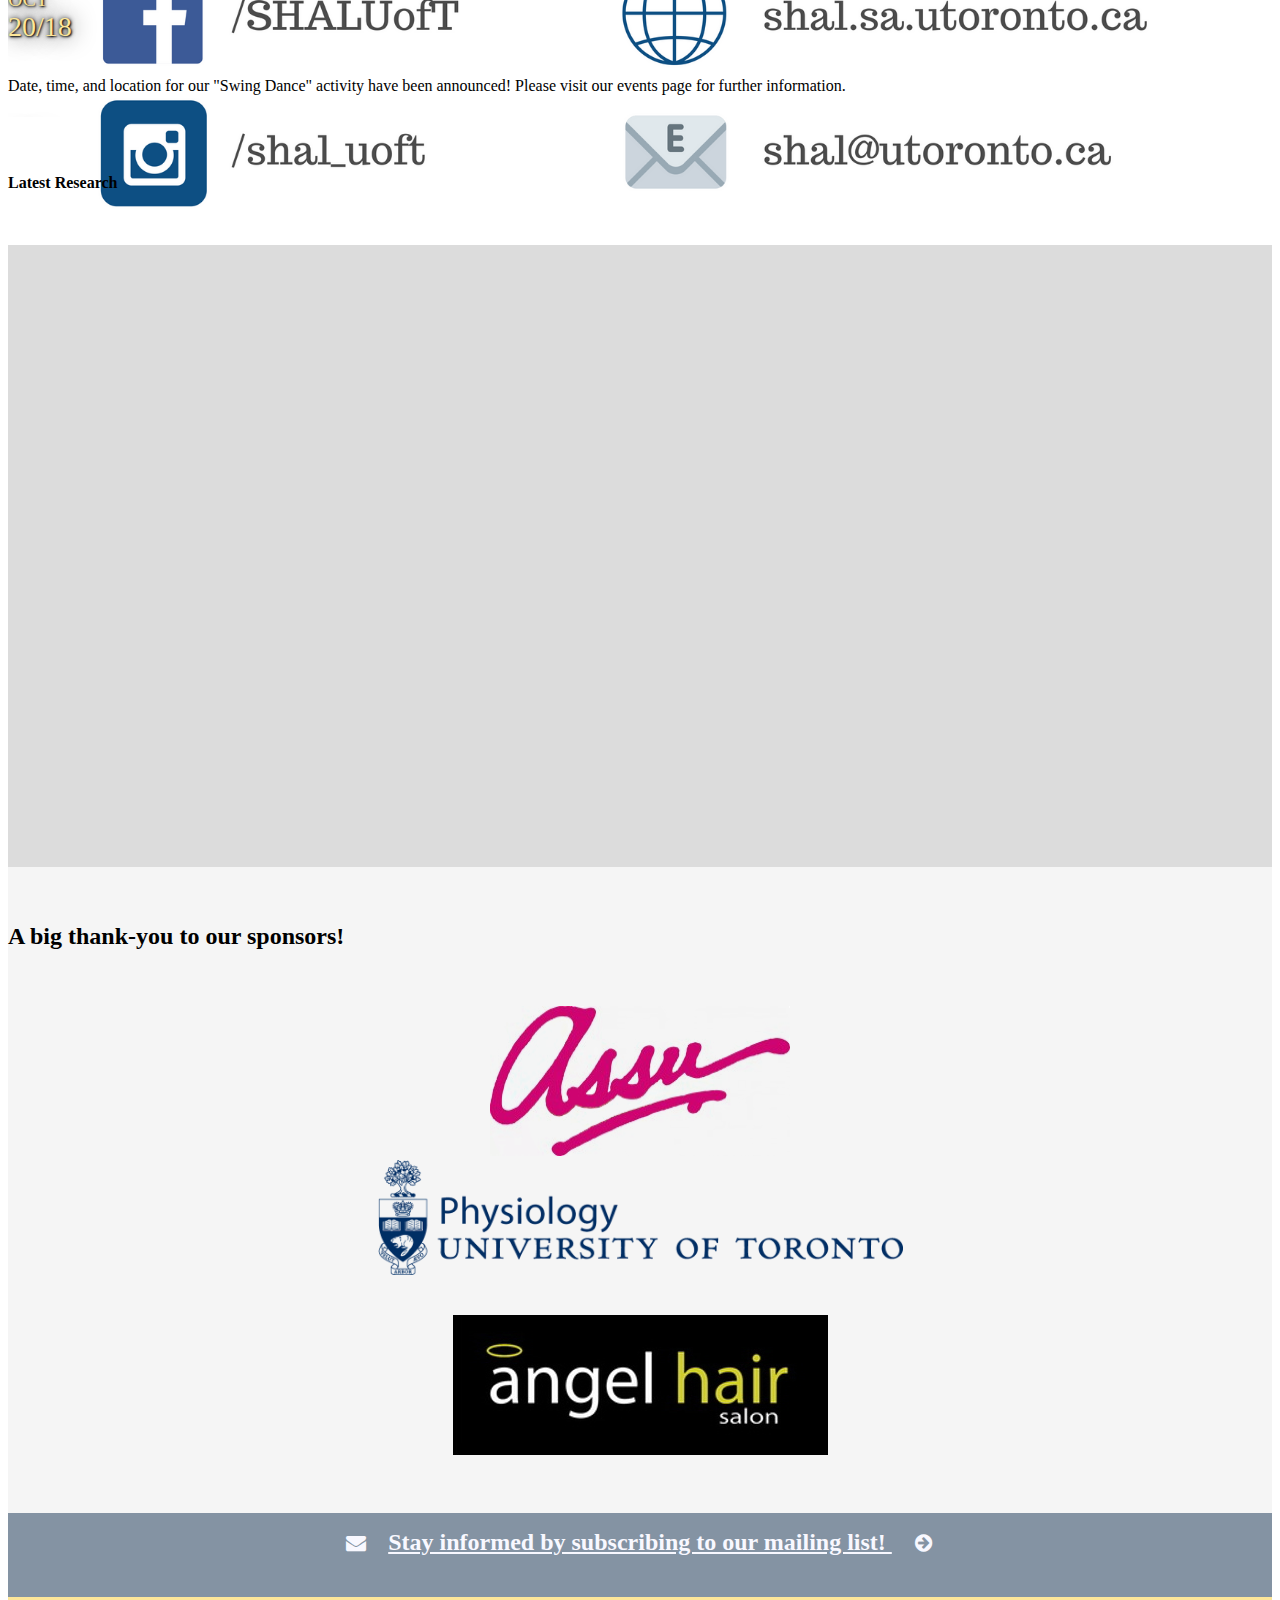
==== commit 06b21926: "Updated typo on event announcements within the homepage" ====
--- a/index.html
+++ b/index.html
@@ -316,7 +316,7 @@
                                     </div>
                                     <div class="col-sm-9">
                                         <p class="paragraph">
-                                            Date, time, and location for our "Back to Basics: An Introduction to Bioinformatics" activity have been announced! Please visit our events page for further information. Hope to see you all there !
+                                            Date, time, and location for our "De-stress with SHAL: Stress Management Workshop!" activity have been announced! Please visit our events page for further information. Hope to see you all there !
                                         </p>
                                     </div>
                                 </div>
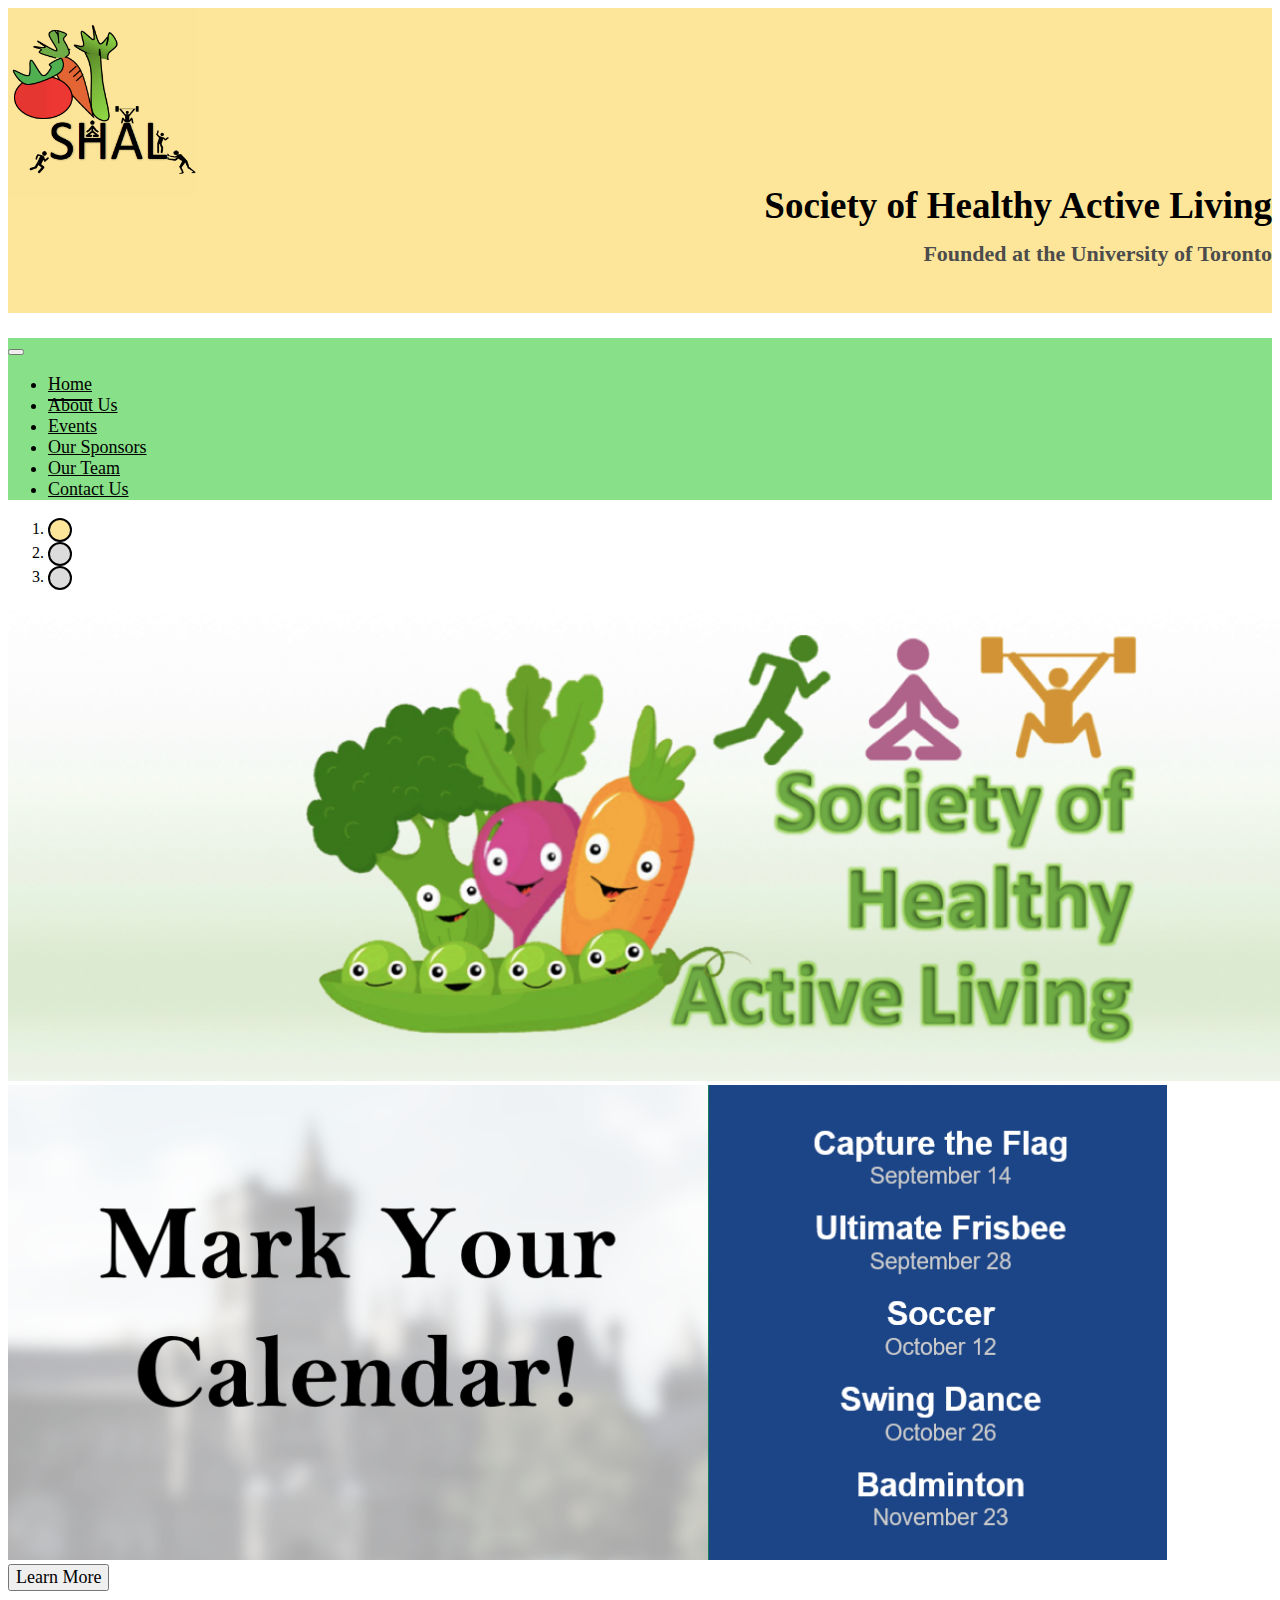
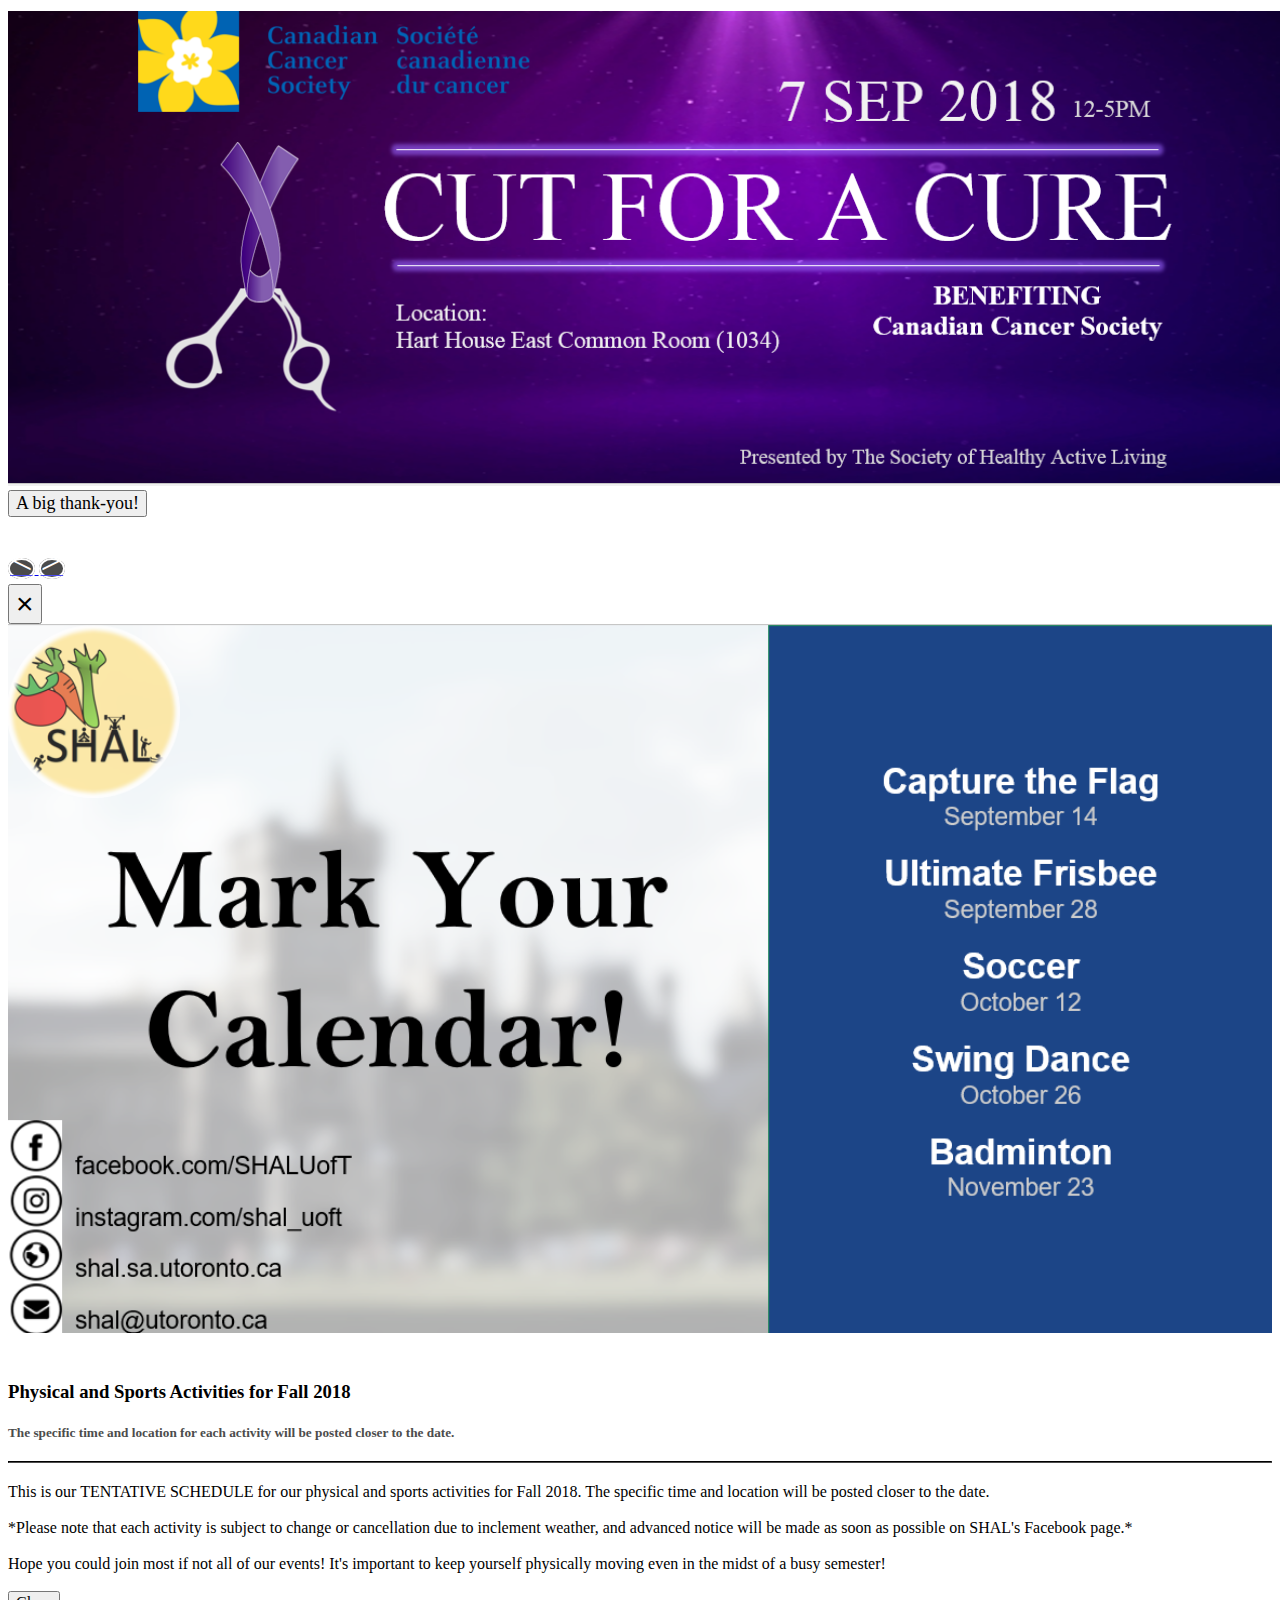
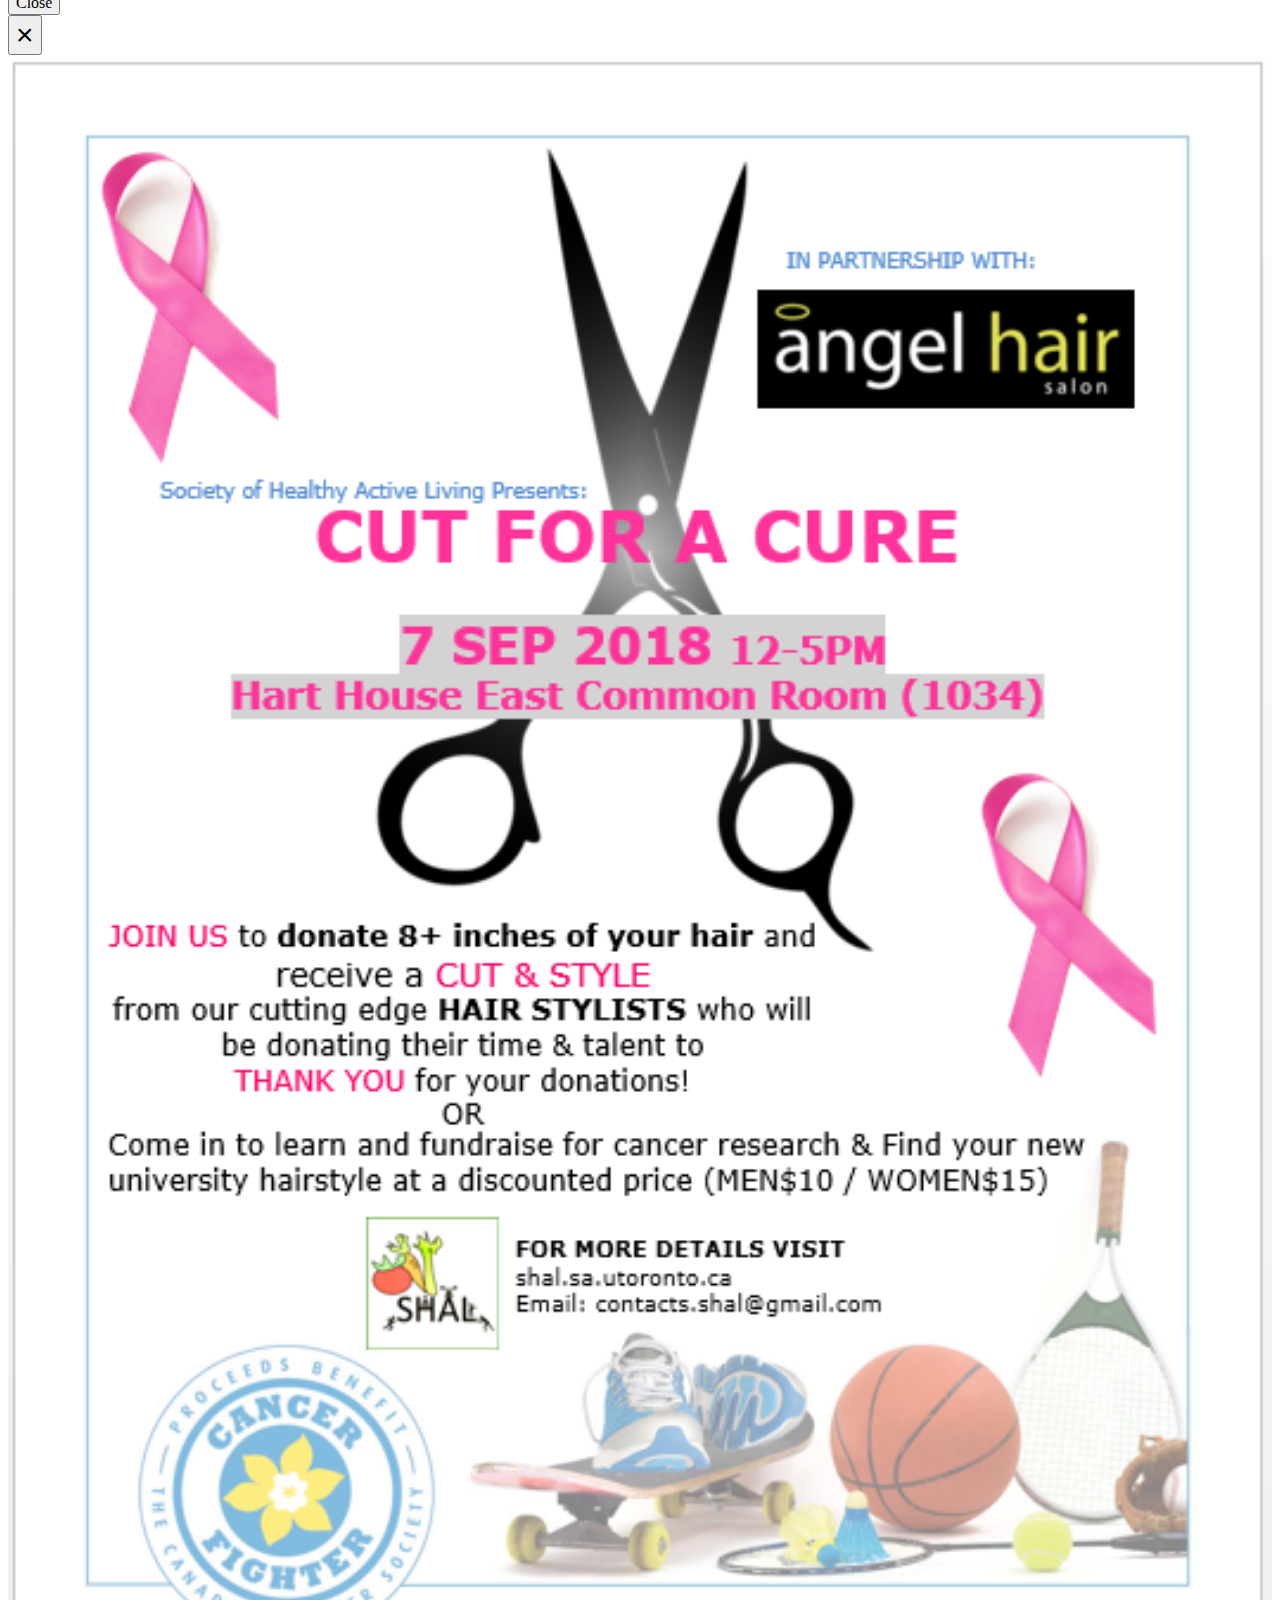
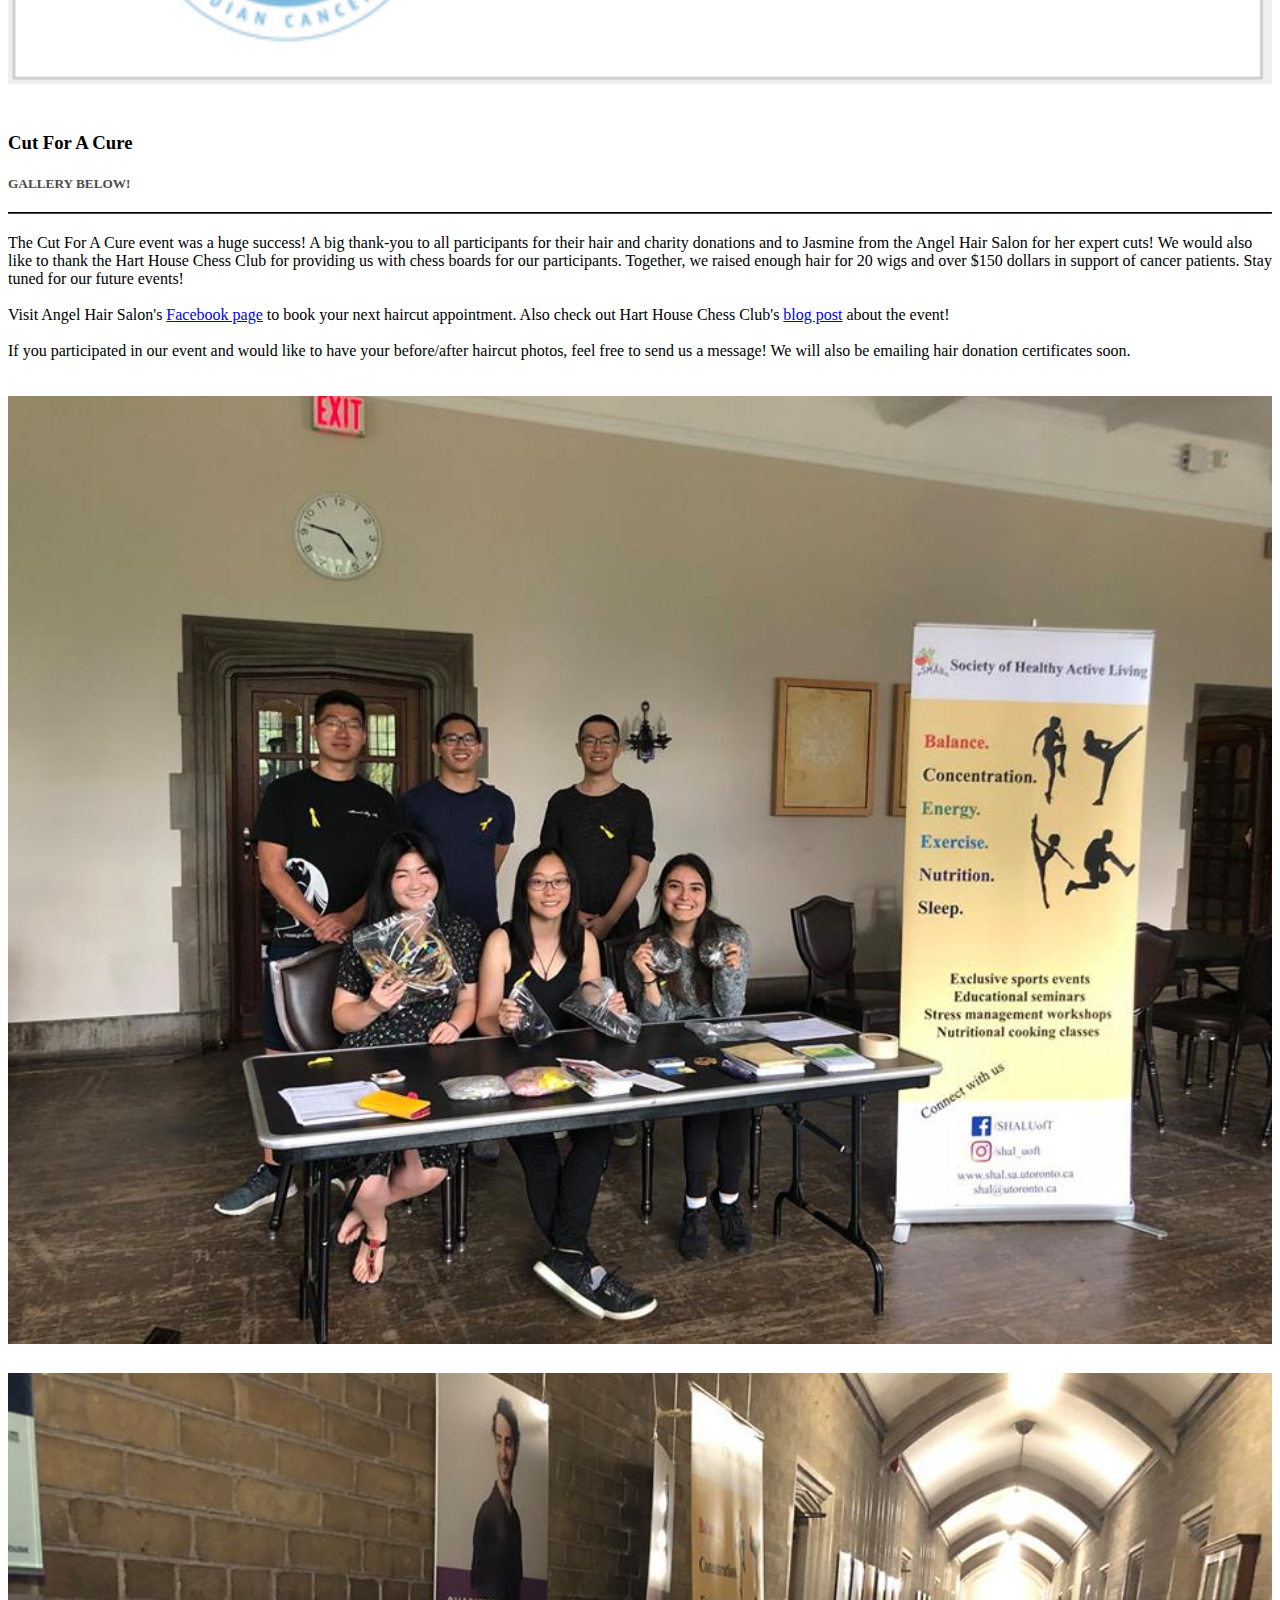
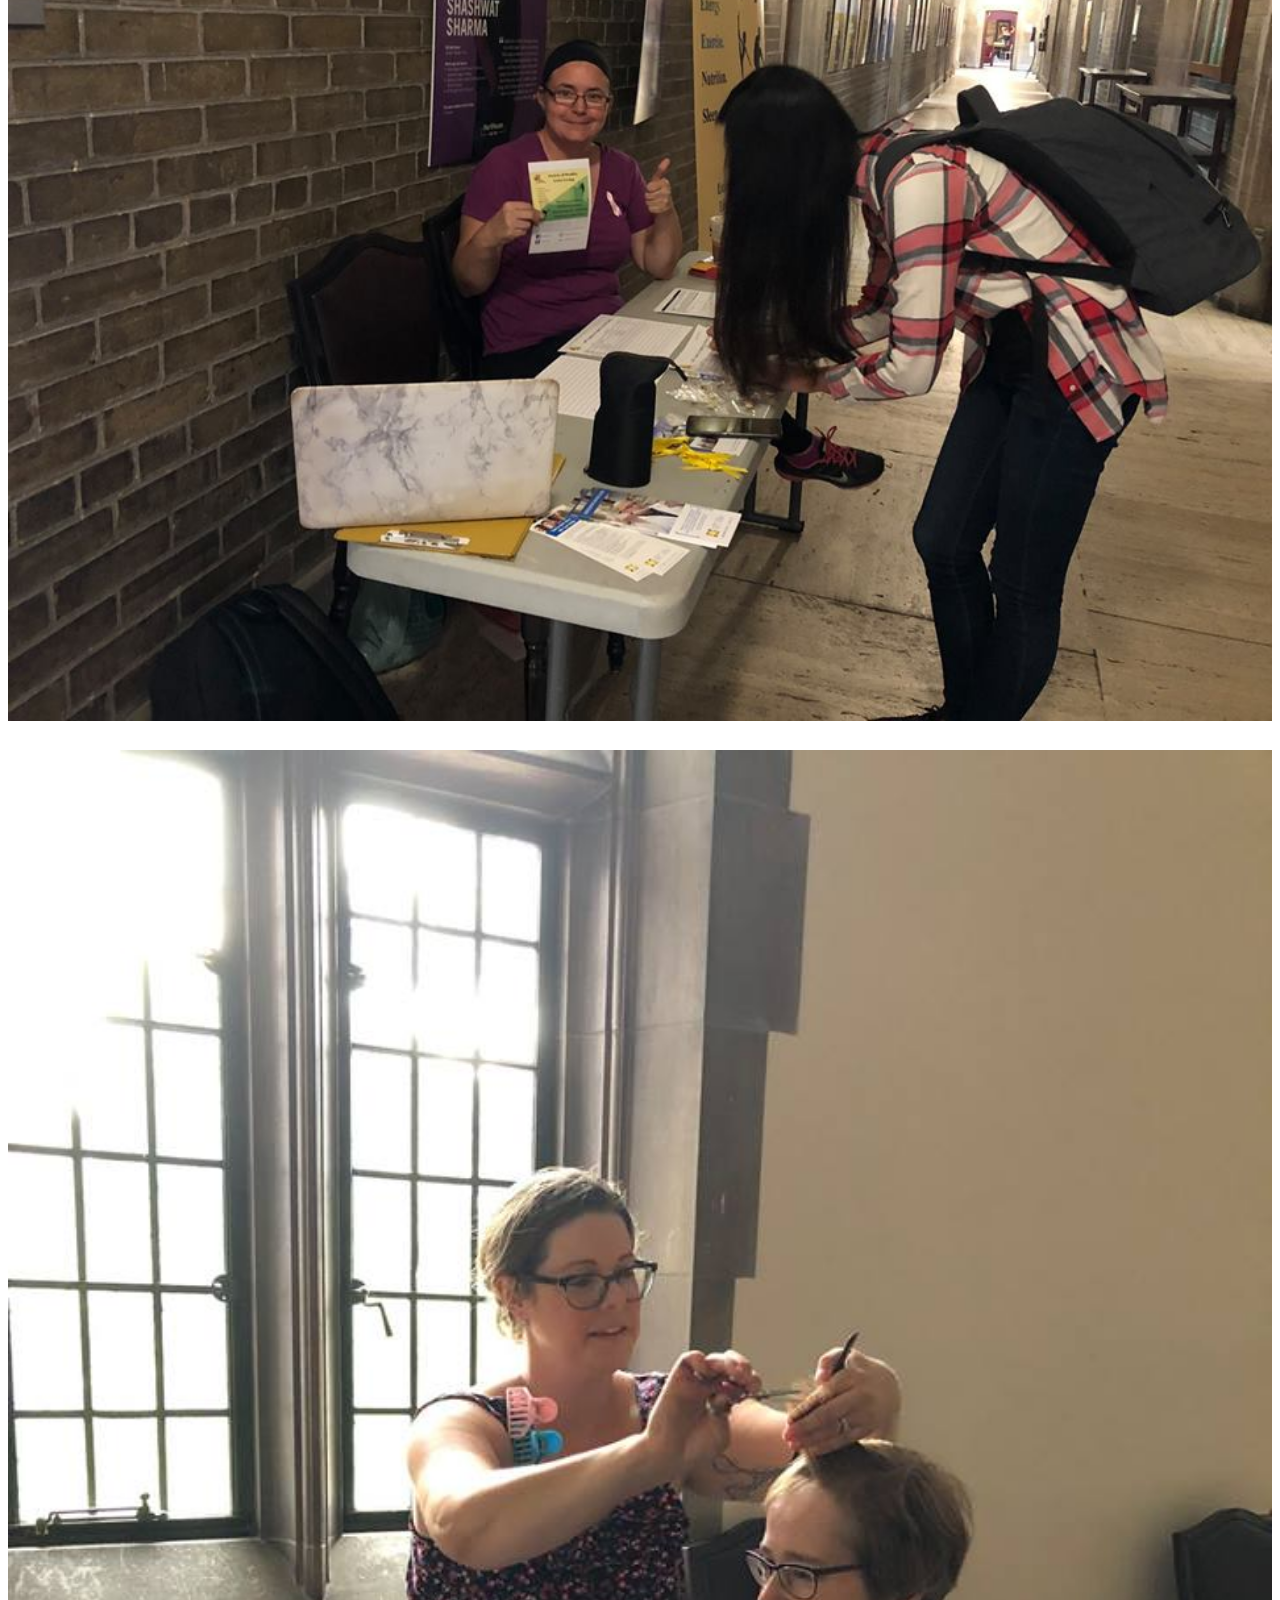
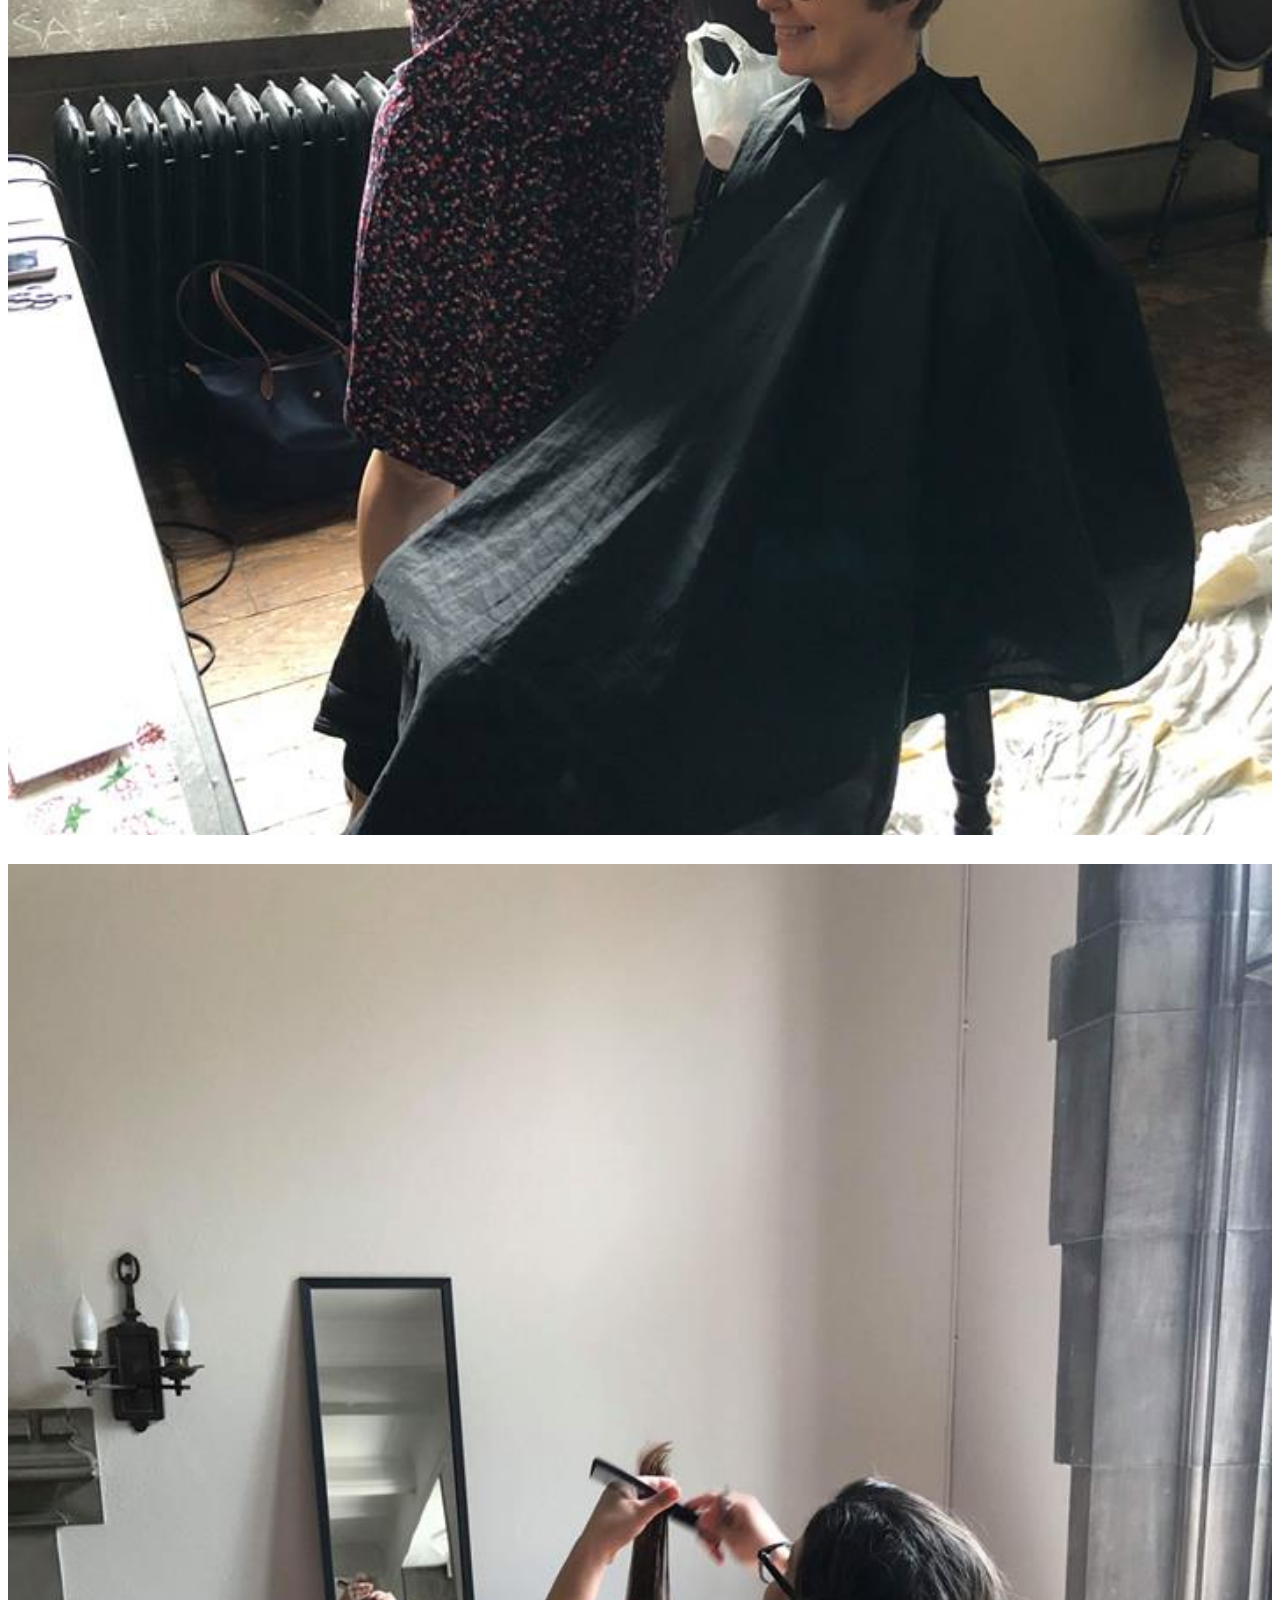
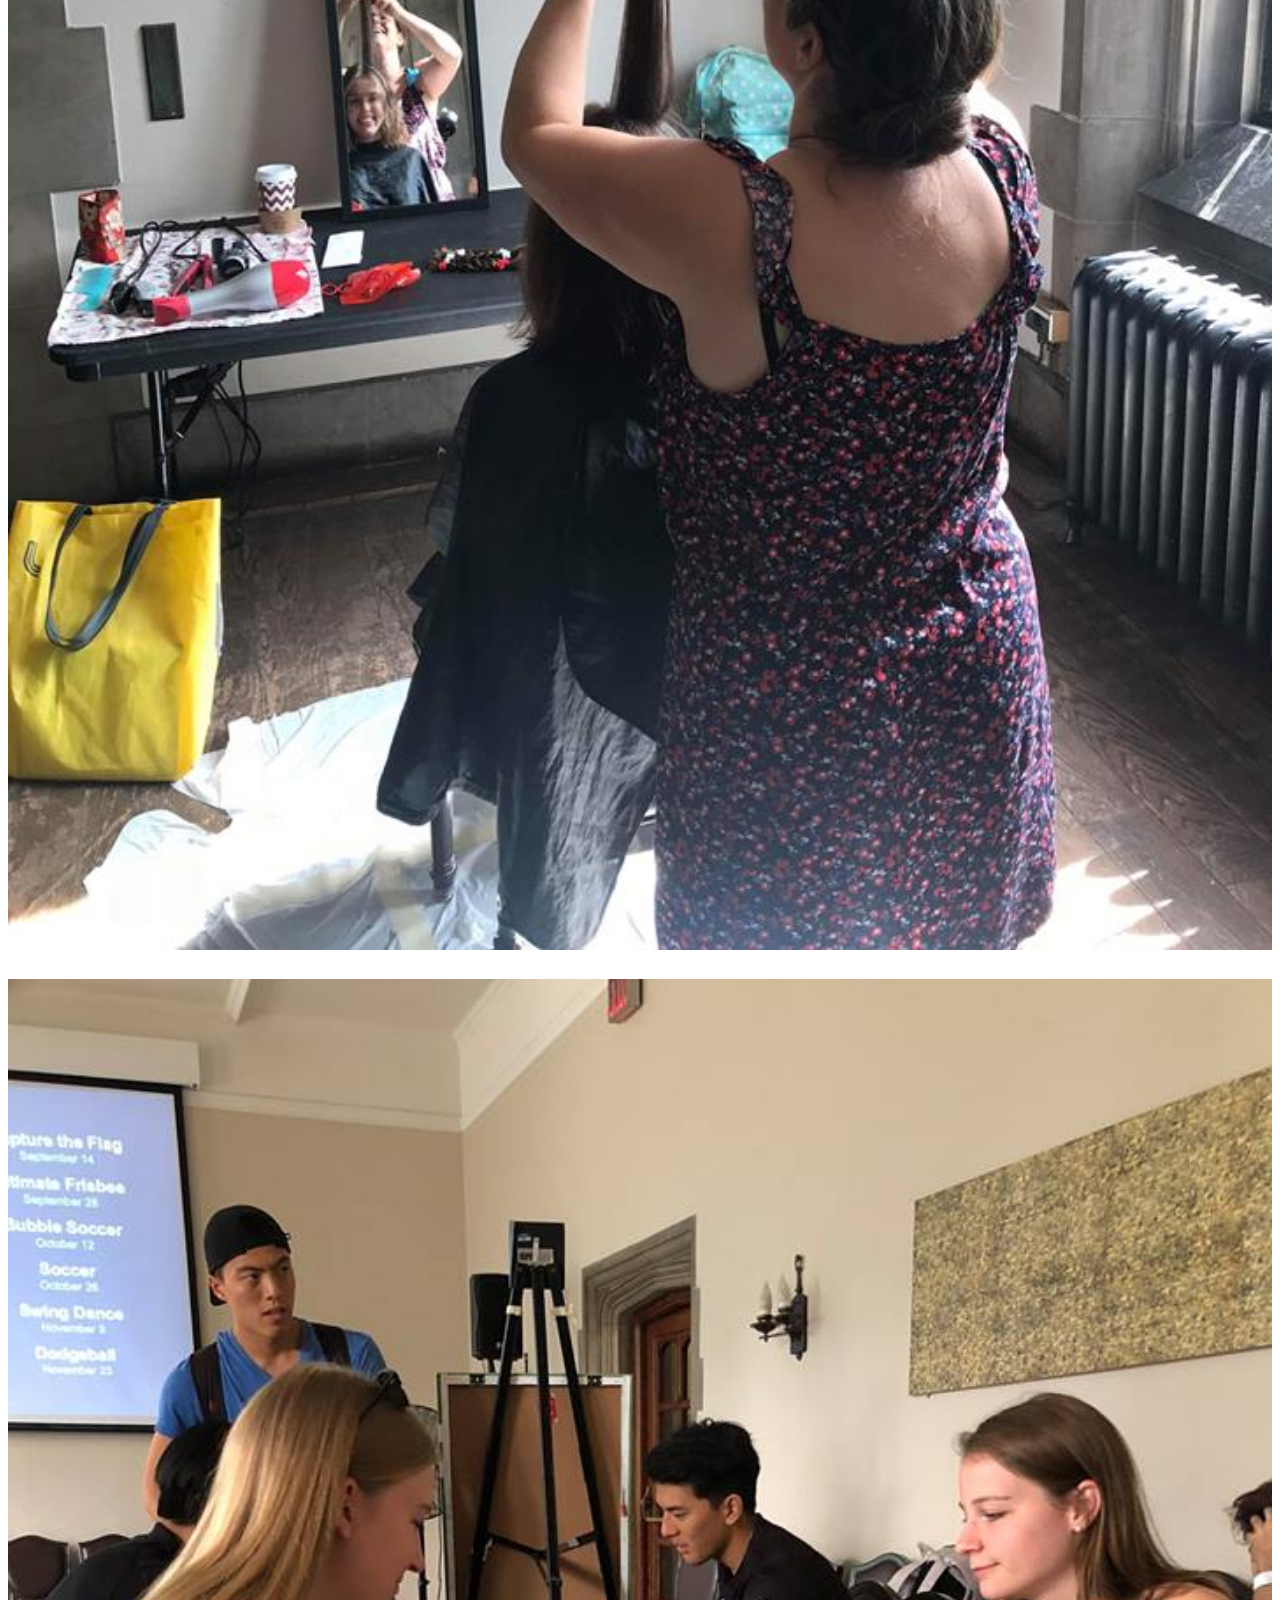
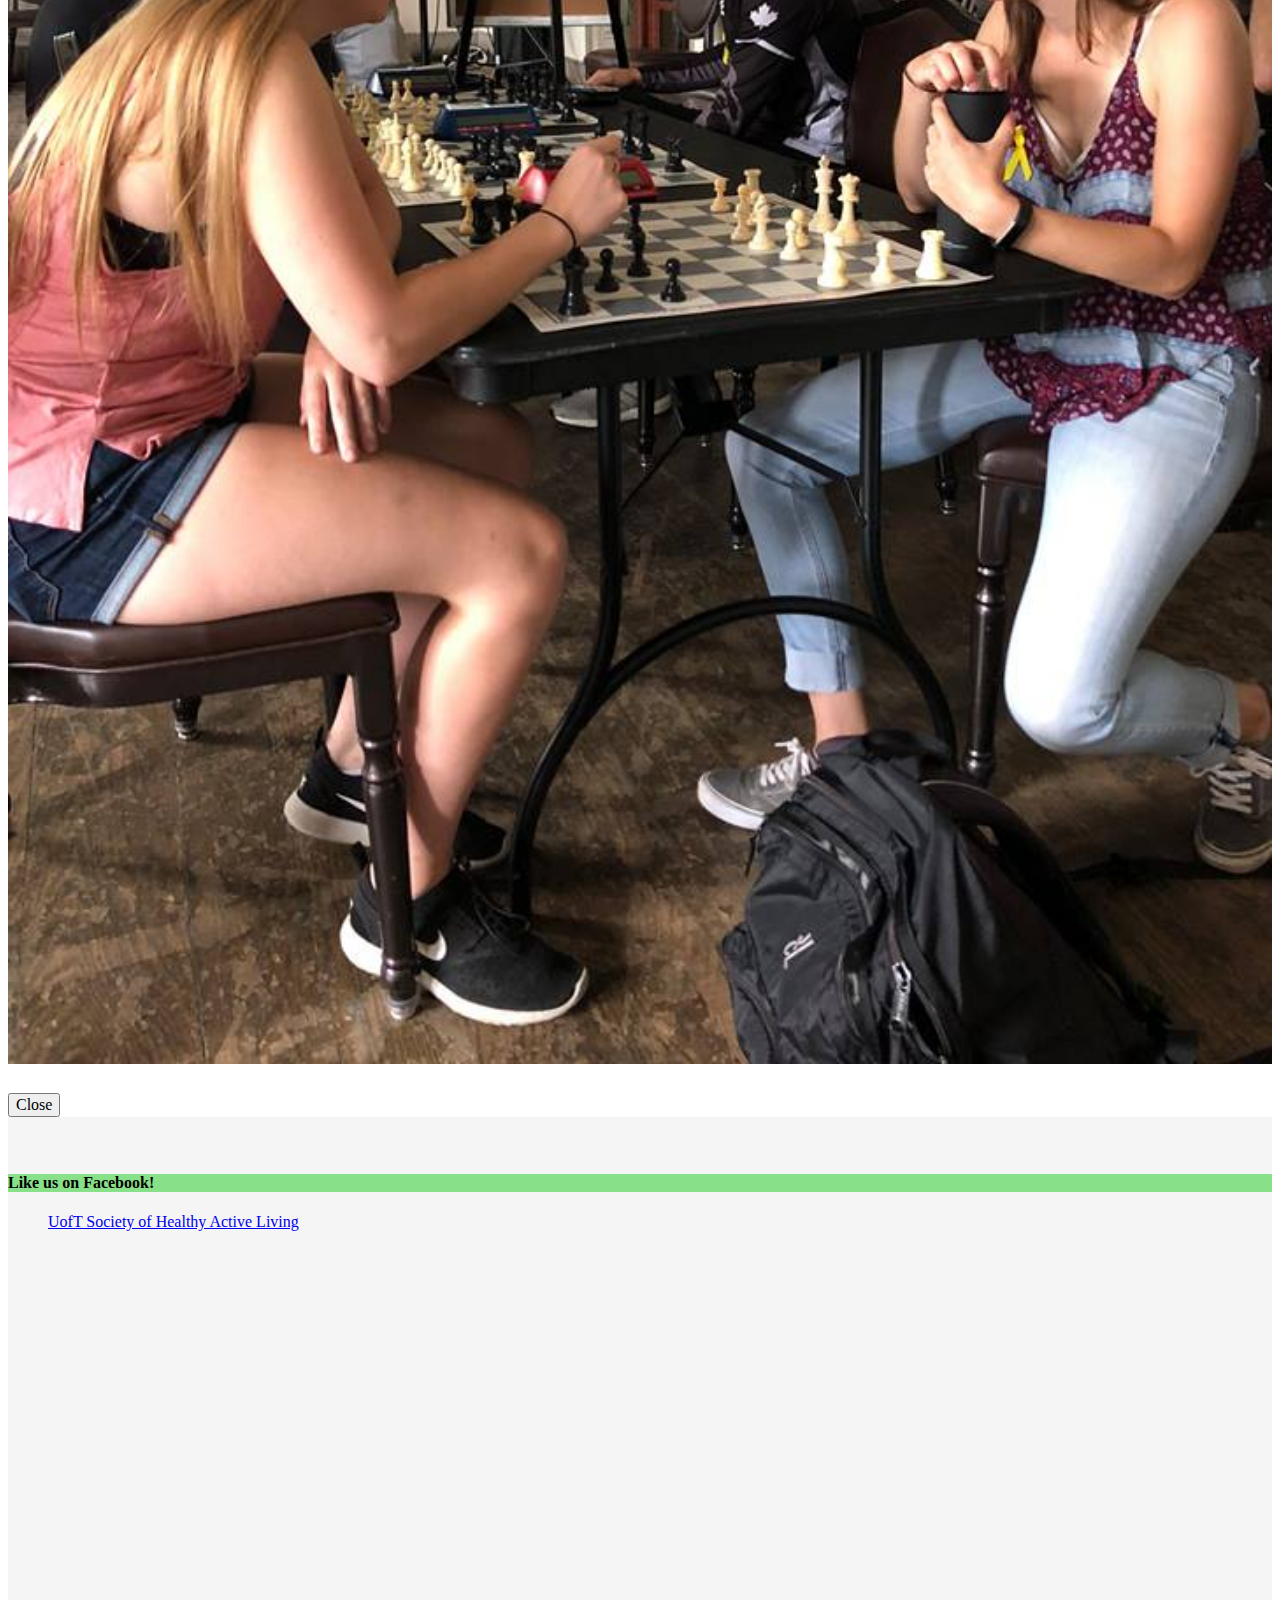
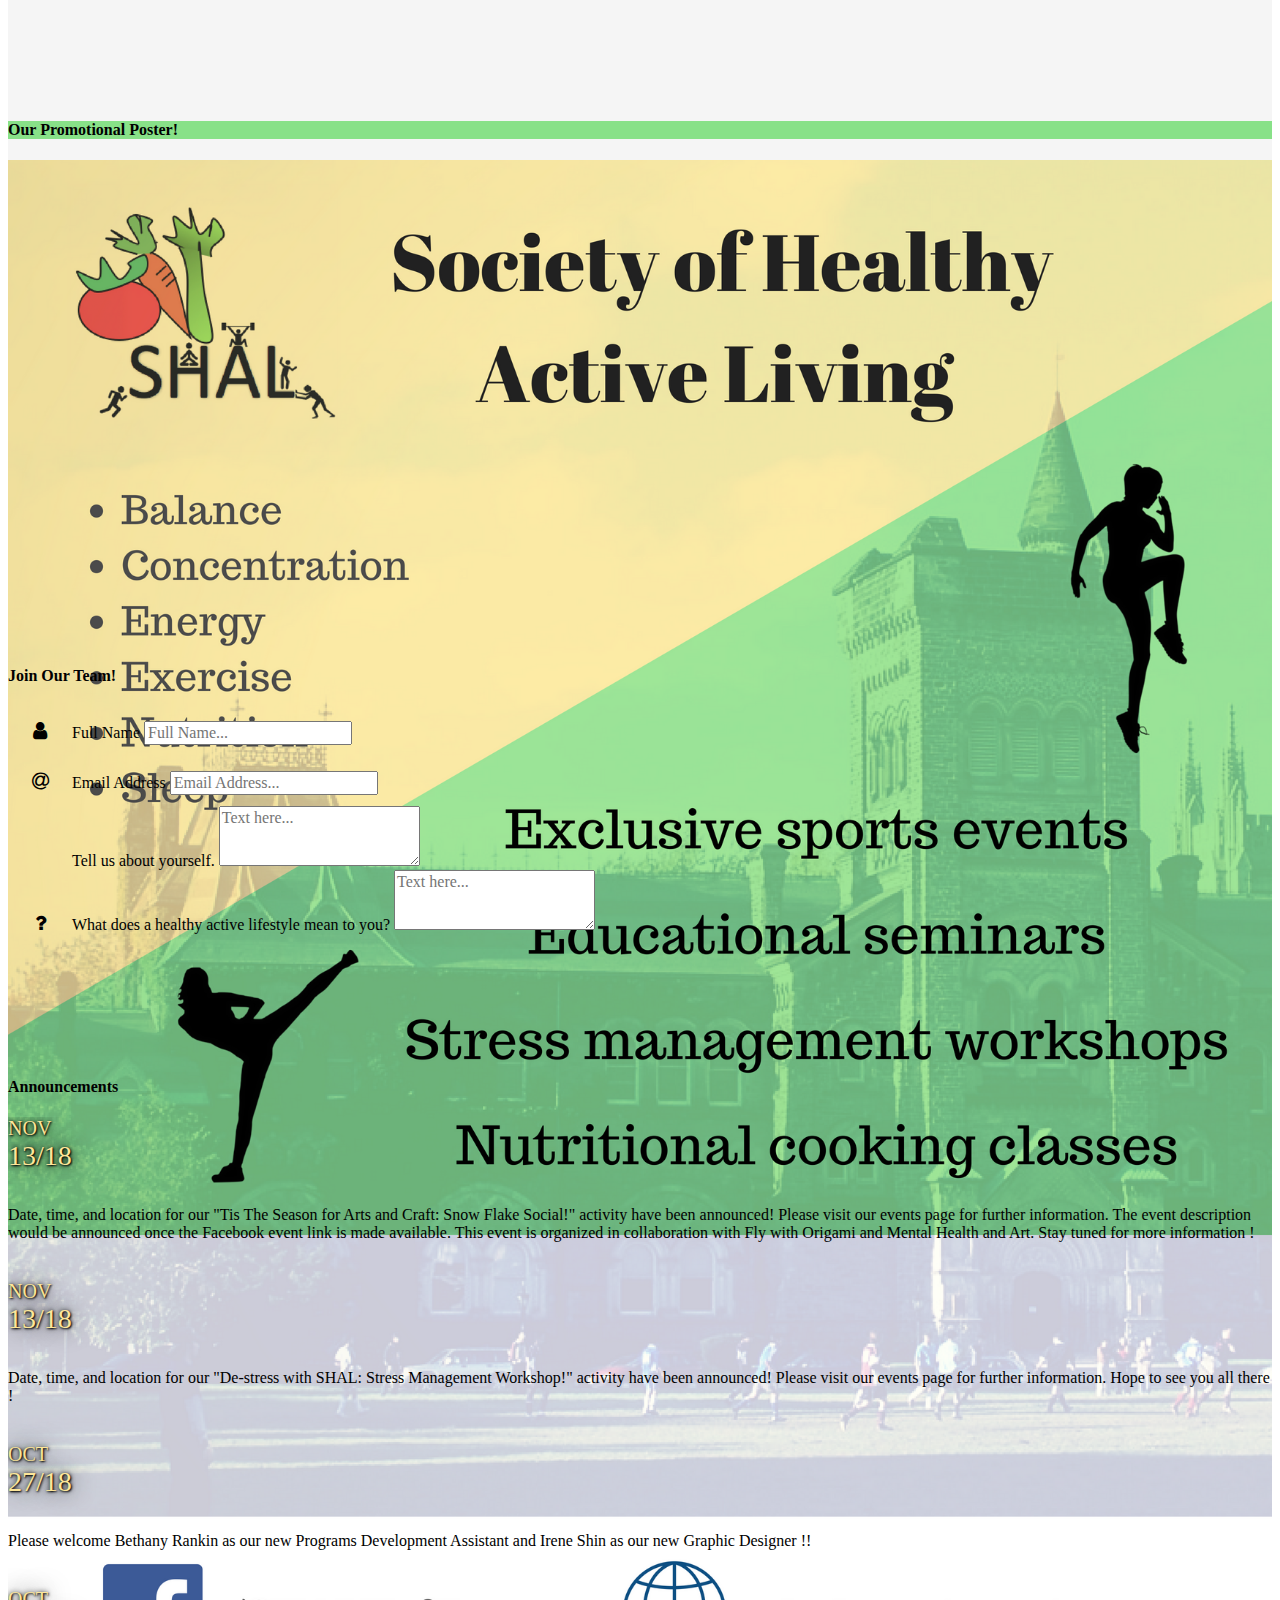
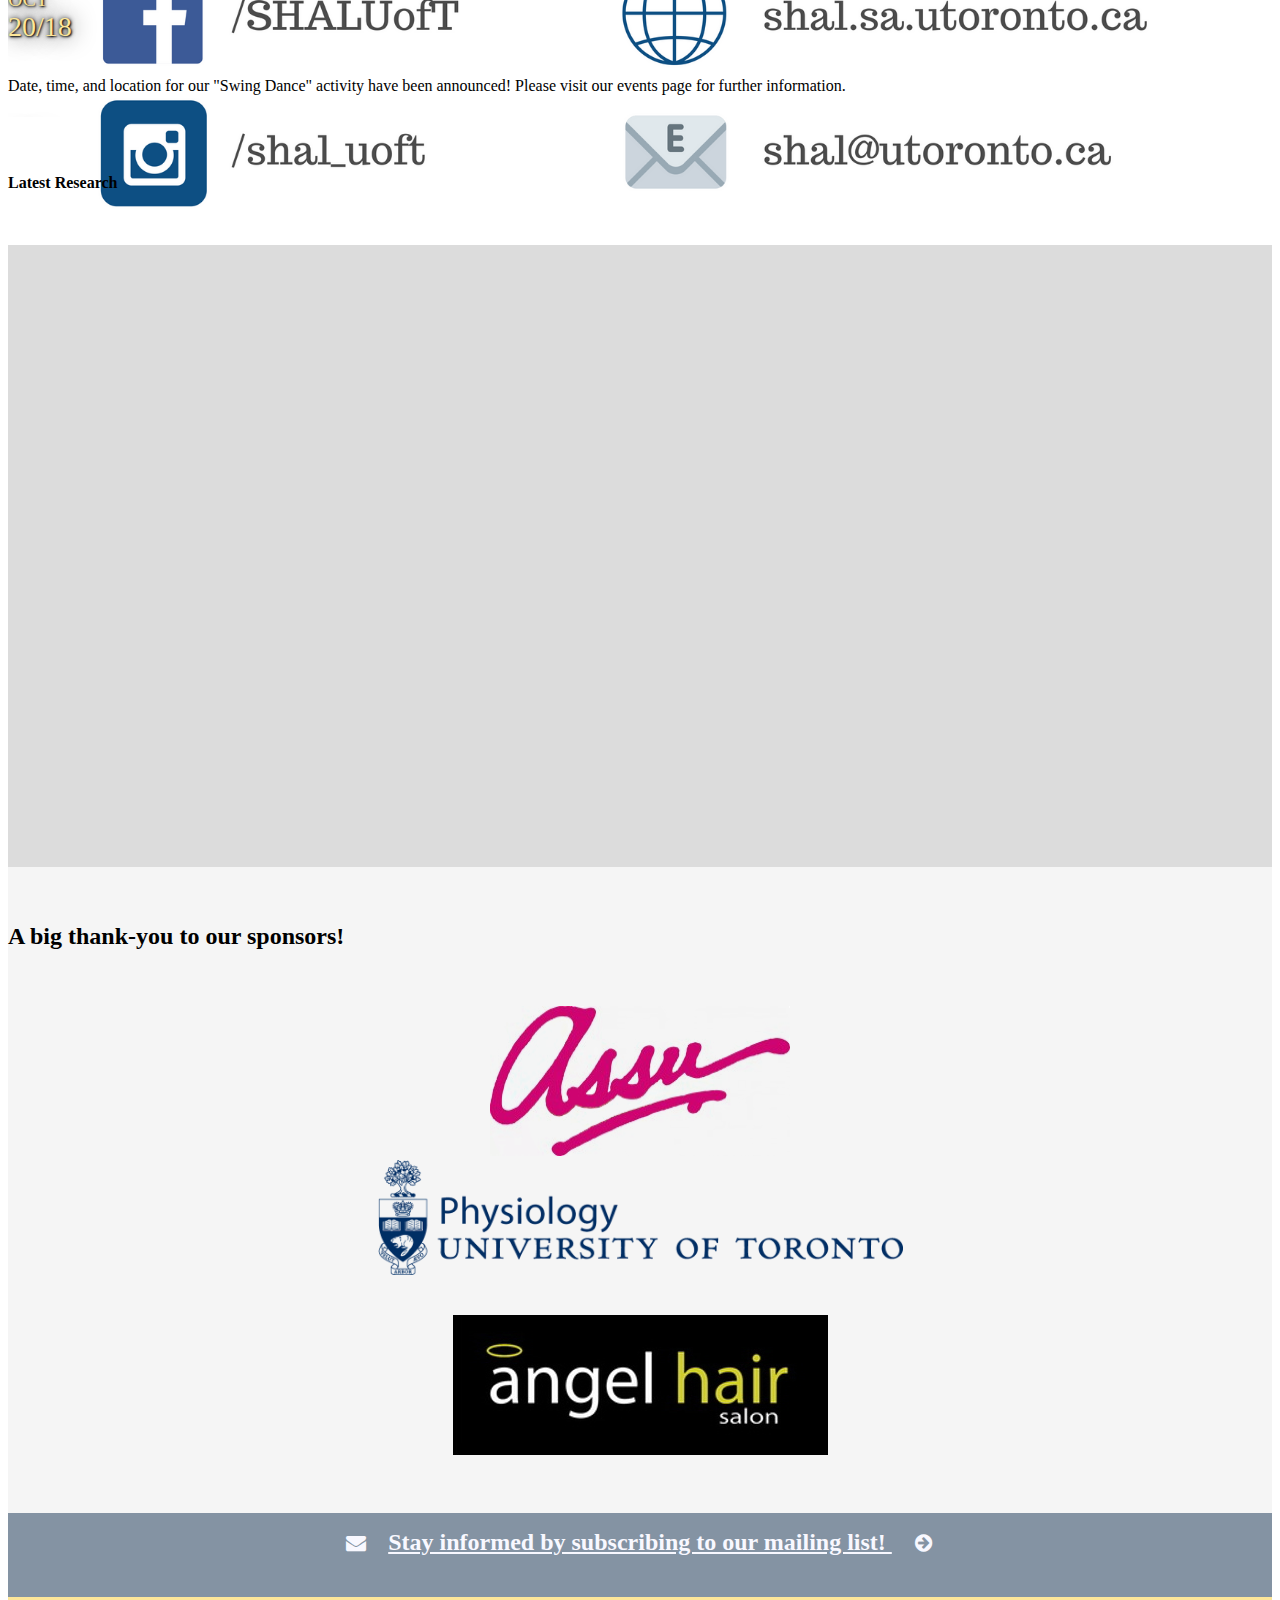
==== commit b9d87fdf: "Updated Facebook button and event description for Snowflake Social event on the events page" ====
--- a/index.html
+++ b/index.html
@@ -301,7 +301,7 @@
                                     </div>
                                     <div class="col-sm-9">
                                         <p class="paragraph">
-                                            Date, time, and location for our "Snowflake Social" activity have been announced! Please visit our events page for further information. The event description would be announced once the Facebook event link is made available. This event is organized in collaboration with Fly with Origami and Mental Health and Art. Stay tuned for more information !
+                                            Date, time, and location for our "Tis The Season for Arts and Craft: Snow Flake Social!" activity have been announced! Please visit our events page for further information. The event description would be announced once the Facebook event link is made available. This event is organized in collaboration with Fly with Origami and Mental Health and Art. Stay tuned for more information !
                                         </p>
                                     </div>
                                 </div>
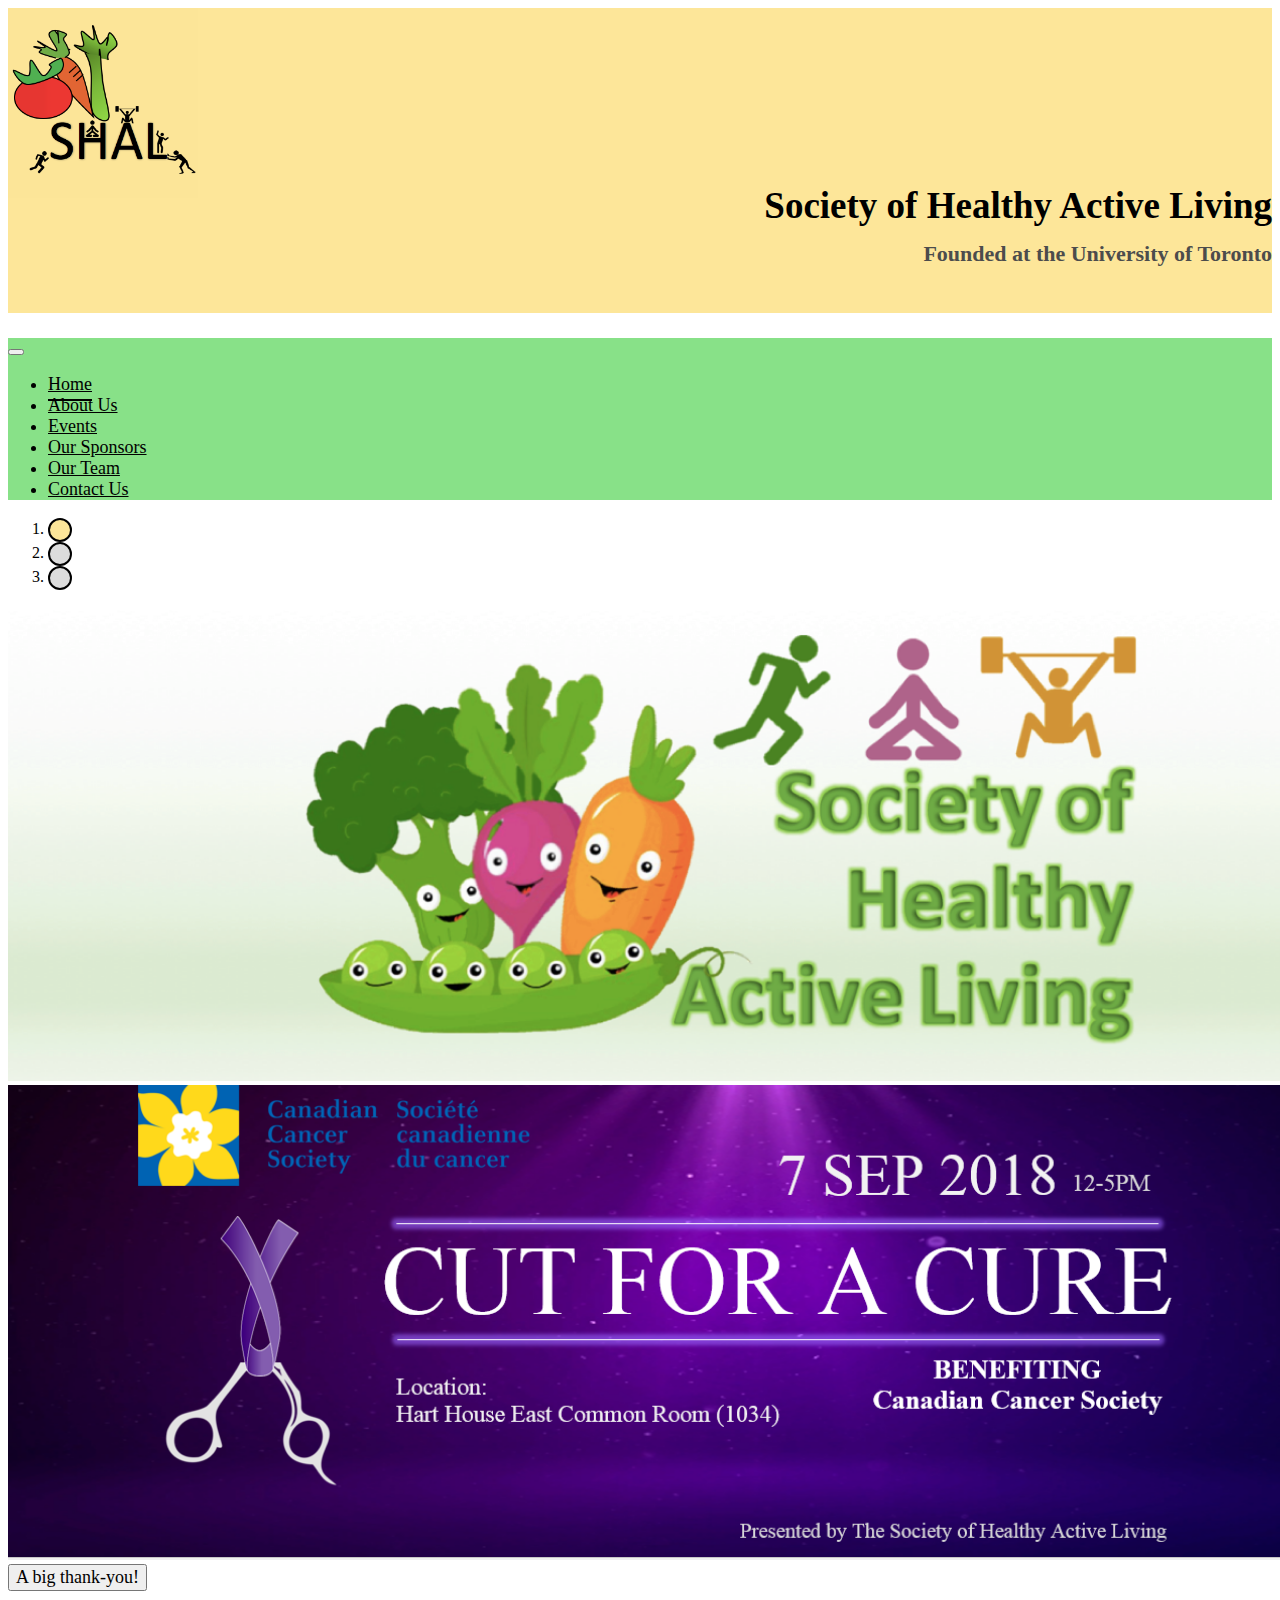
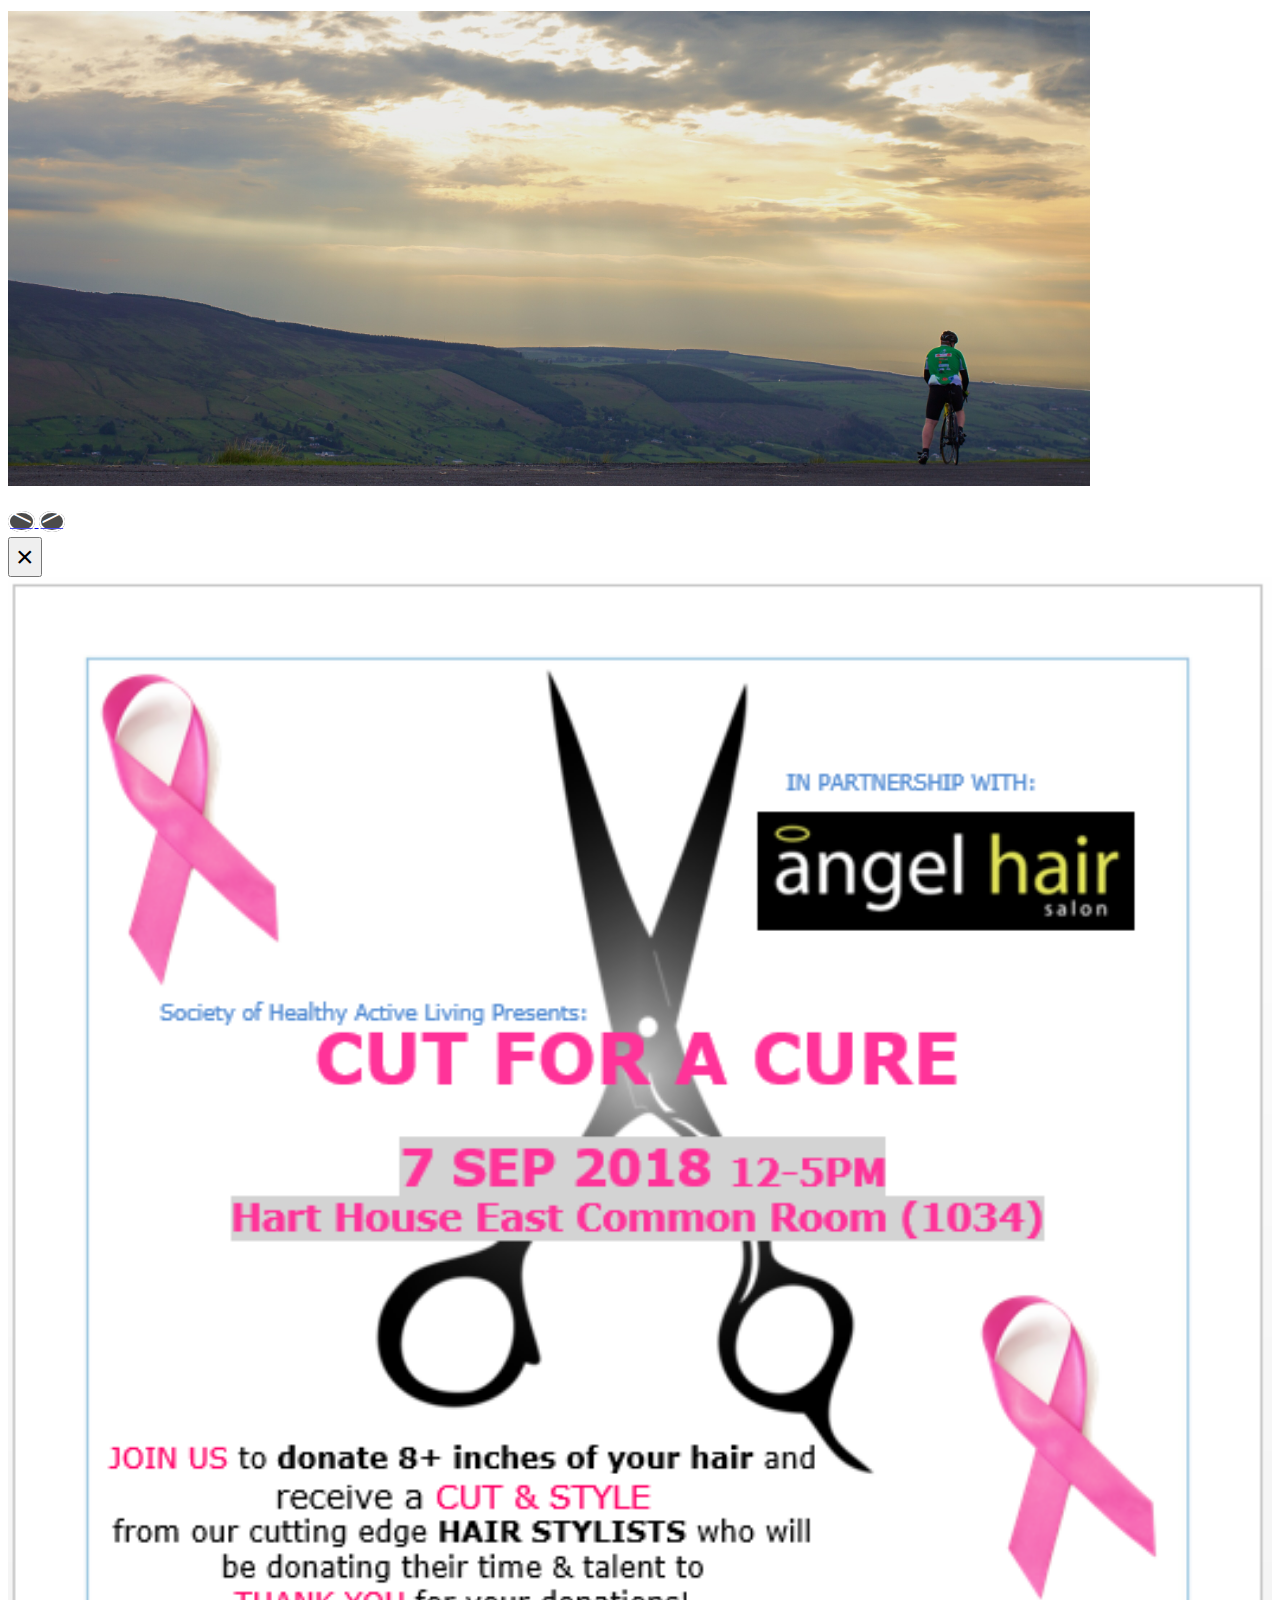
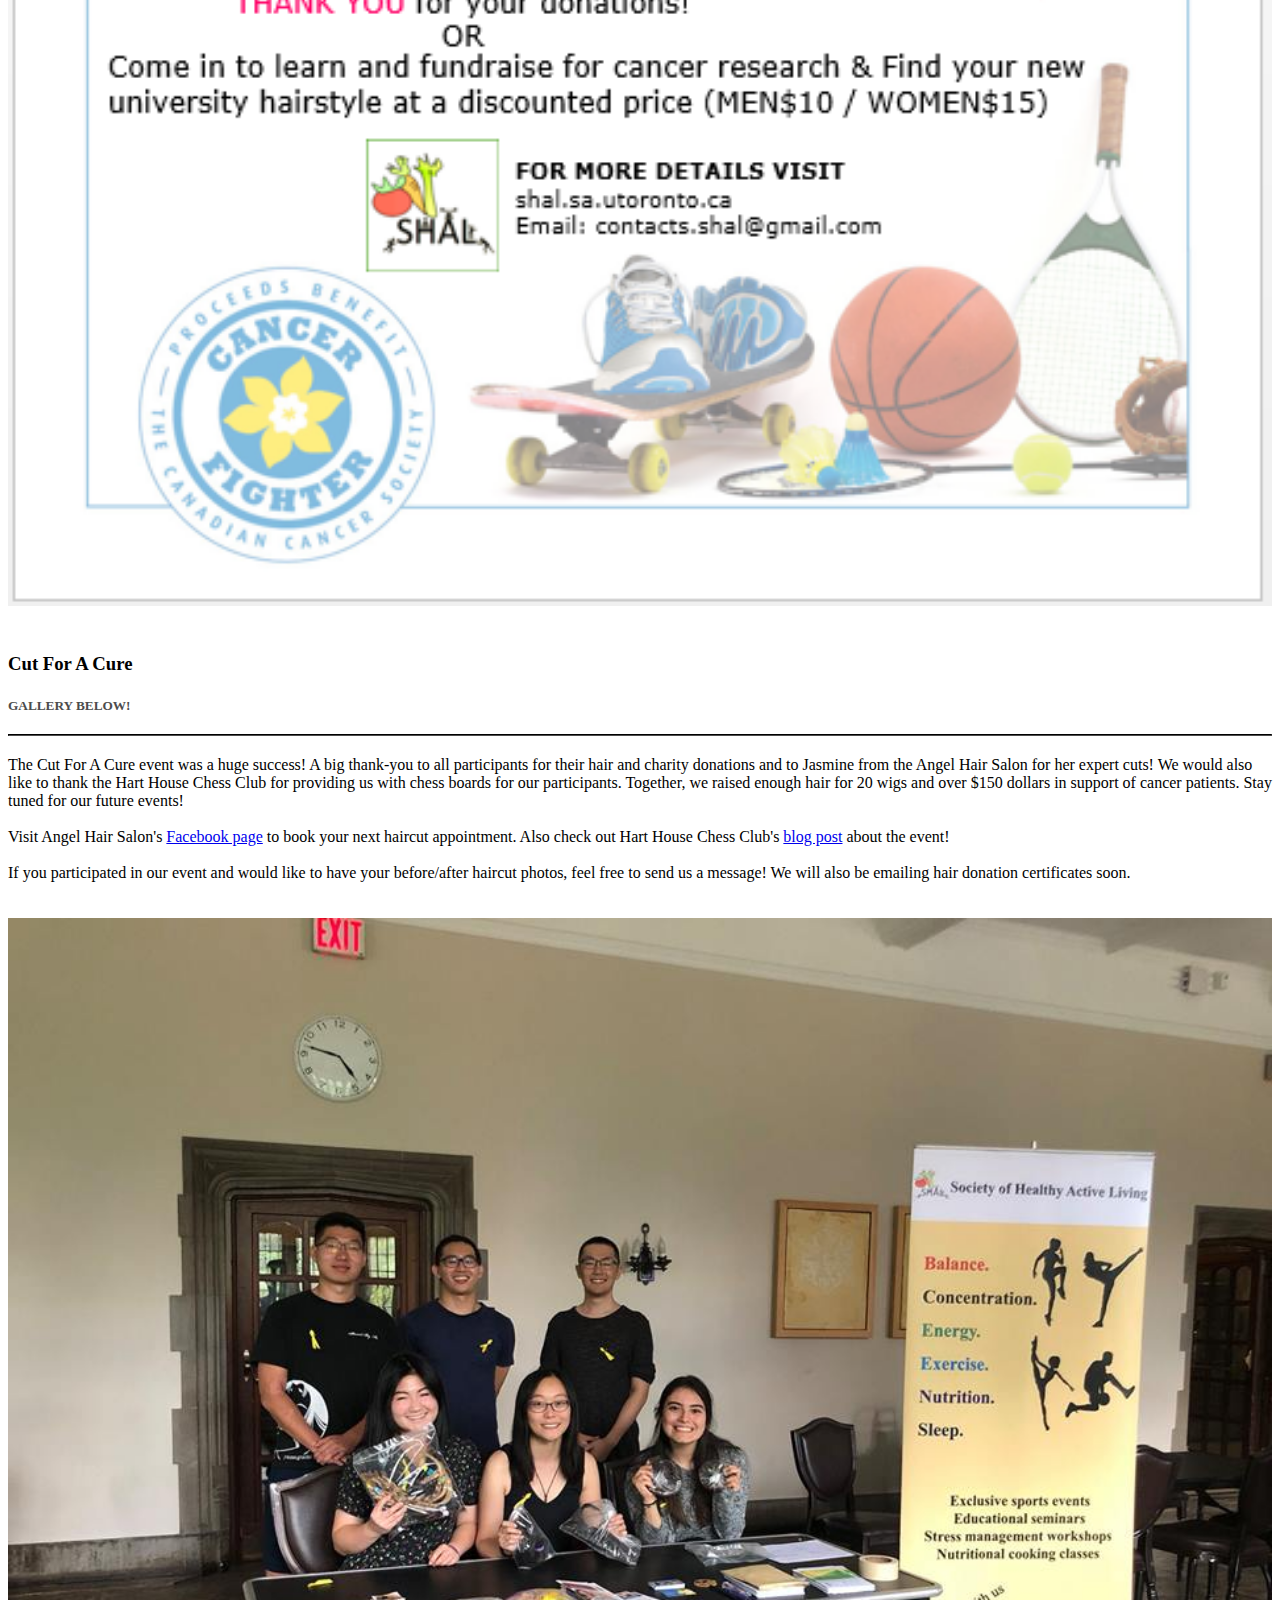
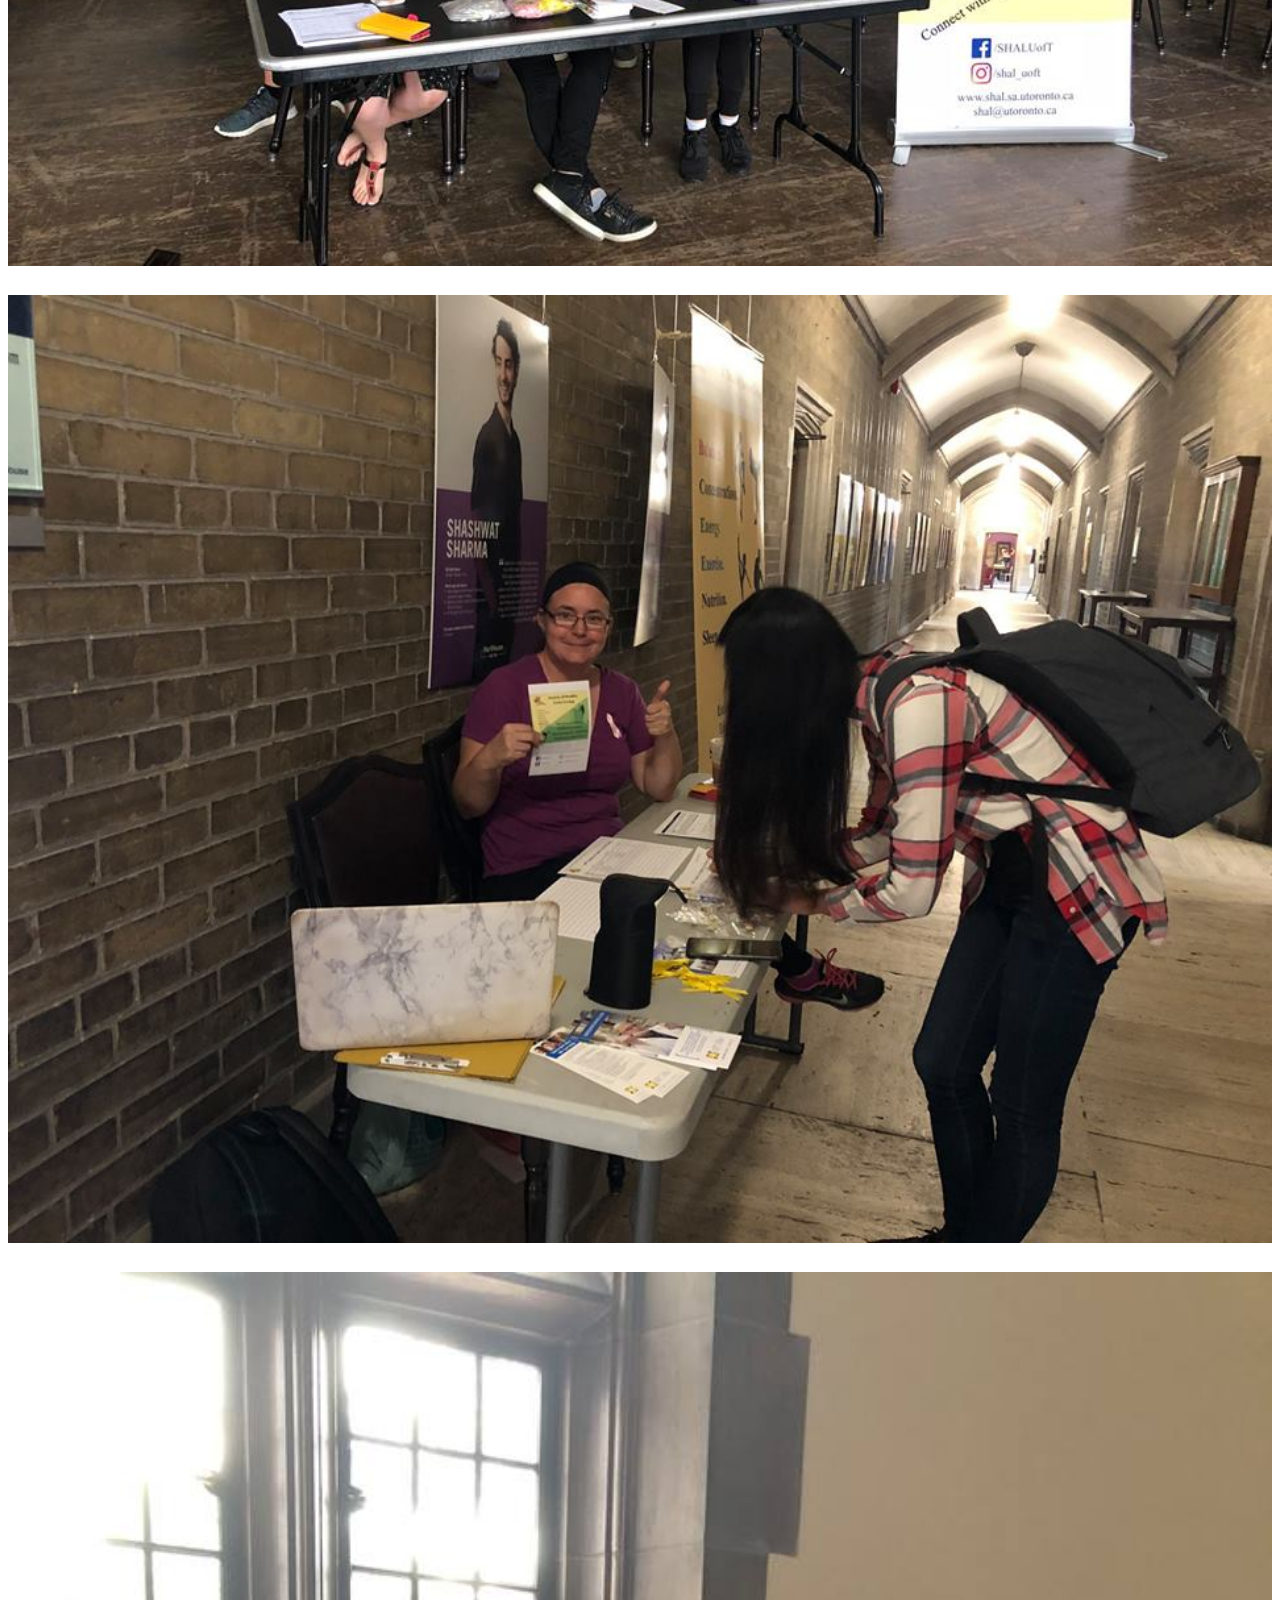
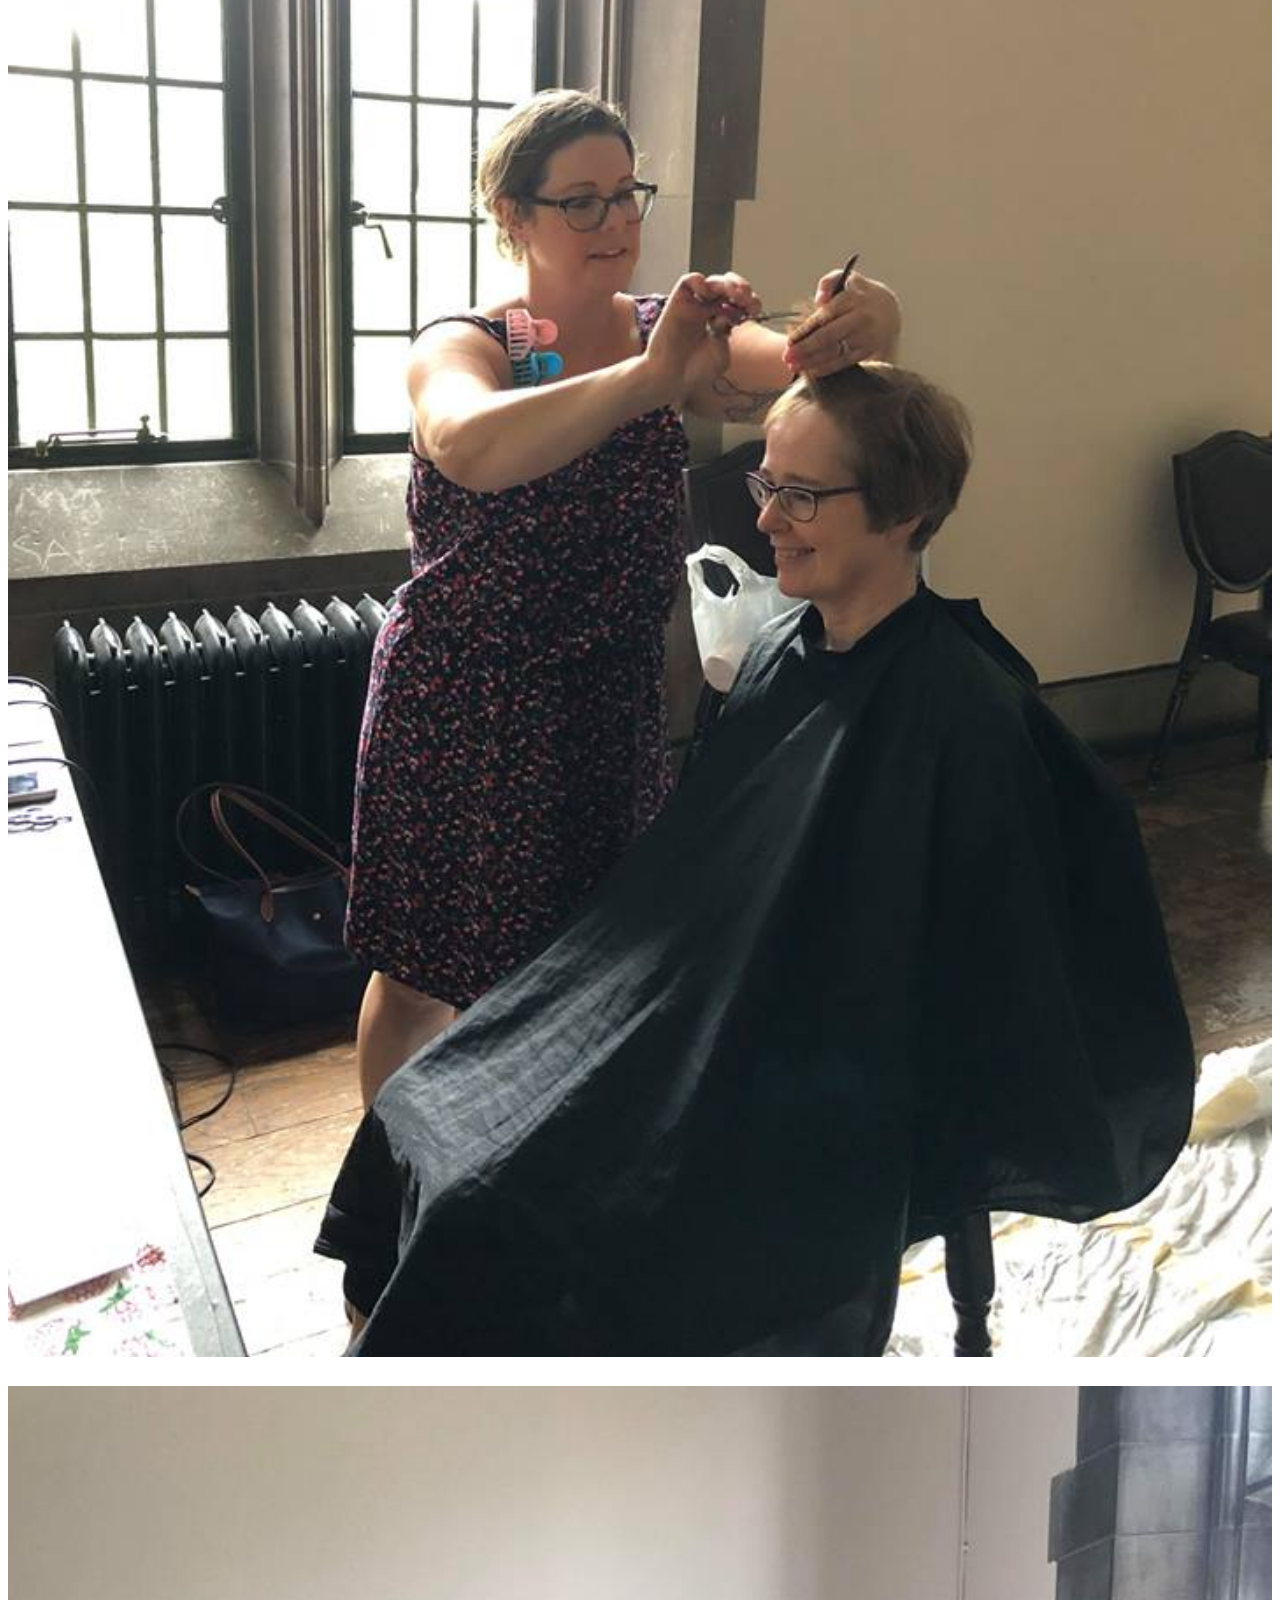
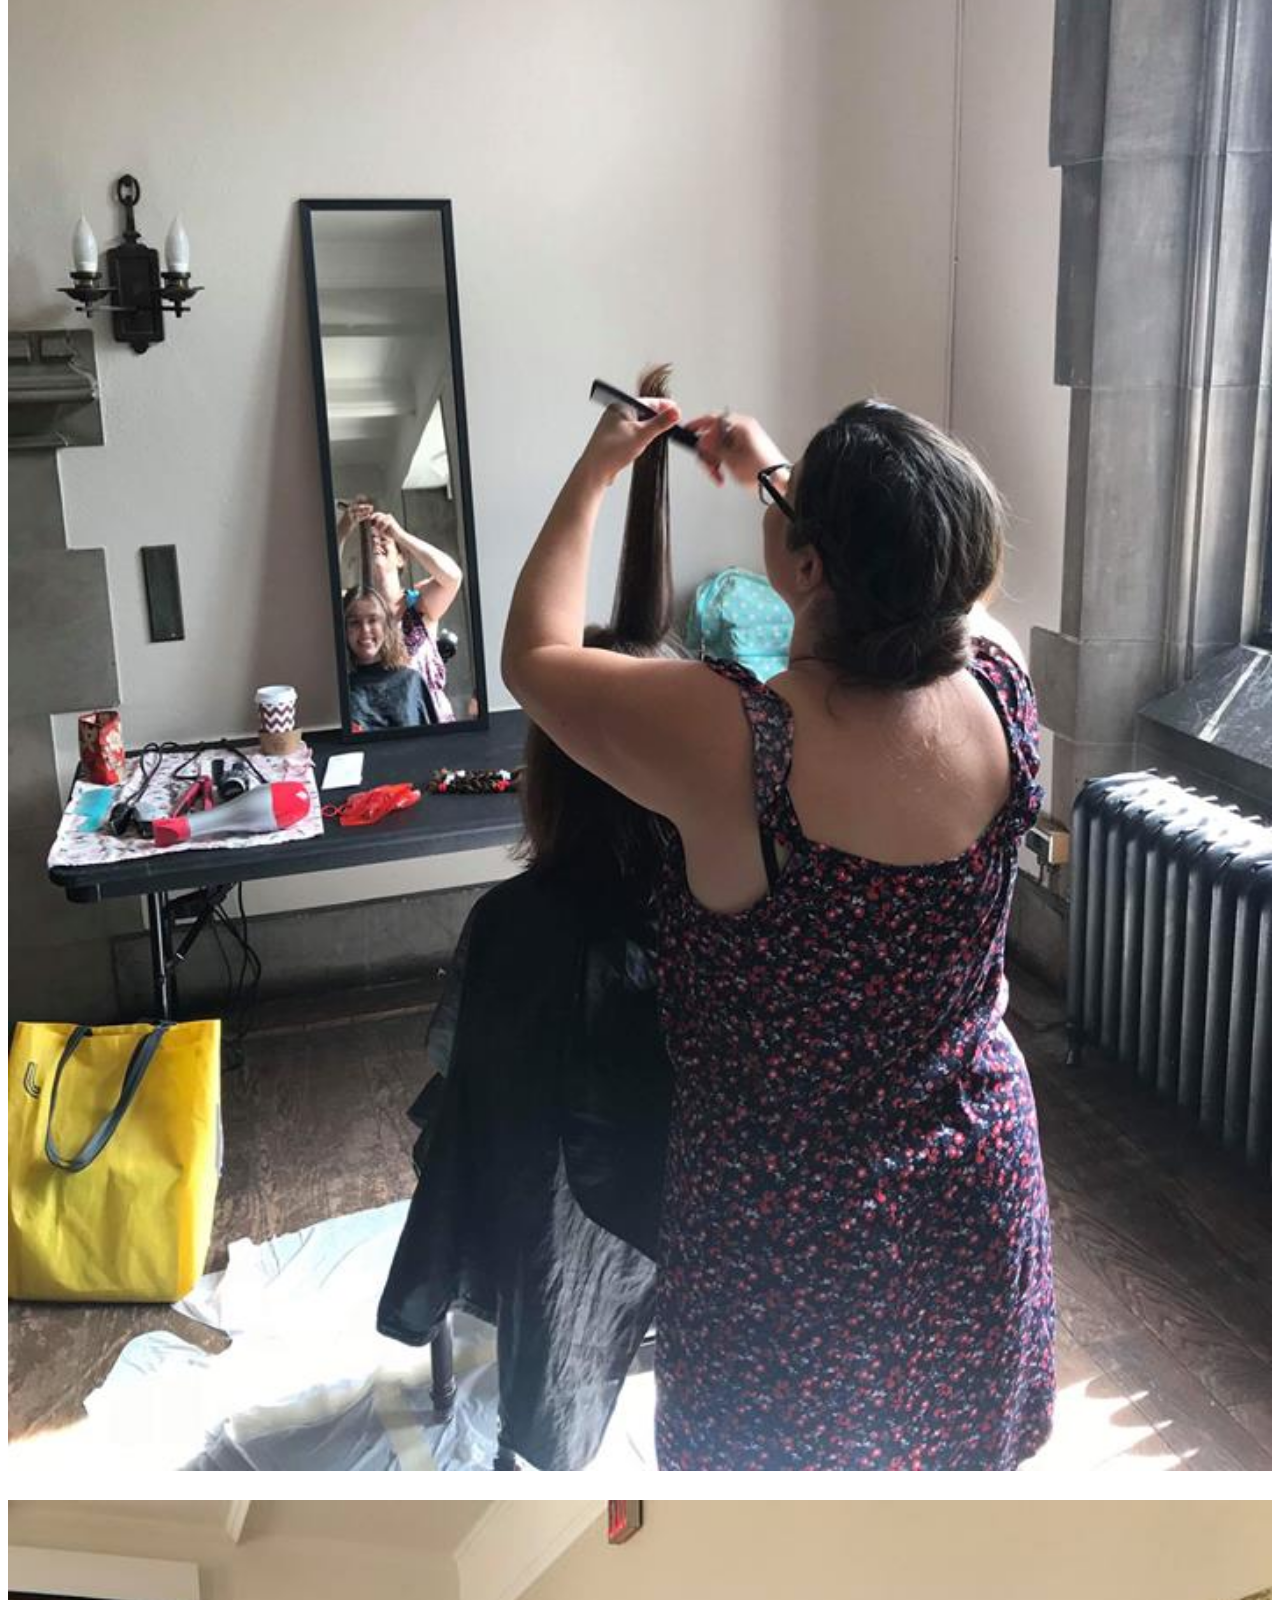
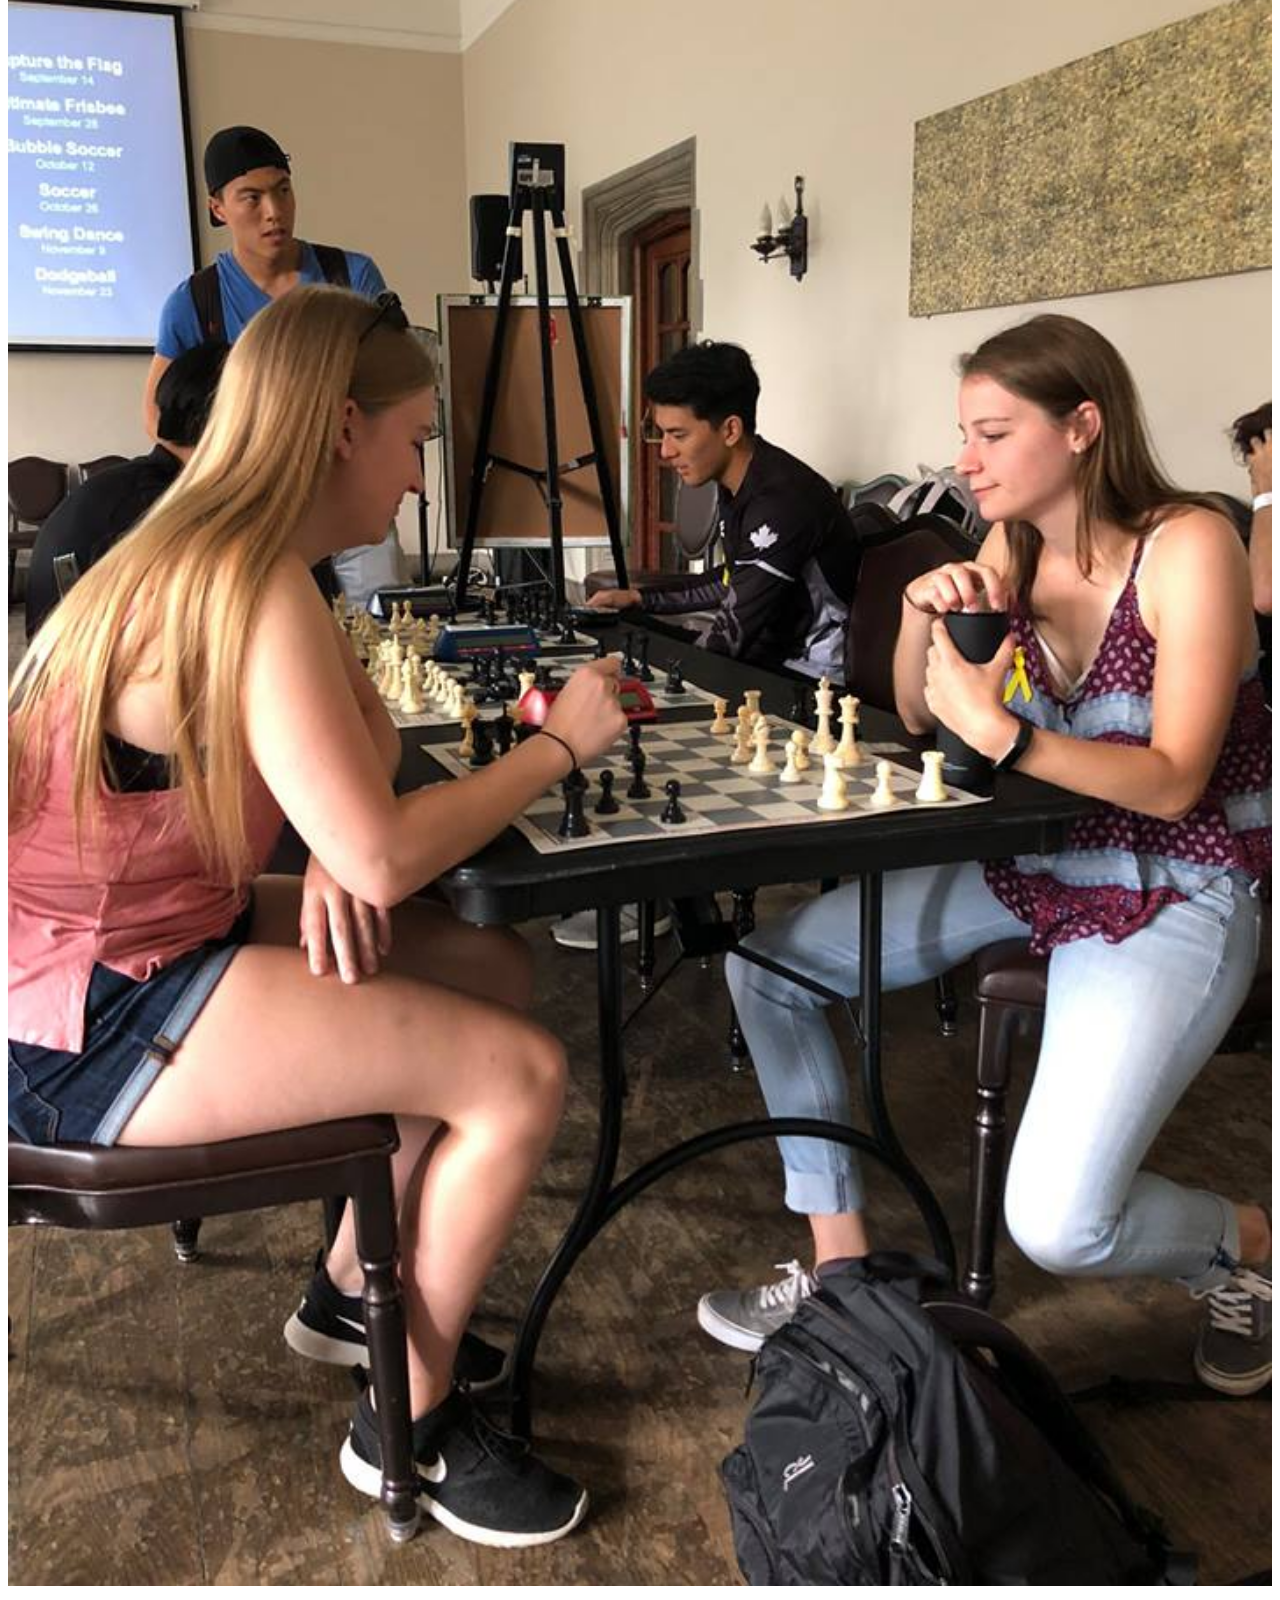
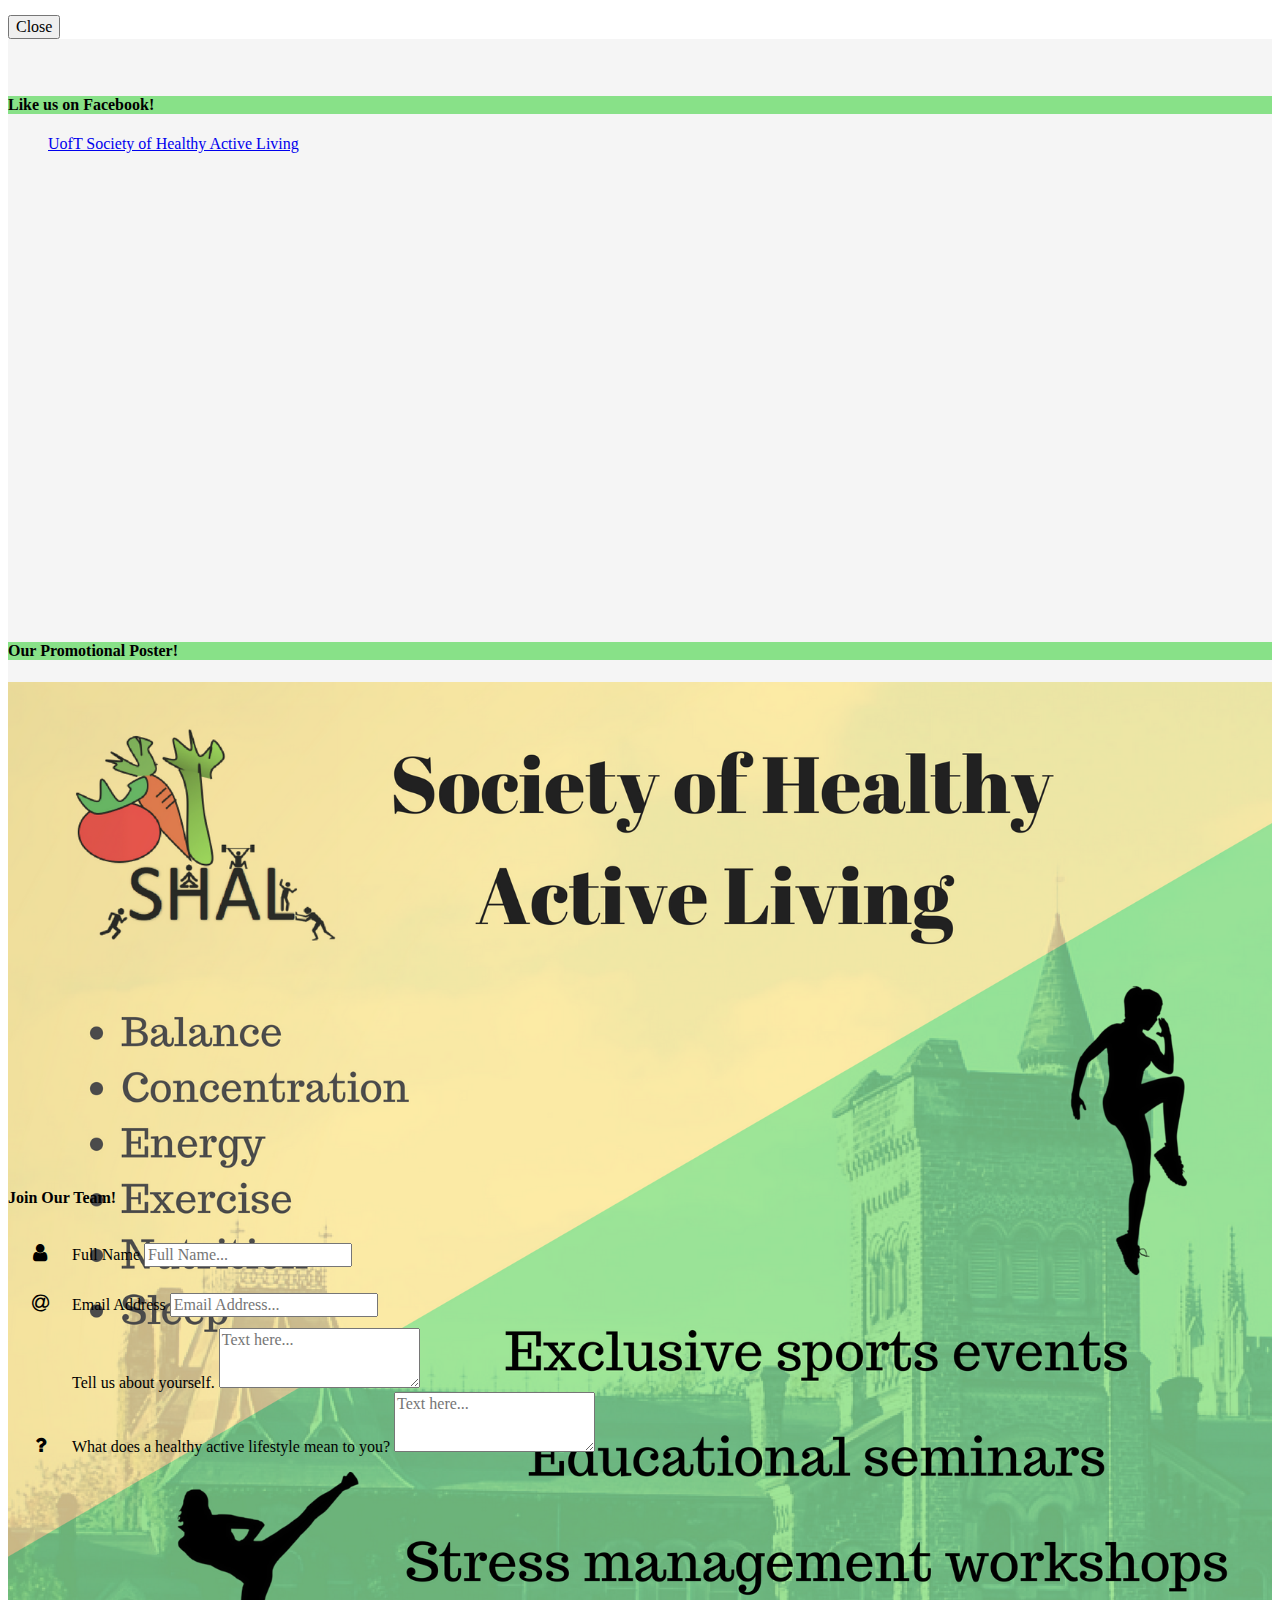
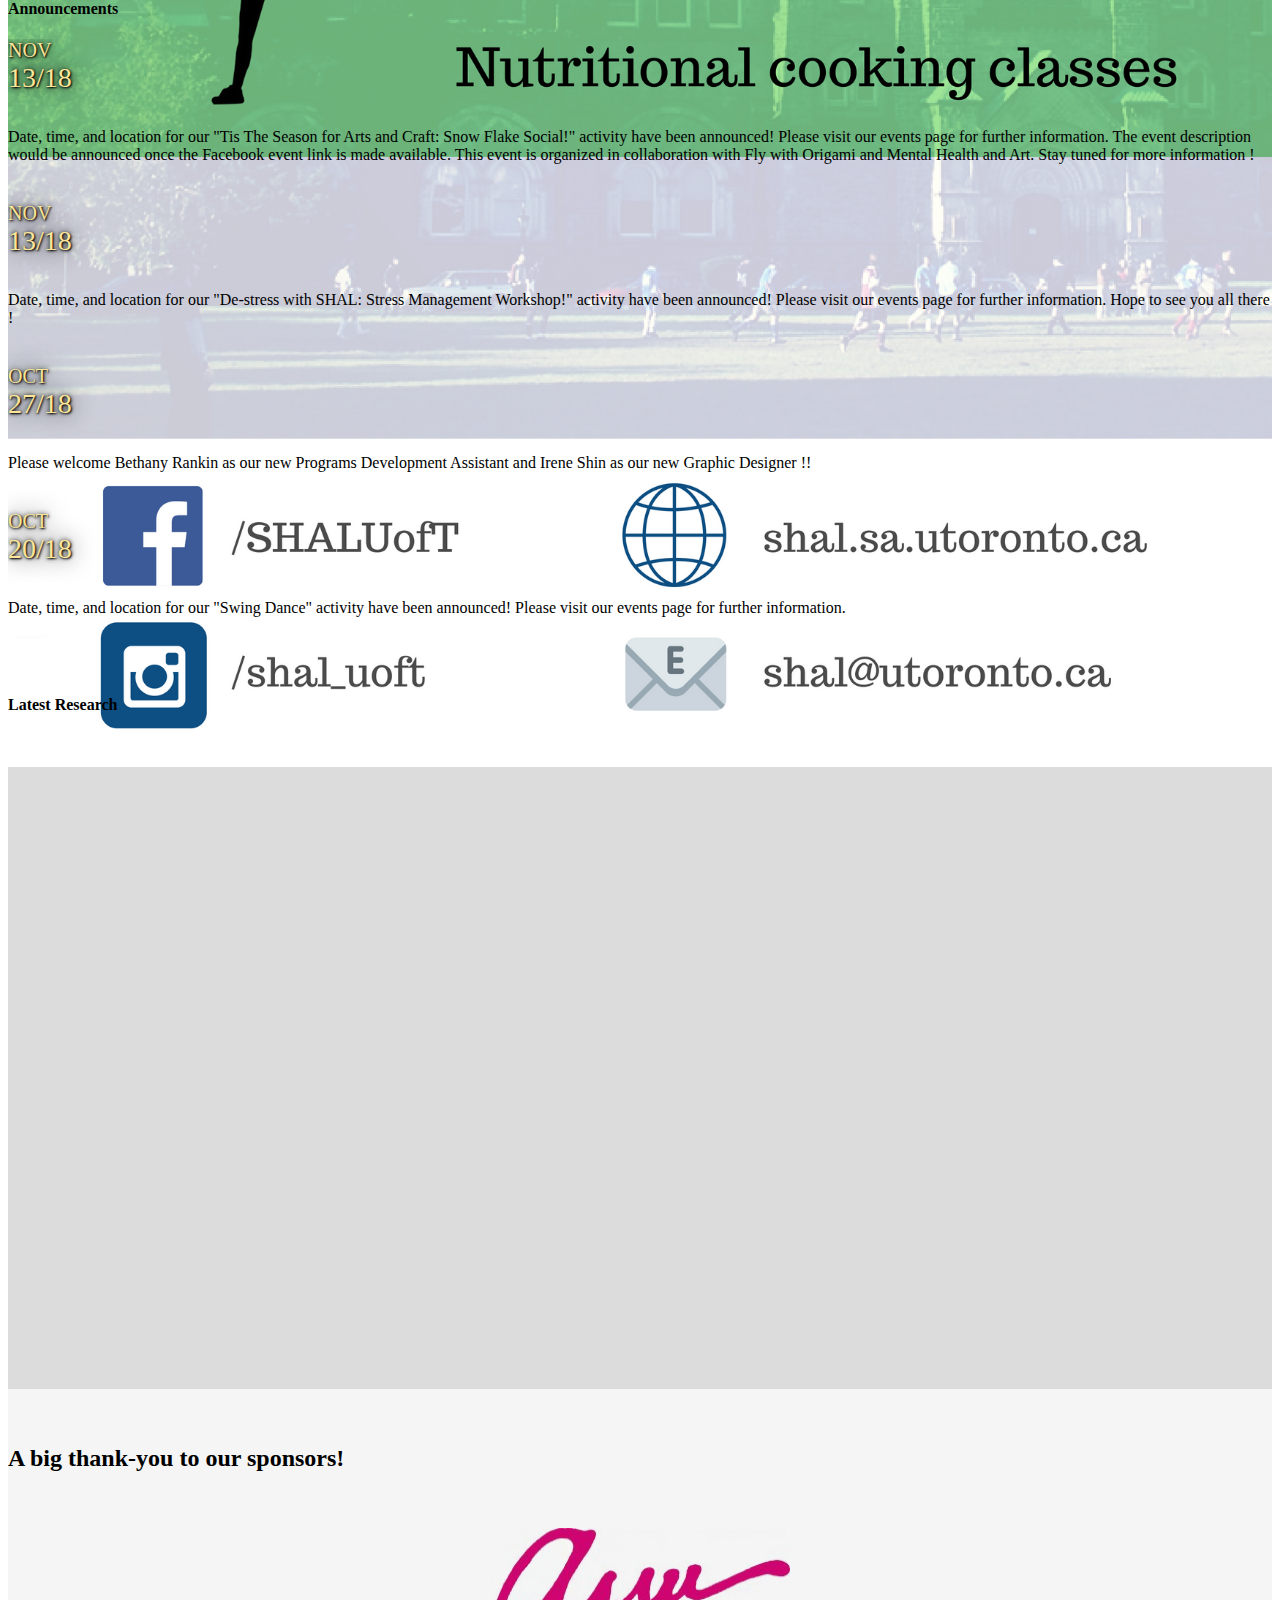
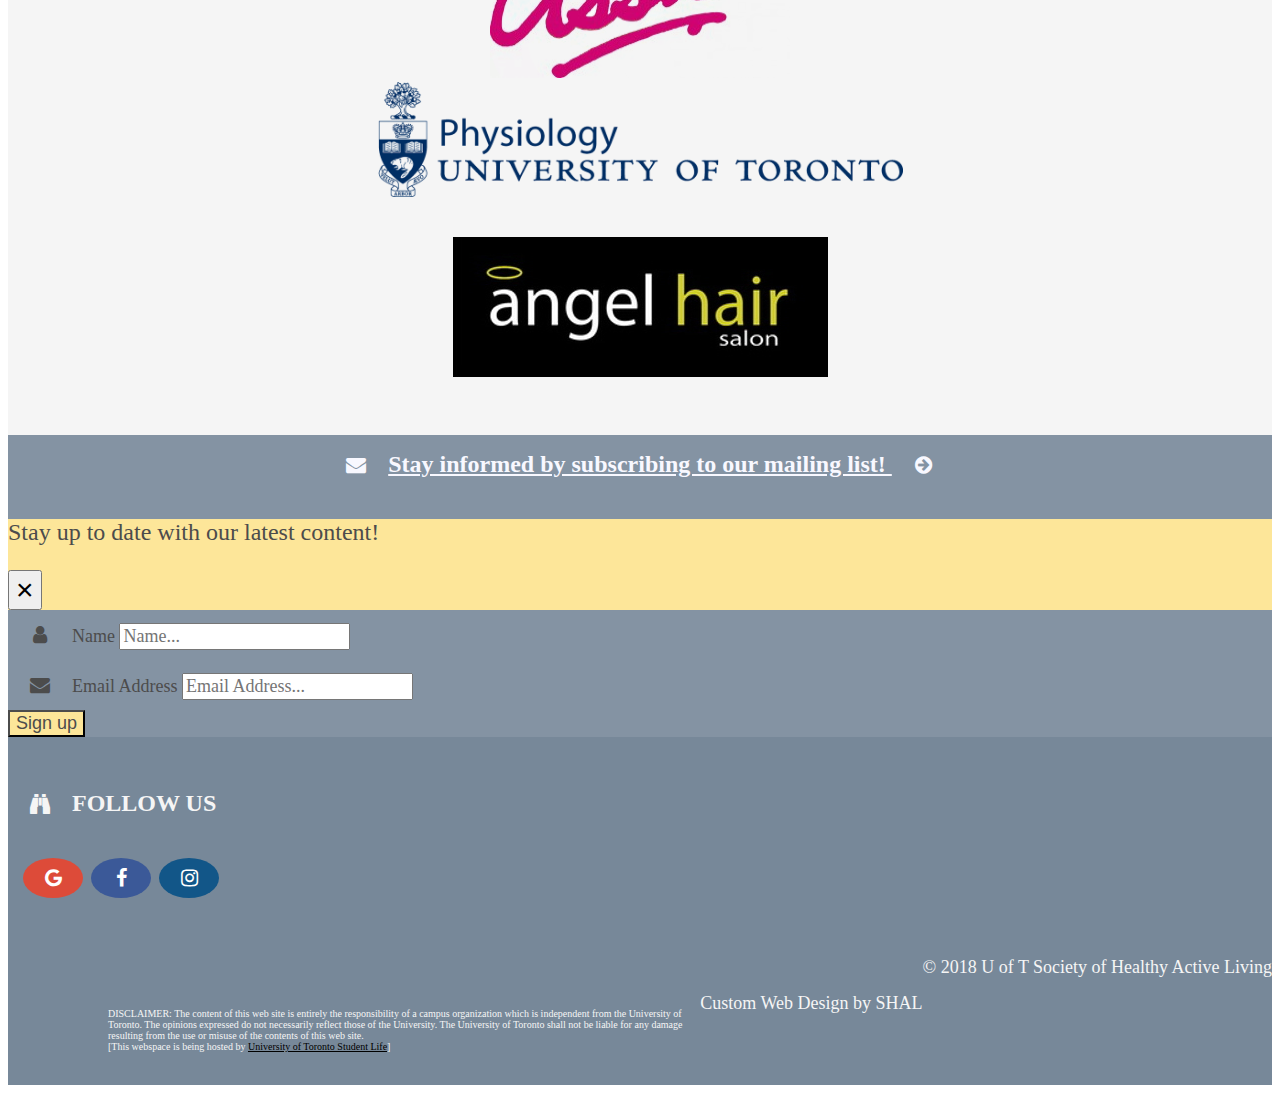
==== commit 5de1537d: "Updated homepage and events page." ====
--- a/index.html
+++ b/index.html
@@ -91,16 +91,13 @@
                         <img class="d-block w-100" id="slideshow-photo" src="homepage/cover-photo.png" alt="First slide">
                     </div>
                     <div class="carousel-item">
-                        <img class="d-block w-100" id="slideshow-photo" src="homepage/sports-events.png" alt="Third slide">
-                        <div class="carousel-caption">
-                            <button type="button" class="btn btn-info" id="slideshow-learn-more-button" data-toggle="modal" data-target="#modal1">Learn More</button>
-                        </div>
-                    </div>
-                    <div class="carousel-item">
                         <img class="d-block w-100" id="slideshow-photo" src="homepage/cut-for-a-cure.png" alt="Second slide">
                         <div class="carousel-caption">
                             <button type="button" class="btn btn-info" id="slideshow-learn-more-button" data-toggle="modal" data-target="#modal2">A big thank-you!</button>
                         </div>
+                    </div>
+                    <div class="carousel-item">
+                        <img class="d-block w-100" id="slideshow-photo" src="homepage/mountain-biking.jpg" alt="Third slide">
                     </div>
                 </div>
                 <a class="carousel-control-prev" href="#carousel-slideshow" role="button" data-slide="prev">
@@ -111,48 +108,6 @@
                     <span class="carousel-control-next-icon" aria-hidden="true"></span>
                     <span class="sr-only">Next</span>
                 </a>
-            </div>
-            
-            <!-- Modal -->
-            <div class="modal fade" id="modal1" tabindex="-1" role="dialog">
-                <div class="modal-dialog modal-lg" role="document">
-                    <div class="modal-content">
-                        <div class="modal-header" id="modal-header">
-                            <button type="button" class="close" data-dismiss="modal" aria-label="Close">
-                                <span aria-hidden="true">&times;</span>
-                            </button>
-                        </div>
-                        <div class="modal-body">
-                            <div class="container">
-                                
-                                <div class="row">
-                                    <div class="col-lg-5">
-                                        <img class="enlarged-poster" src="events/sports-events.png">
-                                    </div>
-                                    <div class="col-lg-7">
-                                        <h3 class="event-name">Physical and Sports Activities for Fall 2018</h3>
-                                        <h5 class="info">
-                                            The specific time and location for each activity will be posted closer to the date.
-                                        </h5>
-                                        <hr class="divider">
-                                        <div class="paragraph">
-                                            This is our TENTATIVE SCHEDULE for our physical and sports activities for Fall 2018. The specific time and location will be posted closer to the date.
-                                            <br><br>
-                                            *Please note that each activity is subject to change or cancellation due to inclement weather, and advanced notice will be made as soon as possible on SHAL's Facebook page.*
-                                            <br><br>
-                                            Hope you could join most if not all of our events! It's important to keep yourself physically moving even in the midst of a busy semester! 
-                                        </div>
-                                        <br>
-                                    </div>
-                                </div>
-
-                            </div>
-                        </div>
-                        <div class="modal-footer">
-                            <button type="button" class="btn btn-info" id="event-button" class="btn btn-info" data-dismiss="modal">Close</button>
-                        </div>
-                    </div>
-                </div>
             </div>
             
             <!-- Modal -->
